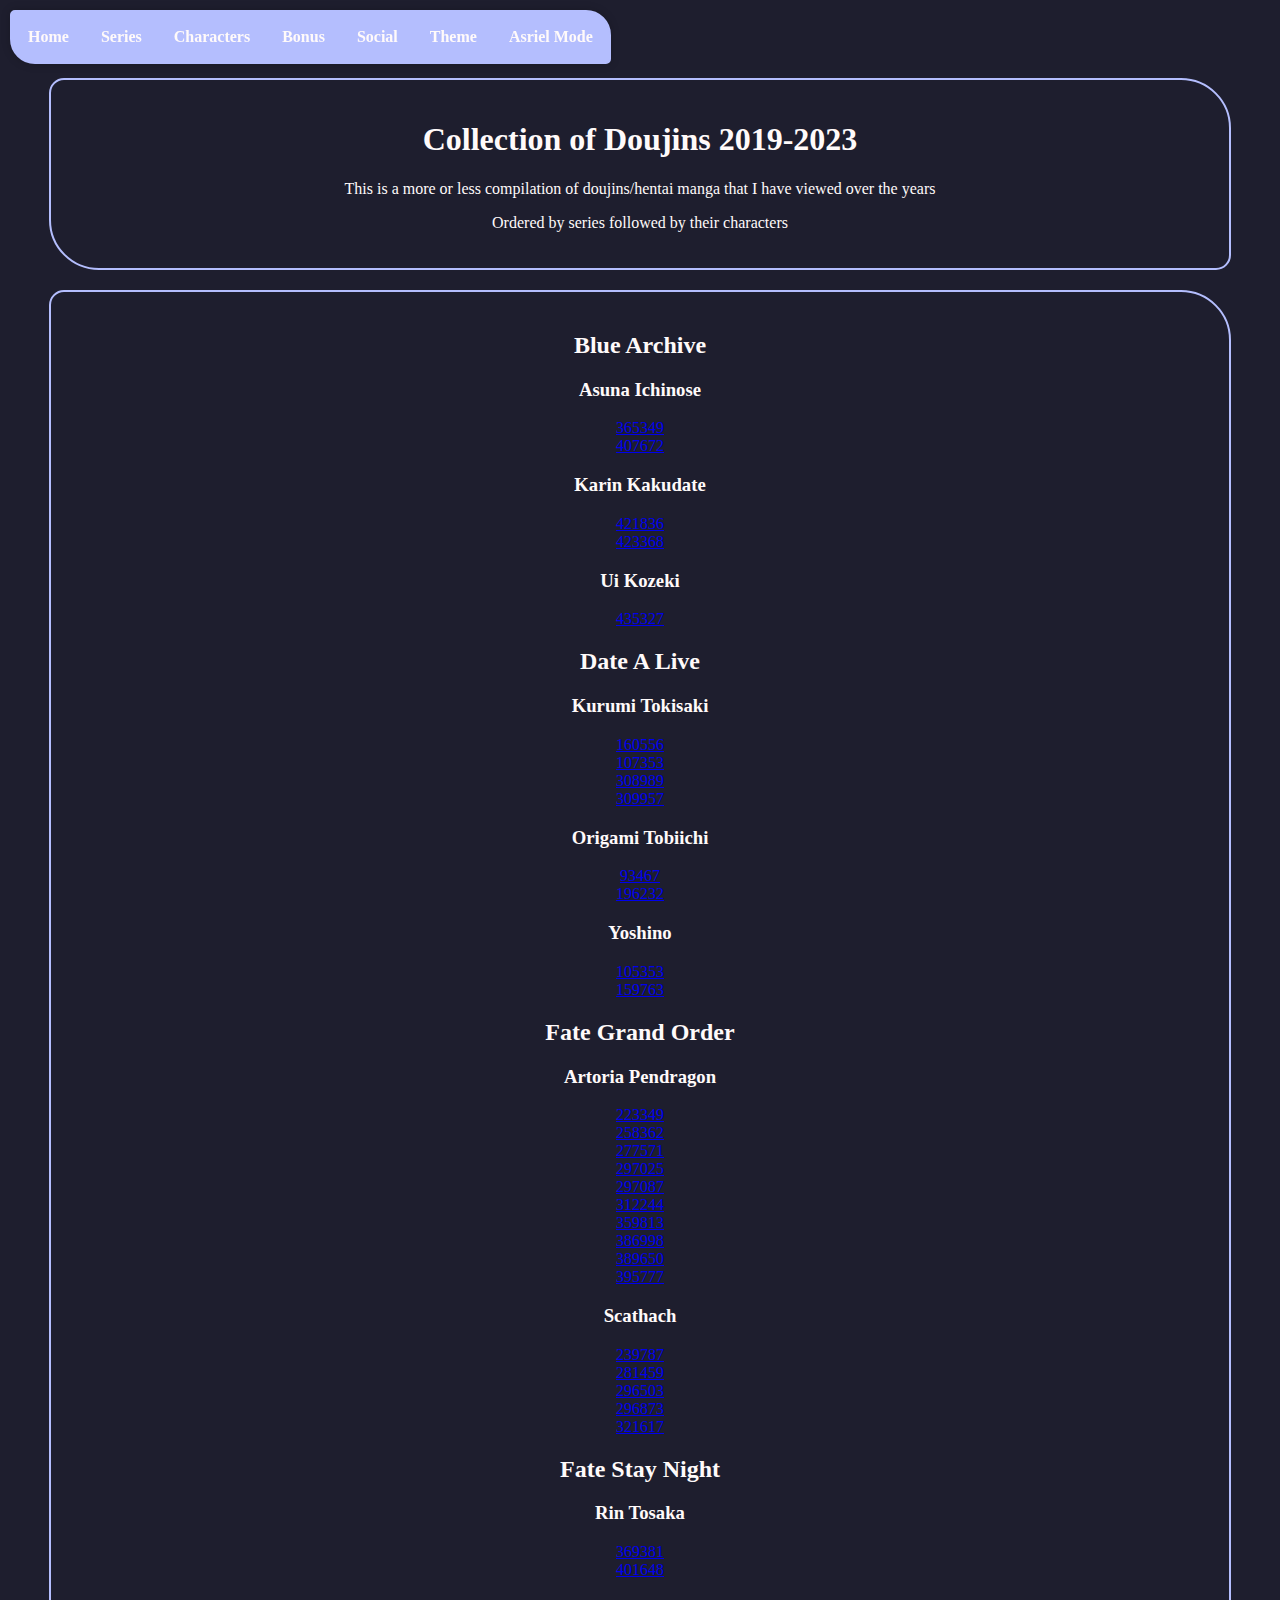
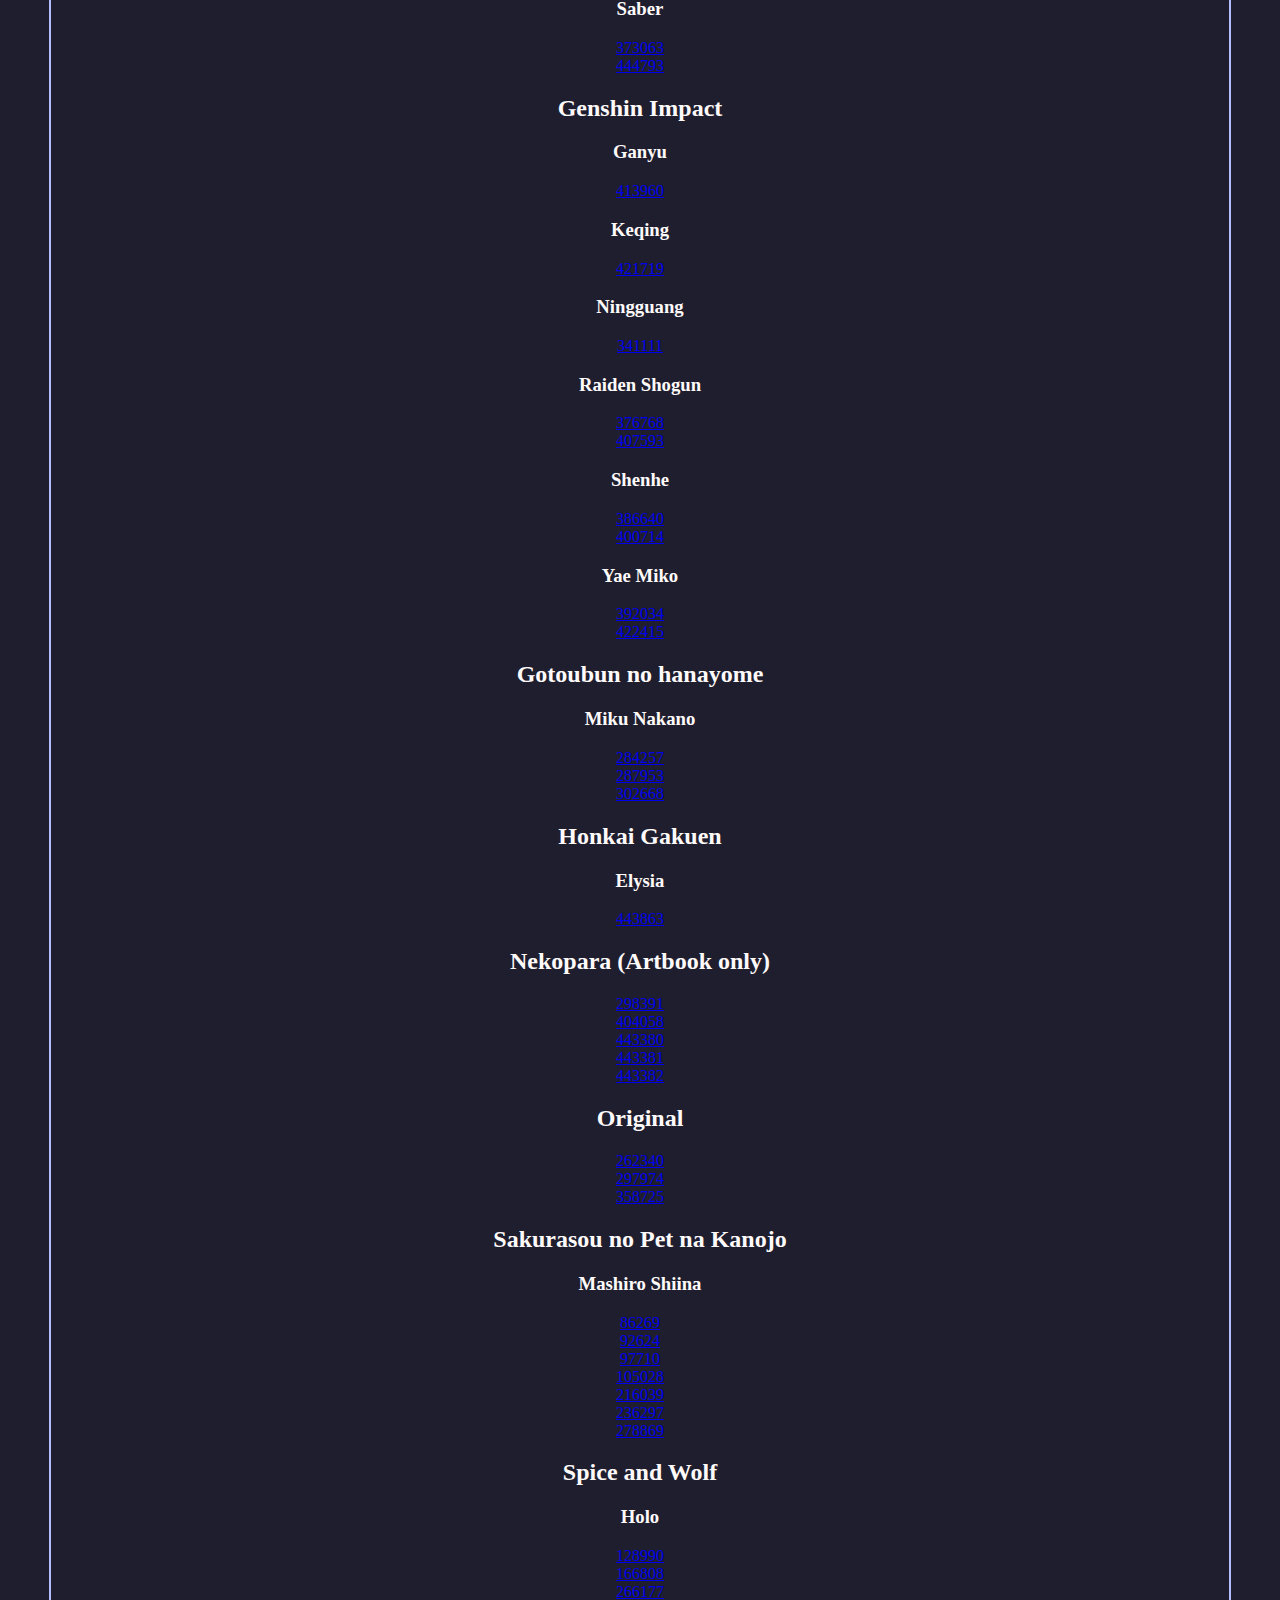
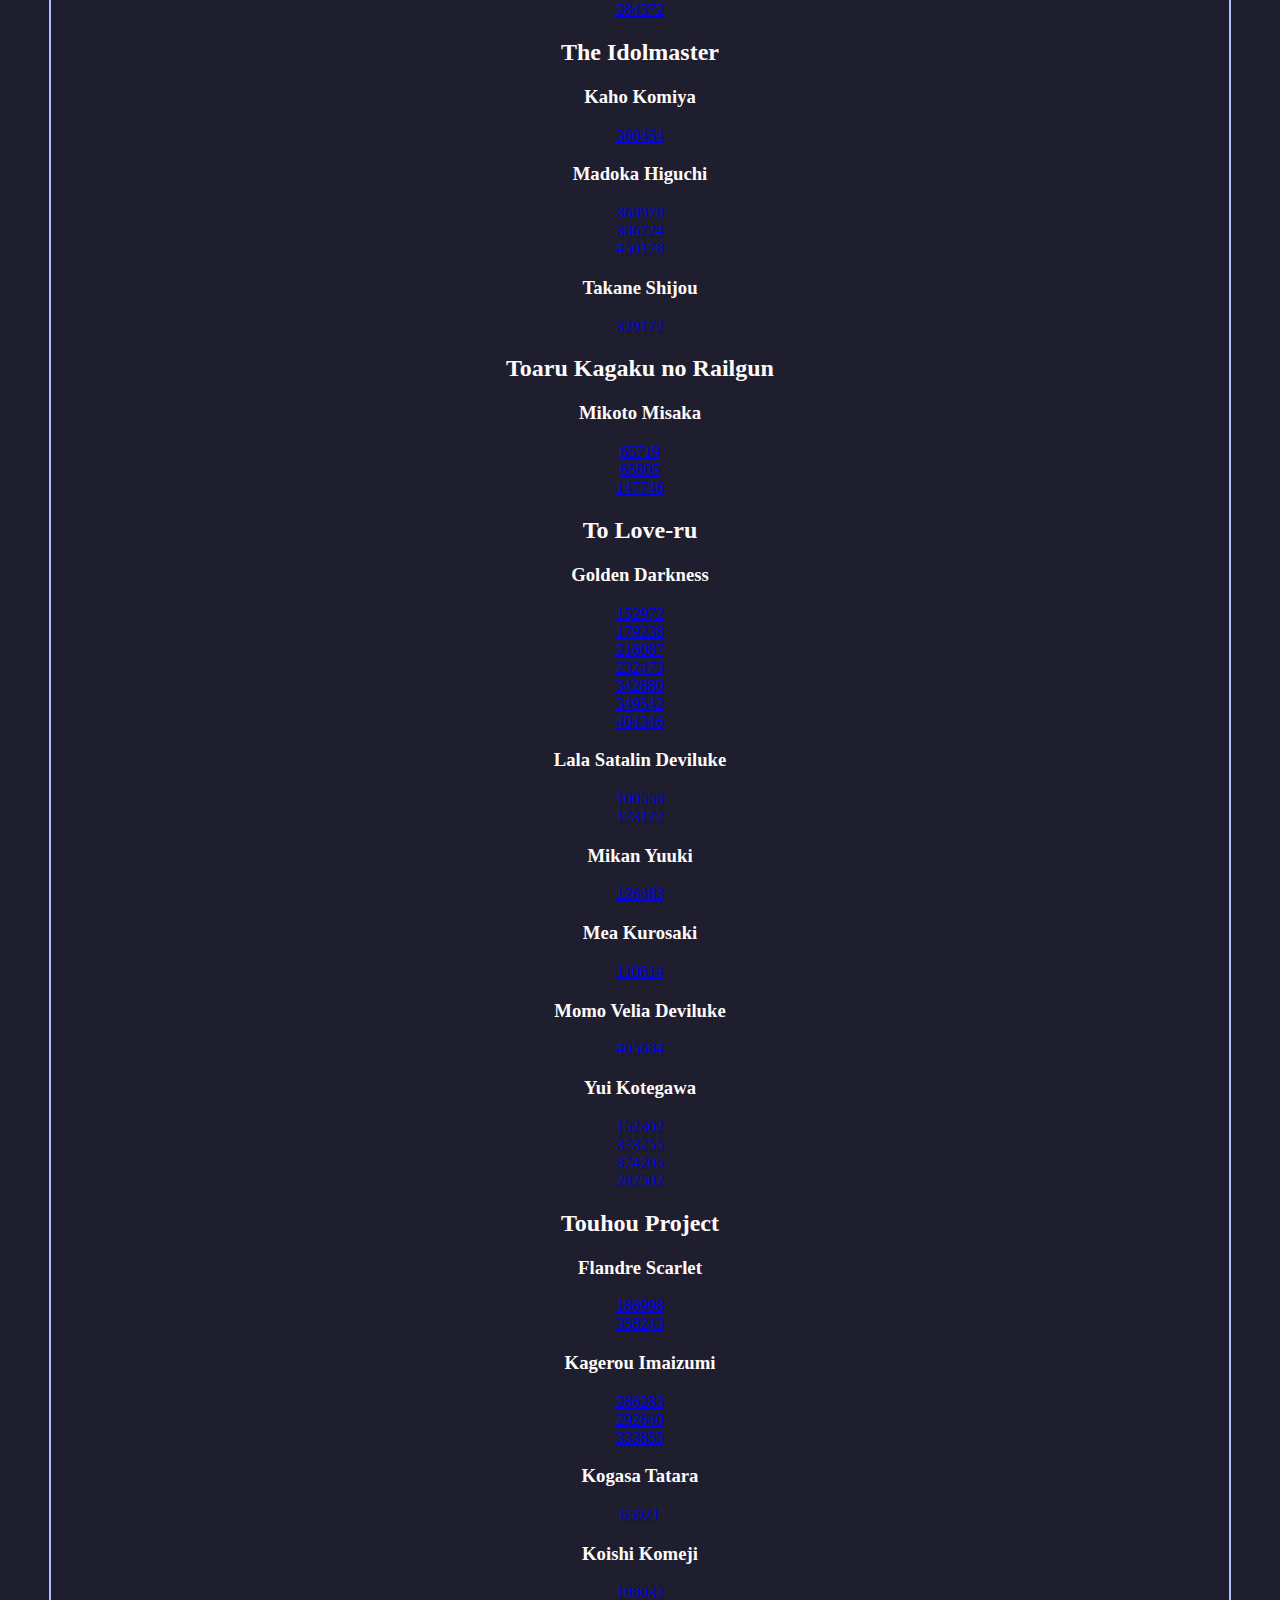
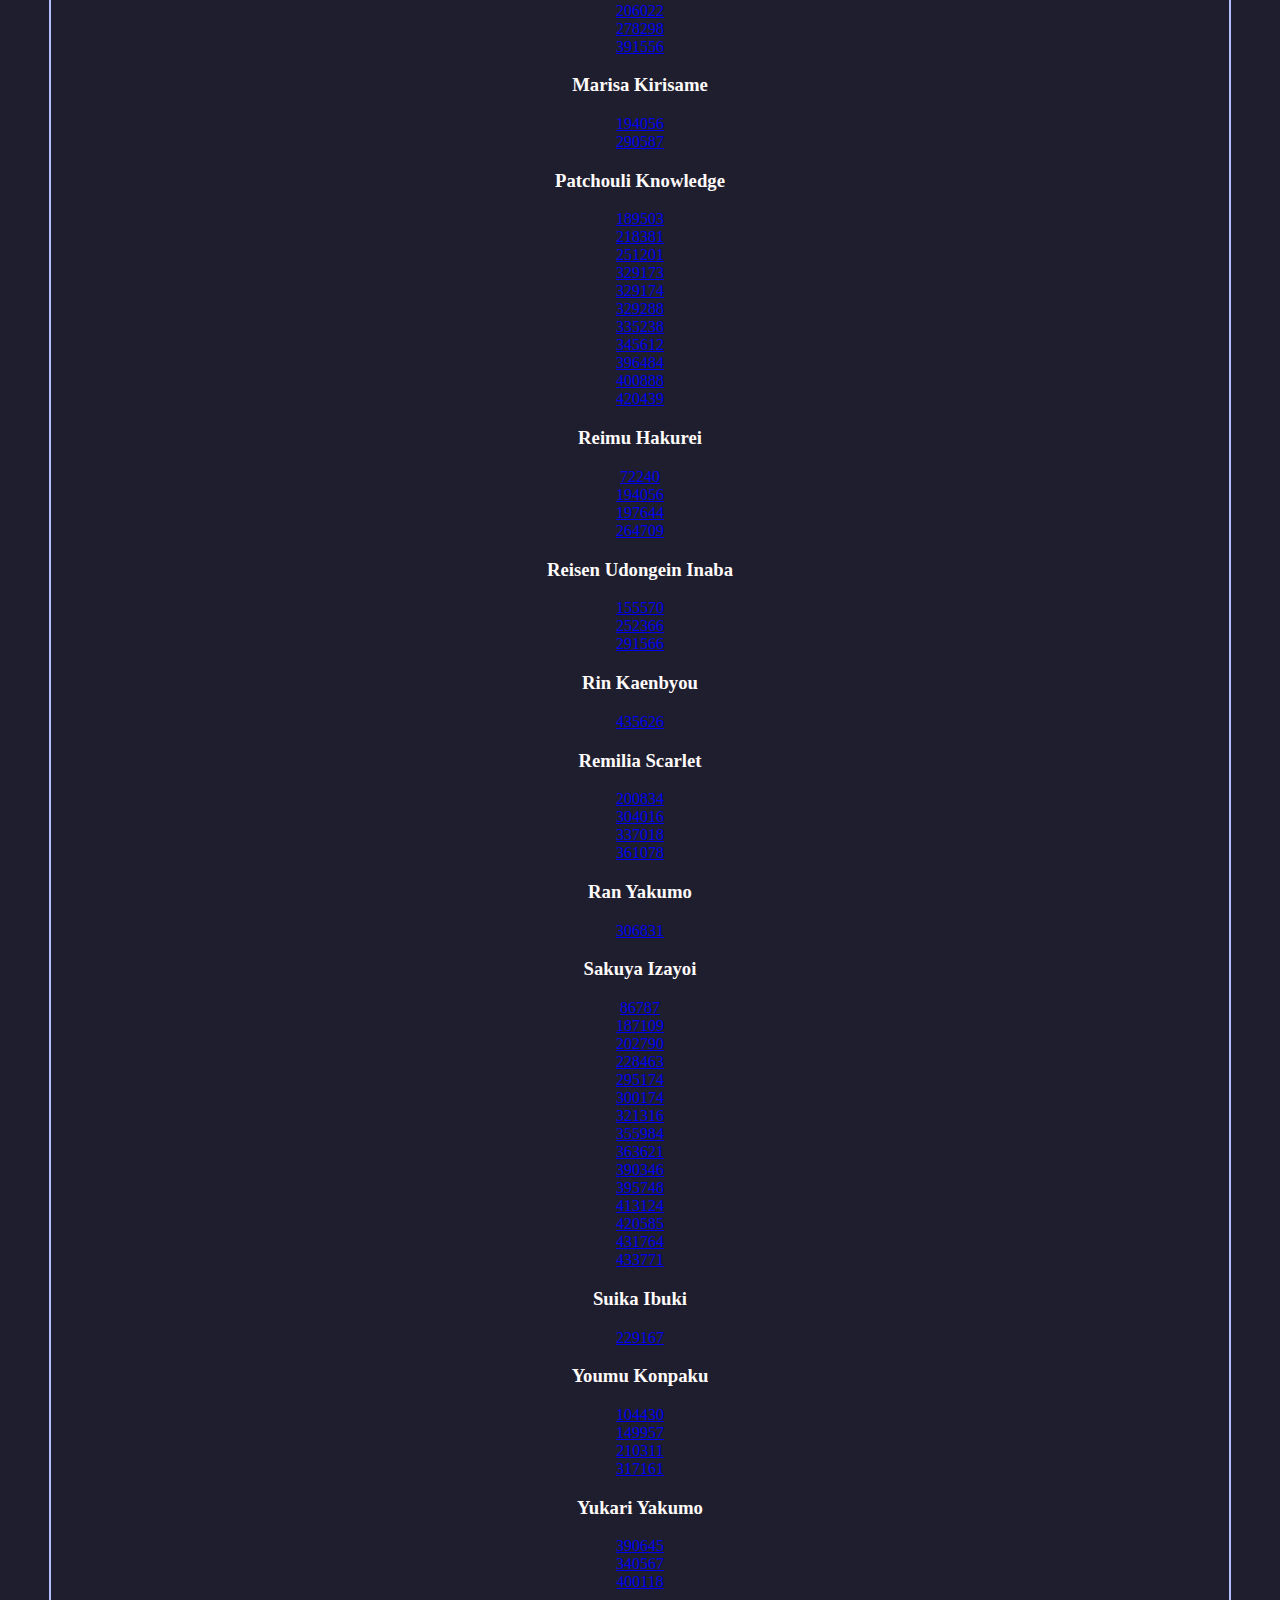
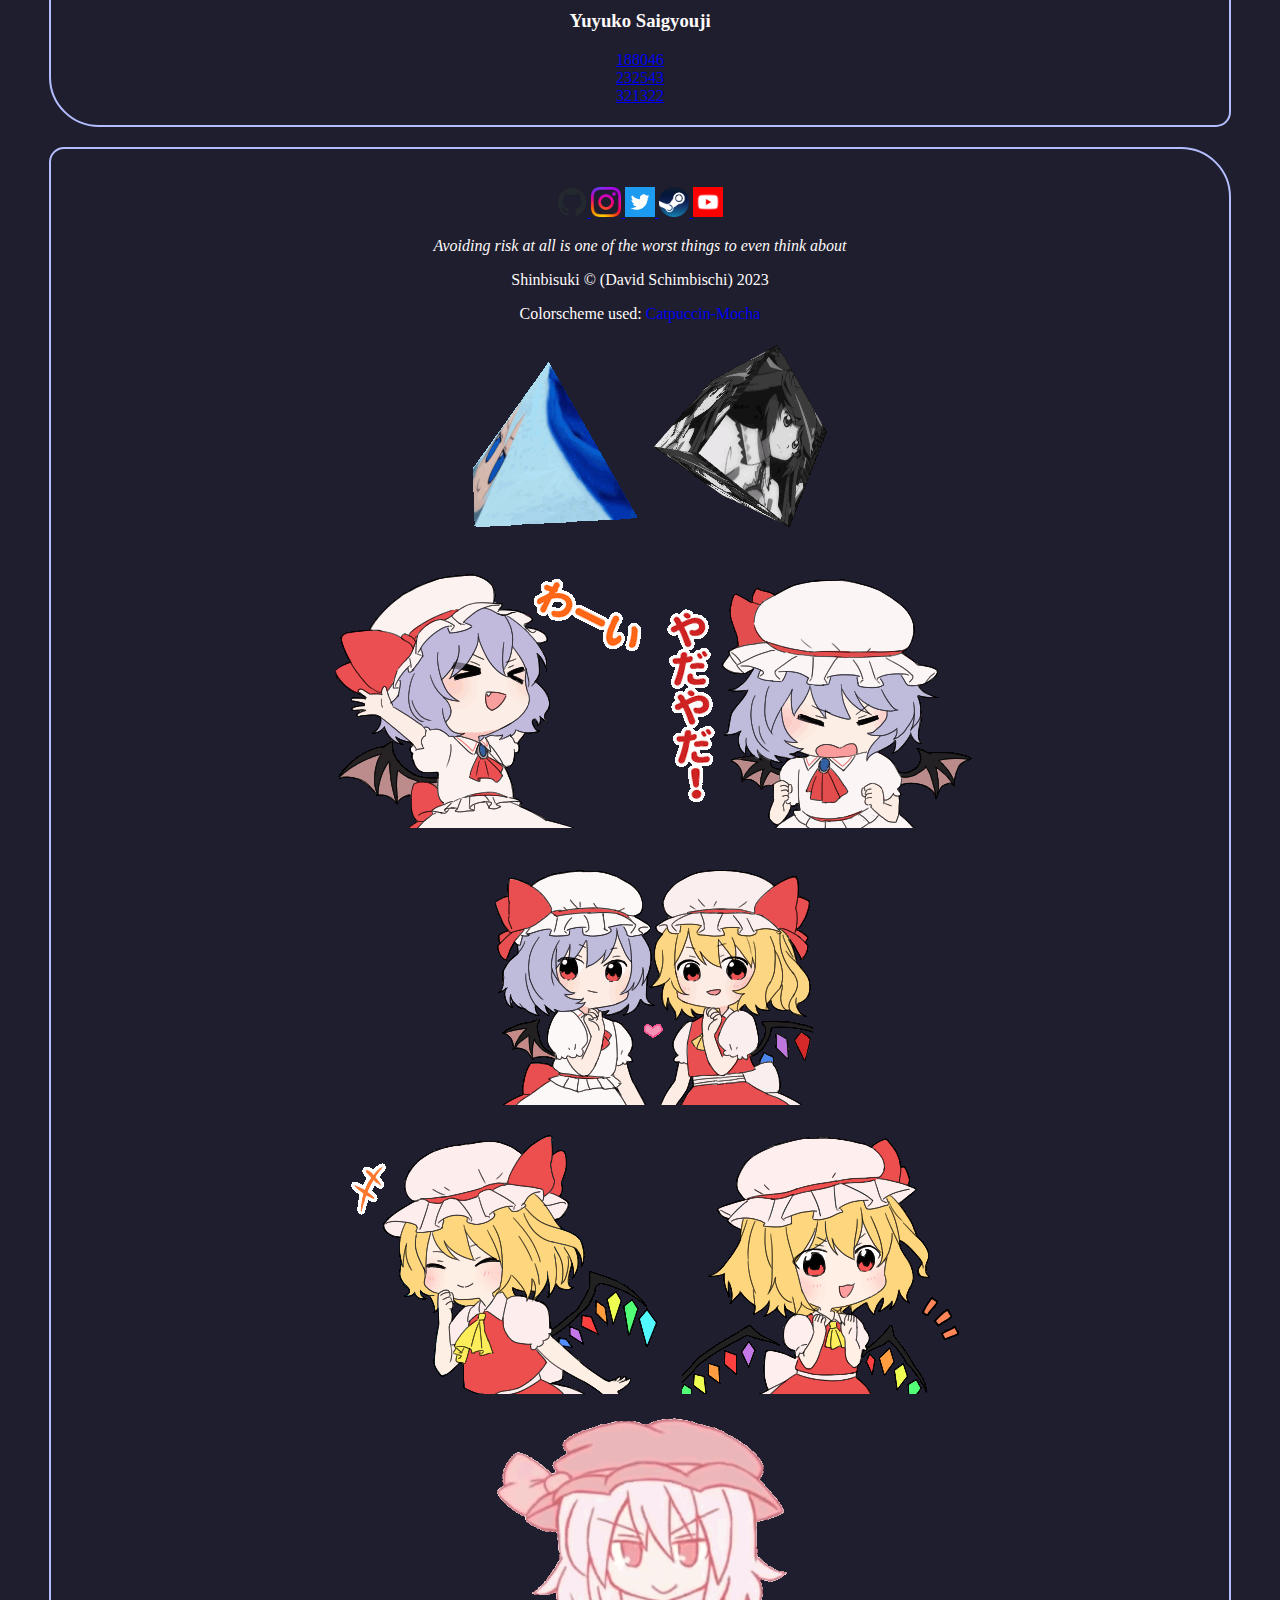
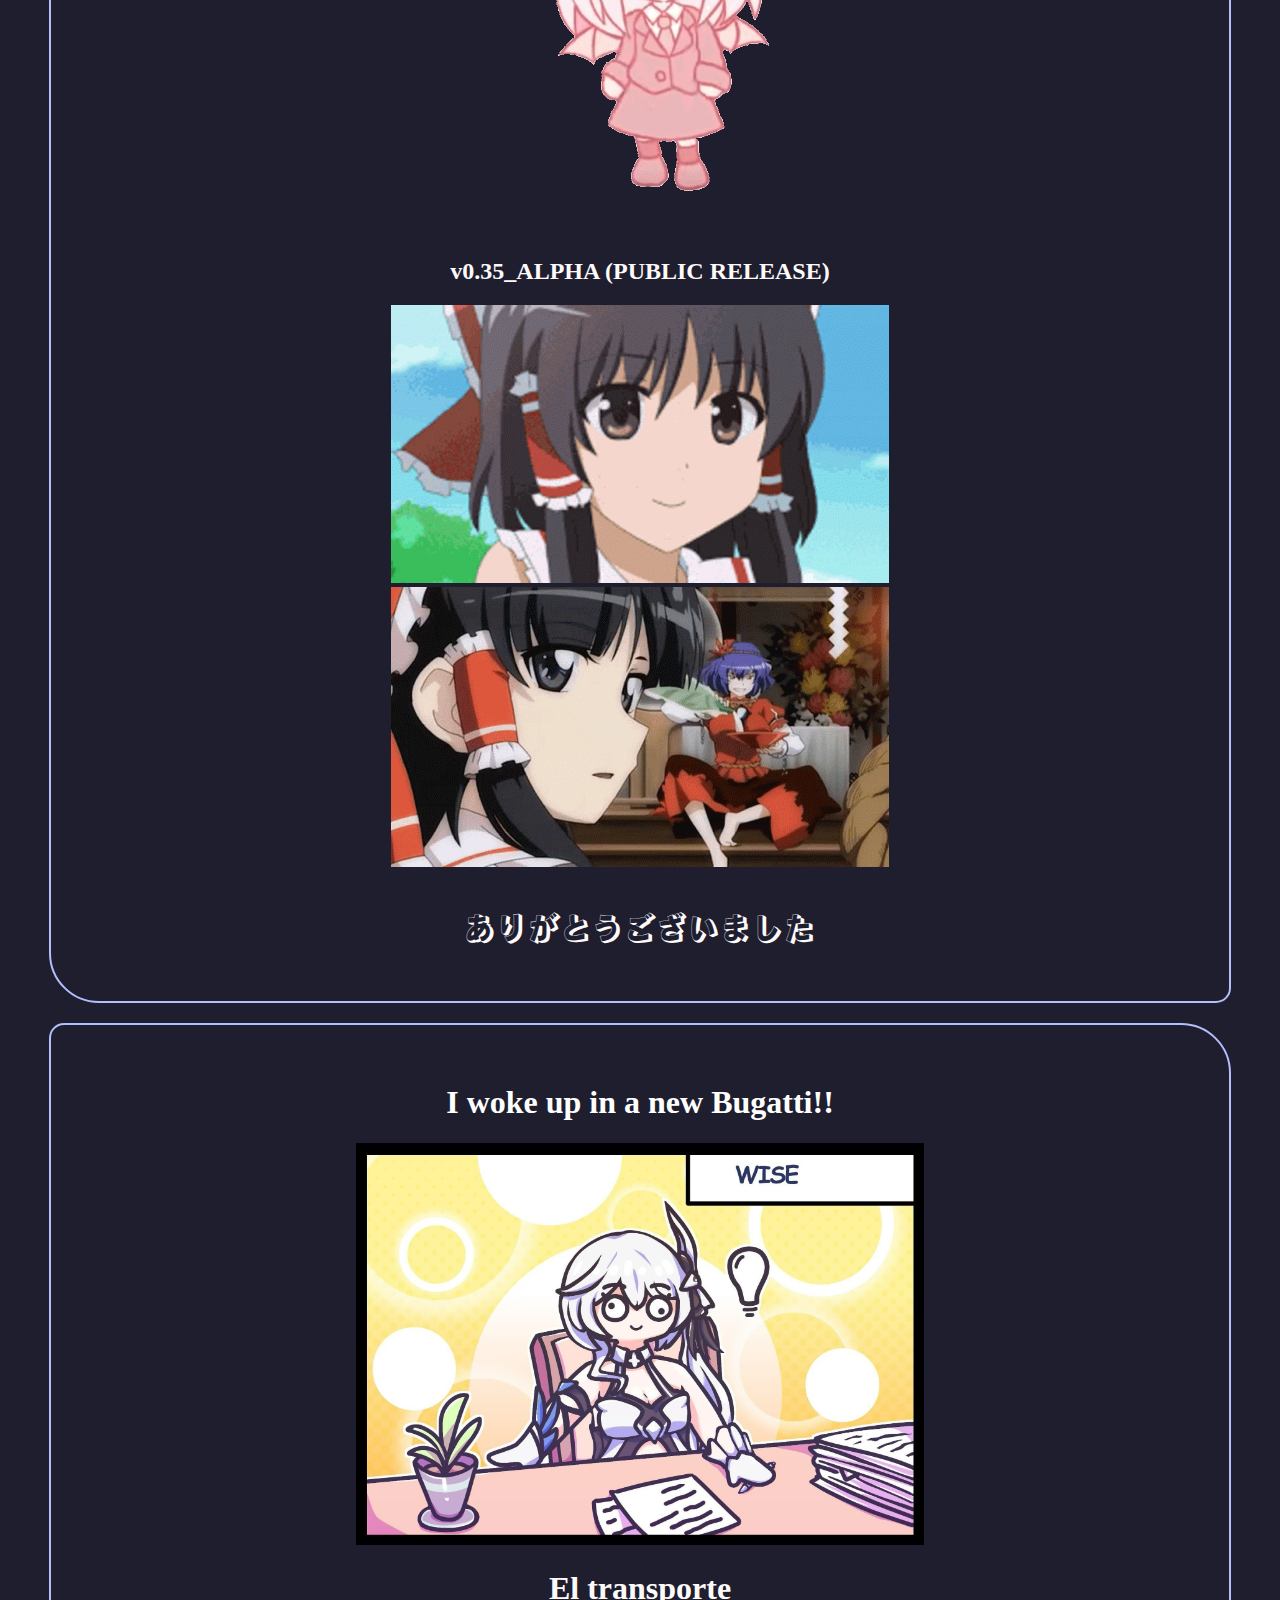
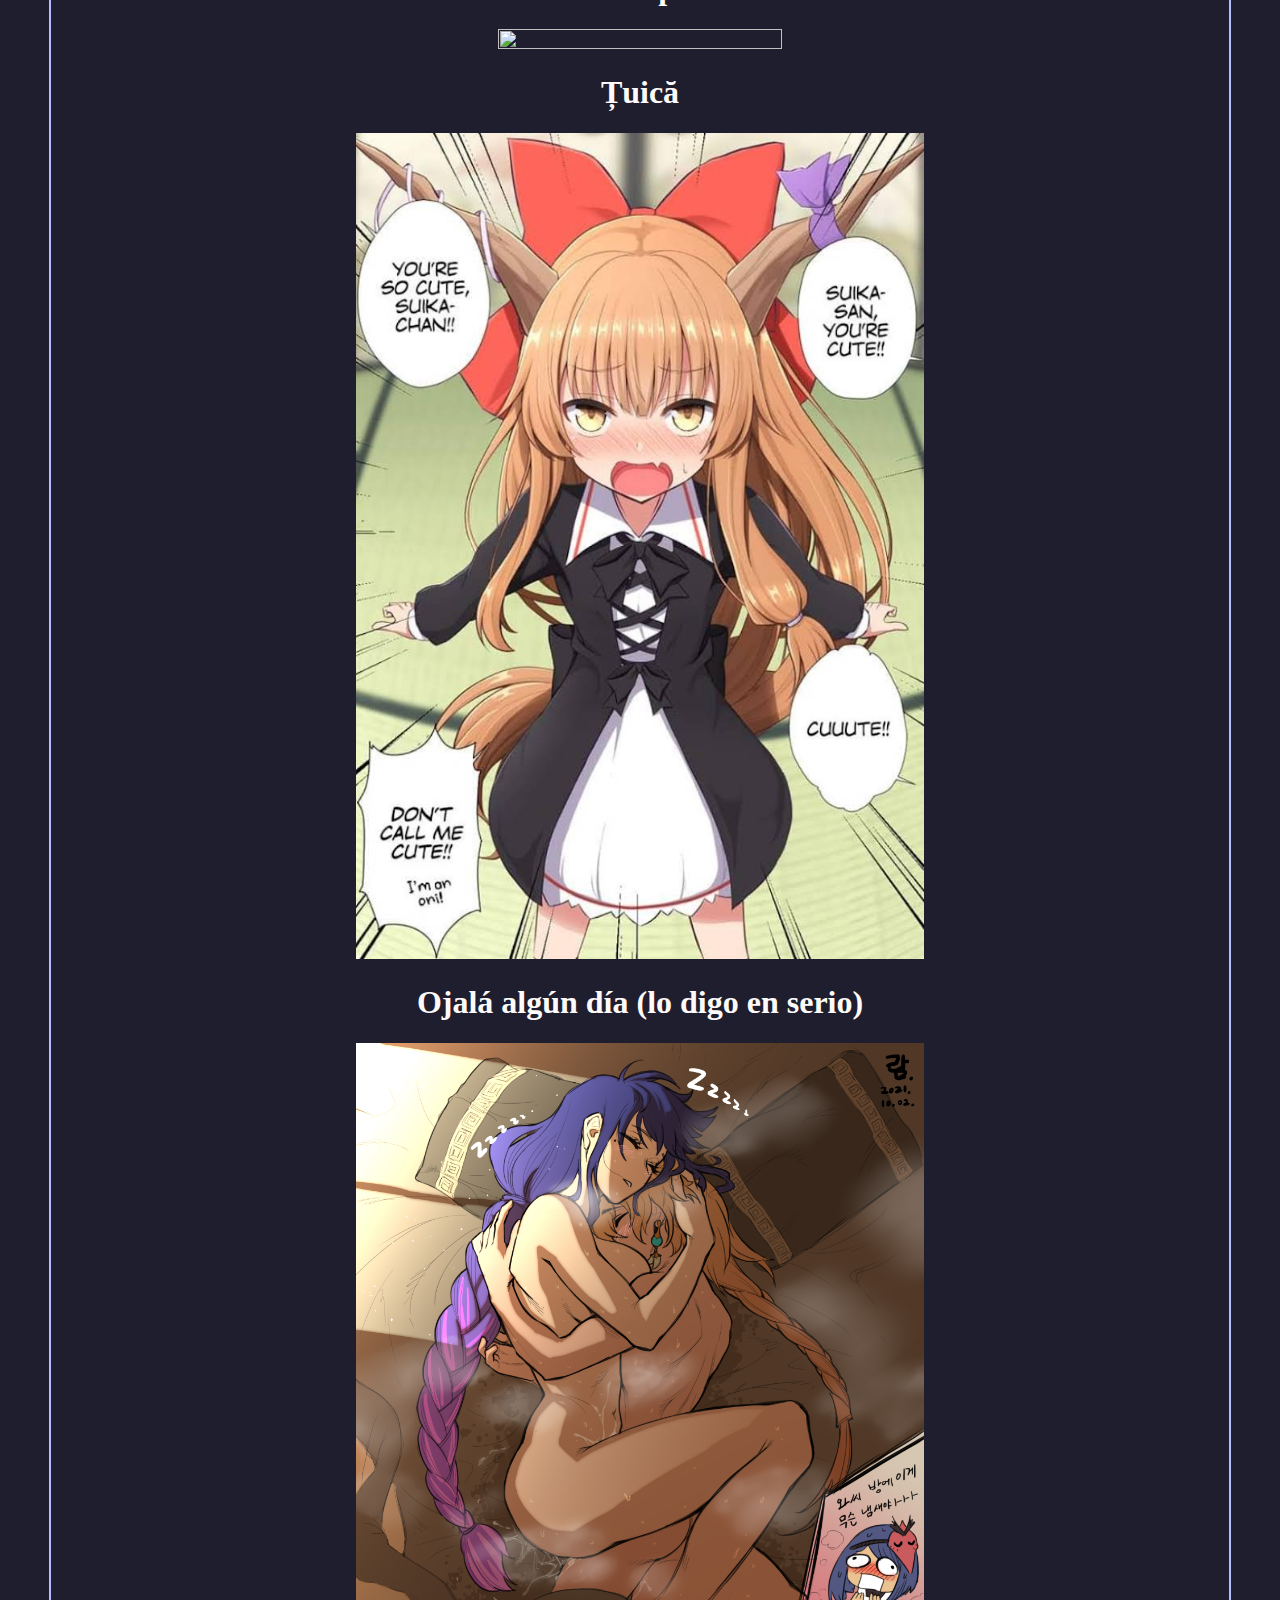
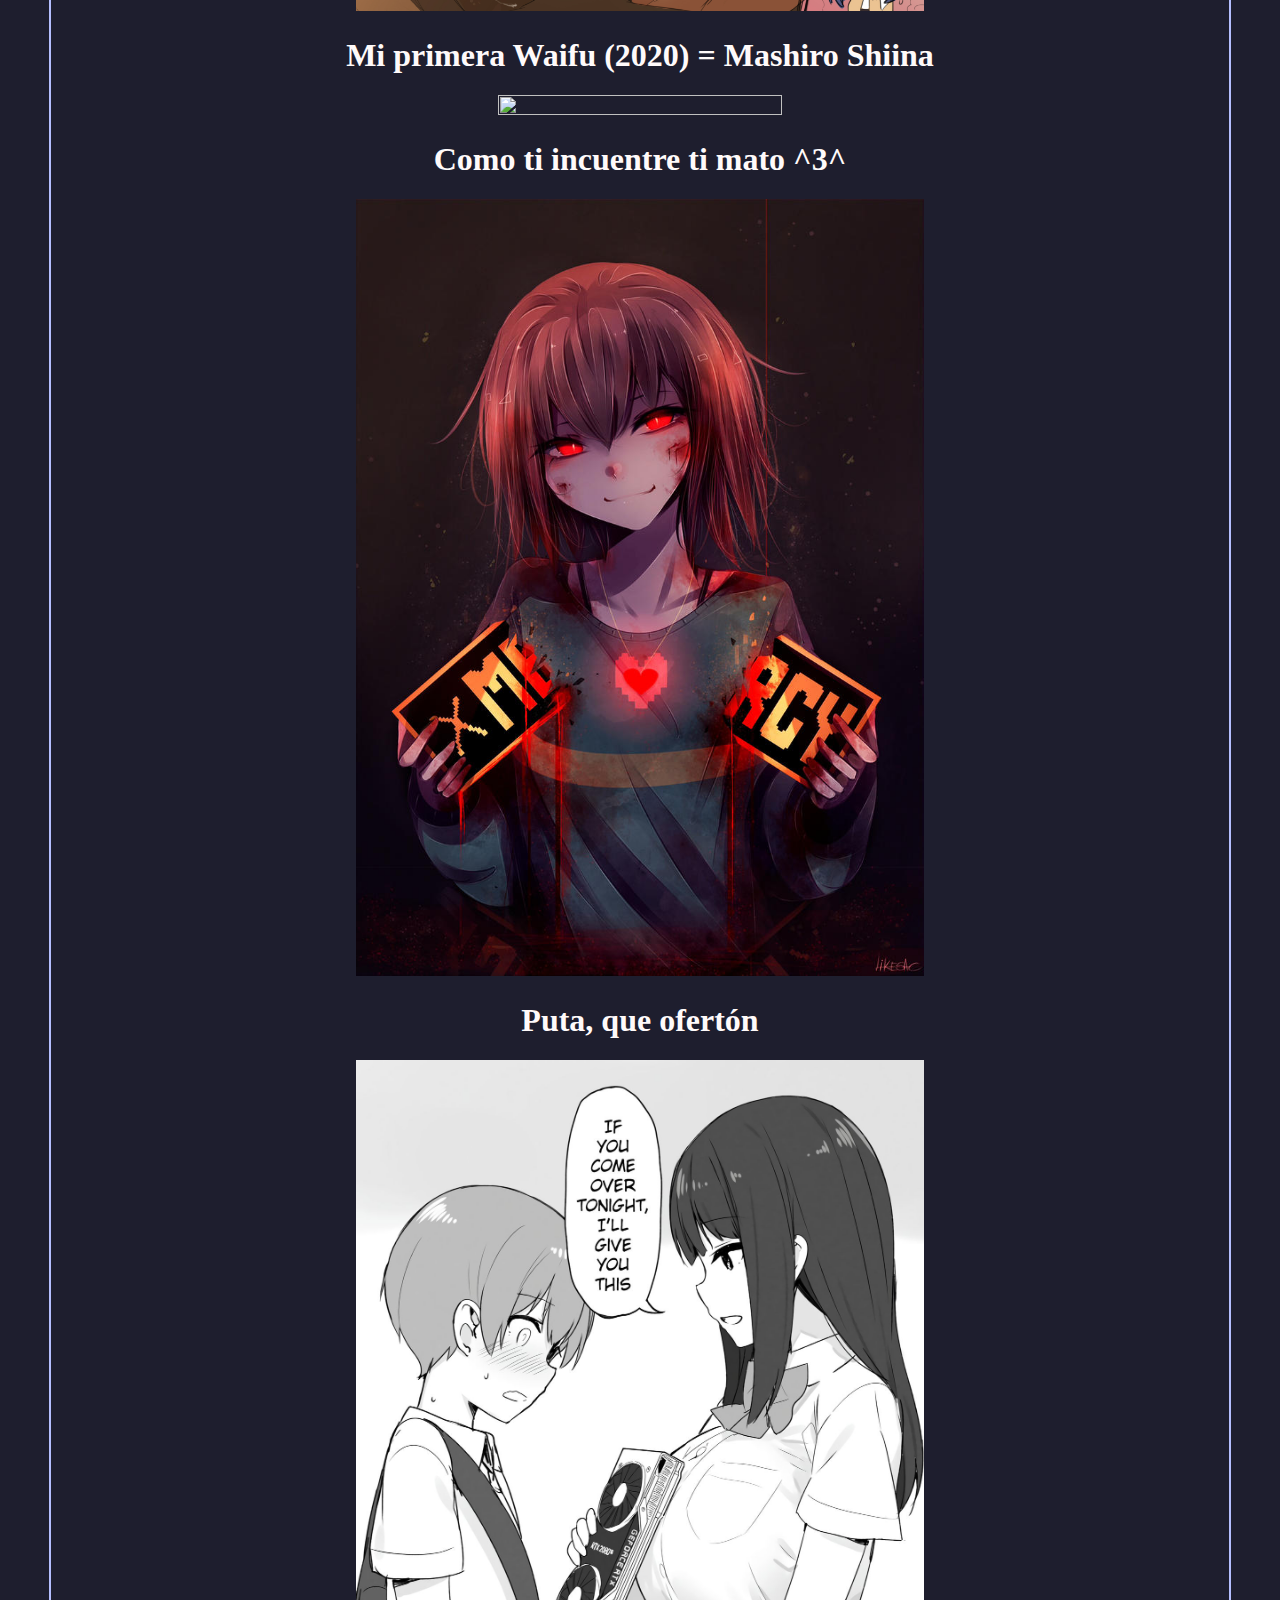
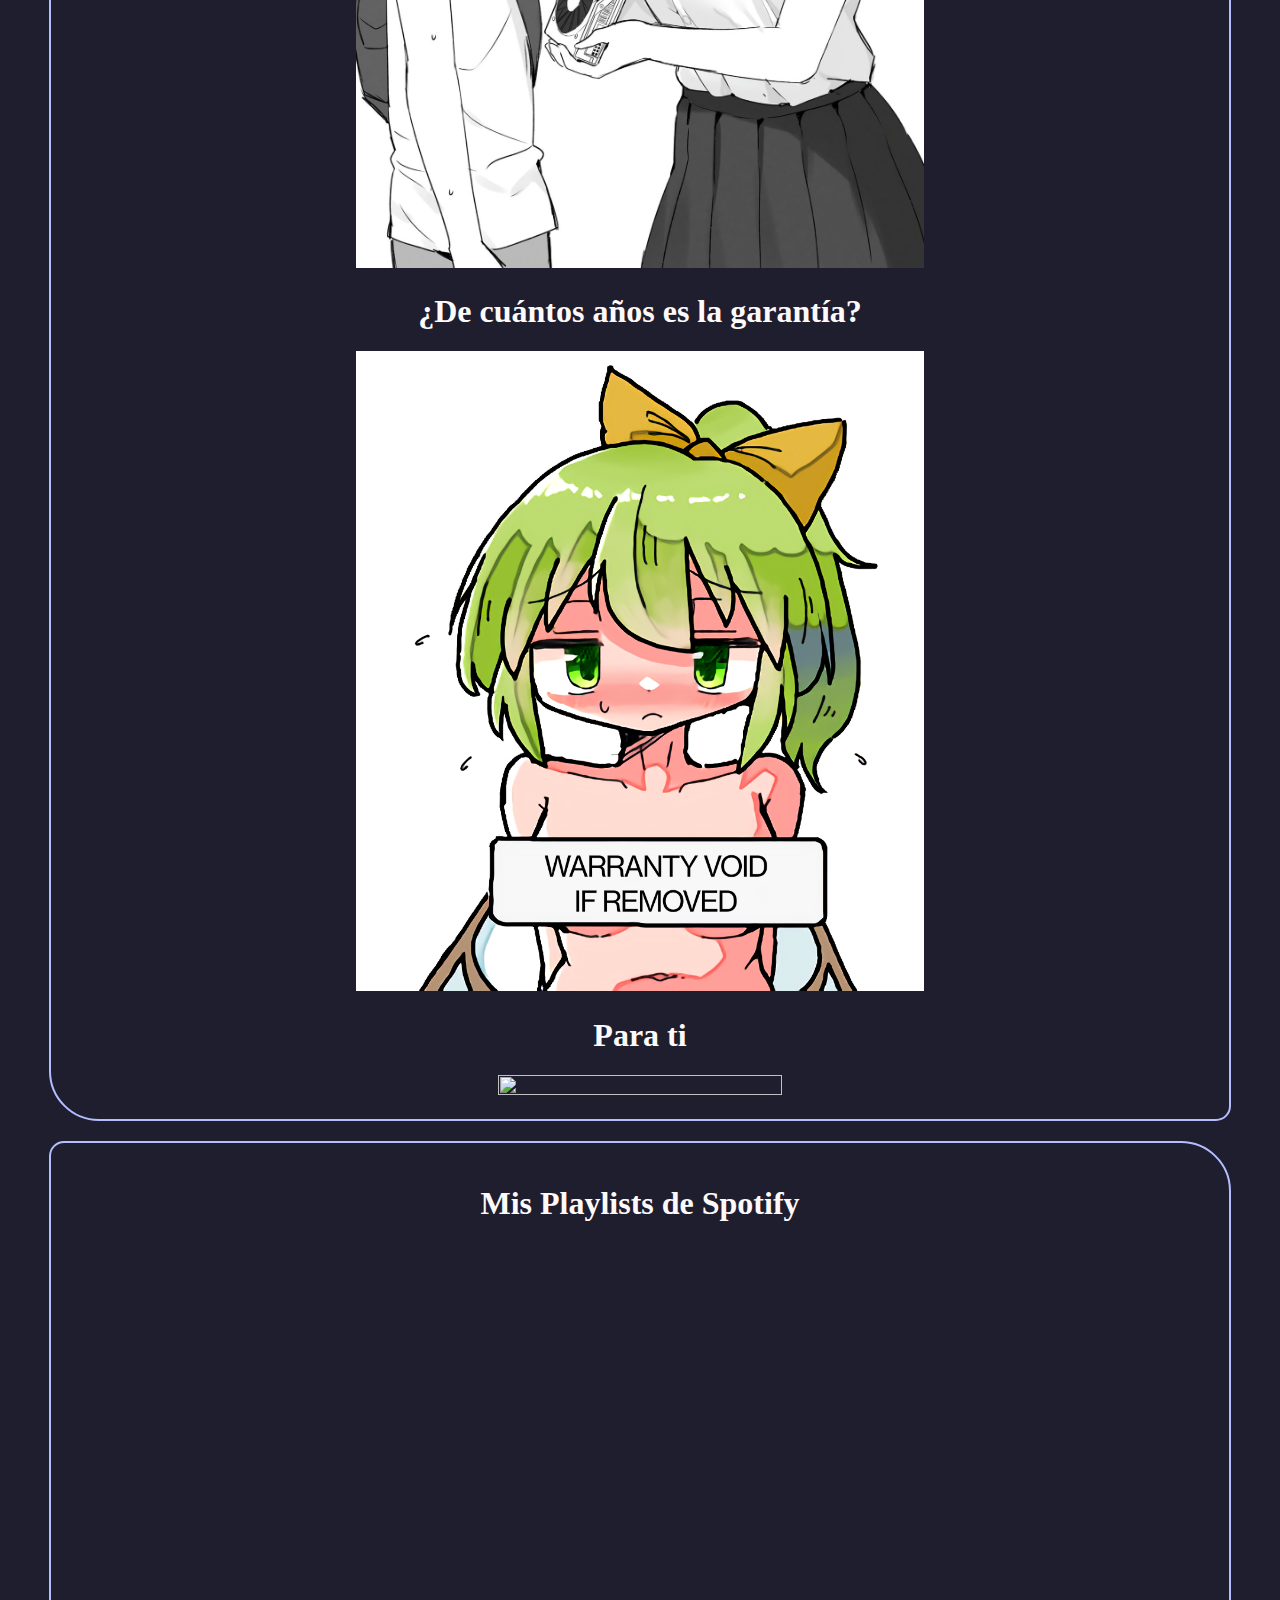
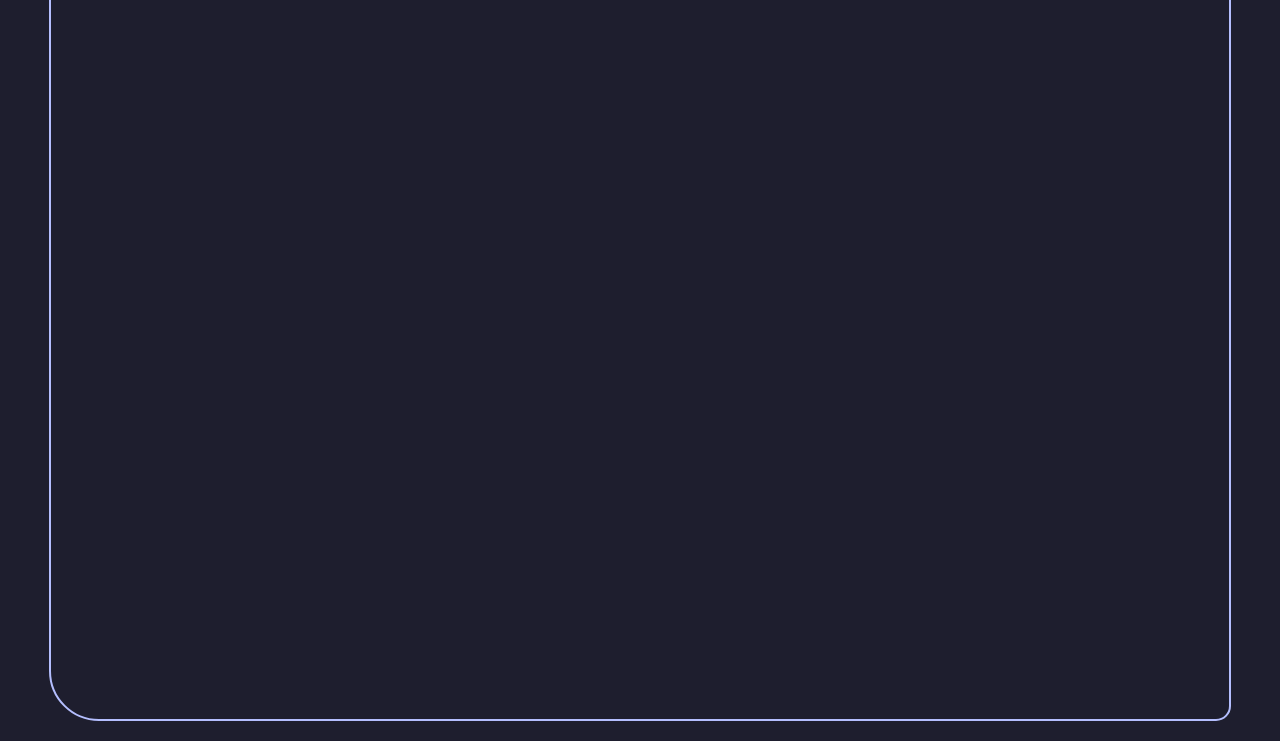
==== index.html @ 6e8ee3c4 "organized some things" ====
<!DOCTYPE html>
<html>
    <head>
        <meta charset="UTF-8">
        <meta name="description" content="Doujinshi collection">
        <meta name="keywords" content="HTML, CSS">
        <meta name="author" content="Shinbisuki (David Schimbischi)">
        <meta name="viewport" content="width=device-width, initial-scale=1.0">
        
        <base target="_blank" rel="noopener noreferrer">

        <title>Doujinshi Collection</title>
        <link rel="icon" type="image/x-icon" href="assets/icons/ico_1.png">

        <link href="https://ntk148v.github.io/iosevkawebfont/latest/iosevka.css" rel="stylesheet" />
        <link rel="stylesheet" href="scripts/style/style.css">
    </head>
    <body>
        <nav class="nav">
            <a href="#home" class="nav__link" target="_self">Home</a>
            <a href="javascript:void(0);" class="nav__link" target="_self">Series</a>
            <a href="javascript:void(0);" class="nav__link" target="_self">Characters</a>
            <a href="video.html" class="nav__link" target="_blank">Bonus</a>
            <a href="#social" class="nav__link" target="_self">Social</a>
            <a href="javascript:void(0);" onclick="normal()" class="nav__link" target="_self">Theme</a>
            <a href="javascript:void(0);" onclick="asriel()" class="nav__link" target="_self">Asriel Mode</a>
        </nav>
        
        <script src="scripts/hide_unhide_bar.js"></script>

        <script>
            function normal() {
            var element = document.body;
            element.classList.toggle("dark-mode");
            }
        </script>
        <script>
            function asriel() {
            var element = document.body;
            element.classList.toggle("asriel-mode");
            }
        </script> 
        <section id="home"></section>
        <div class="my_div" style="margin-top: 10px;">
            <h1>Collection of Doujins 2019-2023</h1>
            <p>This is a more or less compilation of doujins/hentai manga that I have viewed over the years</p> 
            <p>Ordered by series followed by their characters</p>
        </div>
        
        <div class="my_div">
            <h2>Blue Archive</h2>
                    <h3>Asuna Ichinose</h3>
                    <a href="https://nhentai.net/g/365349/">365349</a>
                    <br>
                    <a href="https://nhentai.net/g/407672/">407672</a>
                    <h3>Karin Kakudate</h3>
                    <a href="https://nhentai.net/g/421836/">421836</a>
                    <br>
                    <a href="https://nhentai.net/g/423368/">423368</a>
                    <h3>Ui Kozeki</h3>
                    <a href="https://nhentai.net/g/435327/">435327</a>
            <h2>Date A Live</h2>
                    <h3>Kurumi Tokisaki</h3>
                    <a href="https://nhentai.net/g/160556/">160556</a>
                    <br>
                    <a href="https://nhentai.net/g/107353/">107353</a>
                    <br>
                    <a href="https://nhentai.net/g/308989/">308989</a>
                    <br>
                    <a href="https://nhentai.net/g/309957/">309957</a>
                    <h3>Origami Tobiichi</h3>
                    <a href="https://nhentai.net/g/93467/">93467</a>
                    <br>
                    <a href="https://nhentai.net/g/196232/">196232</a>
                    <h3>Yoshino</h3>
                    <a href="https://nhentai.net/g/105353/">105353</a>
                    <br>
                    <a href="https://nhentai.net/g/159763/">159763</a>
            <h2>Fate Grand Order</h2>
                    <h3>Artoria Pendragon</h3>
                    <a href="https://nhentai.net/g/223349/">223349</a>
                    <br>
                    <a href="https://nhentai.net/g/258362/">258362</a>
                    <br>
                    <a href="https://nhentai.net/g/277571/">277571</a>
                    <br>
                    <a href="https://nhentai.net/g/297025/">297025</a>
                    <br>
                    <a href="https://nhentai.net/g/297087/">297087</a>
                    <br>
                    <a href="https://nhentai.net/g/312244/">312244</a>
                    <br>
                    <a href="https://nhentai.net/g/359813/">359813</a>
                    <br>
                    <a href="https://nhentai.net/g/386998/">386998</a>
                    <br>
                    <a href="https://nhentai.net/g/389650/">389650</a>
                    <br>
                    <a href="https://nhentai.net/g/395777/">395777</a>
                    <h3>Scathach</h3>
                    <a href="https://nhentai.net/g/239787/">239787</a>
                    <br>
                    <a href="https://nhentai.net/g/281459/">281459</a>
                    <br>
                    <a href="https://nhentai.net/g/296503/">296503</a>
                    <br>
                    <a href="https://nhentai.net/g/296873/">296873</a>
                    <br>
                    <a href="https://nhentai.net/g/321617/">321617</a>
            <h2>Fate Stay Night</h2>
                    <h3>Rin Tosaka</h3>
                    <a href="https://nhentai.net/g/369381/">369381</a>
                    <br>
                    <a href="https://nhentai.net/g/401648/">401648</a>
                    <br>
                    <h3>Saber</h3>
                    <a href="https://nhentai.net/g/373063/">373063</a>
                    <br>
                    <a href="https://nhentai.net/g/444793/">444793</a>
                    <br>
                    <a href=""></a>
            <h2>Genshin Impact</h2>
                    <h3>Ganyu</h3>
                    <a href="https://nhentai.net/g/413960/">413960</a>
                    <h3>Keqing</h3>
                    <a href="https://nhentai.net/g/421719/">421719</a>
                    <h3>Ningguang</h3>
                    <a href="https://nhentai.net/g/341111/">341111</a>
                    <h3>Raiden Shogun</h3>
                    <a href="https://nhentai.net/g/376768/">376768</a>
                    <br>
                    <a href="https://nhentai.net/g/407593/">407593</a>
                    <h3>Shenhe</h3>
                    <a href="https://nhentai.net/g/386640/">386640</a>
                    <br>
                    <a href="https://nhentai.net/g/400714/">400714</a>
                    <h3>Yae Miko</h3>
                    <a href="https://nhentai.net/g/392034/">392034</a>
                    <br>
                    <a href="https://nhentai.net/g/422415/">422415</a>
            <h2>Gotoubun no hanayome</h2>
                    <h3>Miku Nakano</h3>
                    <a href="https://nhentai.net/g/284257/">284257</a>
                    <br>
                    <a href="https://nhentai.net/g/287953/">287953</a>
                    <br>
                    <a href="https://nhentai.net/g/302668/">302668</a>
            <h2>Honkai Gakuen</h2>
                    <h3>Elysia</h3>
                    <a href="https://nhentai.net/g/443863/">443863</a>
                    <br>
            <h2>Nekopara (Artbook only)</h2>
                    <a href="https://nhentai.net/g/298391/">298391</a>
                    <br>
                    <a href="https://nhentai.net/g/404058/">404058</a>
                    <br>
                    <a href="https://nhentai.net/g/443380/">443380</a>
                    <br>
                    <a href="https://nhentai.net/g/443381/">443381</a>
                    <br>
                    <a href="https://nhentai.net/g/443382/">443382</a>
            <h2>Original</h2>
                    <a href="https://nhentai.net/g/262340">262340</a>
                    <br>
                    <a href="https://nhentai.net/g/297974/">297974</a>
                    <br>
                    <a href="https://nhentai.net/g/358725/">358725</a>
            <h2>Sakurasou no Pet na Kanojo</h2>
                    <h3>Mashiro Shiina</h3>
                    <a href="https://nhentai.net/g/86269/">86269</a>
                    <br>
                    <a href="https://nhentai.net/g/92624/">92624</a>
                    <br>
                    <a href="https://nhentai.net/g/97710/">97710</a>
                    <br>
                    <a href="https://nhentai.net/g/105028/">105028</a>
                    <br>
                    <a href=https://nhentai.net/g/216039/">216039</a>
                    <br>
                    <a href="https://nhentai.net/g/236297/">236297</a>
                    <br>
                    <a href=https://nhentai.net/g/278869/">278869</a>
            <h2>Spice and Wolf<h2>
                    <h3>Holo</h3>
                    <a href="https://nhentai.net/g/128990/">128990</a>
                    <br>
                    <a href="https://nhentai.net/g/166808/">166808</a>
                    <br>
                    <a href="https://nhentai.net/g/266177/">266177</a>
                    <br>
                    <a href="https://nhentai.net/g/284372/">284372</a>
            <h2>The Idolmaster</h2>
                    <h3>Kaho Komiya</h3>
                    <a href="https://nhentai.net/g/360454/">360454</a>
                    <h3>Madoka Higuchi</h3>
                    <a href="https://nhentai.net/g/368978/">368978</a>
                    <br>
                    <a href="https://nhentai.net/g/386724/">386724</a>
                    <br>
                    <a href="https://nhentai.net/g/450178/">450178</a>
                    <h3>Takane Shijou</h3>
                    <a href="https://nhentai.net/g/329172/">329172</a>
            <h2>Toaru Kagaku no Railgun</h2>
                    <h3>Mikoto Misaka</h3>
                    <a href="https://nhentai.net/g/65719/">65719</a>
                    <br>
                    <a href="https://nhentai.net/g/65805/">65805</a>
                    <br>
                    <a href="https://nhentai.net/g/147746/">147746</a>            
            <h2>To Love-ru</h2>
                    <h3>Golden Darkness</h3>
                    <a href="https://nhentai.net/g/152972/">152972</a>
                    <br>
                    <a href="https://nhentai.net/g/179238/">179238</a>
                    <br>
                    <a href="https://nhentai.net/g/216087/">216087</a>
                    <br>
                    <a href="https://nhentai.net/g/232473/">232473</a>
                    <br>
                    <a href="https://nhentai.net/g/342880/">342880</a>
                    <br>
                    <a href="https://nhentai.net/g/349542/">349542</a>
                    <br>
                    <a href="https://nhentai.net/g/404346/">404346</a>
                    <h3>Lala Satalin Deviluke</h3>
                    <a href="https://nhentai.net/g/100558/">100558</a>
                    <br>
                    <a href="https://nhentai.net/g/173172/">173172</a>
                    <h3>Mikan Yuuki</h3>
                    <a href="https://nhentai.net/g/126483/">126483</a>
                    <h3>Mea Kurosaki</h3>
                    <a href="https://nhentai.net/g/110614/">110614</a>
                    <h3>Momo Velia Deviluke</h3>
                    <a href="https://nhentai.net/g/405684/">405684</a>
                    <h3>Yui Kotegawa</h3>
                    <a href="https://nhentai.net/g/152302/">152302</a>
                    <br>
                    <a href="https://nhentai.net/g/373255/">373255</a>
                    <br>
                    <a href="https://nhentai.net/g/374205/">374205</a>
                    <br>
                    <a href="https://nhentai.net/g/282502/">282502</a>
            <h2>Touhou Project</h2>
                <h3>Flandre Scarlet</h3>
                    <a href="https://nhentai.net/g/186998/">186998</a>
                    <br>
                    <a href="https://nhentai.net/g/358243/">358243</a>
                <h3>Kagerou Imaizumi</h3>
                    <a href="https://nhentai.net/g/286283/">286283</a>
                    <br>
                    <a href="https://nhentai.net/g/292640/">292640</a>
                    <br>
                    <a href="https://nhentai.net/g/333855/">333855</a>
                <h3>Kogasa Tatara</h3>
                    <a href="https://nhentai.net/g/65921/">65921</a>
                <h3>Koishi Komeji</h3>
                    <a href="https://nhentai.net/g/198032/">198032</a>
                    <br>
                    <a href="https://nhentai.net/g/206022/">206022</a>
                    <br>
                    <a href="https://nhentai.net/g/278298/">278298</a>
                    <br>
                    <a href=https://nhentai.net/g/391556/">391556</a>
                <h3>Marisa Kirisame</h3>
                    <a href="https://nhentai.net/g/194056/">194056</a>
                    <br>
                    <a href="https://nhentai.net/g/290587/">290587</a>
                    <br>
                <h3>Patchouli Knowledge</h3>
                    <a href="https://nhentai.net/g/189503/">189503</a>
                    <br>
                    <a href="https://nhentai.net/g/218381/">218381</a>
                    <br>
                    <a href="https://nhentai.net/g/251201/">251201</a>
                    <br>
                    <a href="https://nhentai.net/g/329173/">329173</a>
                    <br>
                    <a href="https://nhentai.net/g/329174/">329174</a>
                    <br>
                    <a href="https://nhentai.net/g/329288/">329288</a>
                    <br>
                    <a href="https://nhentai.net/g/335238/">335238</a>
                    <br>
                    <a href="https://nhentai.net/g/345612/">345612</a>
                    <br>
                    <a href="https://nhentai.net/g/396484/">396484</a>
                    <br>
                    <a href="https://nhentai.net/g/400888/">400888</a>
                    <br>
                    <a href="https://nhentai.net/g/420439/">420439</a>
                <h3>Reimu Hakurei</h3>
                    <a href="https://nhentai.net/g/72240/">72240</a>
                    <br>
                    <a href="https://nhentai.net/g/194056/">194056</a>
                    <br>
                    <a href="https://nhentai.net/g/197644/">197644</a>
                    <br>
                    <a href="https://nhentai.net/g/264709/">264709</a>
                <h3>Reisen Udongein Inaba</h3>
                    <a href="https://nhentai.net/g/155570/">155570</a>
                    <br>
                    <a href="https://nhentai.net/g/252366/">252366</a>
                    <br>
                    <a href="https://nhentai.net/g/291566/">291566</a>
                <h3>Rin Kaenbyou</h3>
                    <a href="https://nhentai.net/g/435626/">435626</a>
                <h3>Remilia Scarlet</h3>
                    <a href="https://nhentai.net/g/200834/">200834</a>
                    <br>
                    <a href="https://nhentai.net/g/304016/">304016</a>
                    <br>
                    <a href="https://nhentai.net/g/337018/">337018</a>
                    <br>
                    <a href="https://nhentai.net/g/361078/">361078</a>
                <h3>Ran Yakumo</h3>
                    <a href="https://nhentai.net/g/306831/">306831</a>
                    <br>
                <h3>Sakuya Izayoi</h3>
                    <a href="https://nhentai.net/g/86787/">86787</a>
                    <br>
                    <a href="https://nhentai.net/g/187109/">187109</a>
                    <br>
                    <a href="https://nhentai.net/g/202790/">202790</a>
                    <br>
                    <a href="https://nhentai.net/g/228463/">228463</a>
                    <br>
                    <a href="https://nhentai.net/g/295174/">295174</a>
                    <br>
                    <a href="https://nhentai.net/g/300174/">300174</a>
                    <br>
                    <a href="https://nhentai.net/g/321316/">321316</a>
                    <br>
                    <a href="https://nhentai.net/g/355984/">355984</a>
                    <br>
                    <a href="https://nhentai.net/g/363621/">363621</a>
                    <br>
                    <a href="https://nhentai.net/g/390346/">390346</a>
                    <br>
                    <a href="https://nhentai.net/g/395748/">395748</a>
                    <br>
                    <a href="https://nhentai.net/g/413124/">413124</a>
                    <br>
                    <a href="https://nhentai.net/g/420585/">420585</a>
                    <br>
                    <a href="https://nhentai.net/g/431764/">431764</a>
                    <br>
                    <a href="https://nhentai.net/g/433771/">433771</a> 
                <h3>Suika Ibuki</h3>
                    <a href="https://nhentai.net/g/229167/">229167</a>
                    <br>
                <h3>Youmu Konpaku</h3>
                    <a href="https://nhentai.net/g/104430/">104430</a>
                    <br>
                    <a href="https://nhentai.net/g/149957/">149957</a>
                    <br>
                    <a href="https://nhentai.net/g/210311/">210311</a>
                    <br>
                    <a href="https://nhentai.net/g/317161/">317161</a>
                <h3>Yukari Yakumo</h3>
                    <a href="https://nhentai.net/g/390645/">390645</a>
                    <br>
                    <a href="https://nhentai.net/g/340567/">340567</a>
                    <br>
                    <a href="https://nhentai.net/g/400118/">400118</a>
                <h3>Yuyuko Saigyouji</h3>
                    <a href="https://nhentai.net/g/188046/">188046</a>
                    <br>
                    <a href="https://nhentai.net/g/232543/">232543</a>
                    <br>
                    <a href="https://nhentai.net/g/321322/">321322</a>
                    <br>
        </div>
        
        <section id="social"></section>
        <div class="my_div">
            <br>
            <a href="https://github.com/Shinbisuki">
                <img src="assets/social/Github2.png" style="width: 30px; height: 30px;">
            </a>
            <a href="https://www.instagram.com/david_schimbischi/">
                <img src="assets/social/Instagram.png" style="width: 30px; height: 30px;">
            </a>
            <a href="https://twitter.com/Shinbisuki">
                <img src="assets/social/Twitter.png" style="width: 30px; height: 30px;">
            </a>
            <a href="https://steamcommunity.com/profiles/76561199123426542/">
                <img src="assets/social/Steam.png" style="width: 30px; height: 30px;">
            </a>
            <a href="https://www.youtube.com/channel/UCZ9lodwu2UDt-2eZQ924Glw">
                <img src="assets/social/Youtube.png" style="width: 30px; height: 30px;">
            </a>
            <p style="font-style: italic;">Avoiding risk at all is one of the worst things to even think about</p>
            <p style="font-style: normal;">Shinbisuki © (David Schimbischi) 2023</p>
            <p>Colorscheme used: <a href="https://github.com/catppuccin/catppuccin" style="text-decoration: none;">Catpuccin-Mocha</a></p>

            <img src="assets/gifs/9.gif"><img src="assets/gifs/nuclear_bomb.gif">
            <br>
            <img src="assets/gifs/remremi.gif"><img src="assets/gifs/remi_yada.gif">
            <br>
            <img src="assets/gifs/remi_flan_love.gif">
            <br>
            <img src="assets/gifs/flan_approve.gif"><img src="assets/gifs/flan_appl.gif">
            <br>
            <img src="assets/gifs/remi_dansu.gif">
            <br>
            
            <br>
            <h2>v0.35_ALPHA (PUBLIC RELEASE)</h2>
            <img src="assets/gifs/reimu_amo.gif">
            <br>
            <img src="assets/gifs/reimu_kaka_drip.gif">
            <p style="font-family: 'Rampart One', cursive;font-size: 32px;">ありがとうございました</p>
        </div>
        <div class="my_div">
            <br>
            <a href="assets/iwokeupinanewbugatti/bagatitti.png" style="text-decoration: none; color: #ffffff;">
                <h1>I woke up in a new Bugatti!!</h1> 
            </a>
            <a href="https://open.spotify.com/track/08ljt6NCNAgewQaMya1URa?si=fc1755699117417e">
            <img src="assets/iwokeupinanewbugatti/ae.jpeg" style="width: 50%; height: 50%;">
            </a>
            <br>
            <h1>El transporte</h1>
            <img src="https://media.tenor.com/9KO2hR8C93UAAAAd/hakurei-reimu-fumo.gif" style="width: 50%;height: 50%;">
            <h1>Țuică</h1>
            <a href="assets/w/tuica_falsa.jpg">
                <img src="assets/w/tuica_adevarata.jpg" style="width: 50%; height: 50%;">
            </a>
            <h1>Ojalá algún día (lo digo en serio)</h1>
            <a href="https://media.tenor.com/a9fkQuaXdKQAAAAC/follar-follar-es-follar.gif">
                <img src="assets/ojala/sexo_ojala.jpg" style="width: 50%; height: 50%;">
            </a>
            <h1>Mi primera Waifu (2020) = Mashiro Shiina</h1>
            <a href="https://www.deviantart.com/ric9designs/art/Mashiro-Shiina-Do-not-look-my-desire-363980888">
                <img src="assets/w/mashiro.png" style="width: 50%;height: 50%;">
            </a>
            <h1>Como ti incuentre ti mato ^3^</h1>
            <a href="https://www.deviantart.com/likesac/art/Chara-774957329">
                <img src="assets/w/chara.jpg" style="width: 50%;height: 50%;">
            </a>
            <h1>Puta, que ofertón</h1>
            <img src="assets/w/rtx_neuron_activation.jpeg" style="width: 50%; height: 50%;">
            <h1>¿De cuántos años es la garantía?</h1>
            <a href="https://media.tenor.com/cAH6Qx9bu5IAAAAC/locket-heart.gif">
                <img src="assets/w/garantia.png" style="width: 50%; height: 50%;">
            </a>
            <h1>Para ti</h1>
            <img src="https://media.tenor.com/oONR7GN1sVcAAAAC/arely-august.gif" style="width: 50%; height: 50%;">
        </div>
        <div class="my_div">
            <h1>Mis Playlists de Spotify</h1>
            <iframe style="border-radius:12px" src="https://open.spotify.com/embed/playlist/3GNVrxYp6sNLbOfOUEDojz?utm_source=generator&theme=0" width="100%" height="352" frameBorder="0" allowfullscreen="" allow="autoplay; clipboard-write; encrypted-media; fullscreen; picture-in-picture" loading="lazy"></iframe><iframe style="border-radius:12px" src="https://open.spotify.com/embed/playlist/790XHhDLeaFigPANn2txfx?utm_source=generator" width="100%" height="352" frameBorder="0" allowfullscreen="" allow="autoplay; clipboard-write; encrypted-media; fullscreen; picture-in-picture" loading="lazy"></iframe><iframe style="border-radius:12px" src="https://open.spotify.com/embed/playlist/3UyzmaJsiGRJIC9TQ7PkID?utm_source=generator" width="100%" height="352" frameBorder="0" allowfullscreen="" allow="autoplay; clipboard-write; encrypted-media; fullscreen; picture-in-picture" loading="lazy"></iframe>
        </div>
    </body>       
</html>
---- scripts/style/style.css ----
@import url('https://fonts.googleapis.com/css2?family=Rampart+One&display=swap');

:root {
  --main-color: #1e1e2e;
  --main-text: snow;
}

body {
  background-color: var(--main-color);
  color: var(--main-text);
  font-family: 'Iosevka Web';
  text-align: center;
  --nav-height: 50px;
  padding-top: 60px;
  transition: 1s cubic-bezier(0.39, 0.575, 0.565, 1);
}

img {
  display: -moz-stack;
  margin-left: auto;
  margin-right: auto;
}

.dark-mode {
  background-color: var(--main-text);
  color: var(--main-color);
  transition: 1s cubic-bezier(0.39, 0.575, 0.565, 1);
}

.asriel-mode {
  background: linear-gradient(
    124deg,
    #ff2400,
    #e81d1d,
    #e8b71d,
    #e3e81d,
    #1de840,
    #1ddde8,
    #2b1de8,
    #dd00f3,
    #dd00f3
  );
  background-size: 1800% 1800%;

  -webkit-animation: rainbow 18s ease infinite;
  -z-animation: rainbow 18s ease infinite;
  -o-animation: rainbow 18s ease infinite;
  animation: rainbow 18s ease infinite;
}

@-webkit-keyframes rainbow {
  0% {
    background-position: 0% 82%;
  }
  50% {
    background-position: 100% 19%;
  }
  100% {
    background-position: 0% 82%;
  }
}
@-moz-keyframes rainbow {
  0% {
    background-position: 0% 82%;
  }
  50% {
    background-position: 100% 19%;
  }
  100% {
    background-position: 0% 82%;
  }
}
@-o-keyframes rainbow {
  0% {
    background-position: 0% 82%;
  }
  50% {
    background-position: 100% 19%;
  }
  100% {
    background-position: 0% 82%;
  }
}
@keyframes rainbow {
  0% {
    background-position: 0% 82%;
  }
  50% {
    background-position: 100% 19%;
  }
  100% {
    background-position: 0% 82%;
  }
}

.my_div {
  width: 90%;
  padding: 20px;
  text-align: center;
  align-items: center;
  border-radius: 15px 50px;
  border: 2px solid #b4befe;
  margin: auto;
  margin-bottom: 20px;
}

.my_other_div {
  padding: 10px;
  width: 50%;
  margin: auto;
  text-align: center;
  align-items: center;
  border-radius: 15px 50px;
  border: 2px solid #b4befe;
}

img {
  display: -moz-stack;
  margin-left: auto;
  margin-right: auto;
}

.nav {
  width: 1 0em;
  margin-top: 20px;
  background-color: #b4befe;
  border-radius: 5px 25px;
  border: 2px solid #b4befe;
  height: var(--nav-height);
  position: fixed;
  top: 0;
  left: 0;
  margin-top: 10px;
  margin-left: 10px;
  display: flex;
  align-items: center;
  box-shadow: 0 0 10px rgba(0, 0, 0, 0.2);
  transition: transform 0.2s;
  z-index: 9999;
}

.nav--hidden {
  transform: translateY(calc(-2 * var(--nav-height)));
  box-shadow: none;
}

.nav__link {
  color: var(--main-text);
  text-decoration: none;
  margin: 0 1em;
  font-weight: bold;
}

video {
  width: 100%;
  height: 100%;
  object-fit: cover;
  display: inline-block;
  vertical-align: middle;
}

iframe {
  display:block;
  width:100%;
}
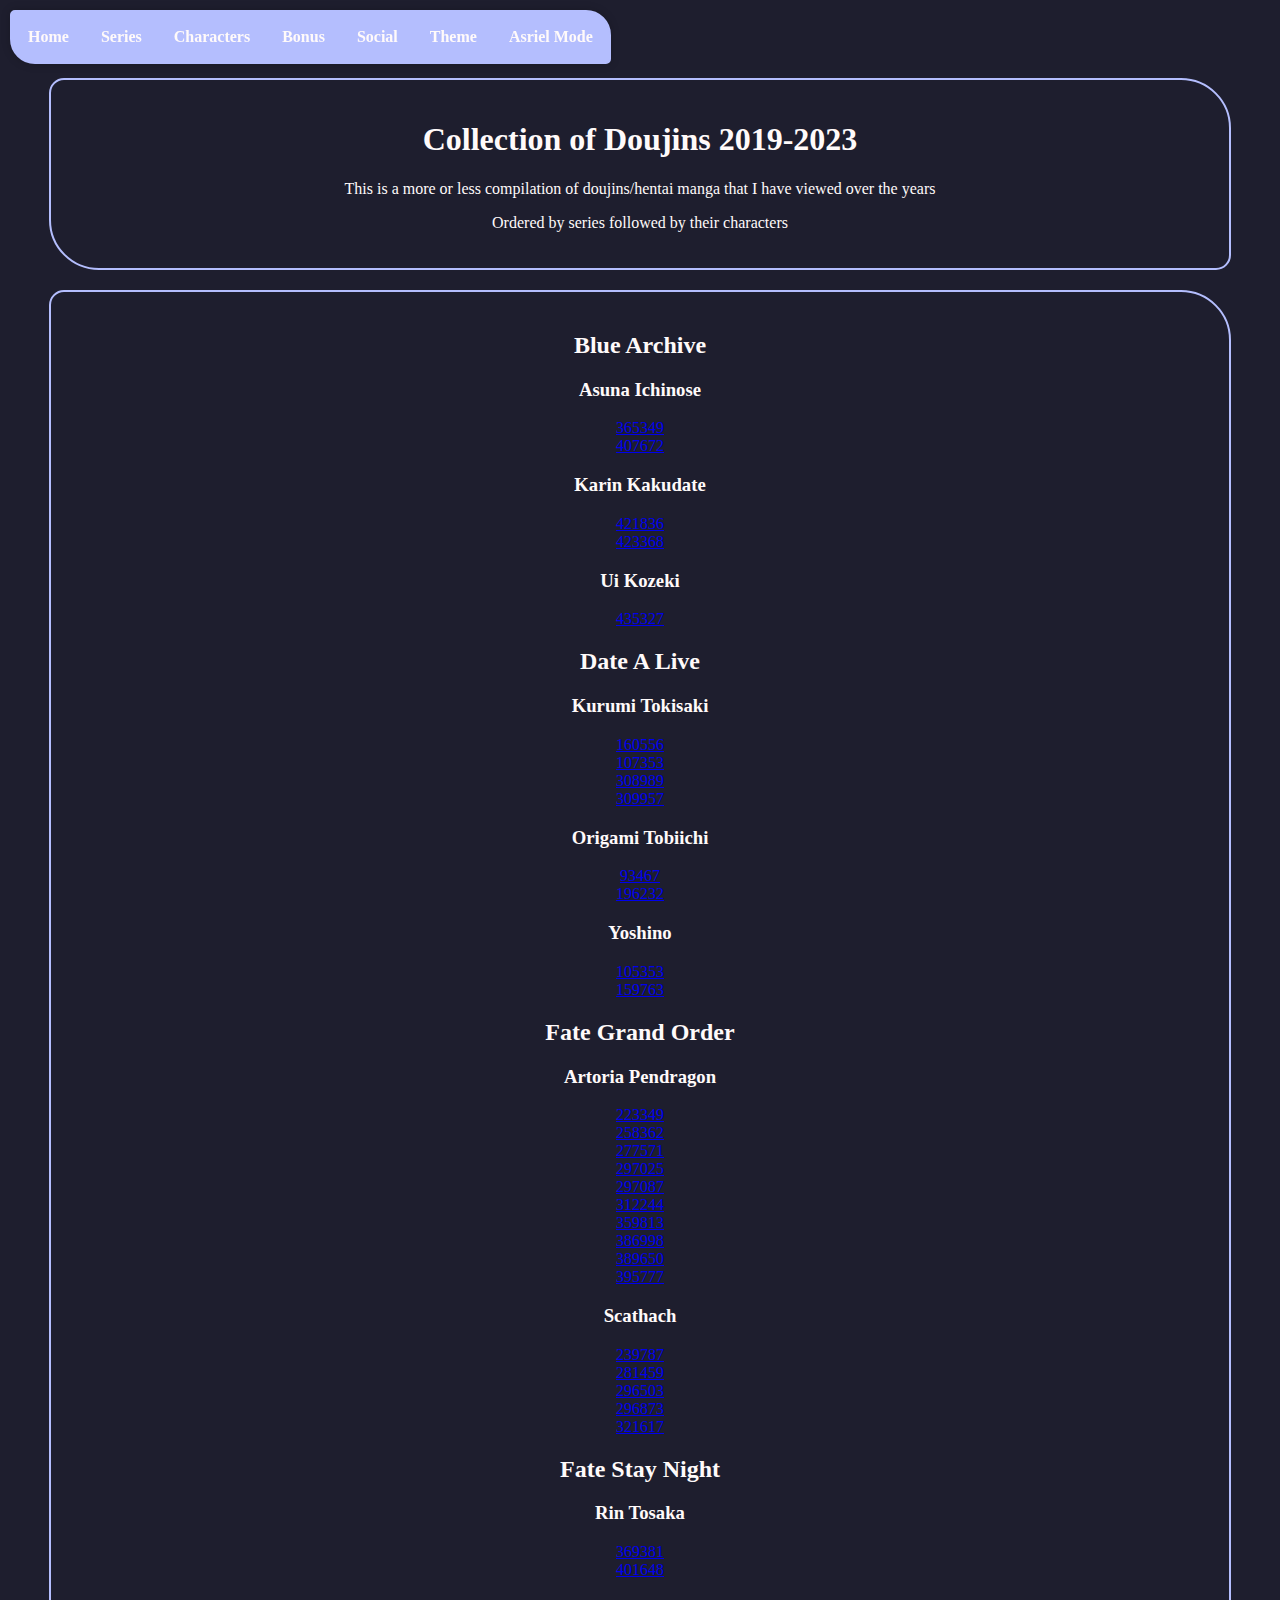
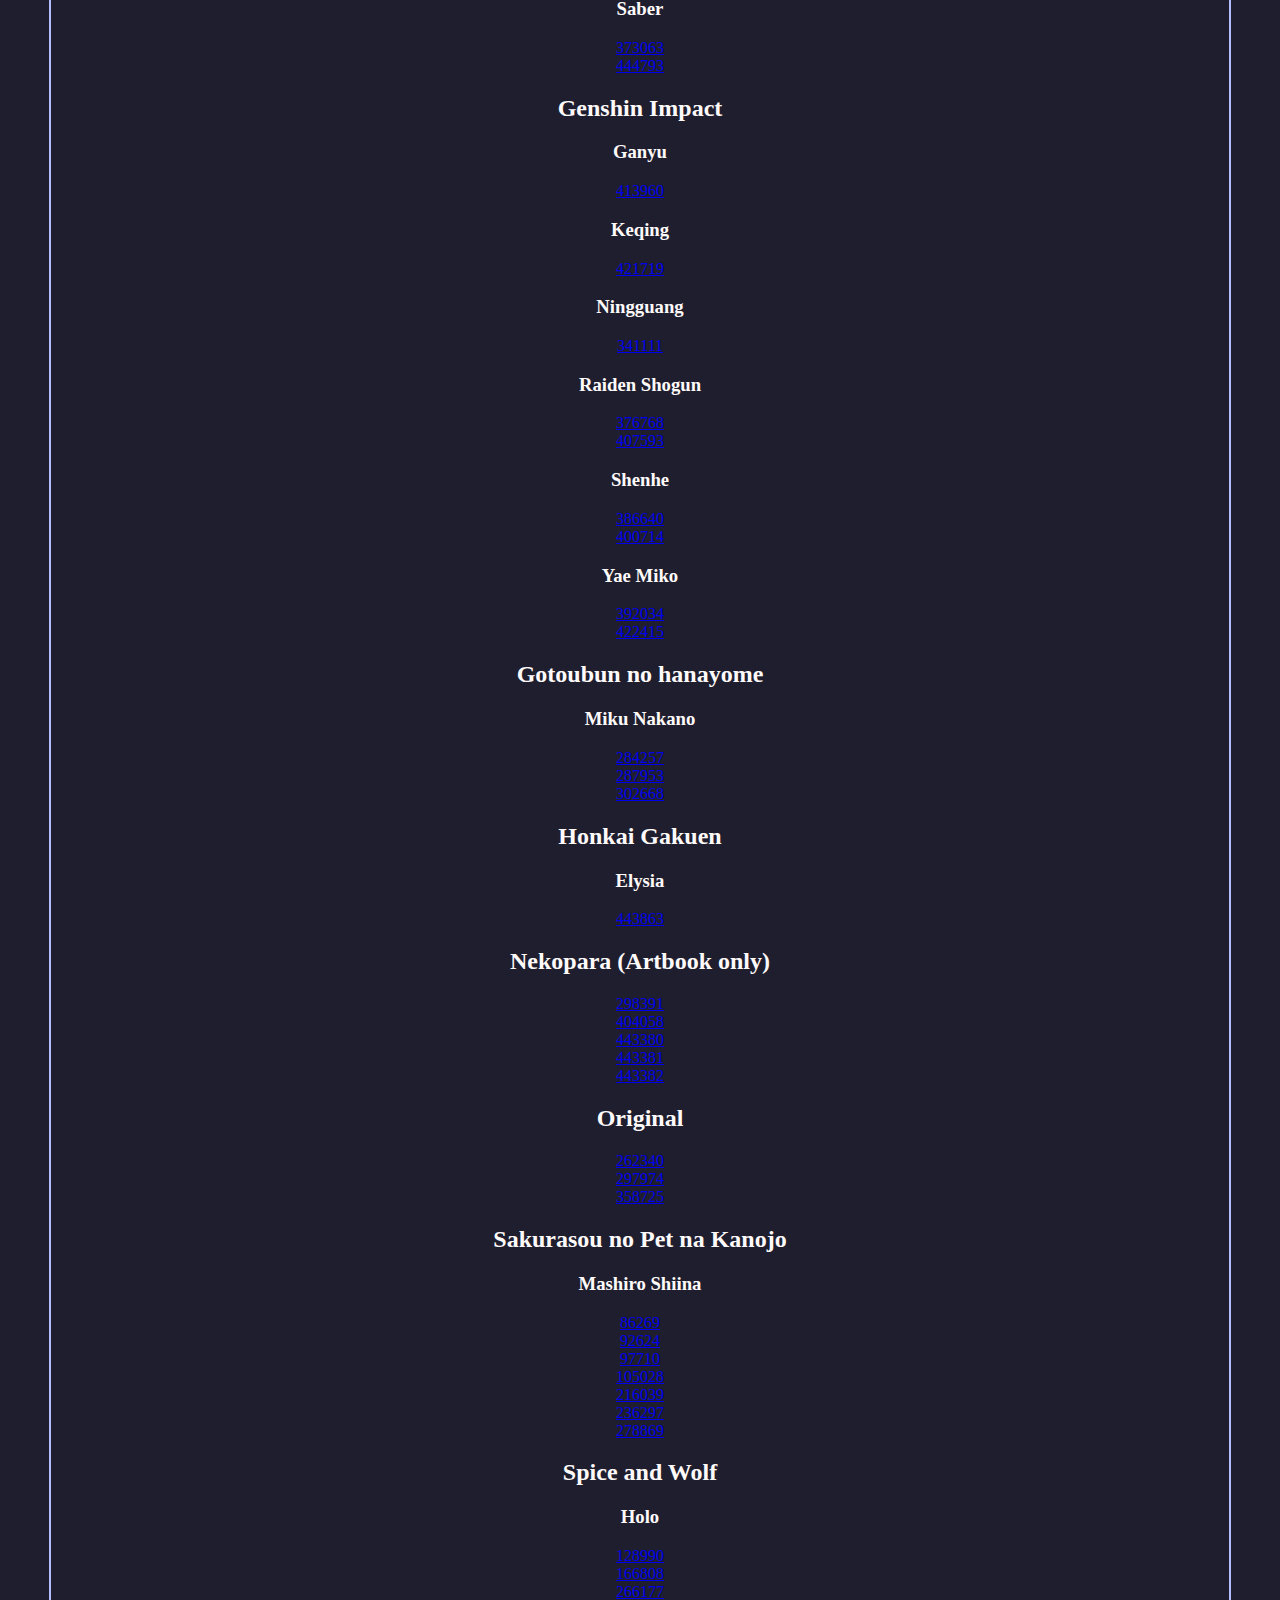
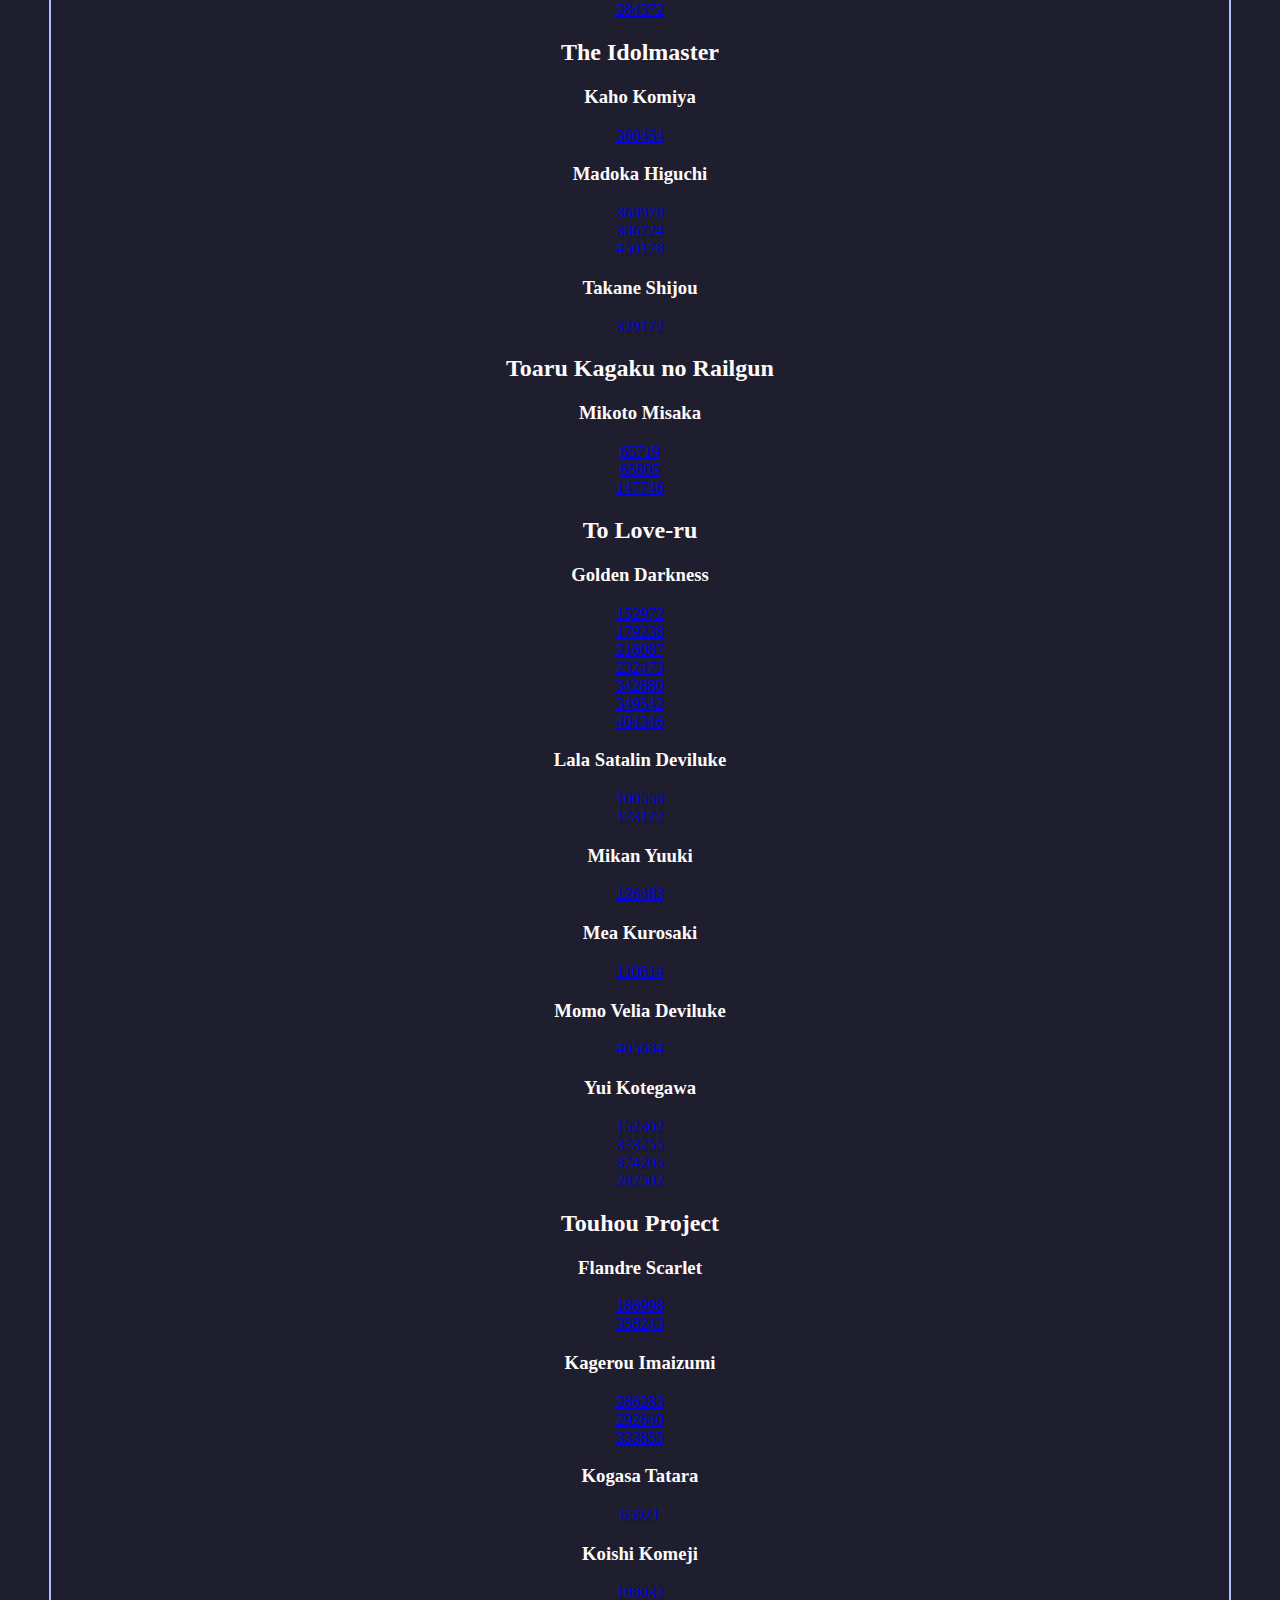
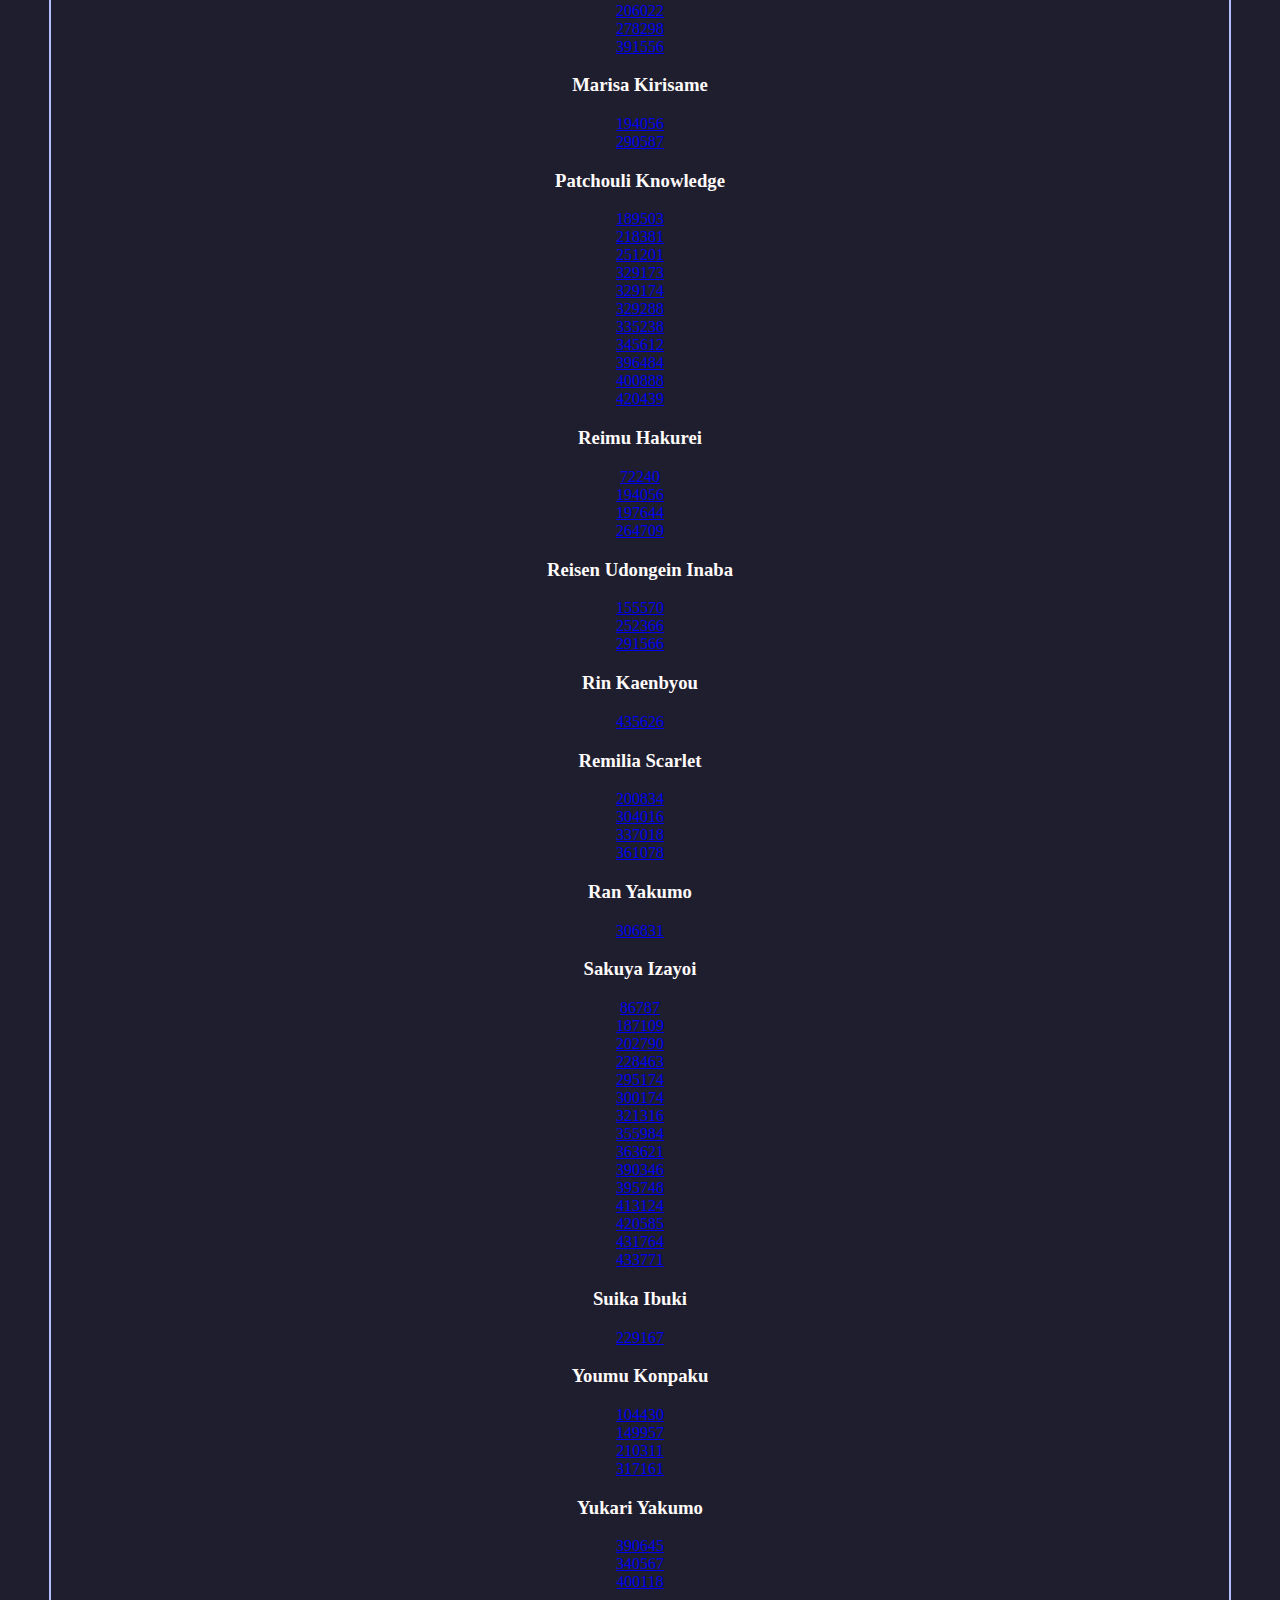
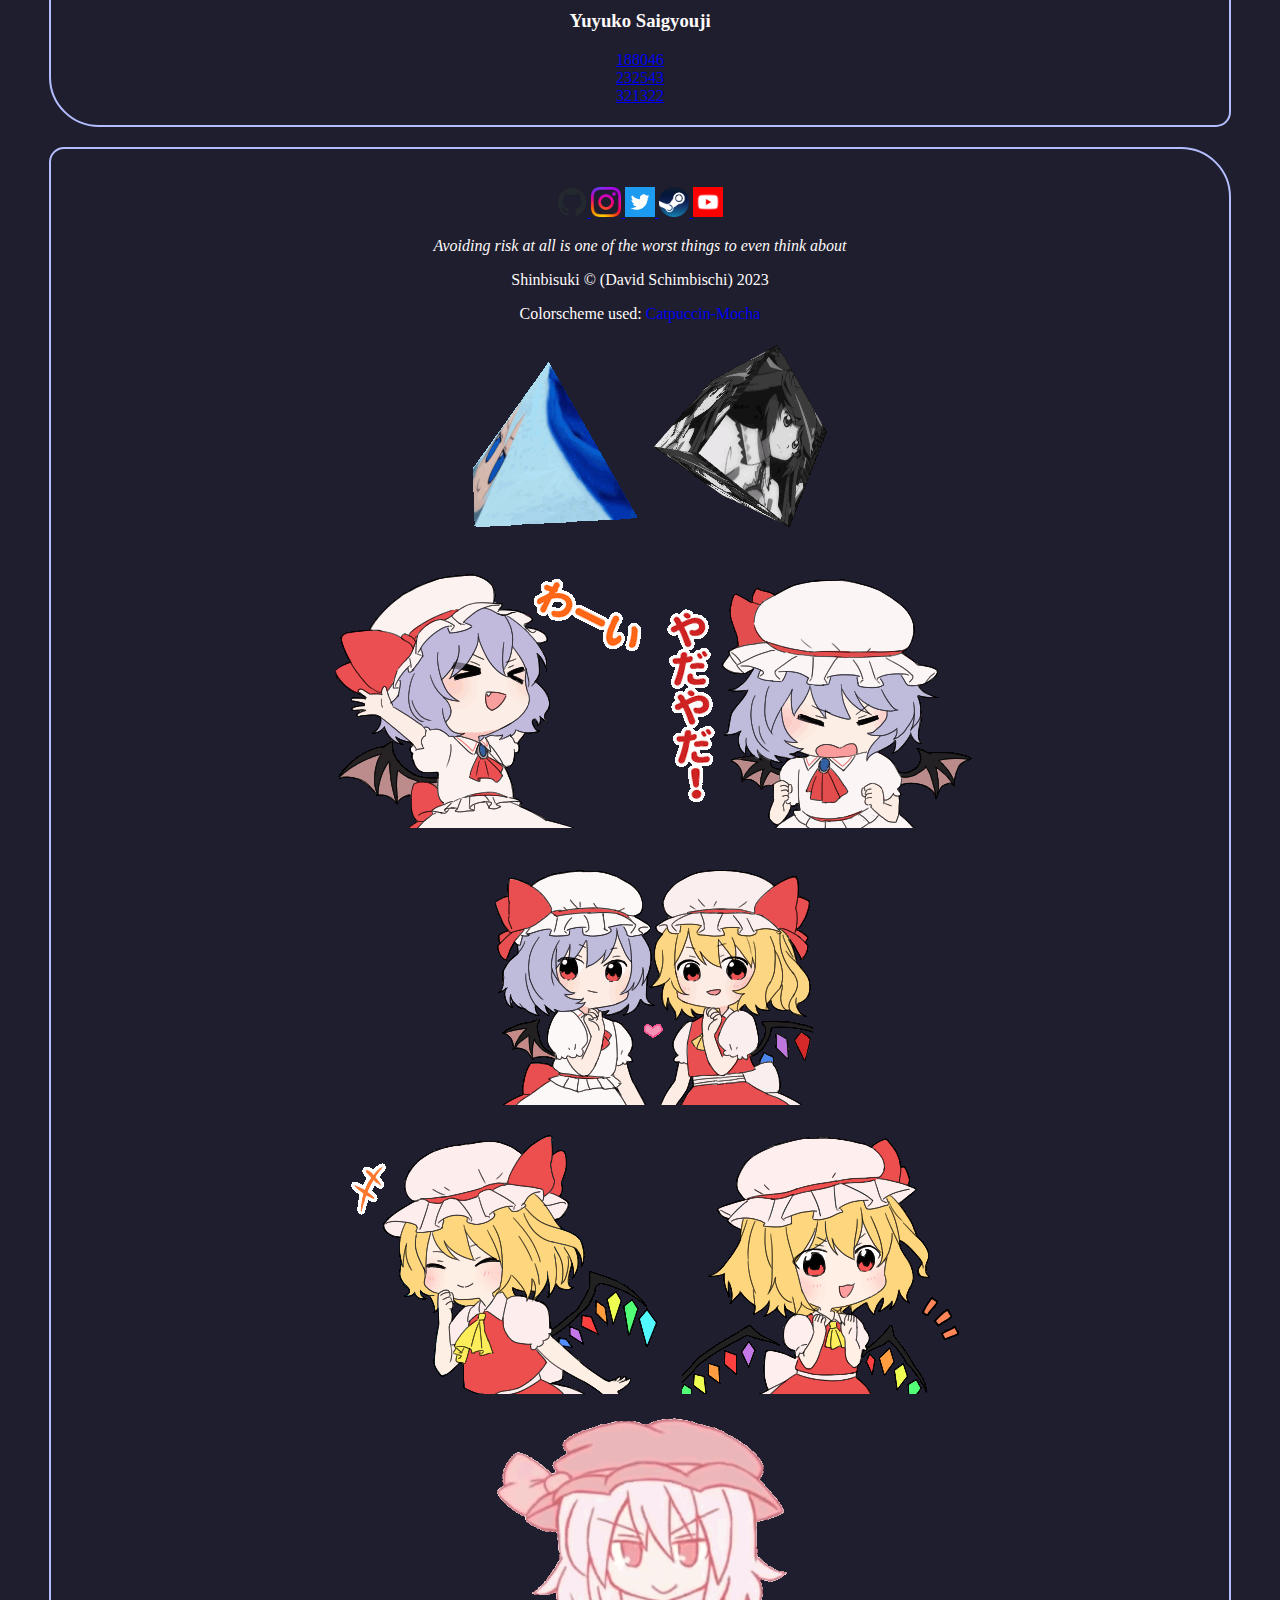
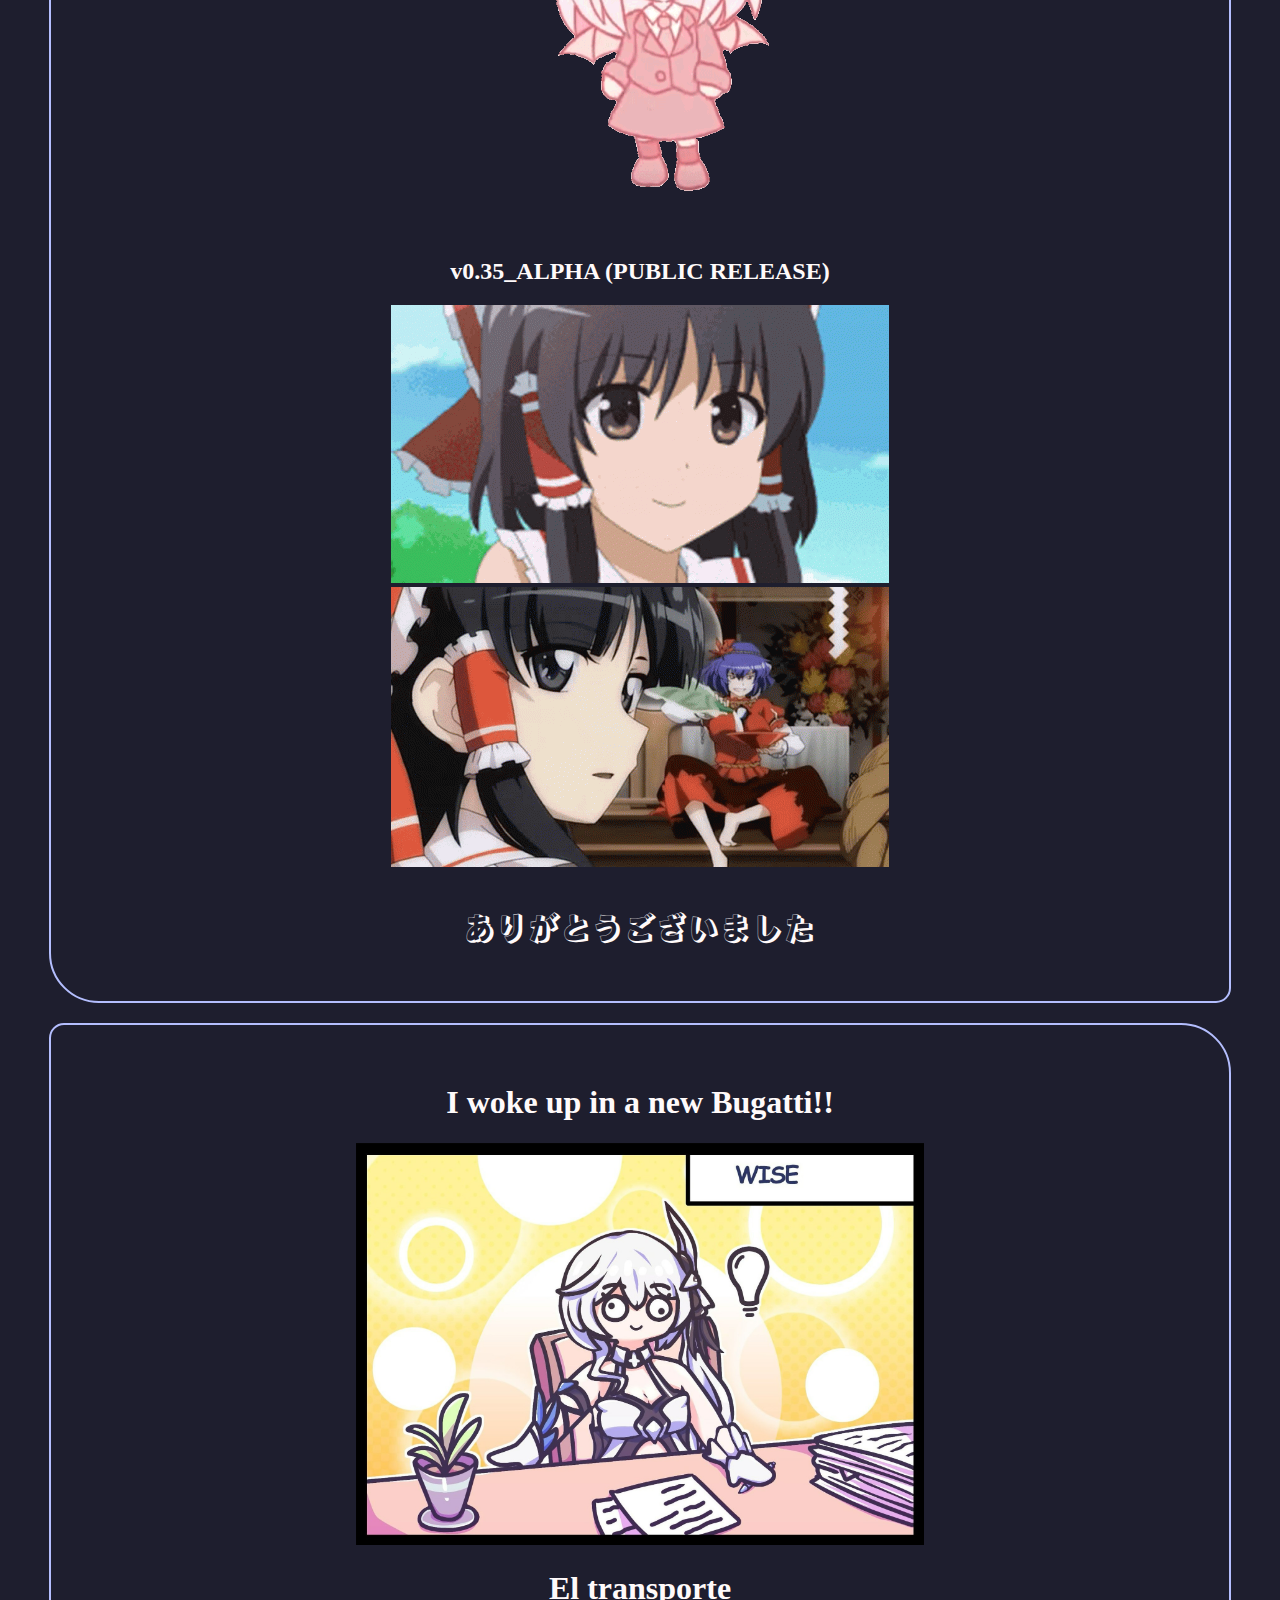
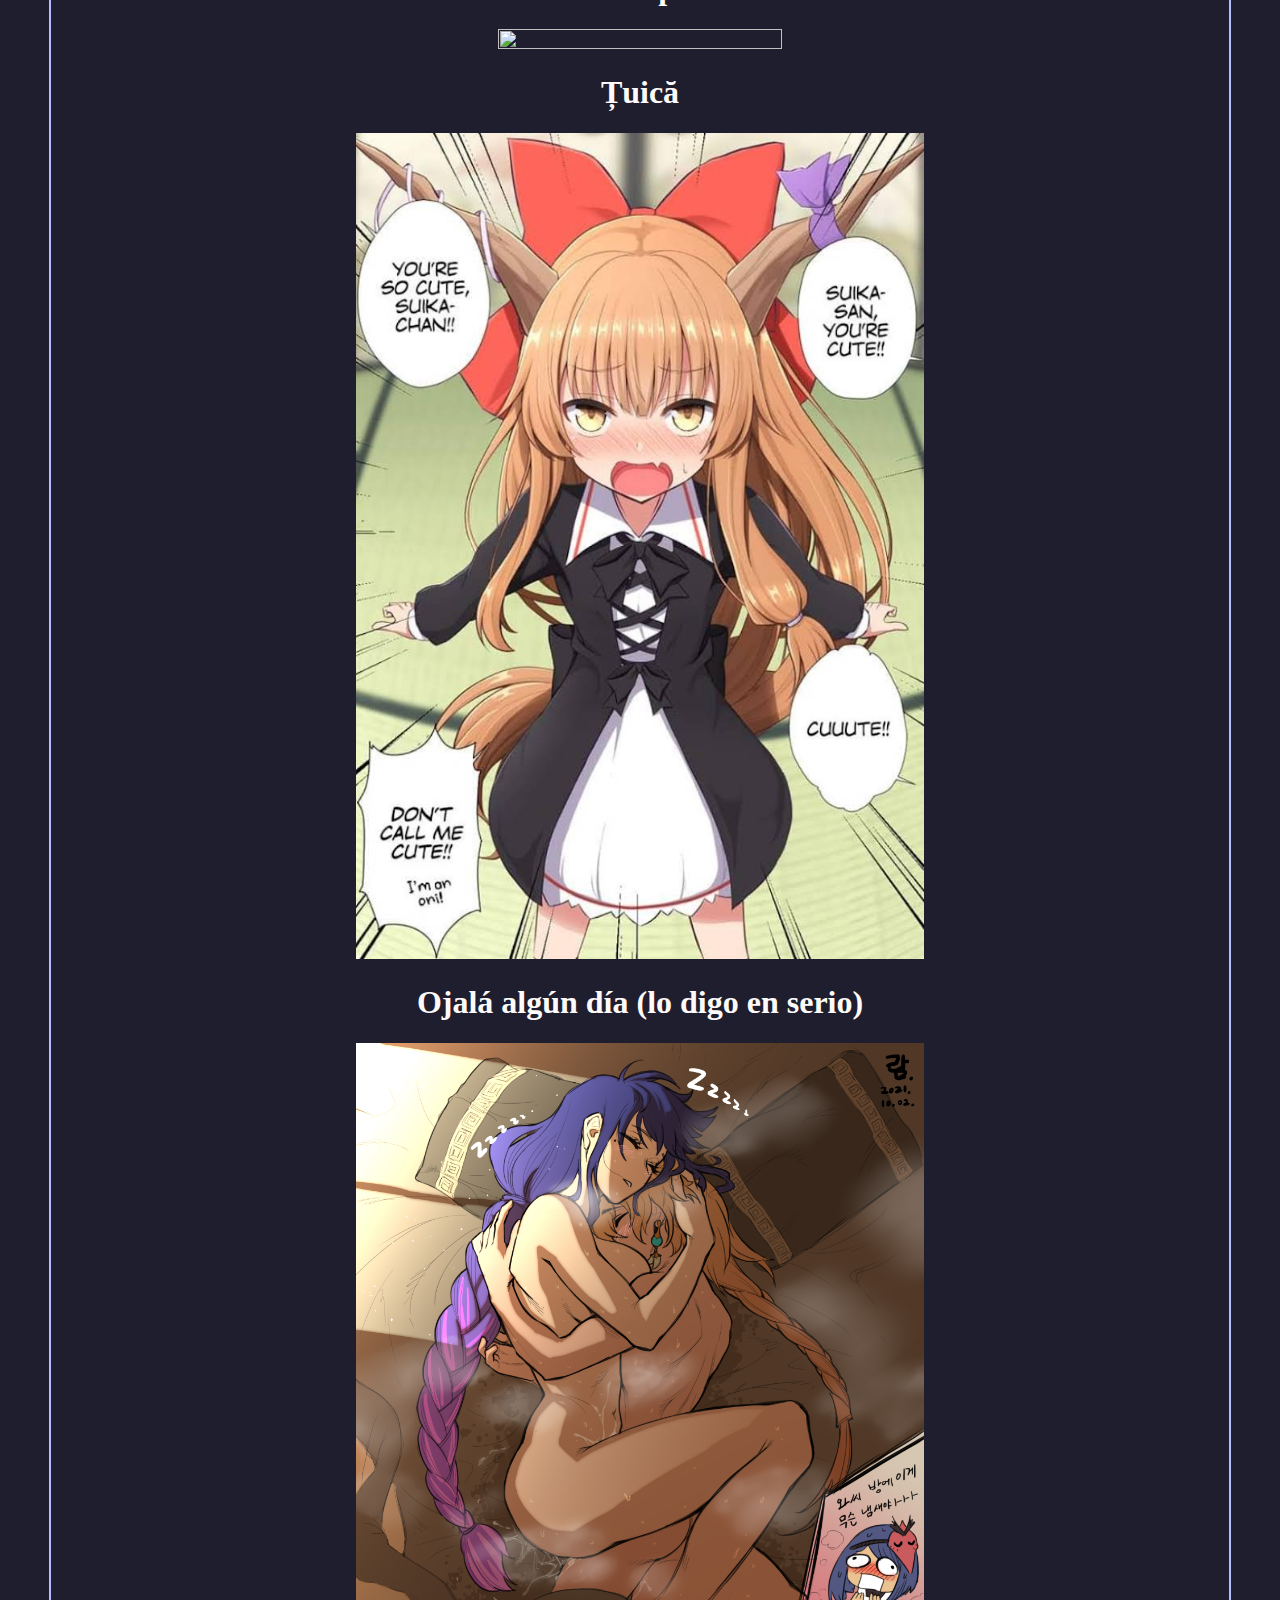
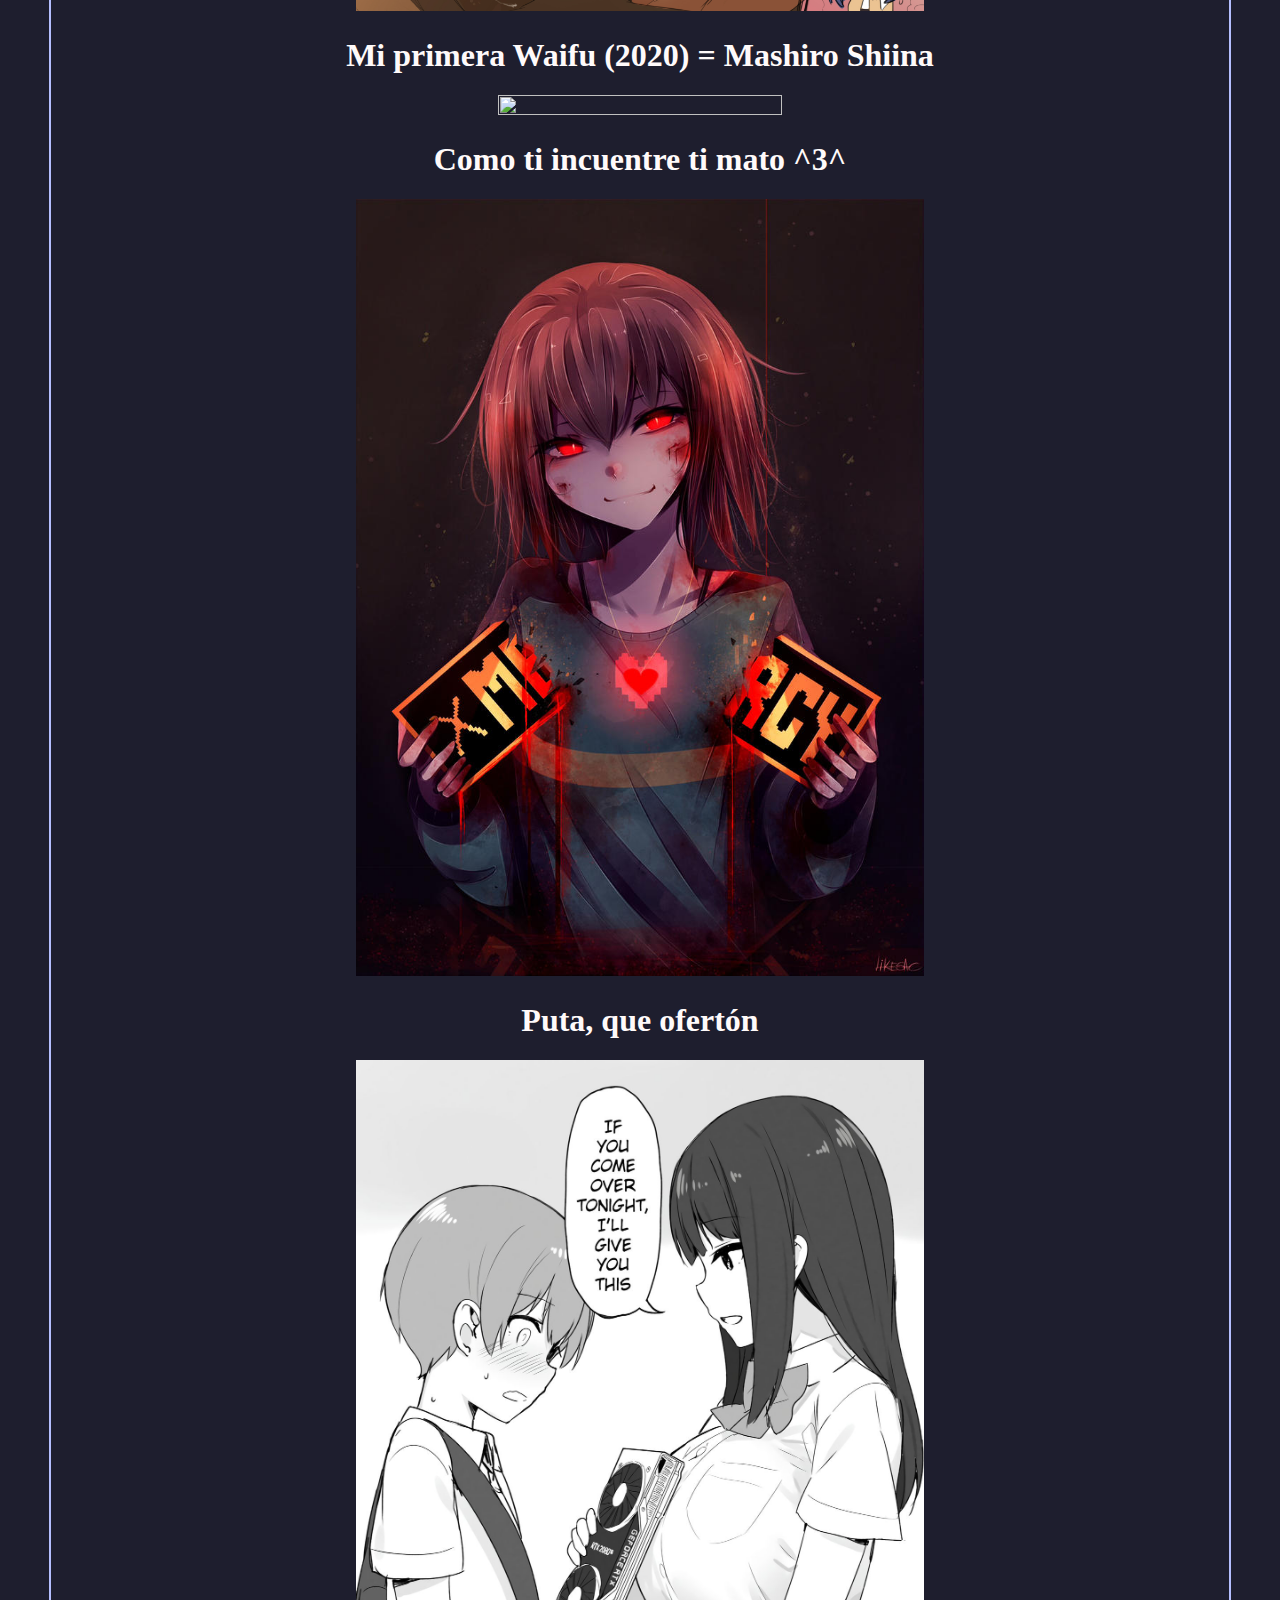
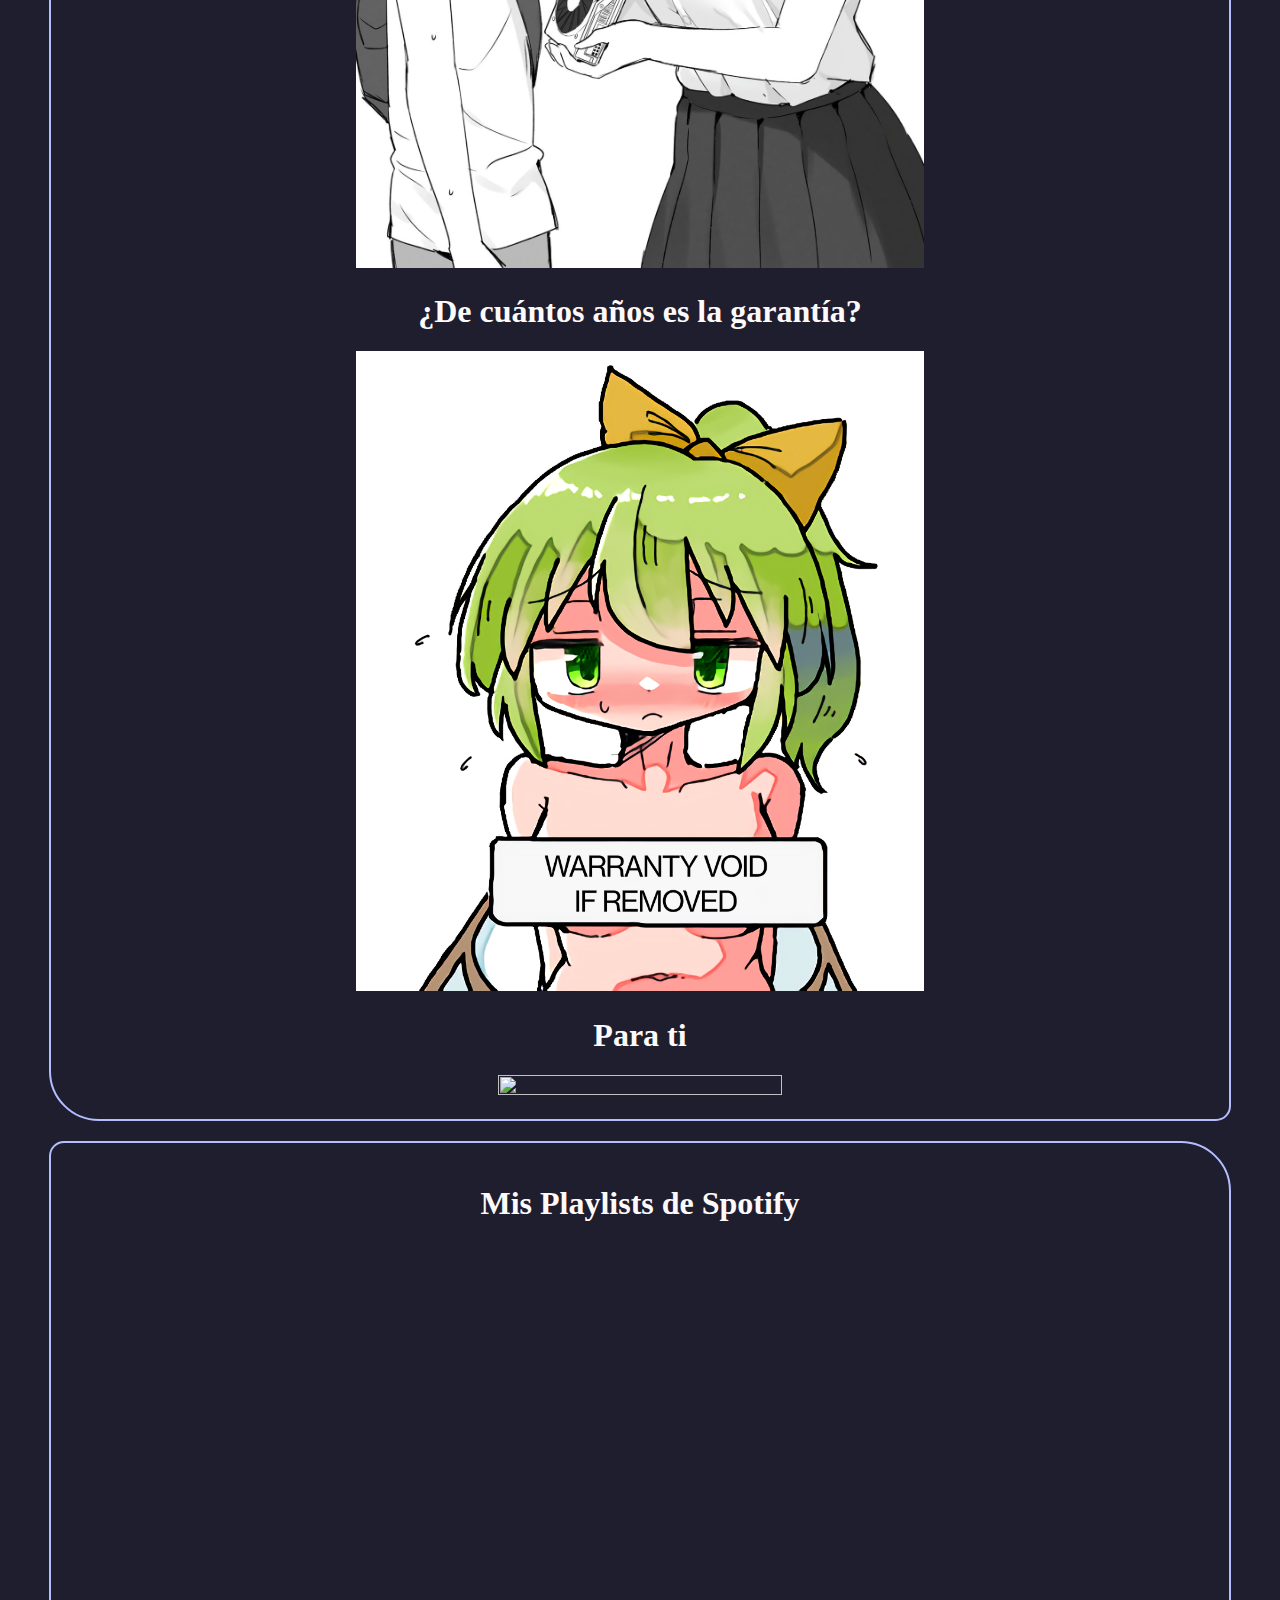
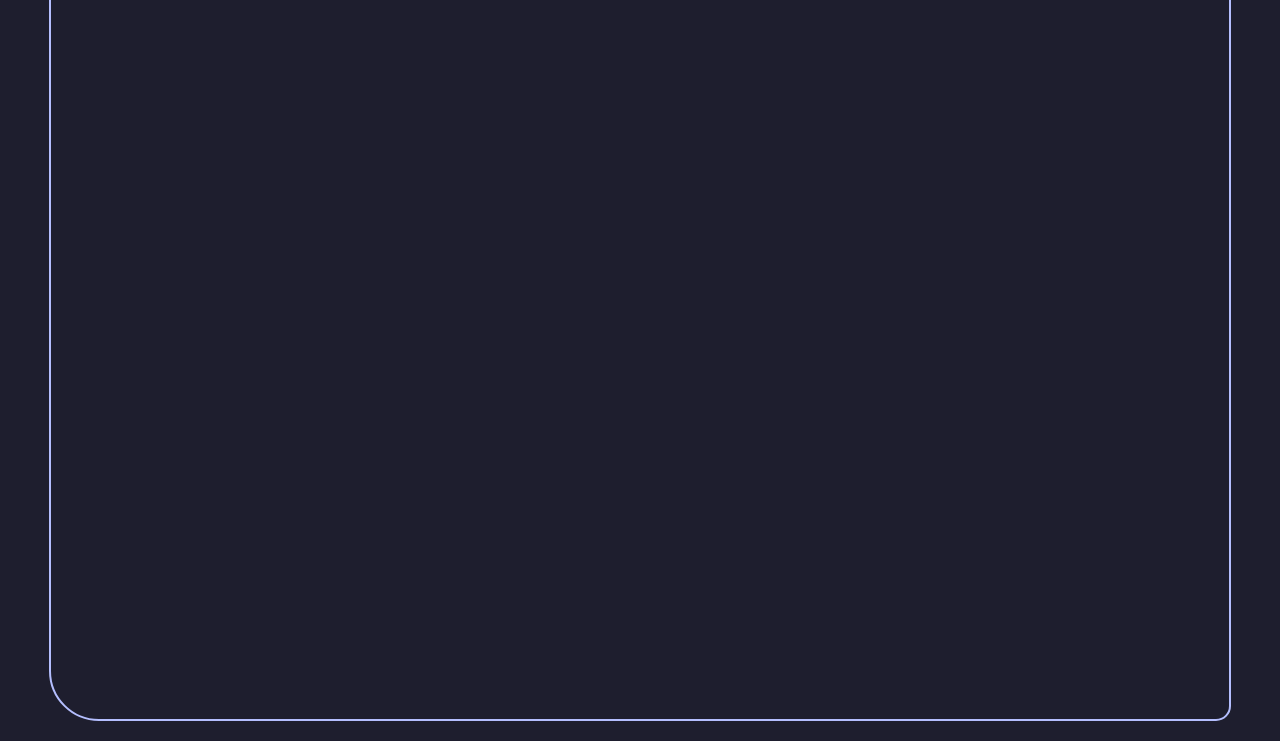
==== commit 11334662: "link on title removed" ====
--- a/index.html
+++ b/index.html
@@ -413,11 +413,9 @@
         </div>
         <div class="my_div">
             <br>
-            <a href="assets/iwokeupinanewbugatti/bagatitti.png" style="text-decoration: none; color: #ffffff;">
-                <h1>I woke up in a new Bugatti!!</h1> 
-            </a>
+            <h1>I woke up in a new Bugatti!!</h1> 
             <a href="https://open.spotify.com/track/08ljt6NCNAgewQaMya1URa?si=fc1755699117417e">
-            <img src="assets/iwokeupinanewbugatti/ae.jpeg" style="width: 50%; height: 50%;">
+                <img src="assets/iwokeupinanewbugatti/ae.jpeg" style="width: 50%; height: 50%;">
             </a>
             <br>
             <h1>El transporte</h1>
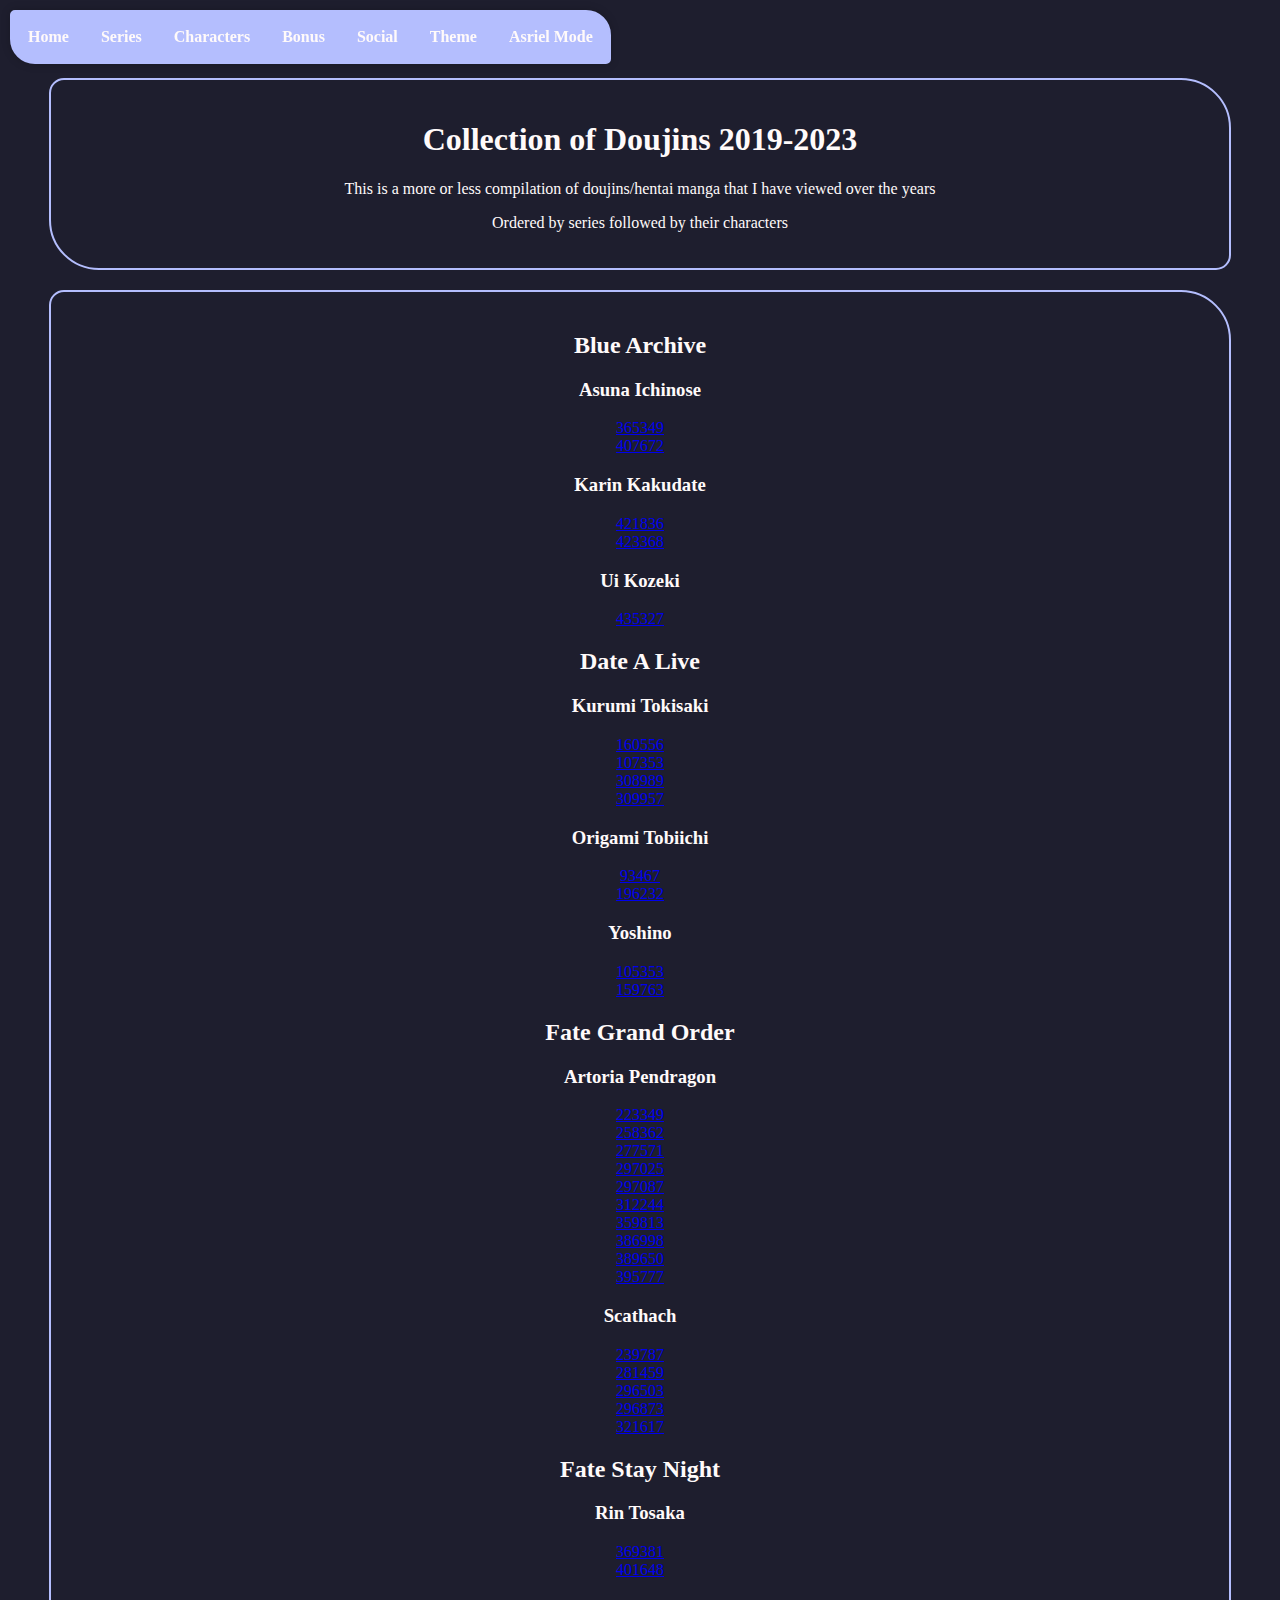
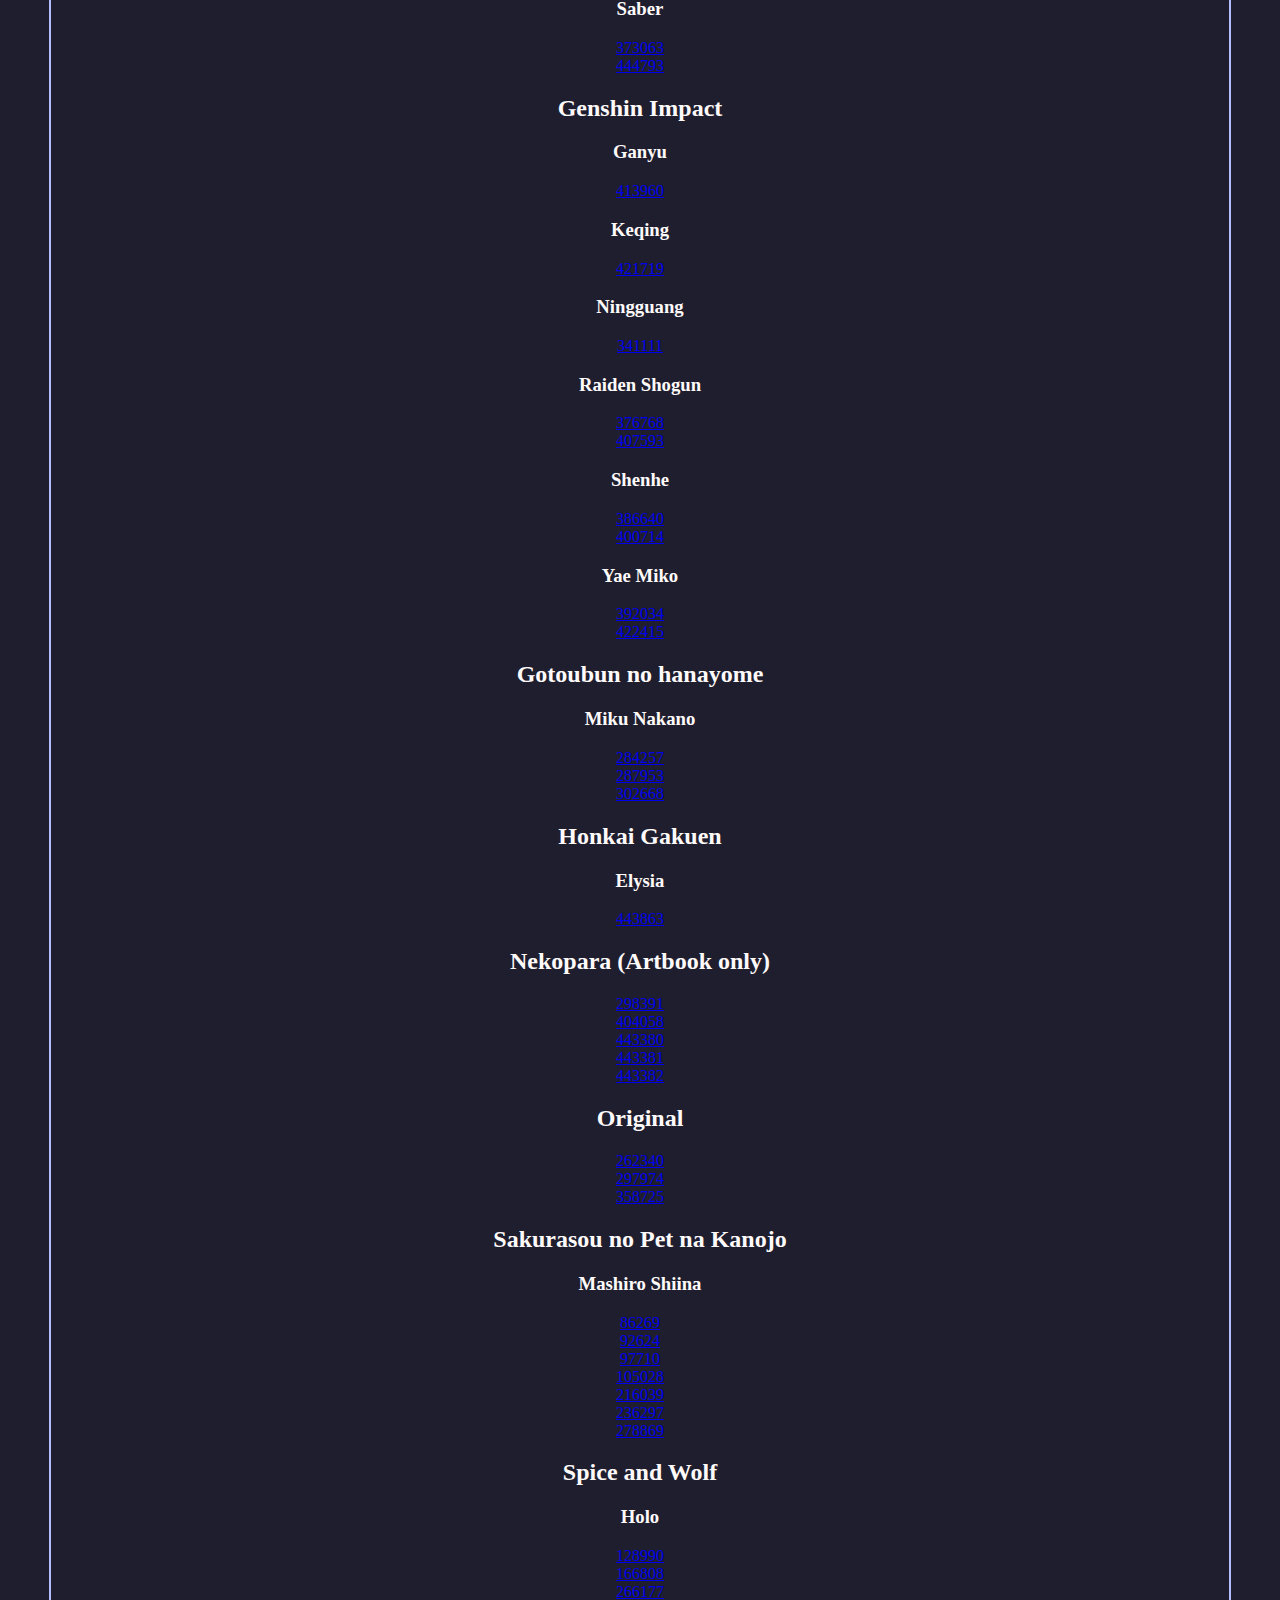
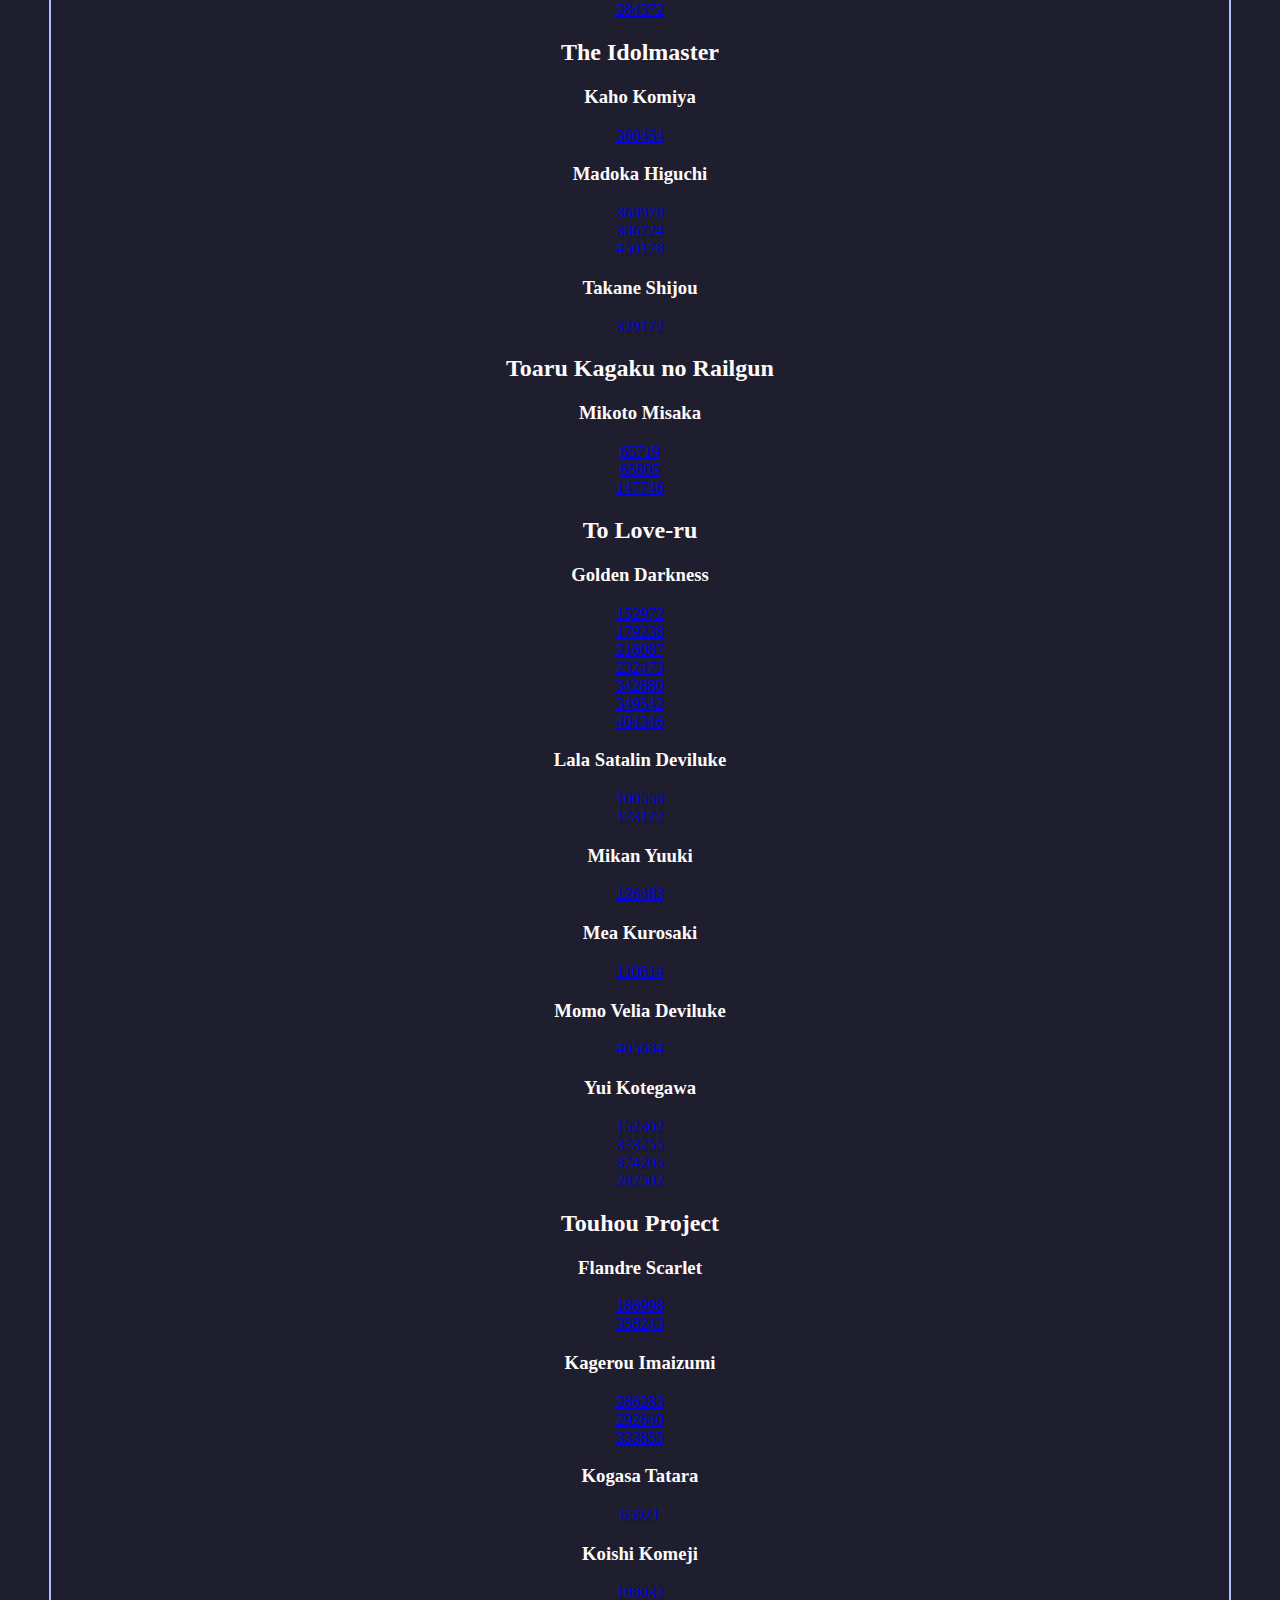
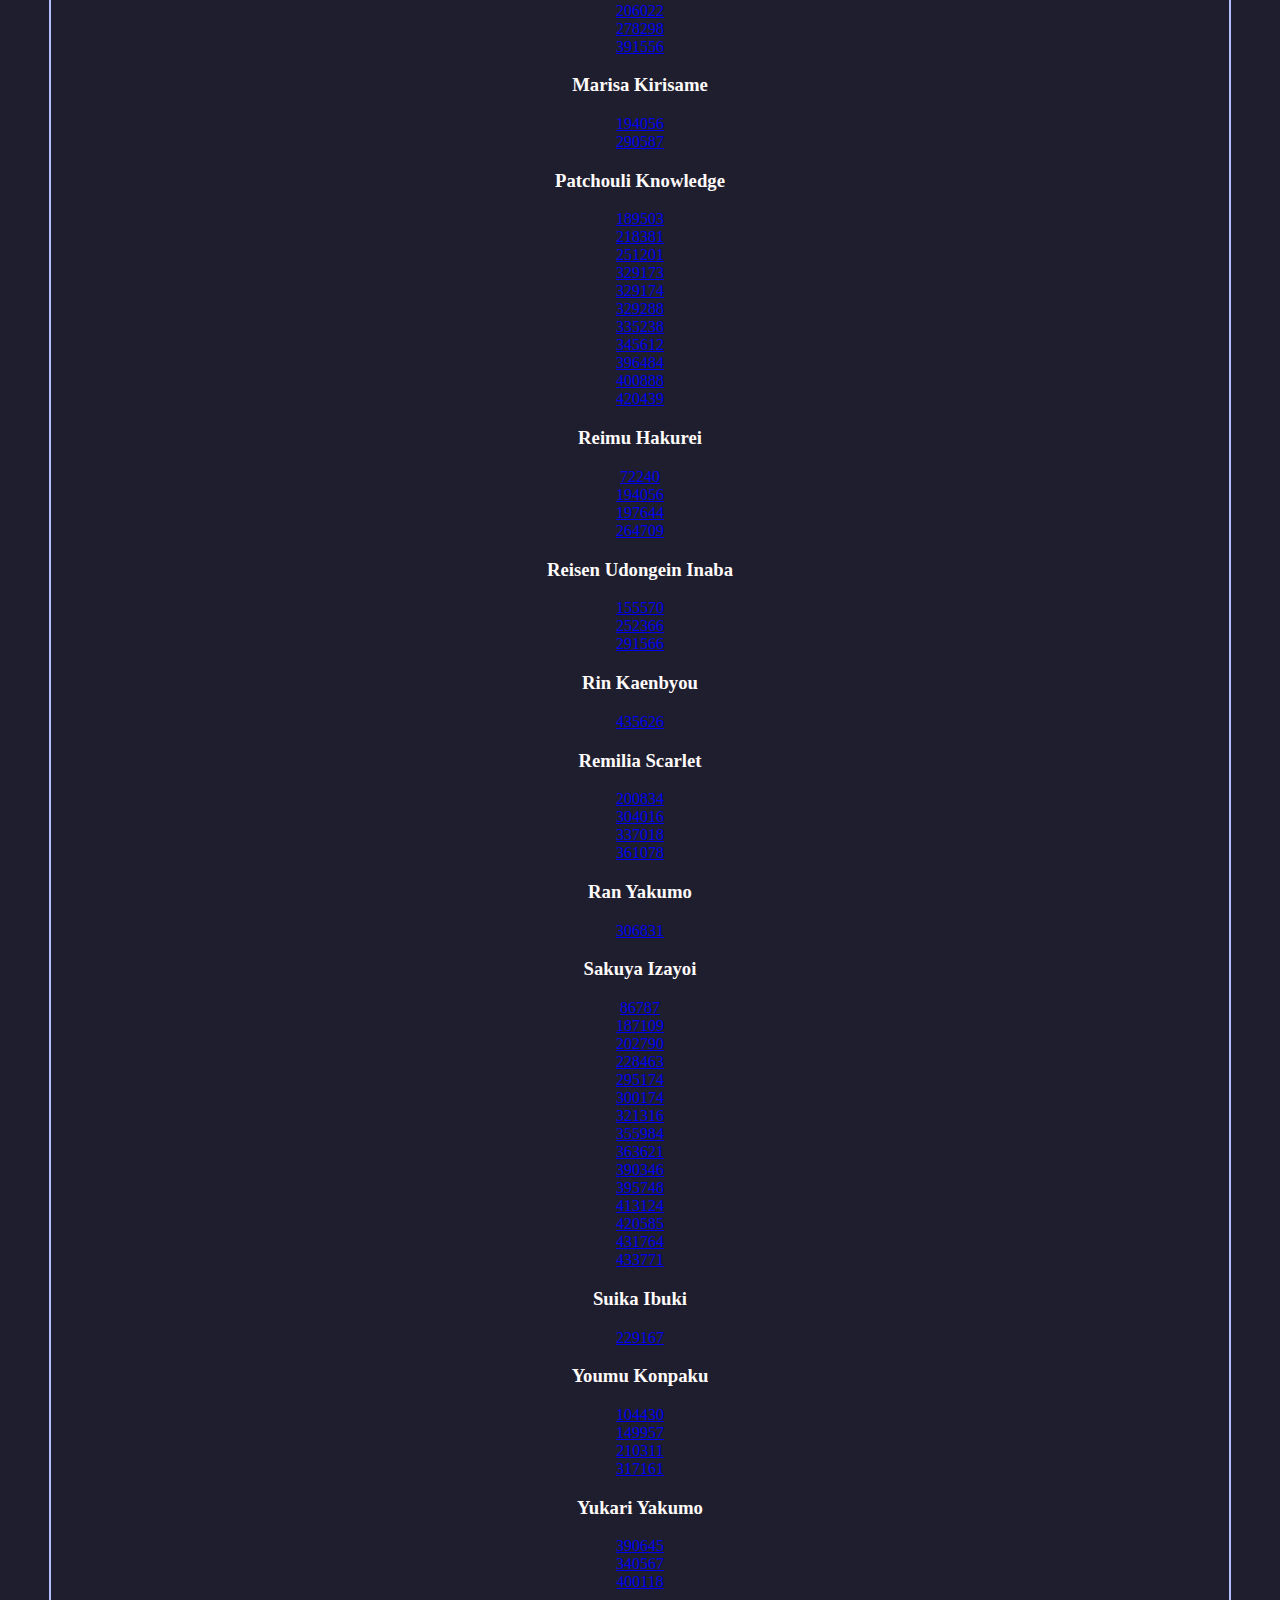
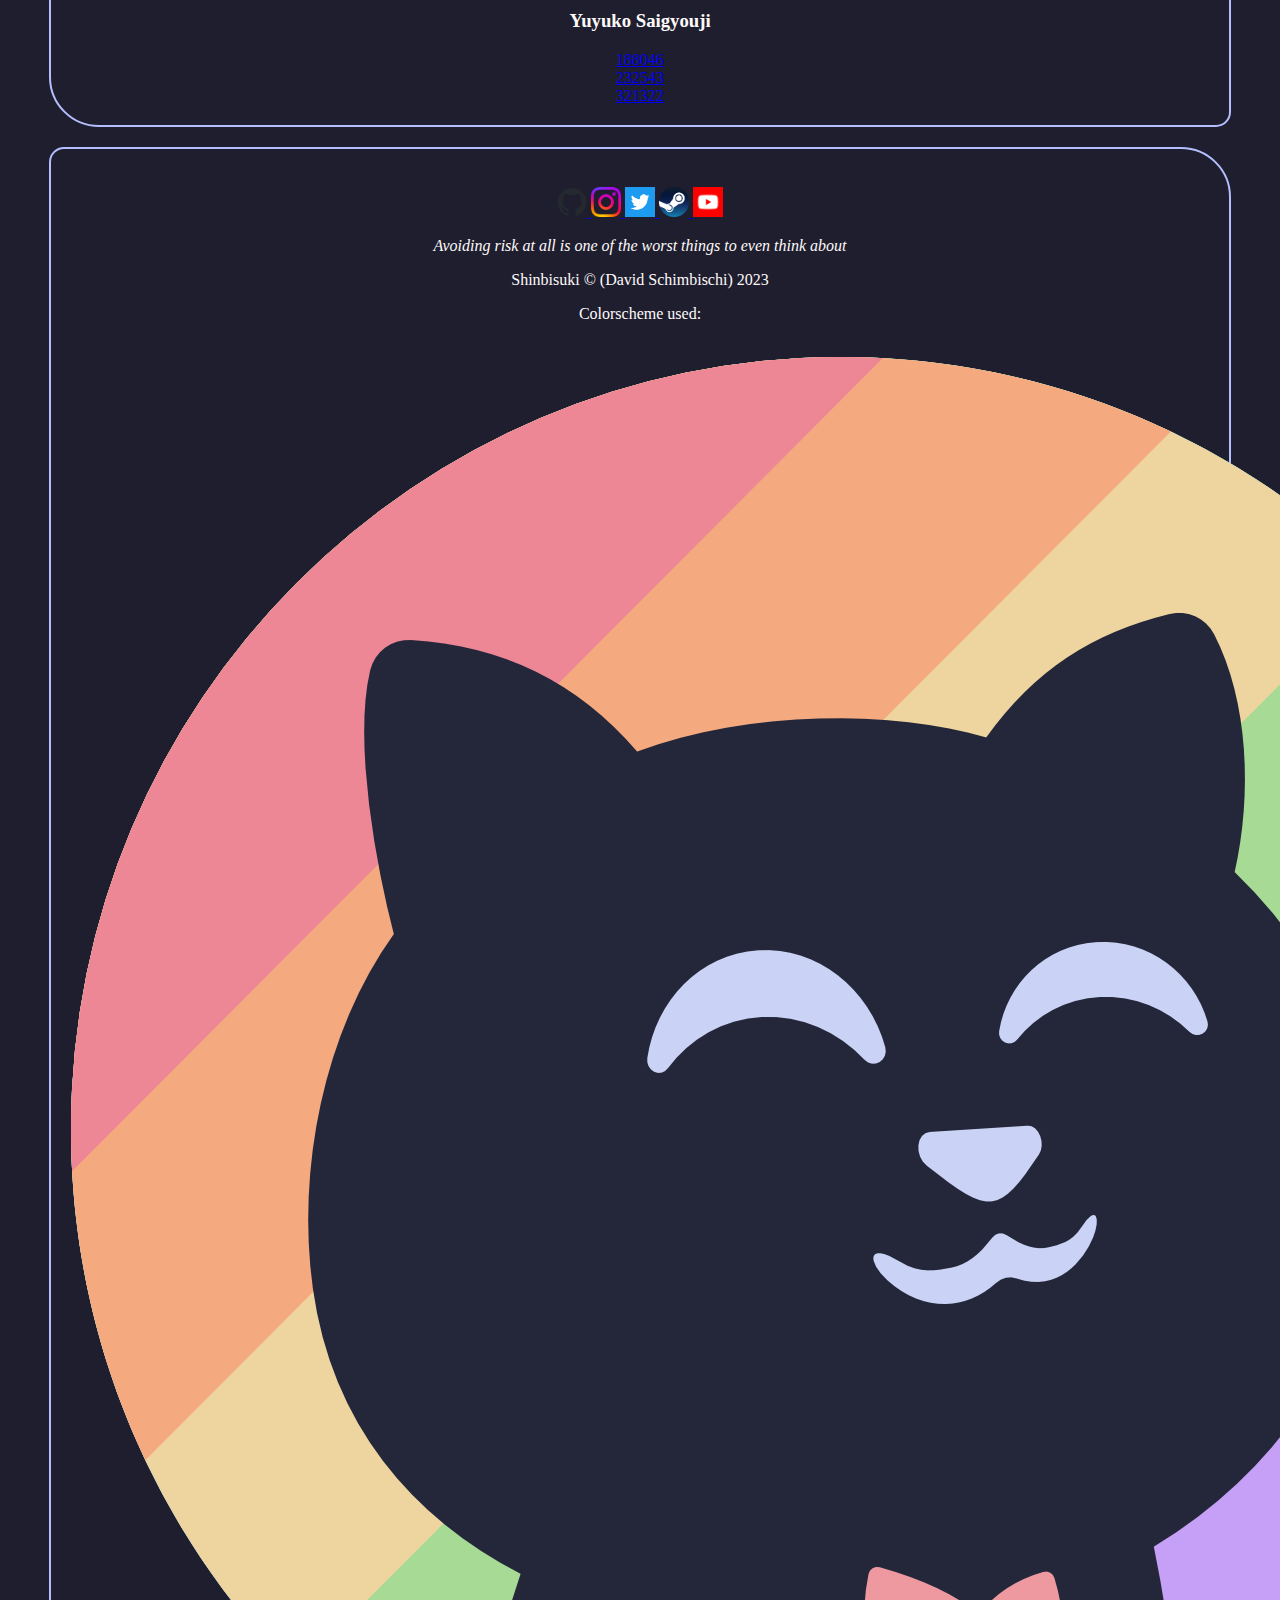
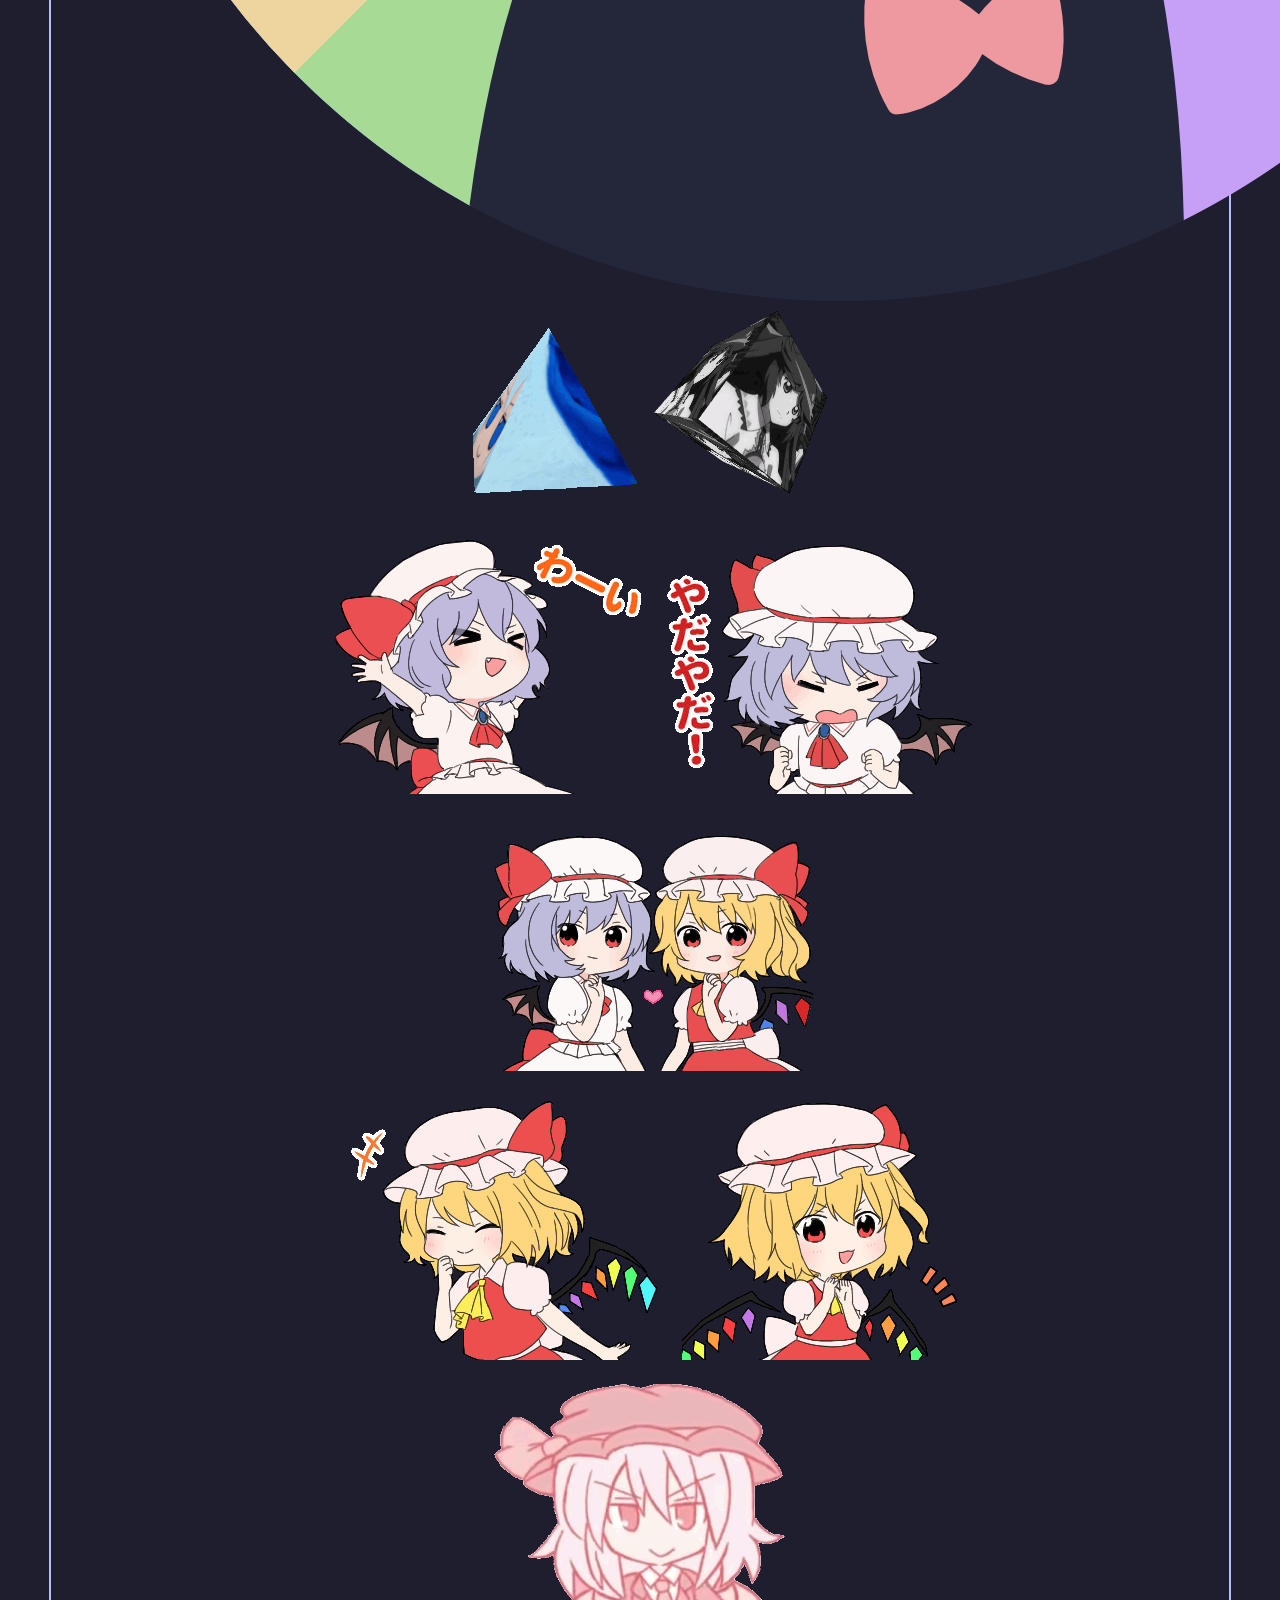
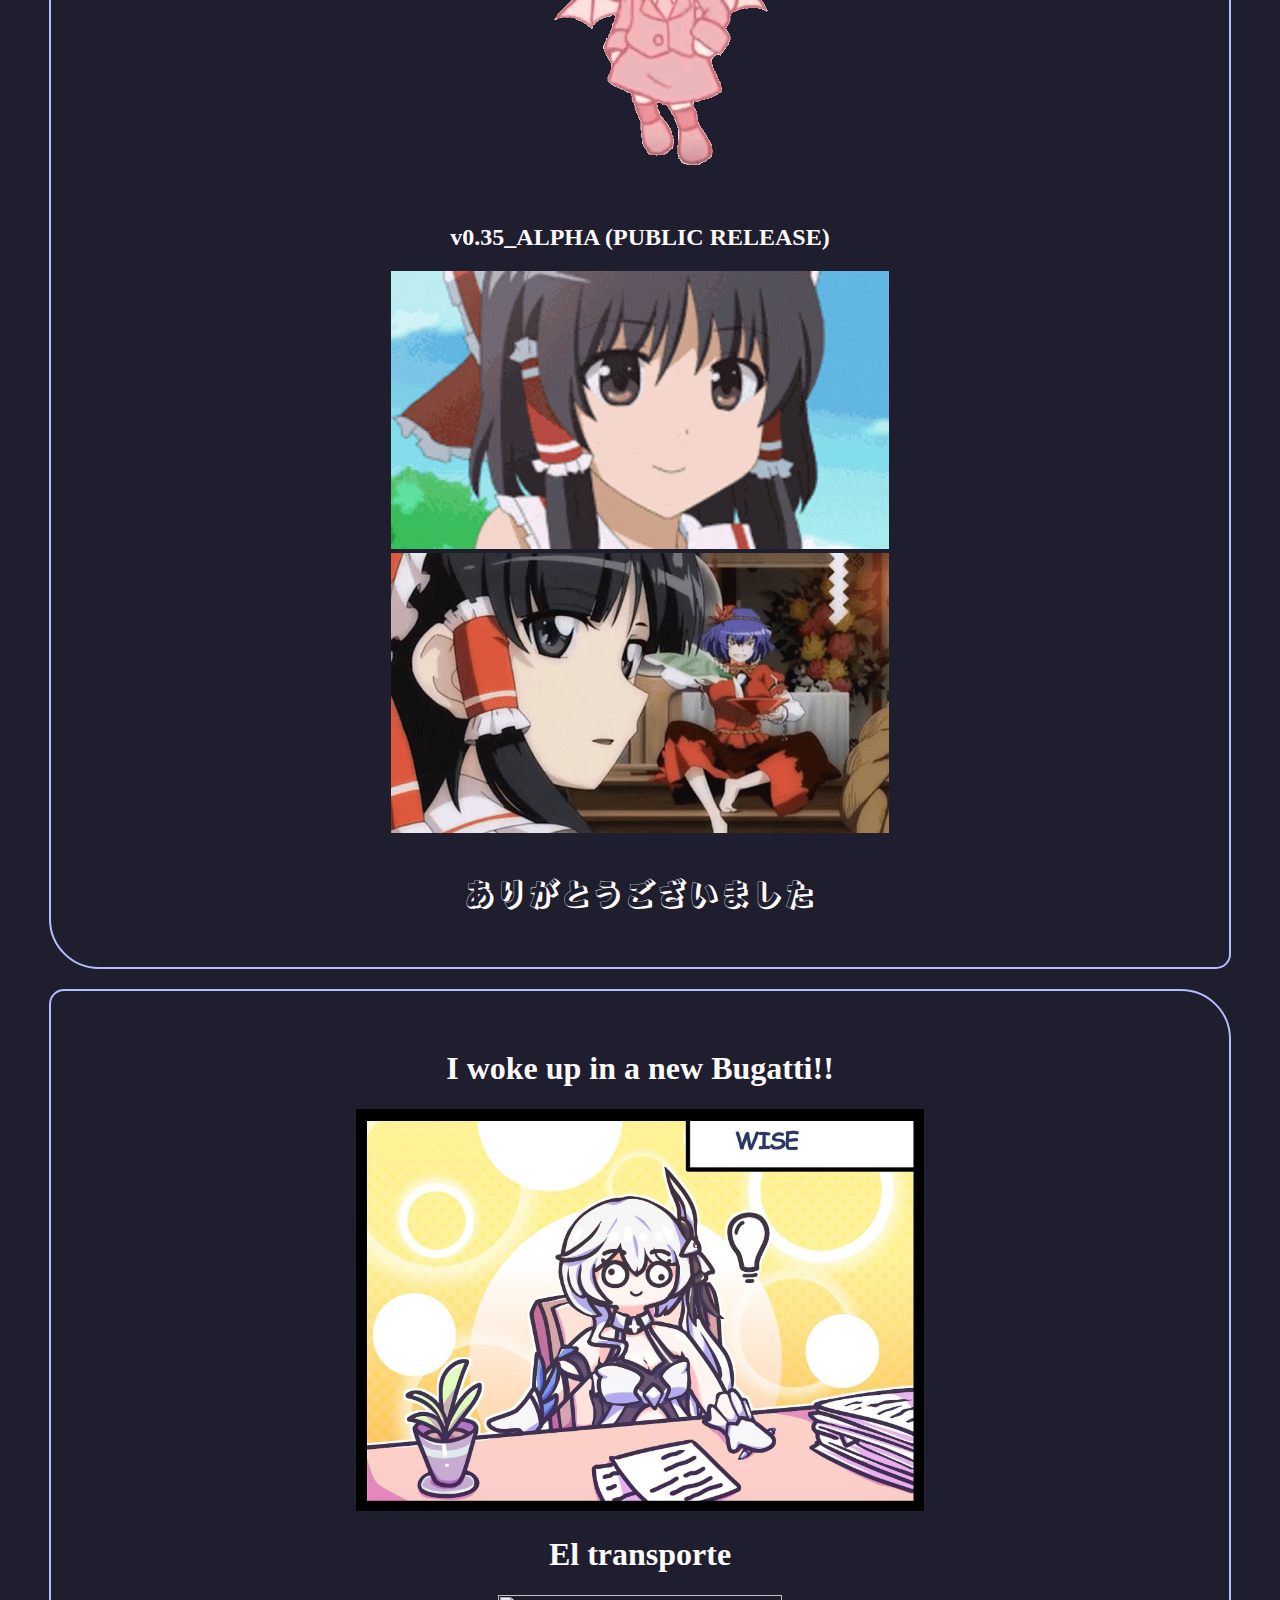
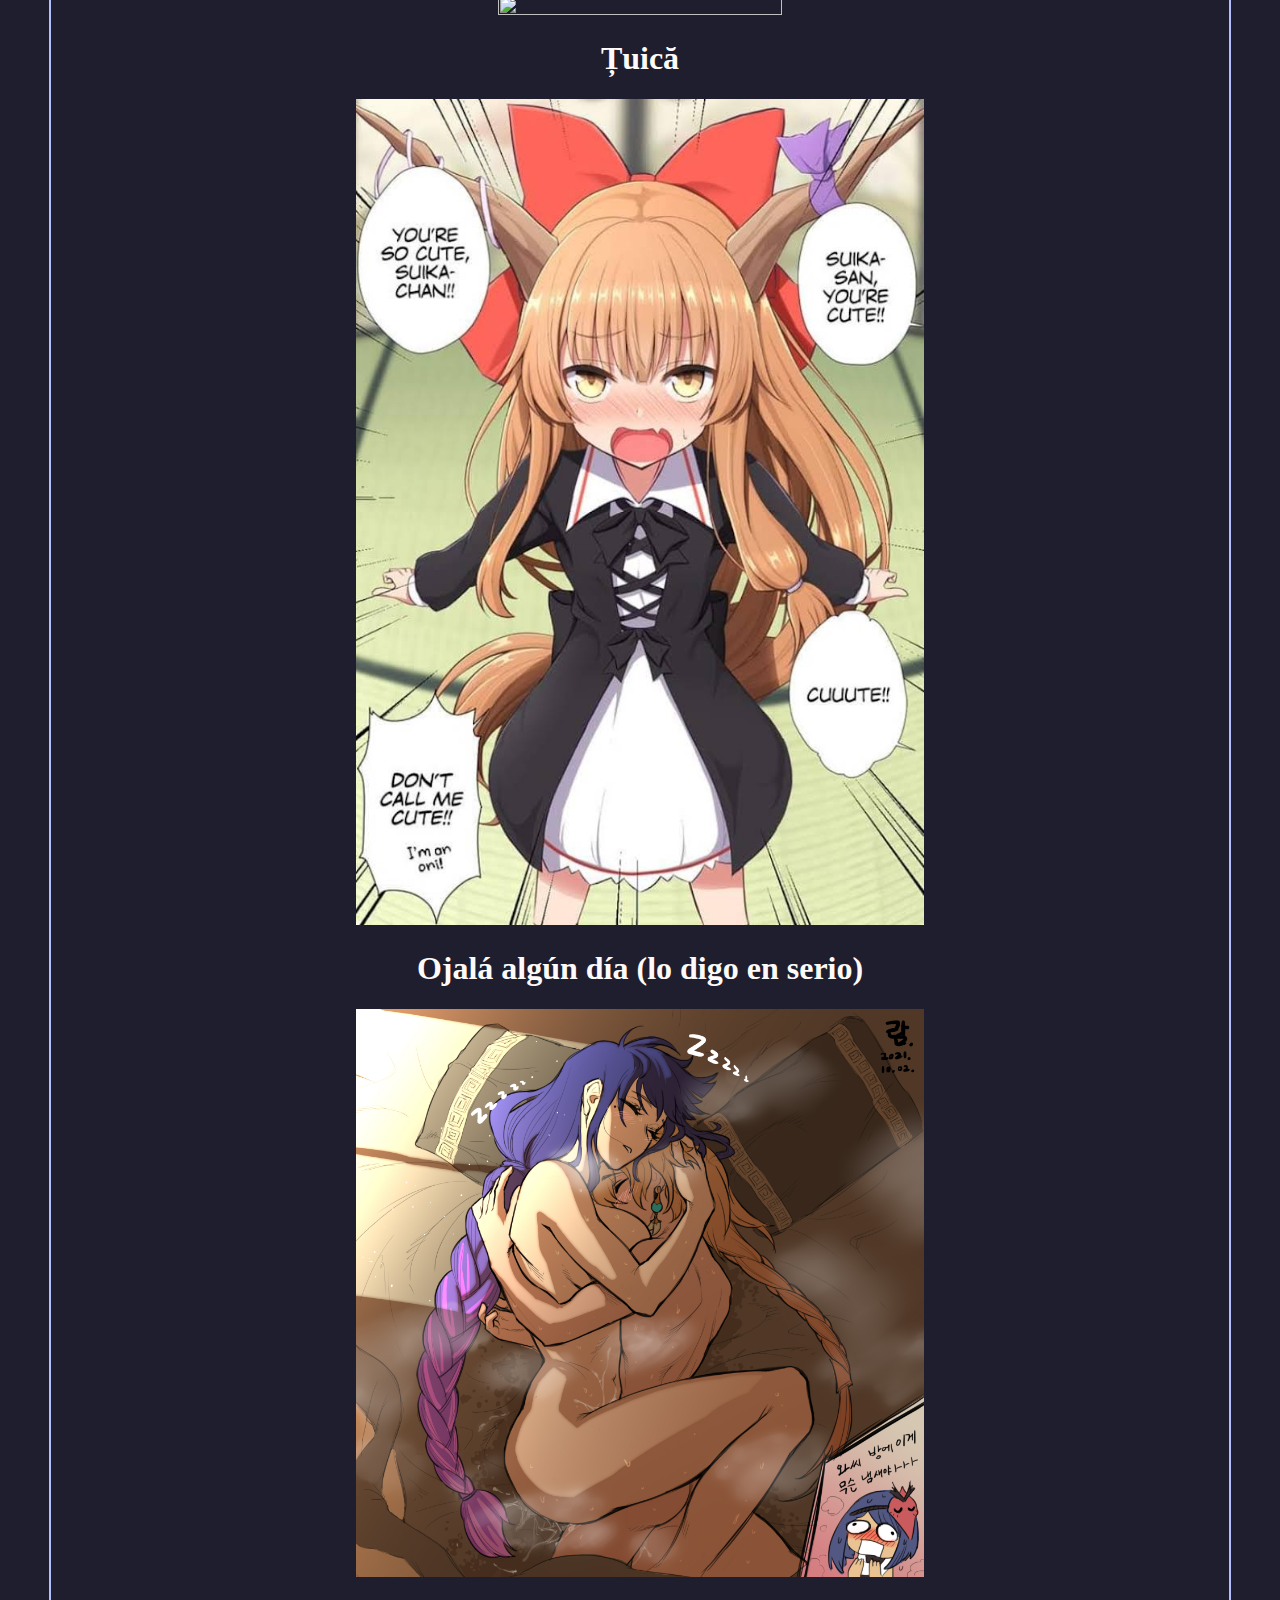
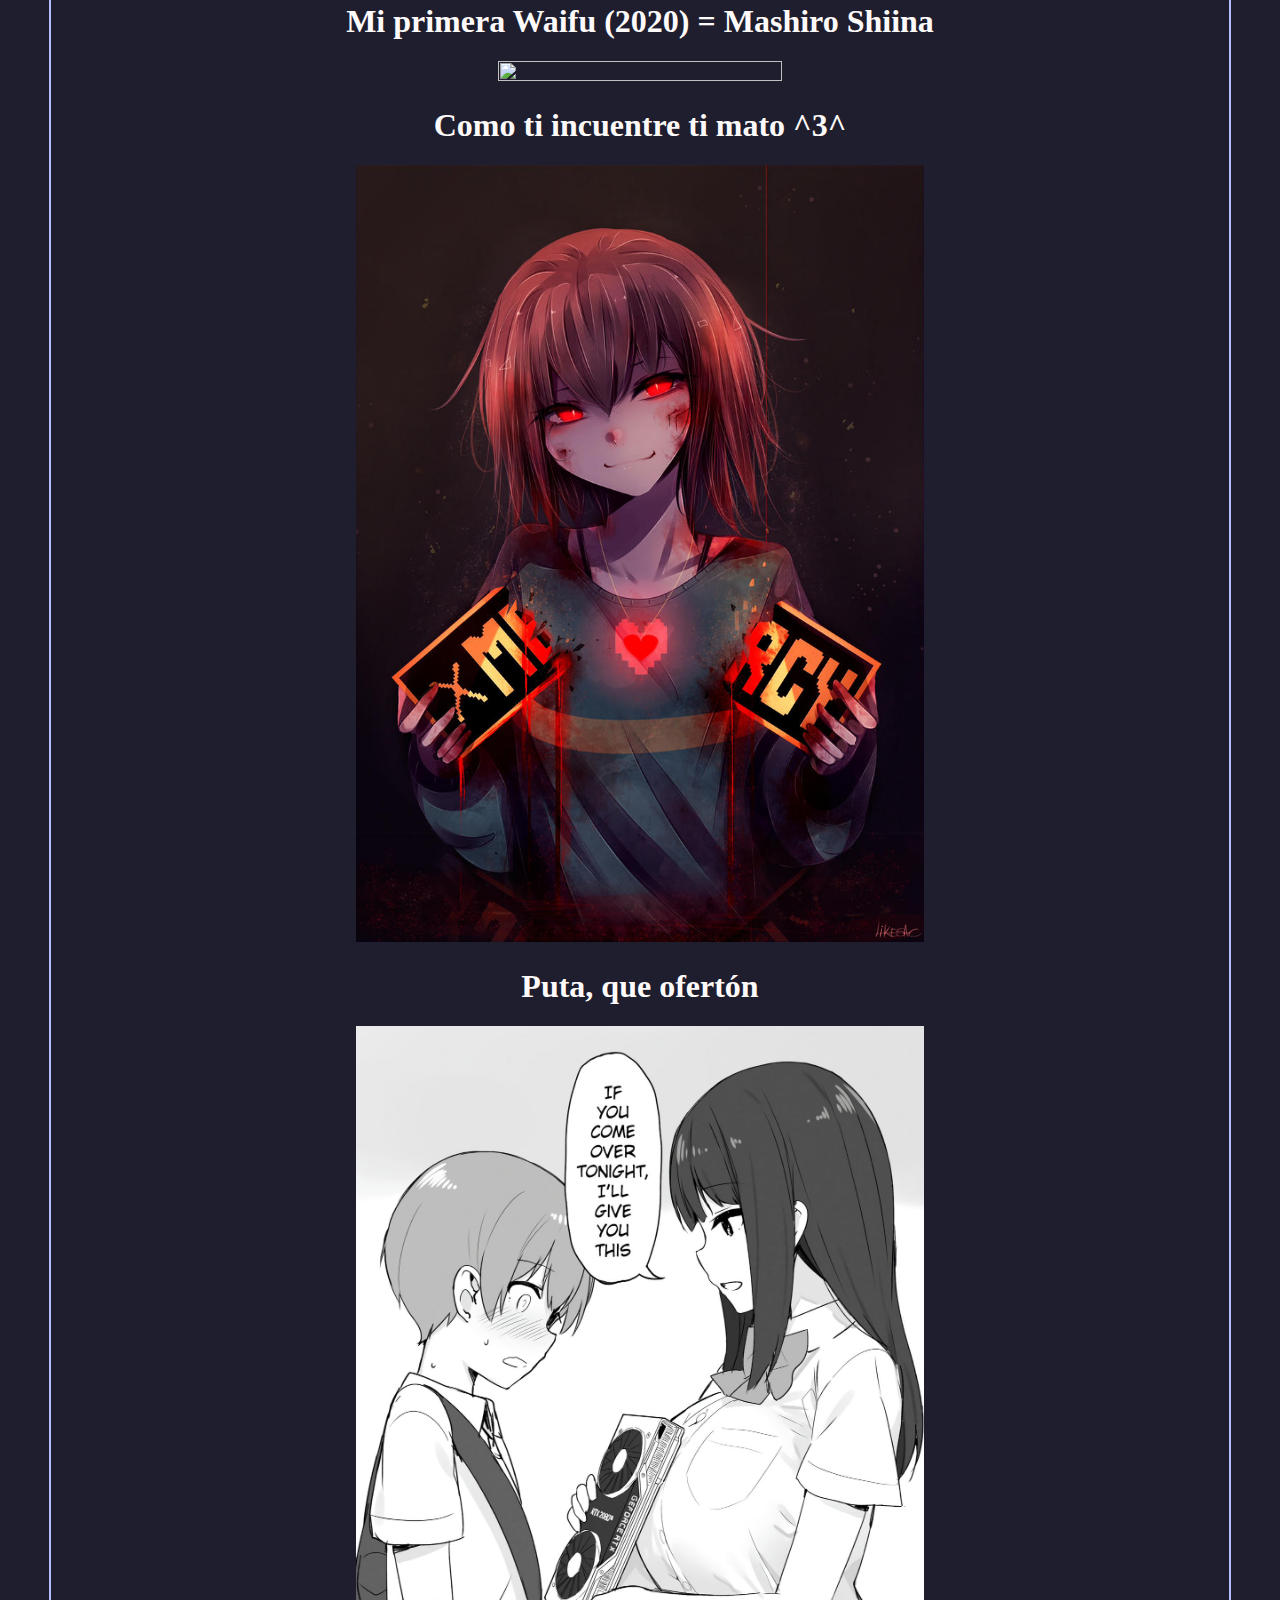
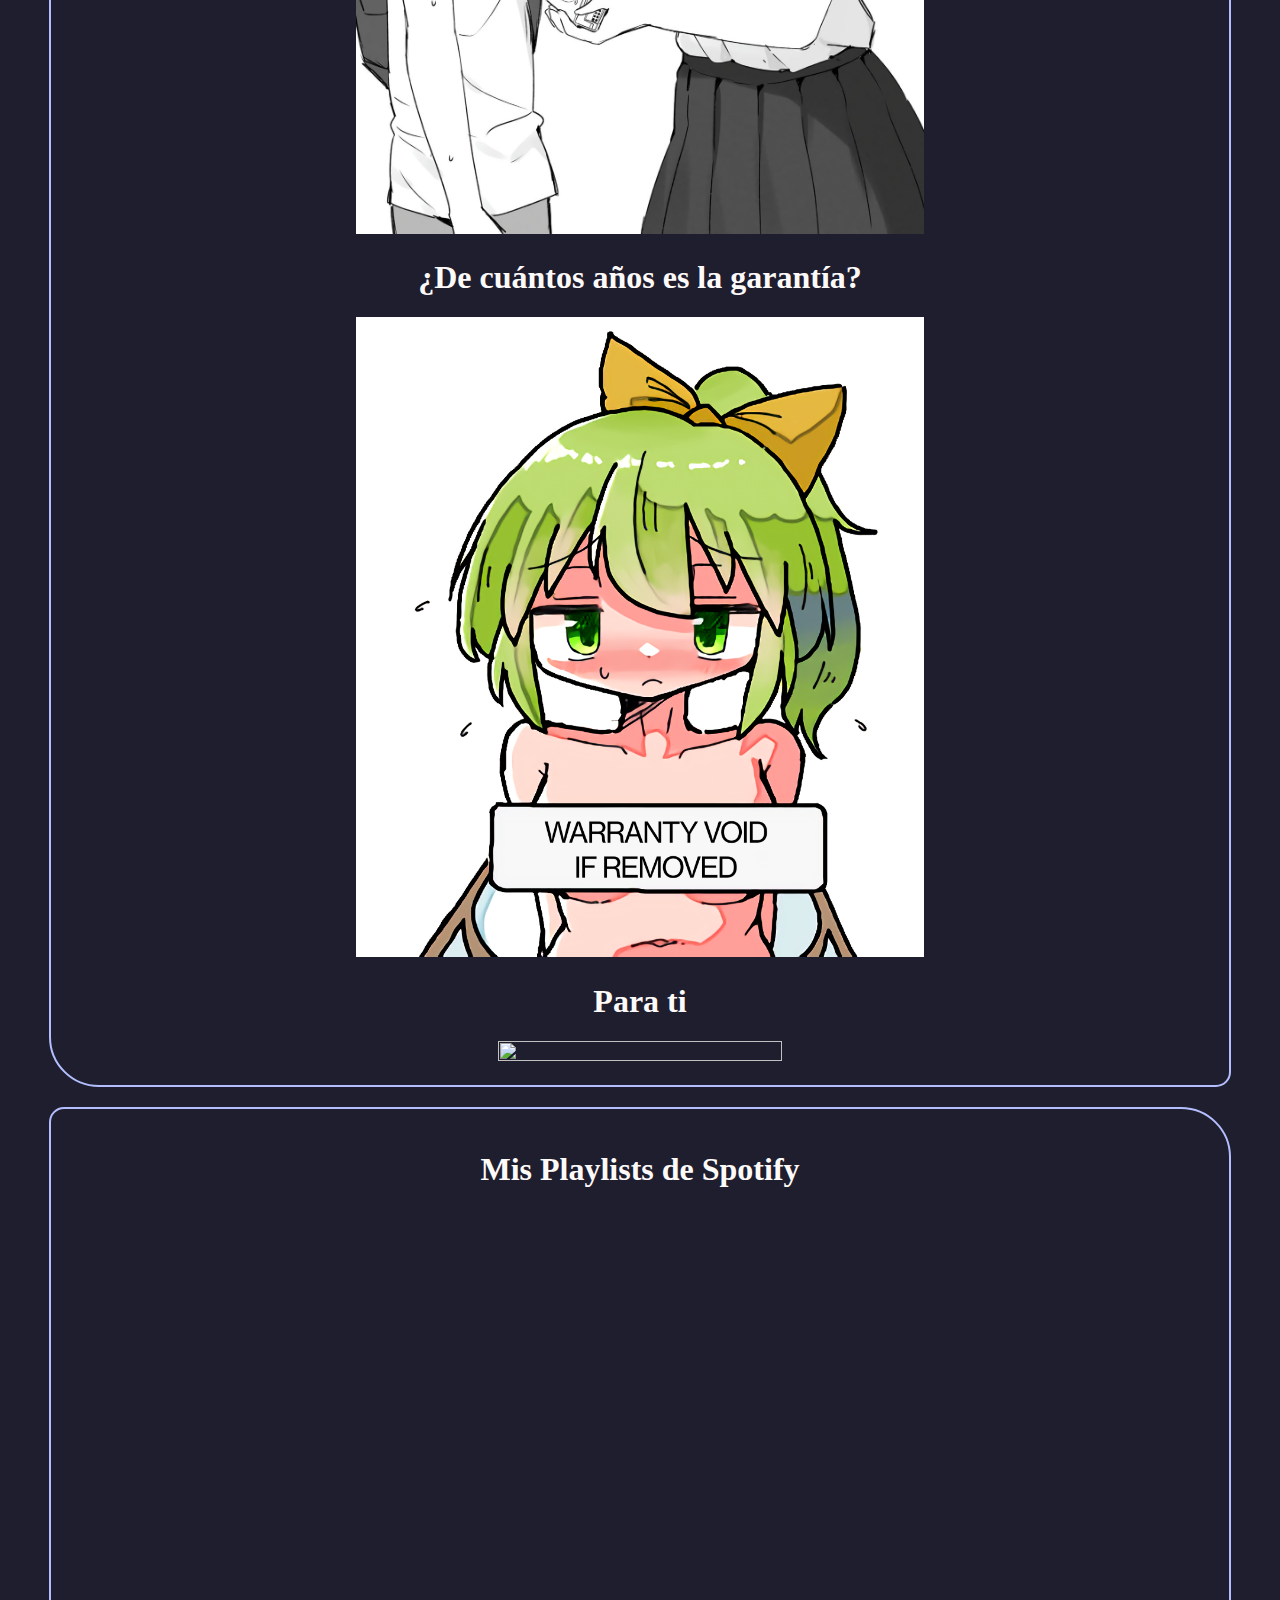
==== commit c33e1f9d: "added catppuccin_logo" ====
--- a/index.html
+++ b/index.html
@@ -391,8 +391,11 @@
             </a>
             <p style="font-style: italic;">Avoiding risk at all is one of the worst things to even think about</p>
             <p style="font-style: normal;">Shinbisuki © (David Schimbischi) 2023</p>
-            <p>Colorscheme used: <a href="https://github.com/catppuccin/catppuccin" style="text-decoration: none;">Catpuccin-Mocha</a></p>
-
+            <p>Colorscheme used:</p>
+            <br>
+            <a href="https://github.com/catppuccin/catppuccin" style="text-decoration: none;">
+                <img src="assets/social/catppuccin_logo.png" alt="Catppuccin-Mocha">
+            </a>
             <img src="assets/gifs/9.gif"><img src="assets/gifs/nuclear_bomb.gif">
             <br>
             <img src="assets/gifs/remremi.gif"><img src="assets/gifs/remi_yada.gif">
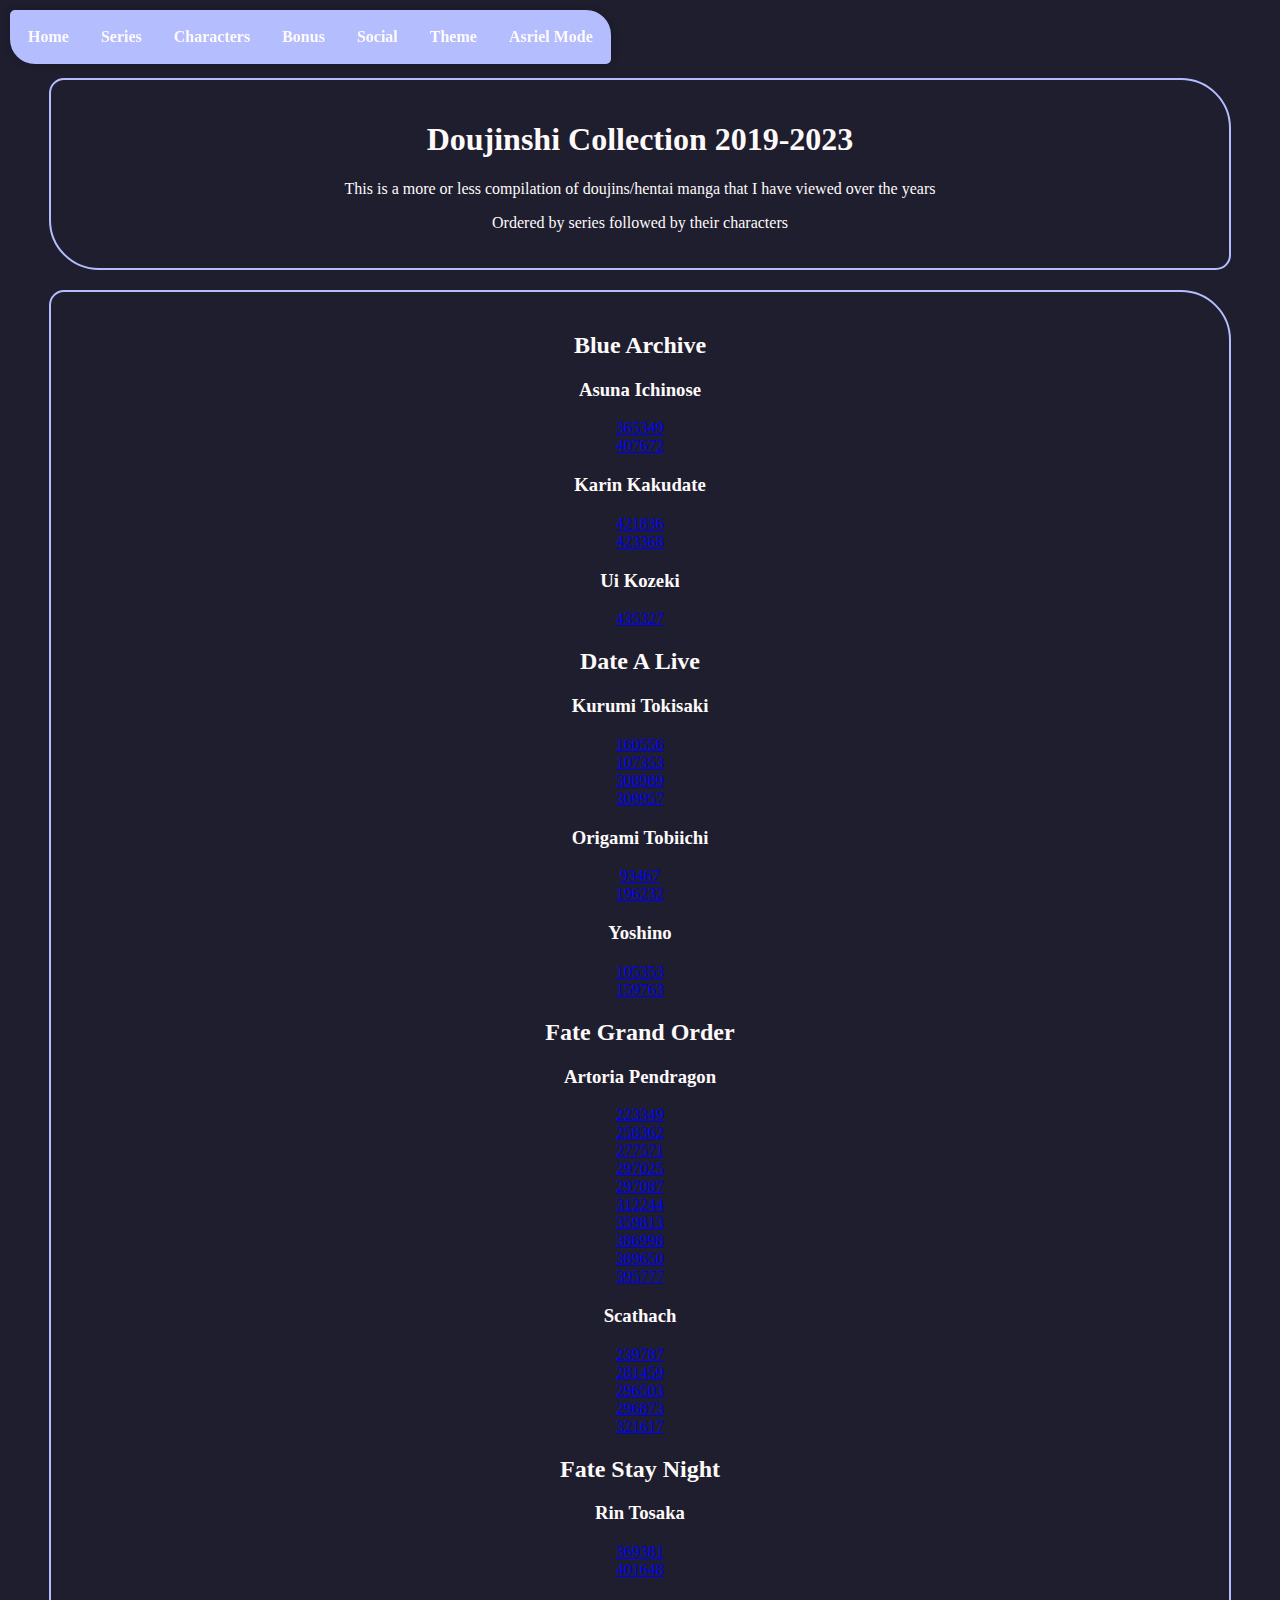
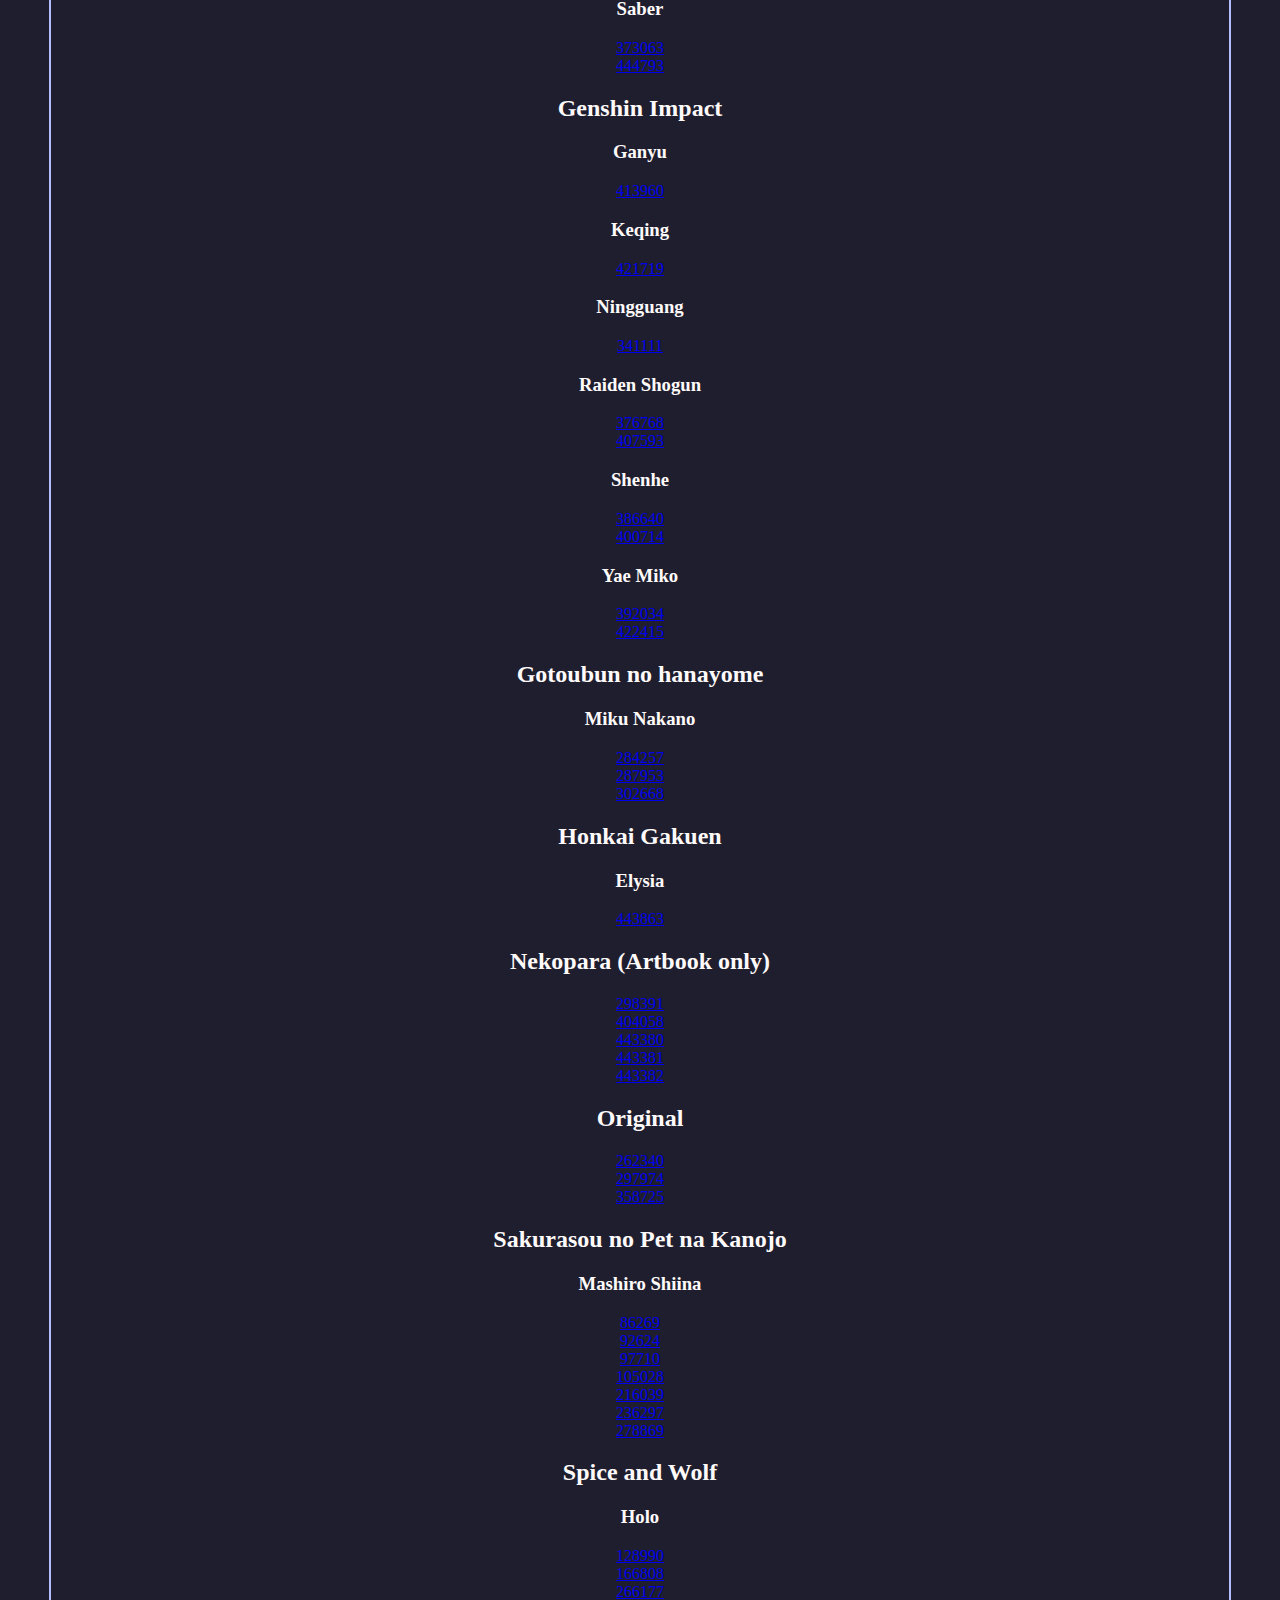
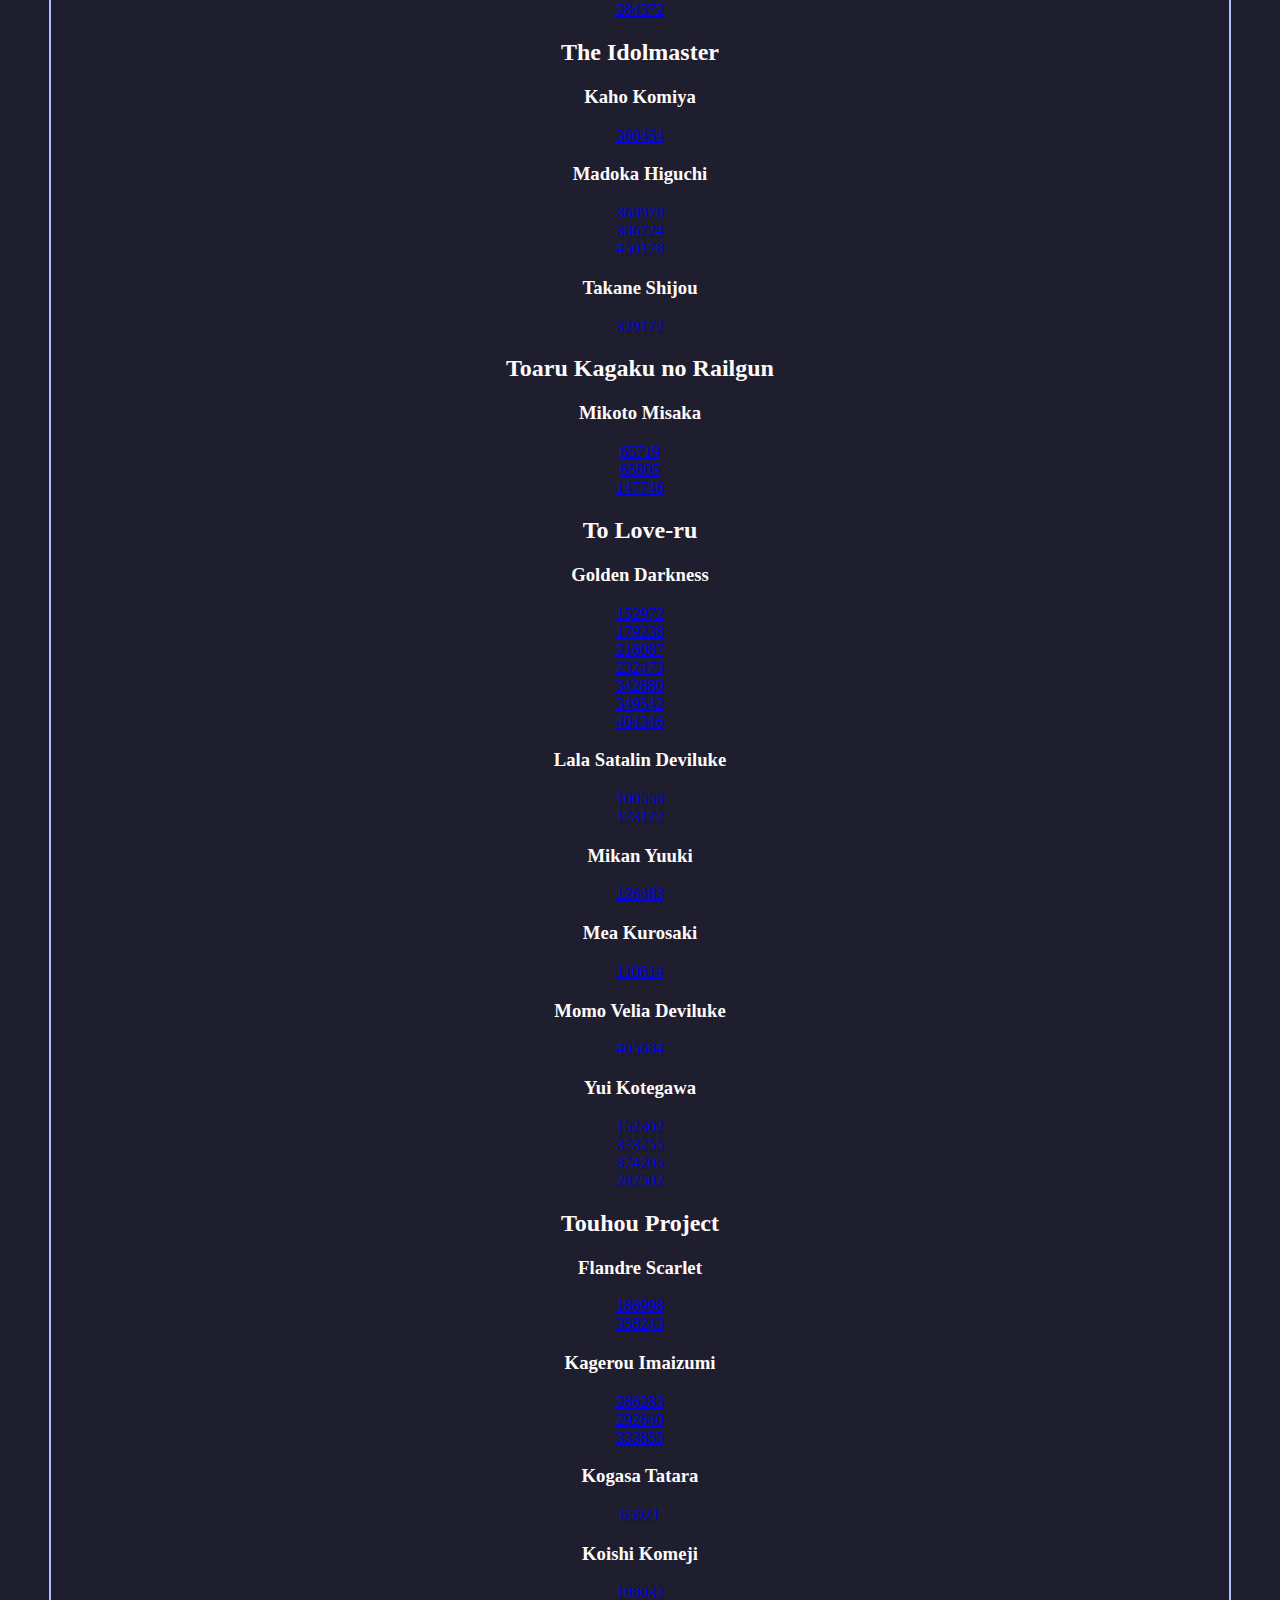
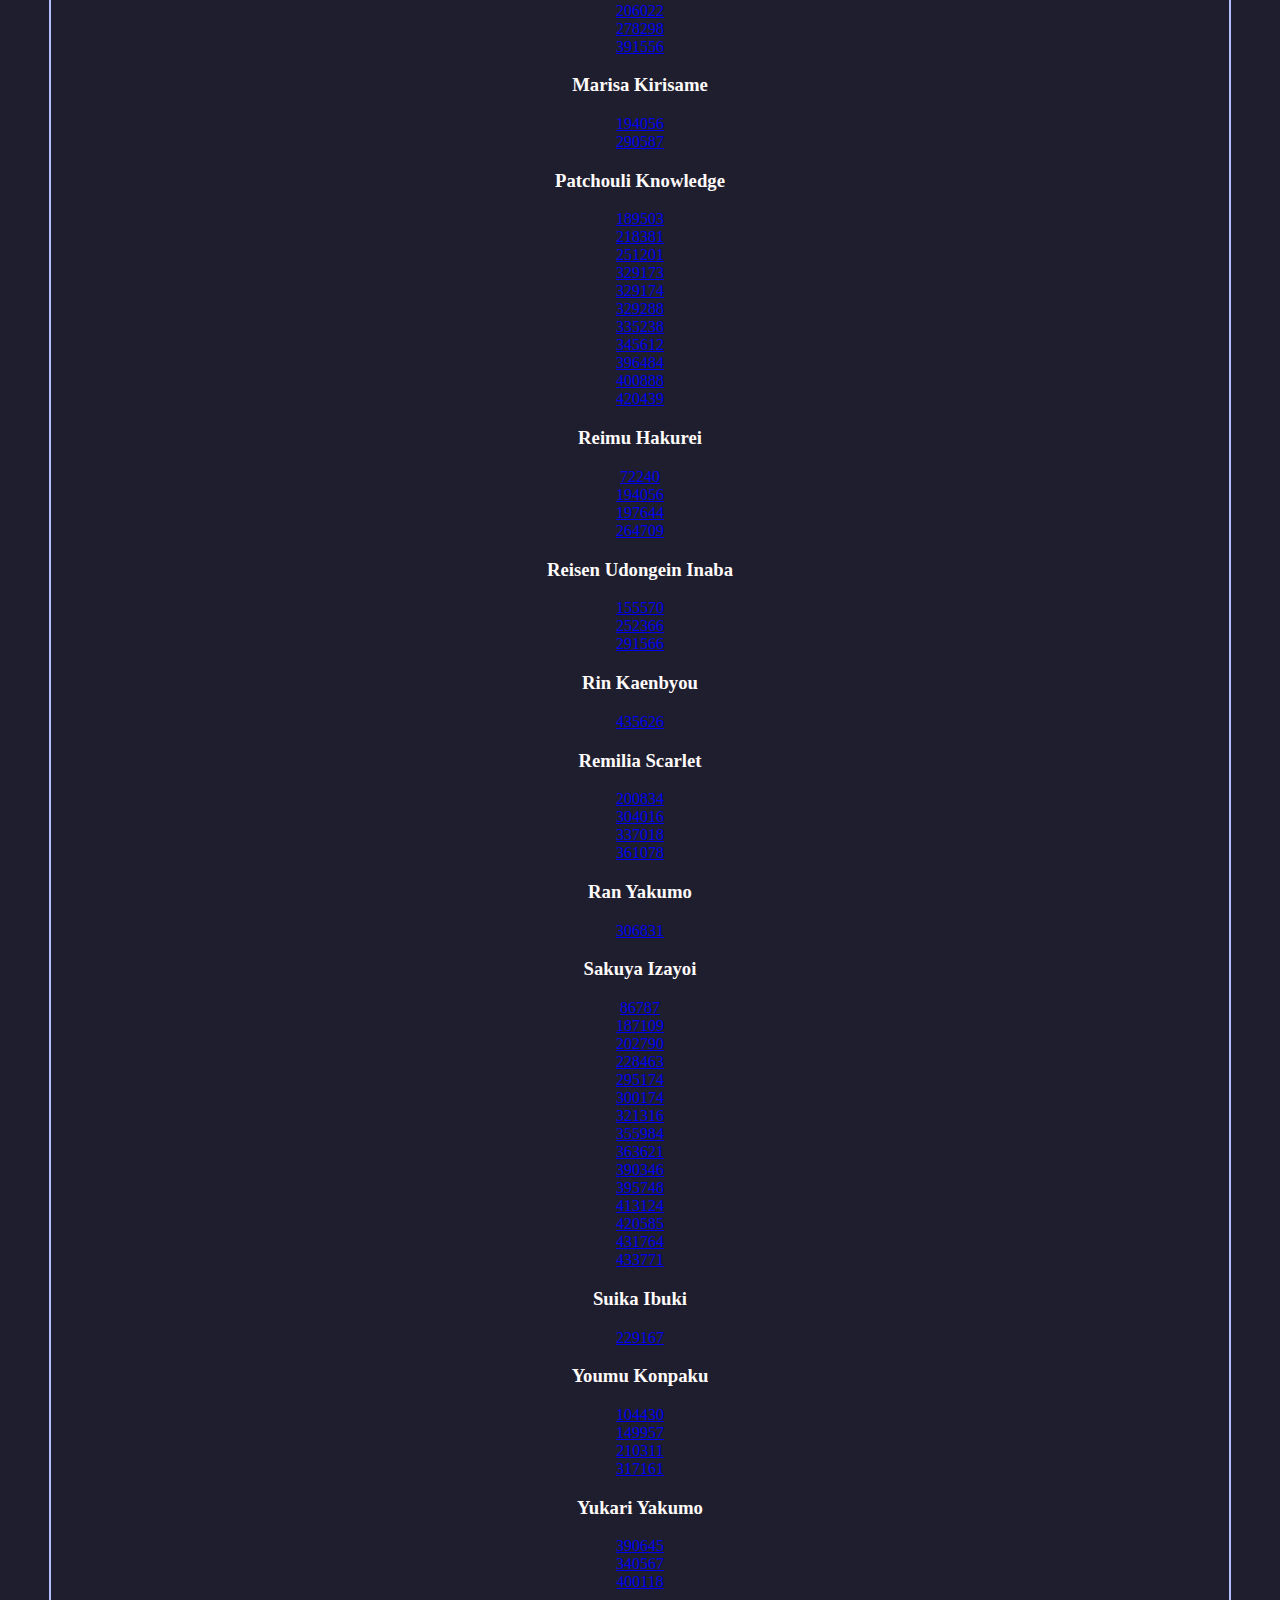
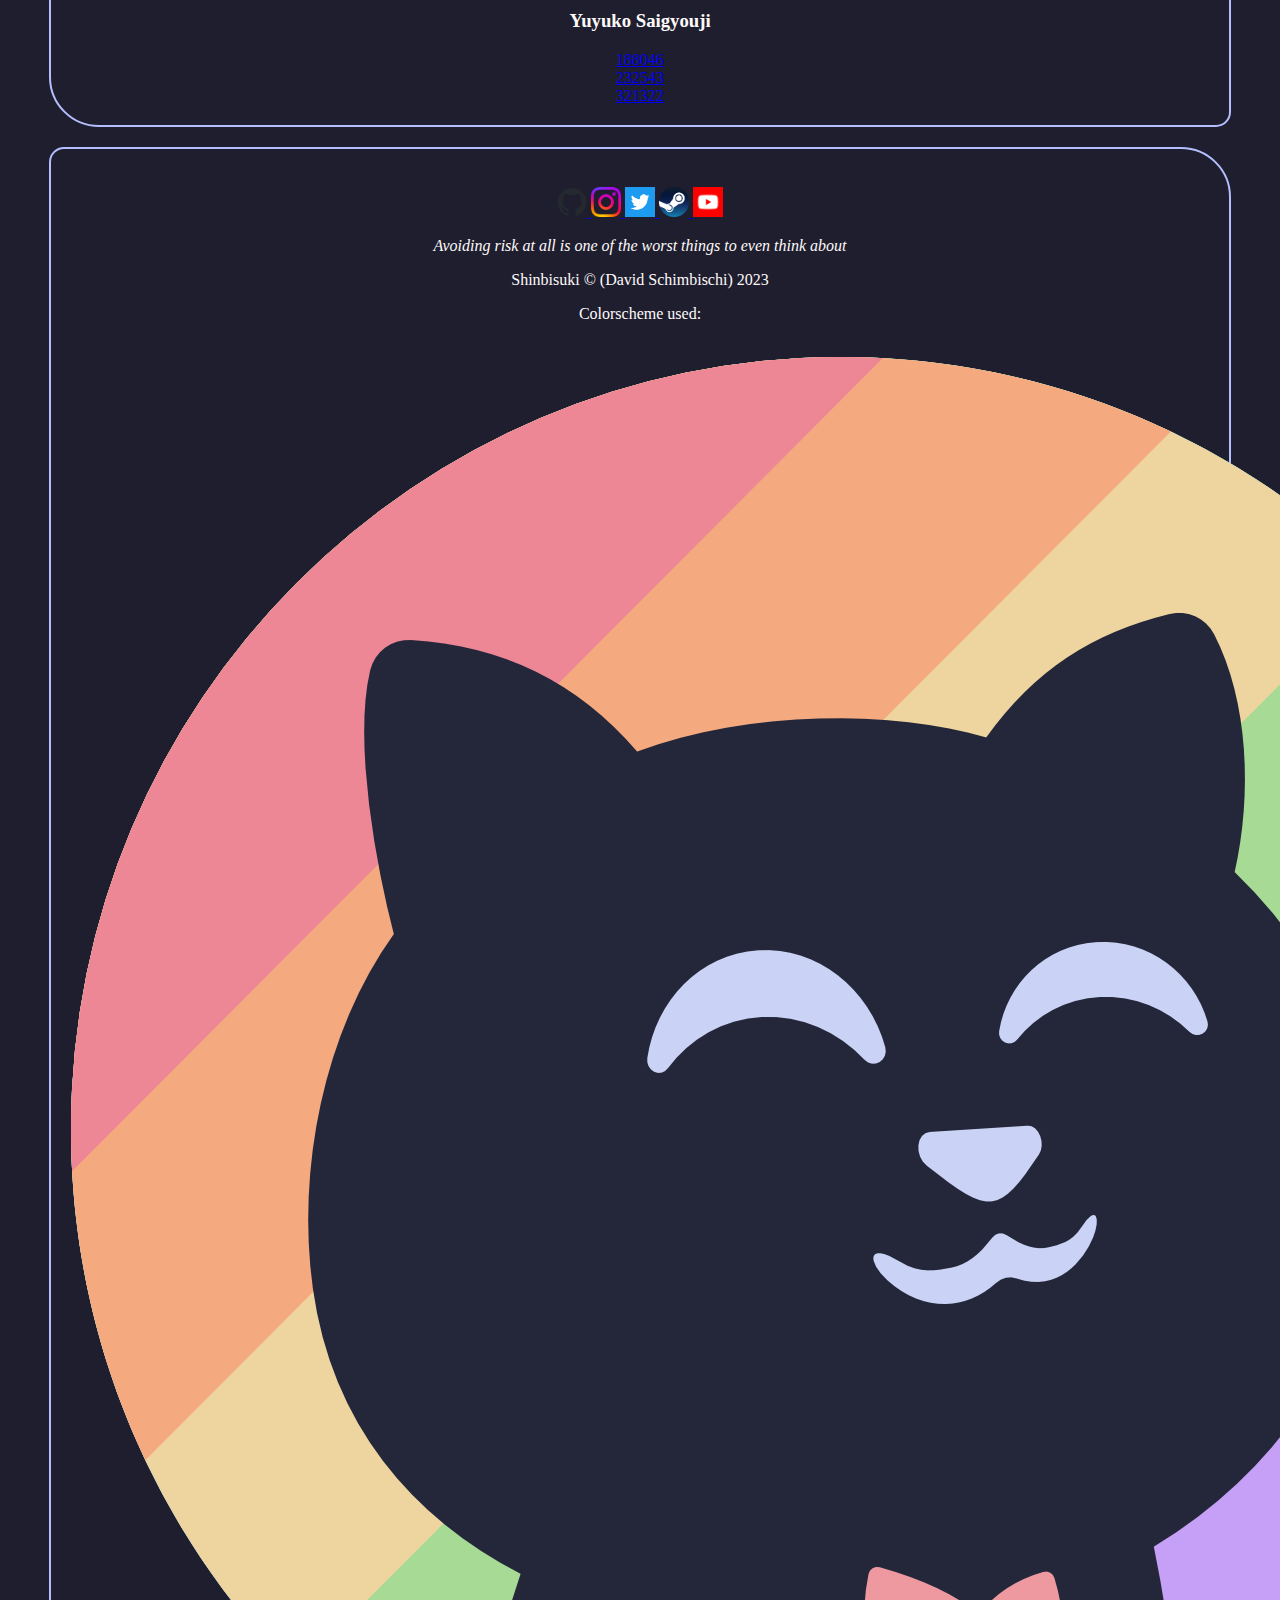
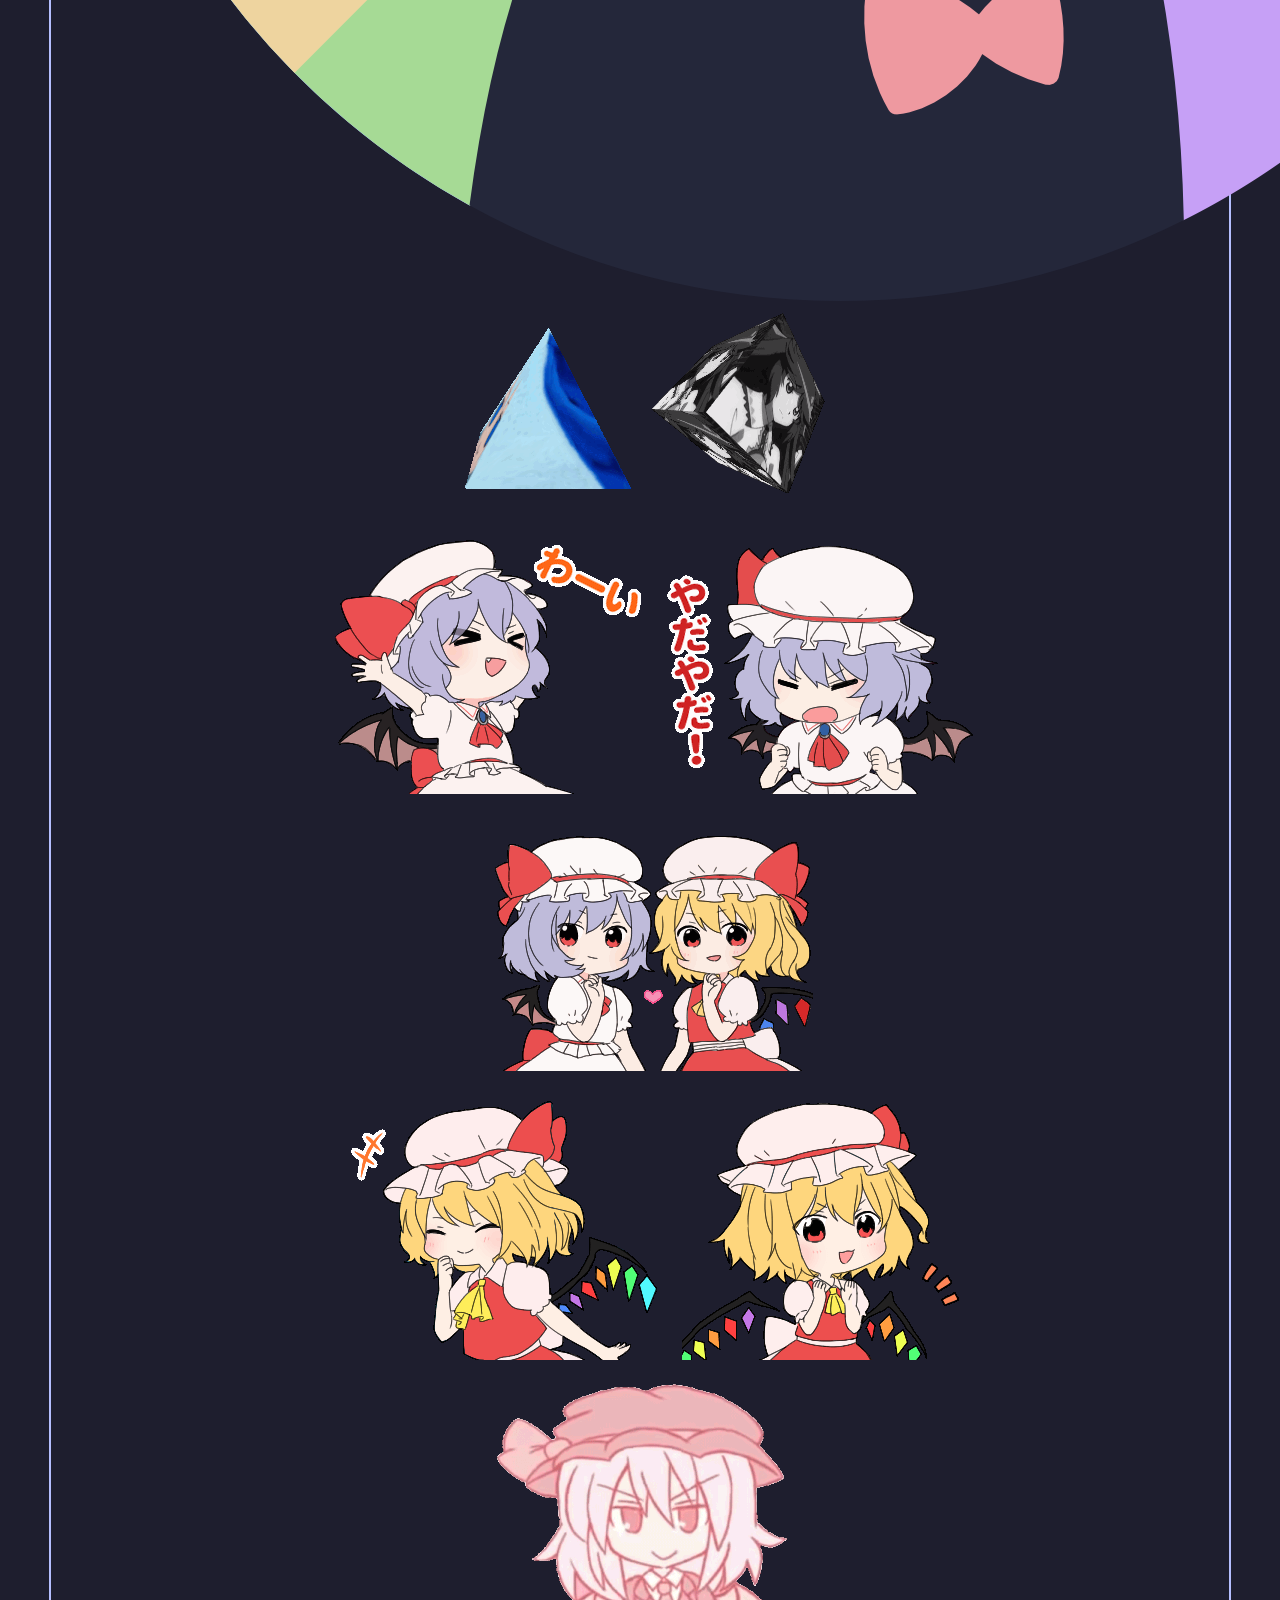
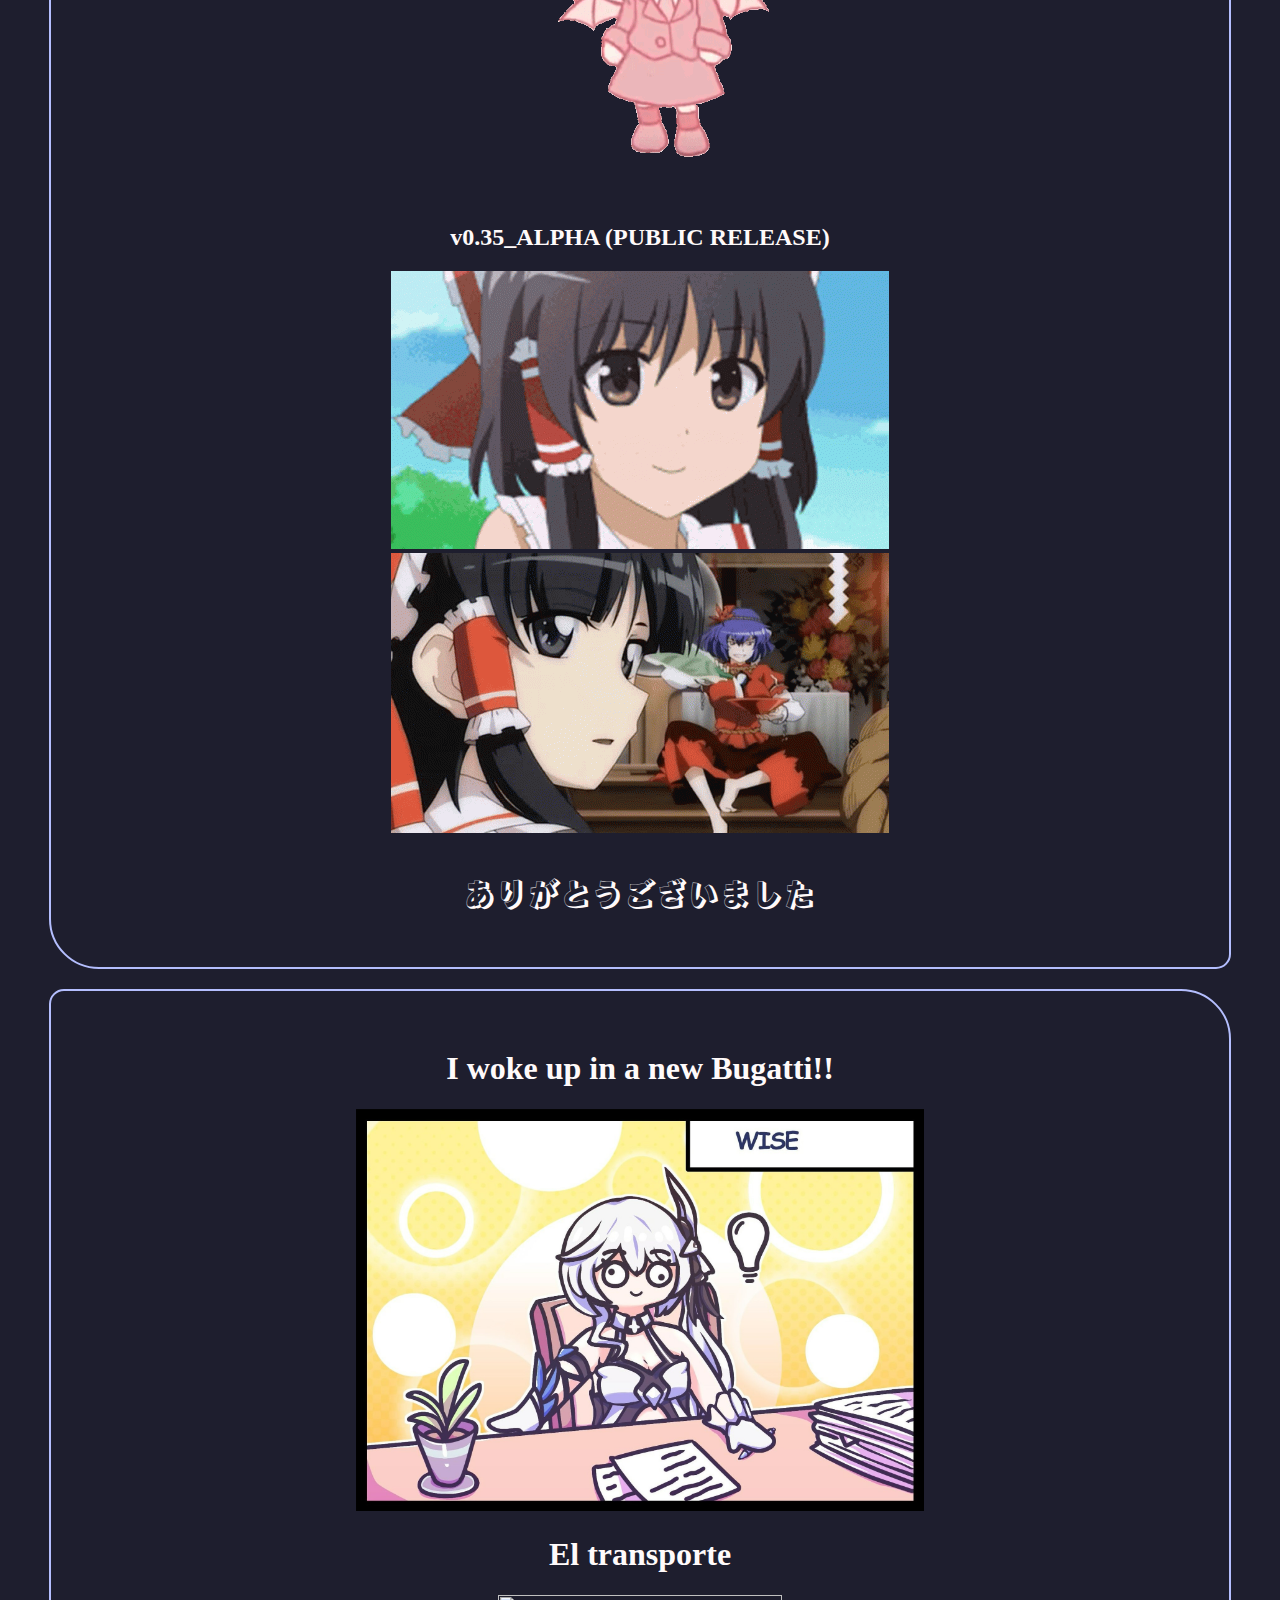
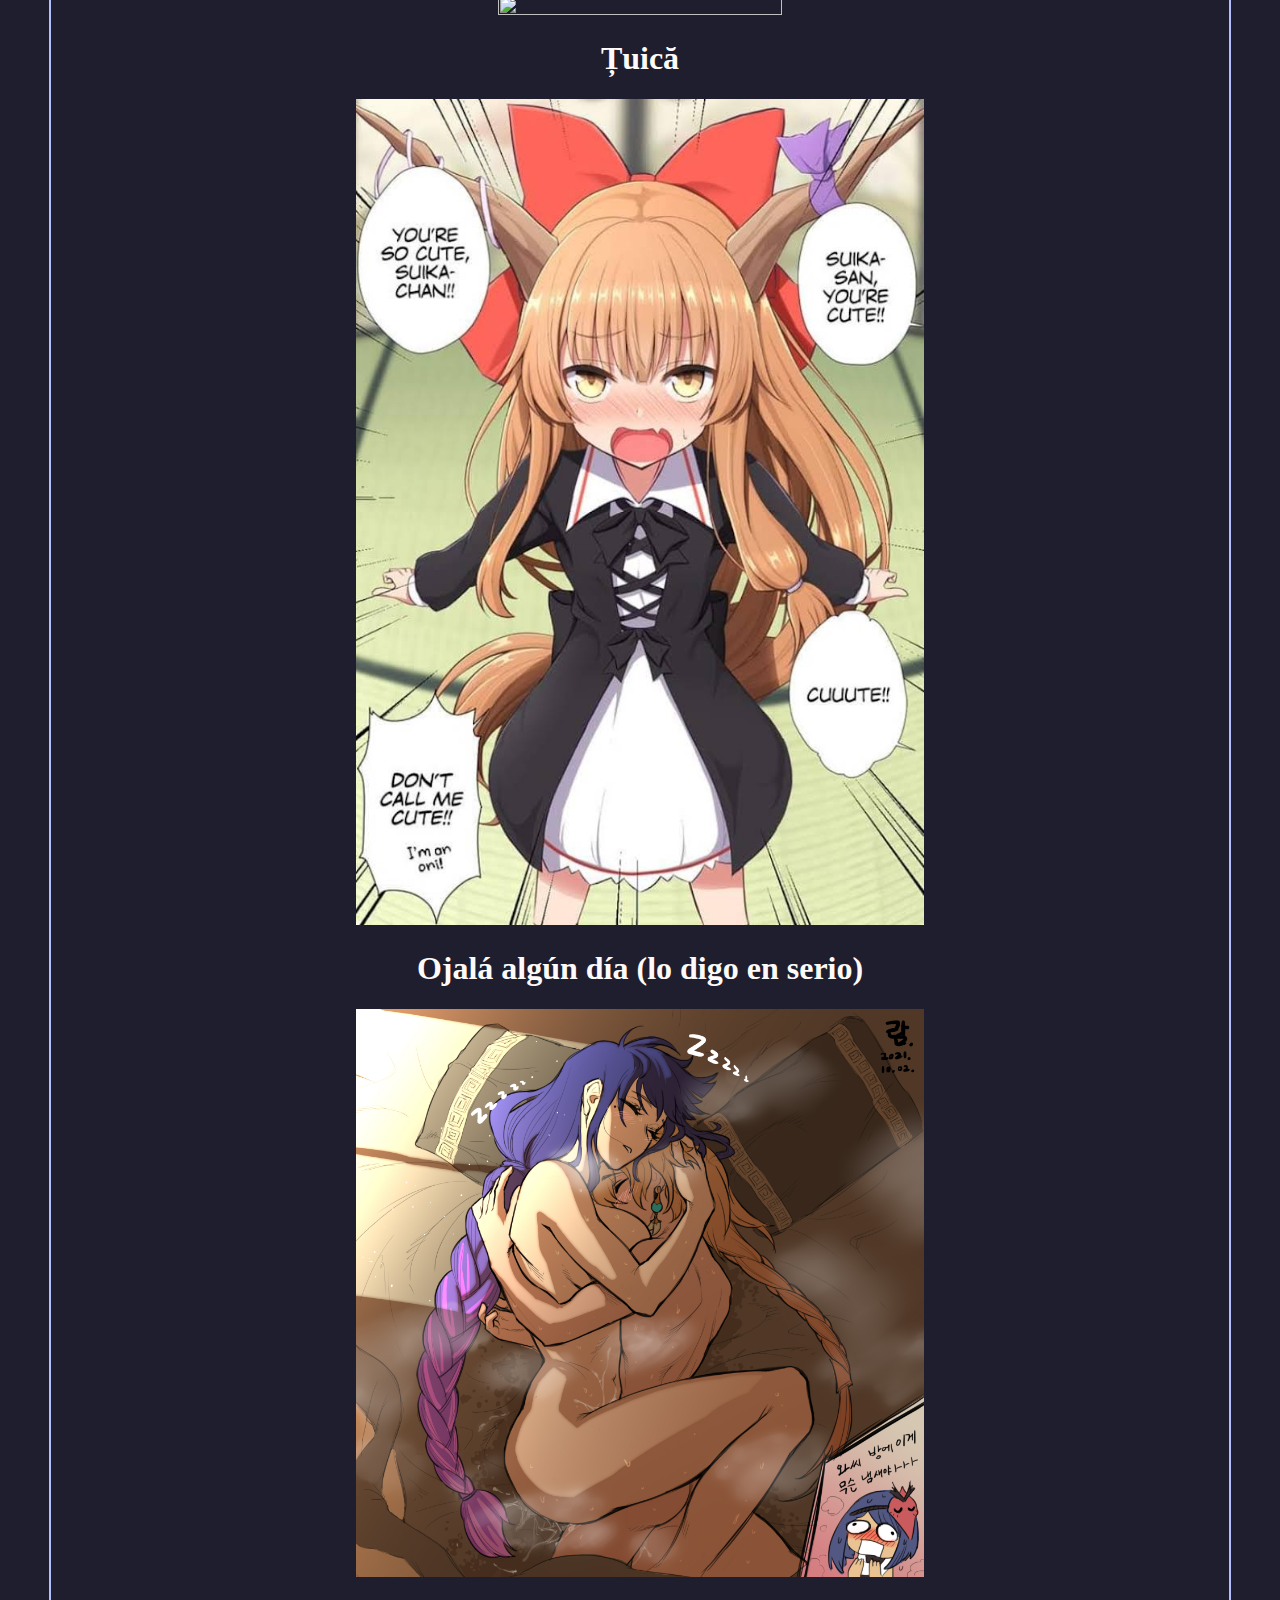
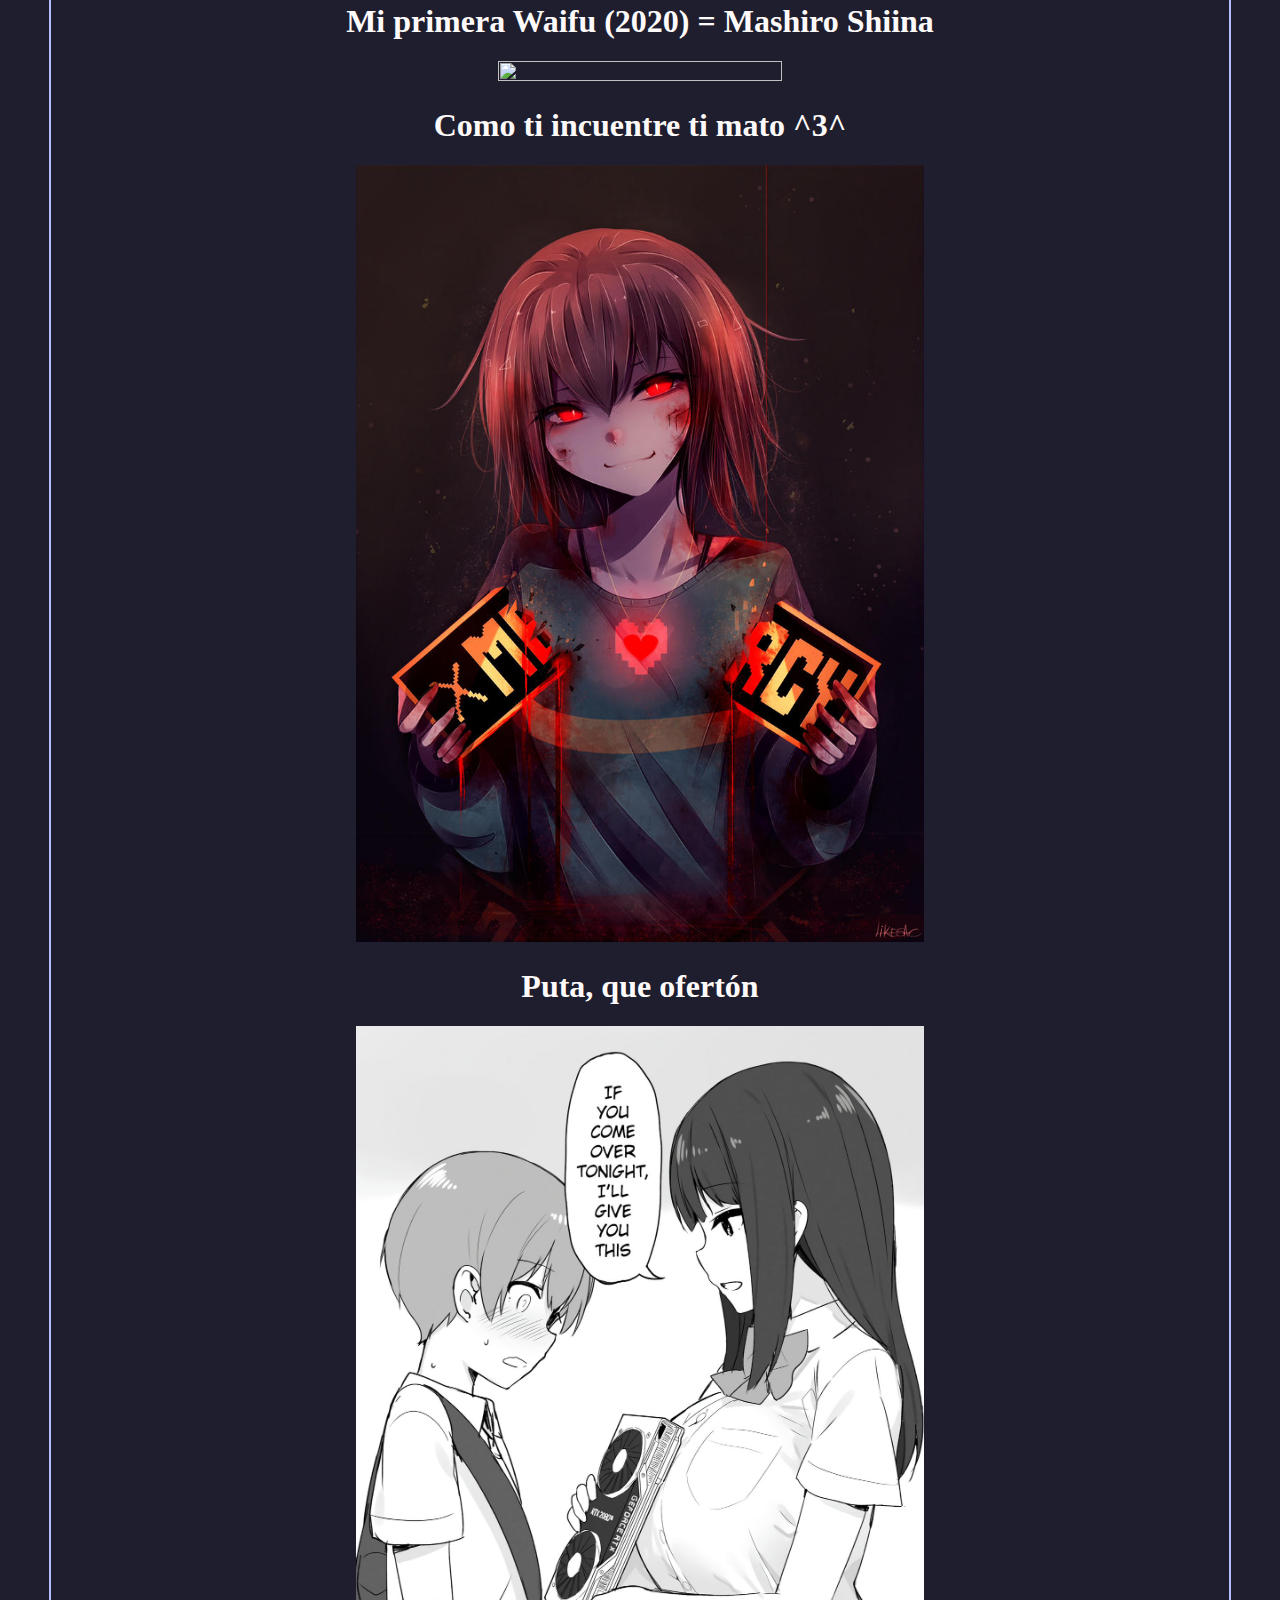
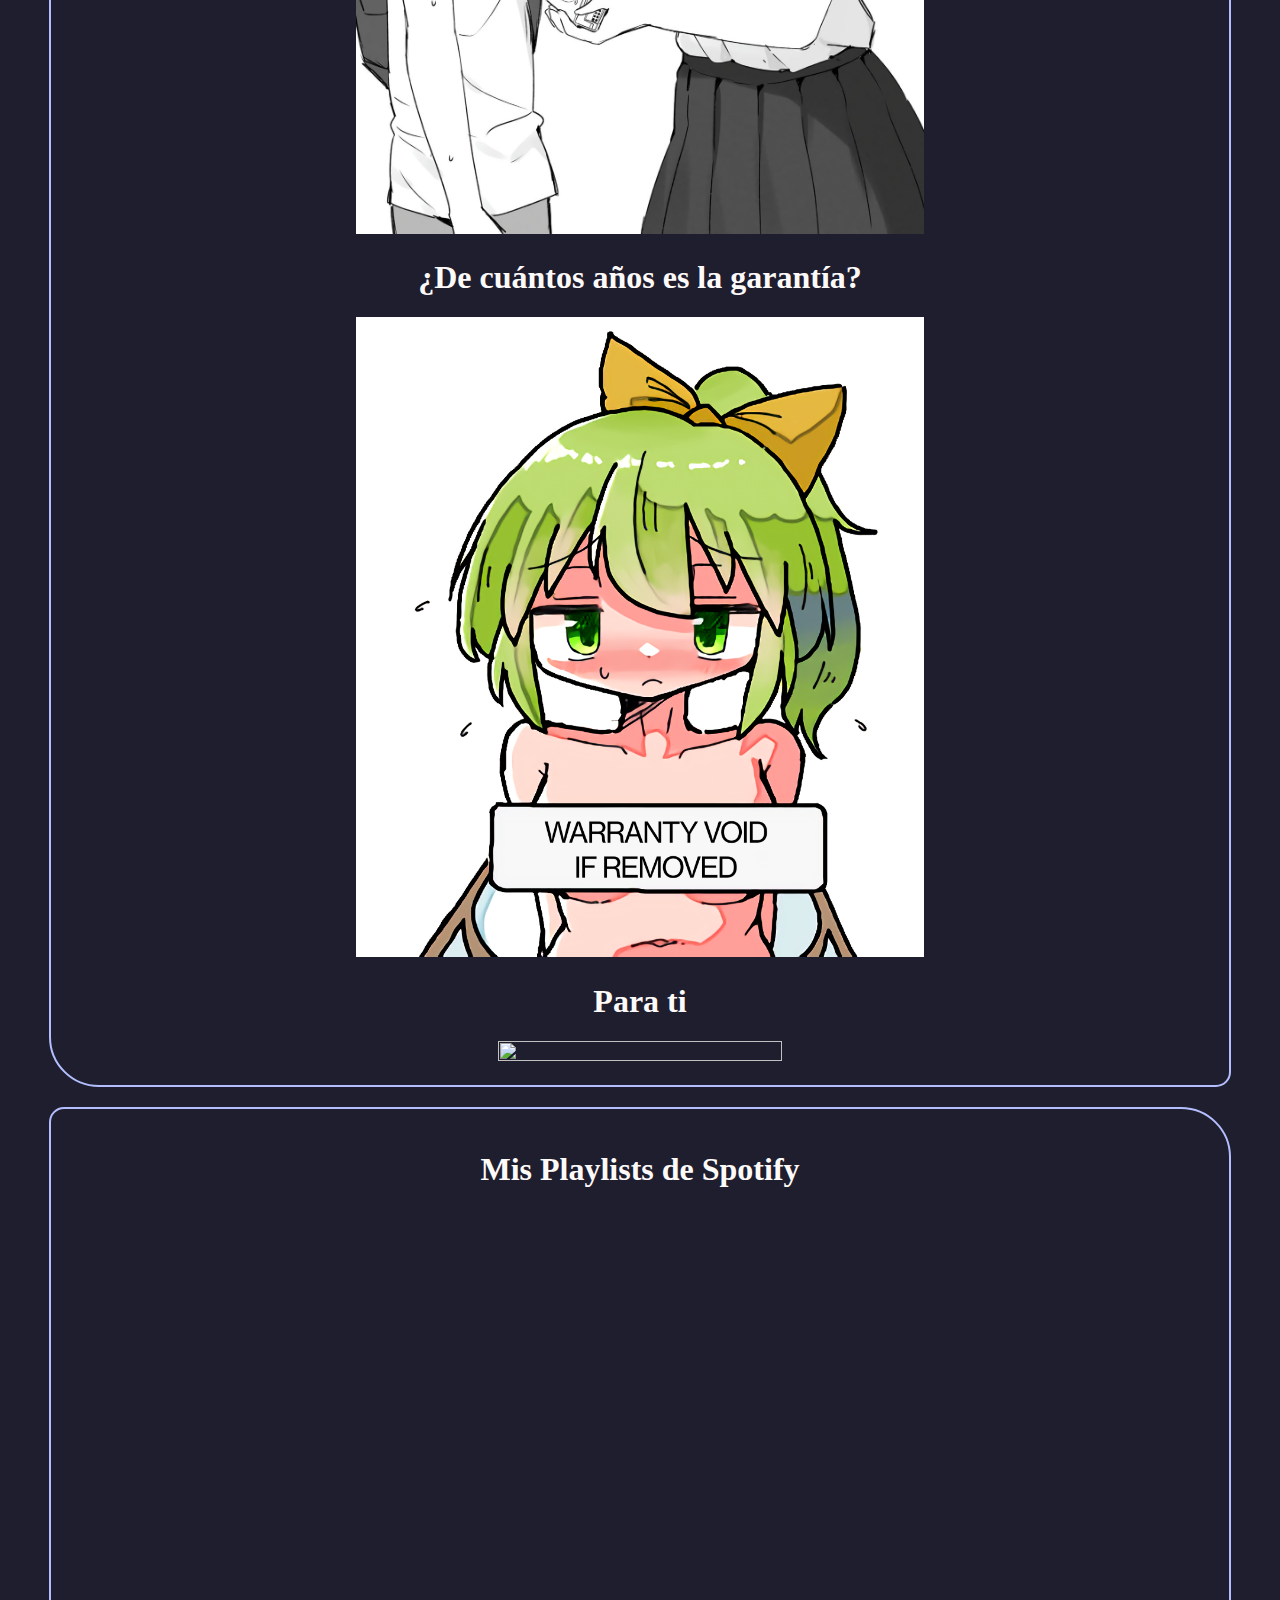
==== commit 851357a0: "Changed description title" ====
--- a/index.html
+++ b/index.html
@@ -42,7 +42,7 @@
         </script> 
         <section id="home"></section>
         <div class="my_div" style="margin-top: 10px;">
-            <h1>Collection of Doujins 2019-2023</h1>
+            <h1>Doujinshi Collection 2019-2023</h1>
             <p>This is a more or less compilation of doujins/hentai manga that I have viewed over the years</p> 
             <p>Ordered by series followed by their characters</p>
         </div>
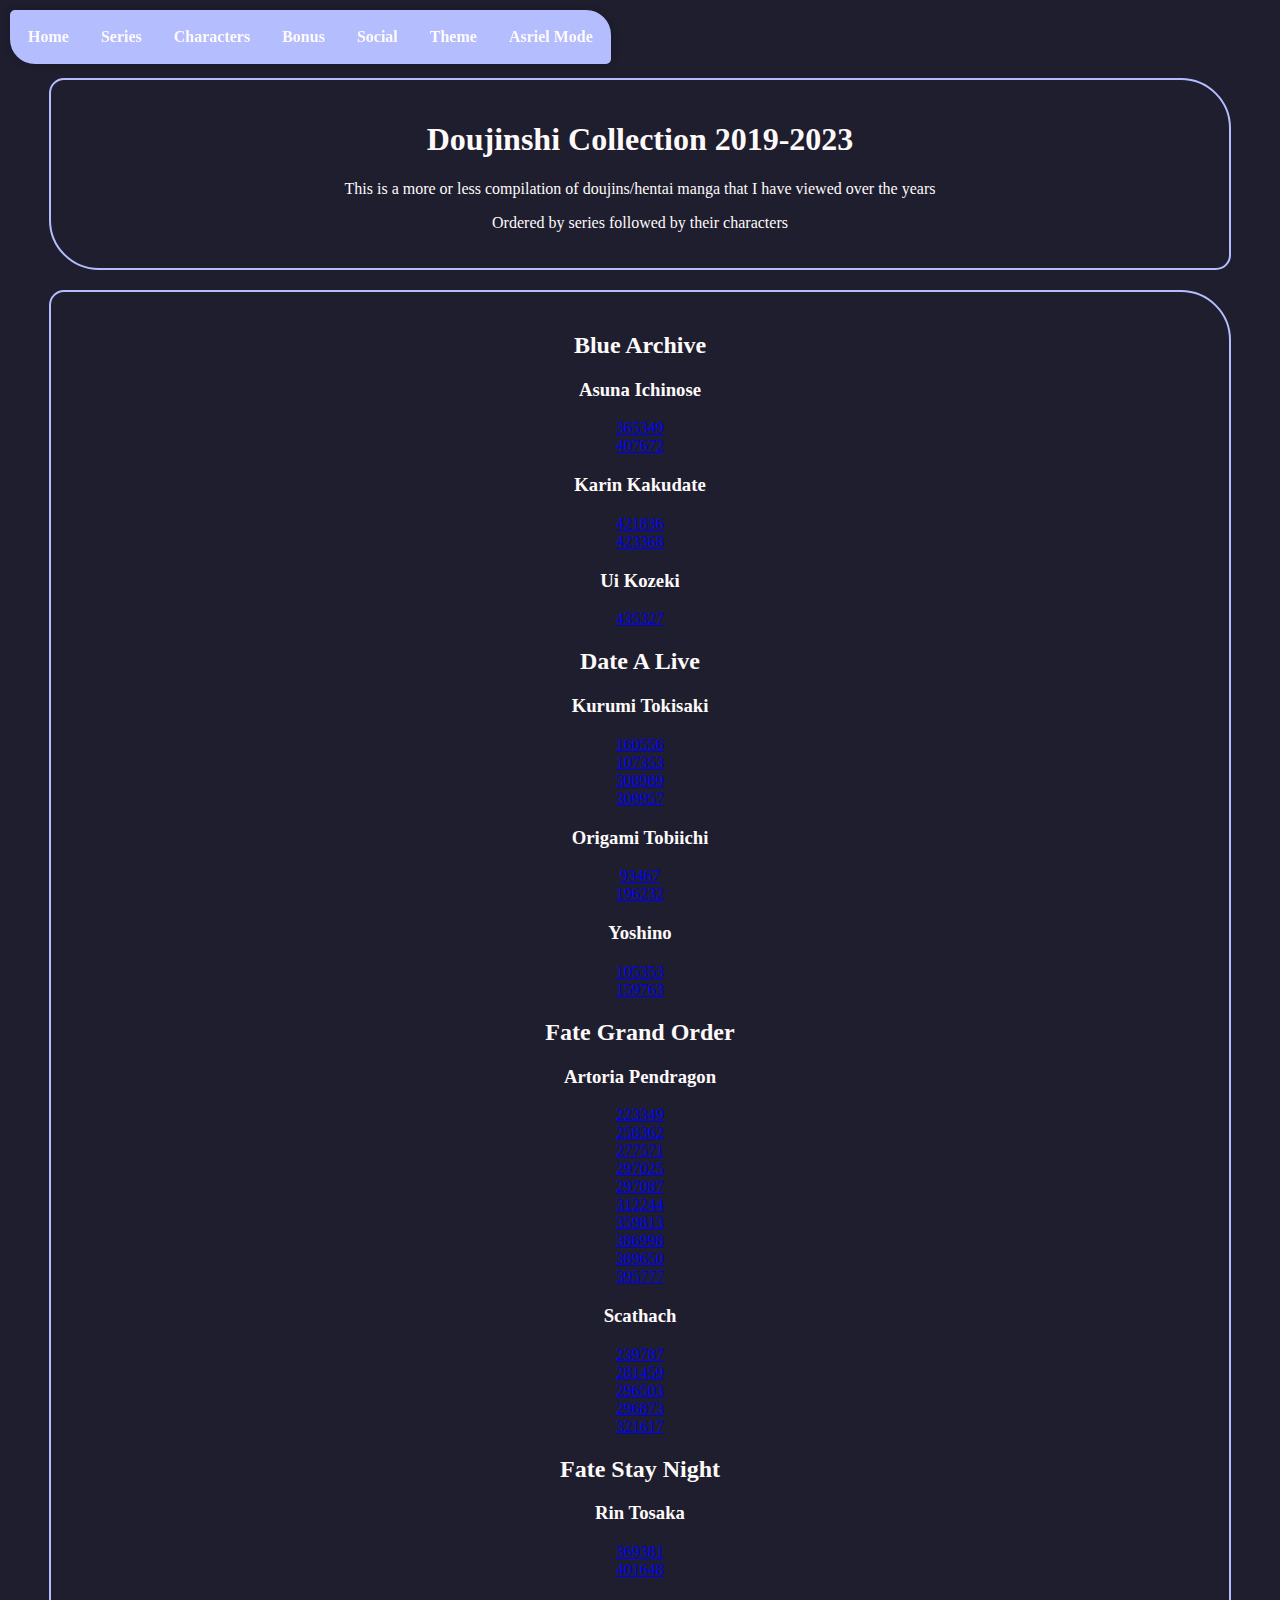
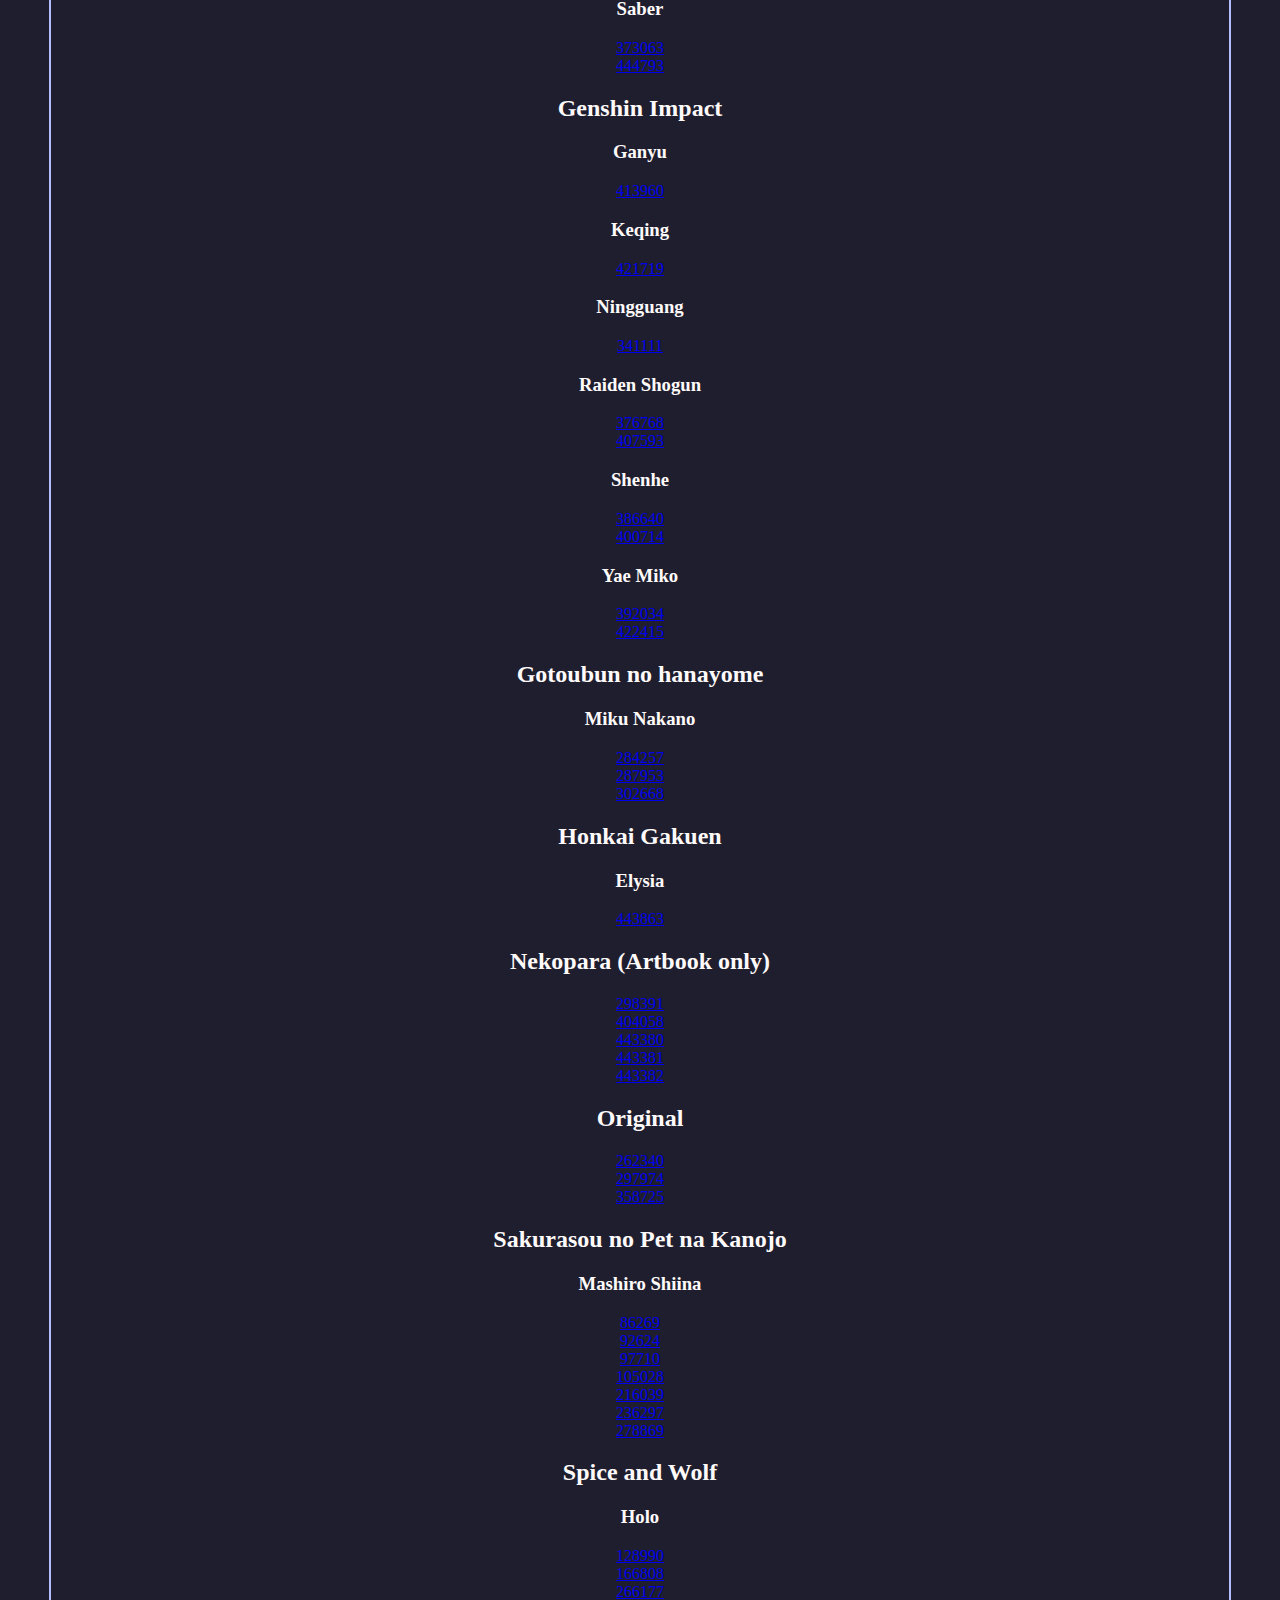
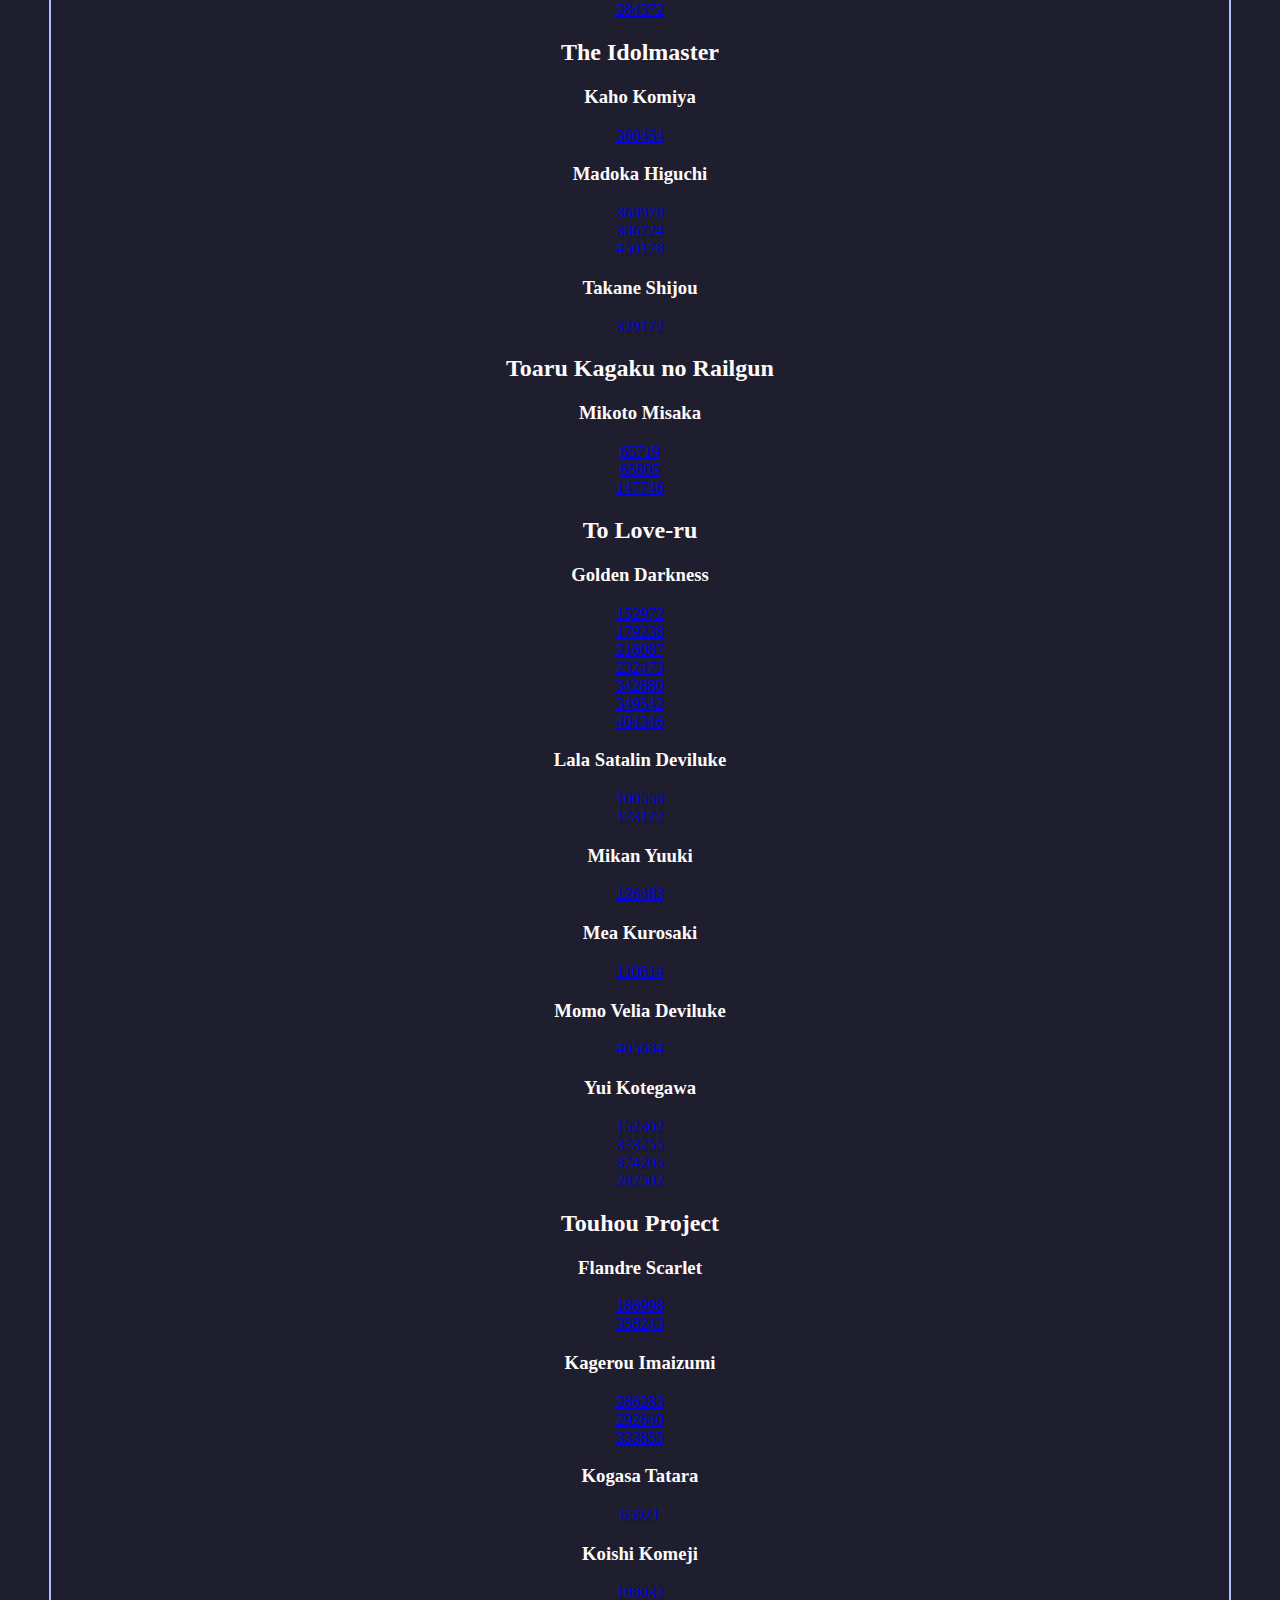
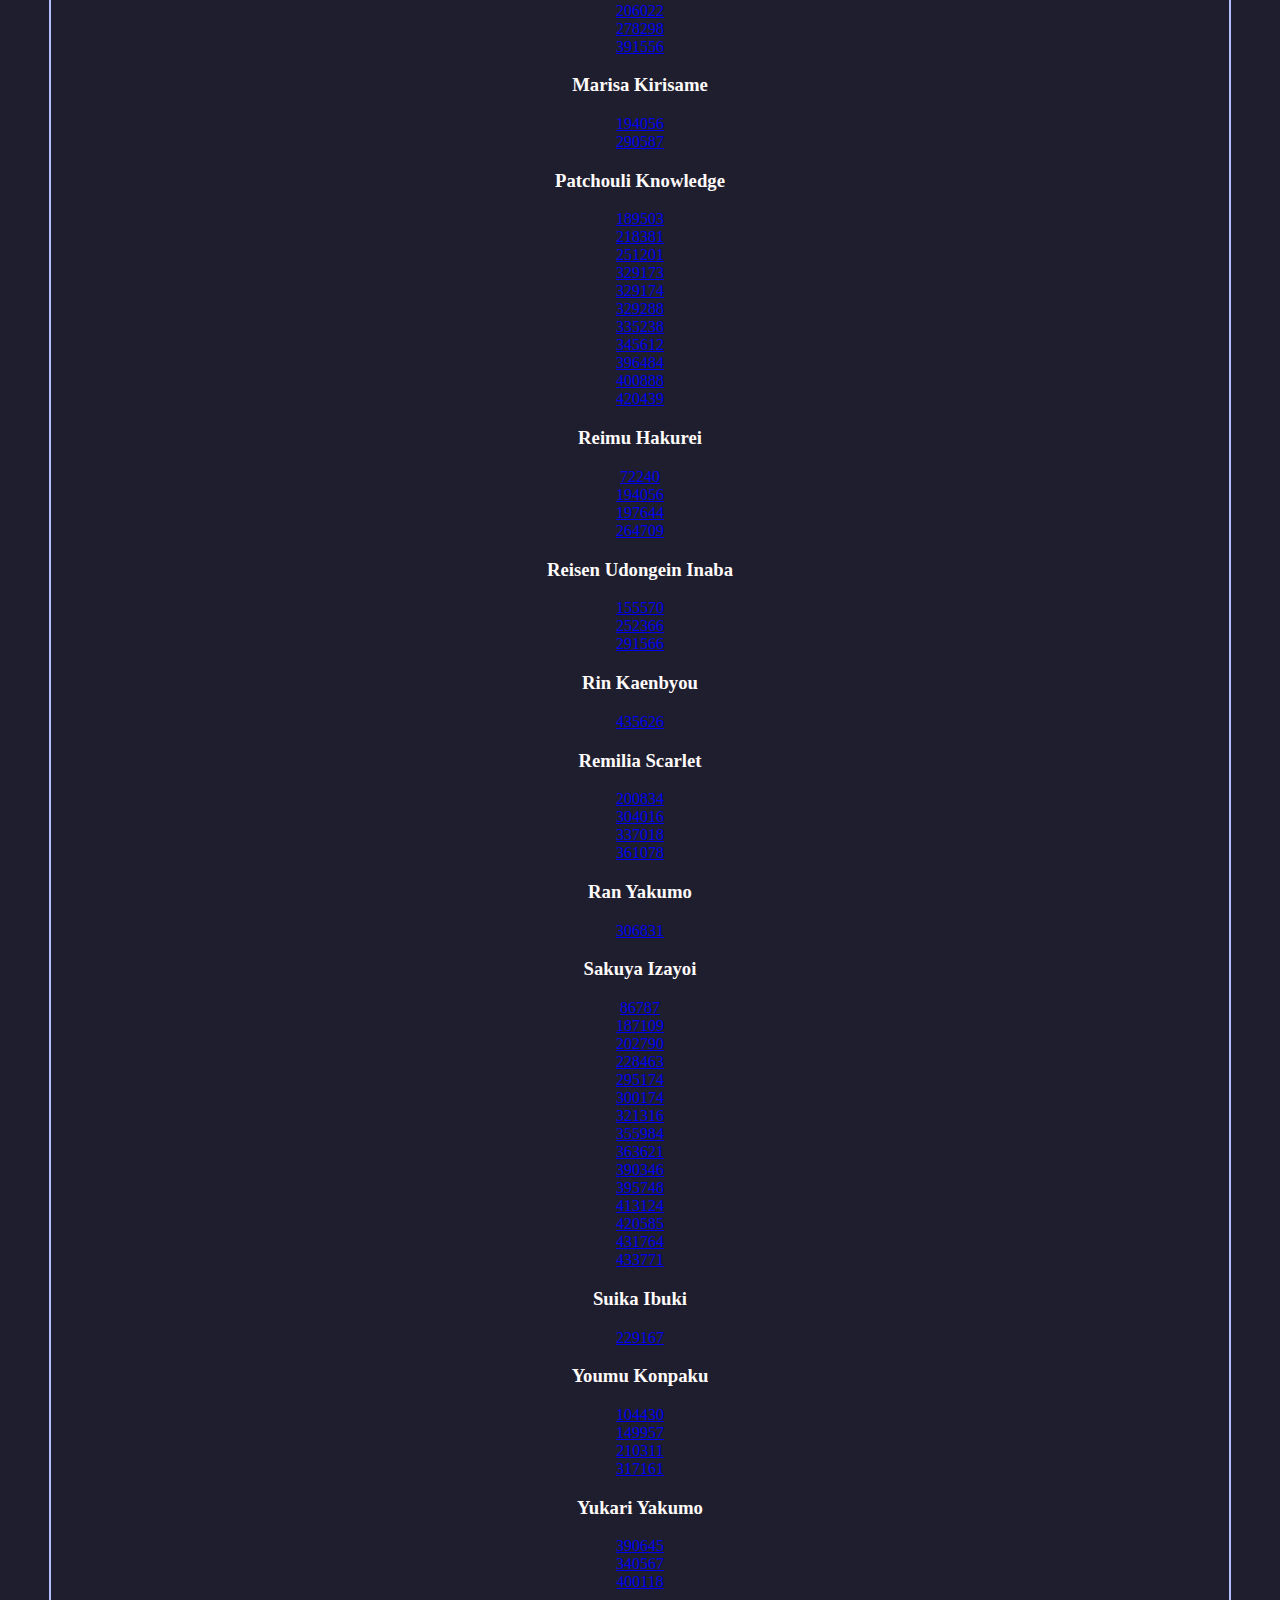
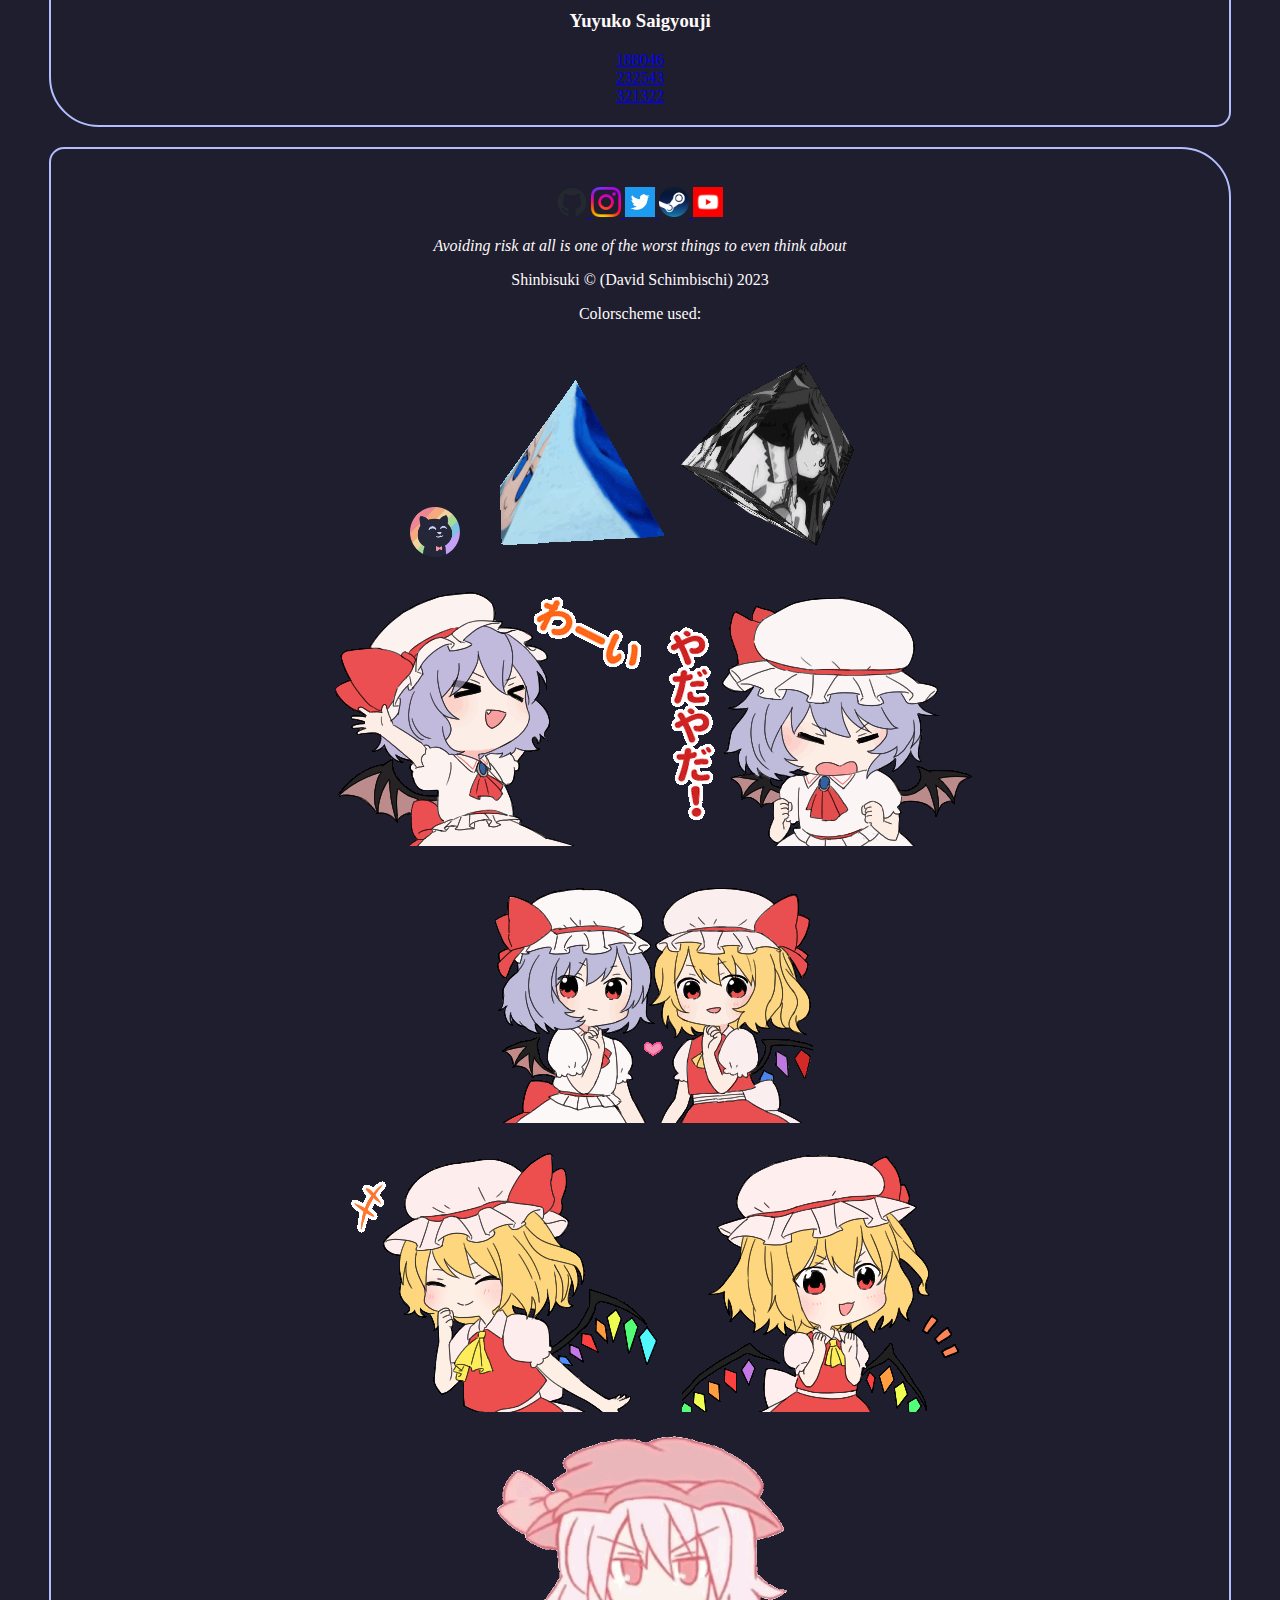
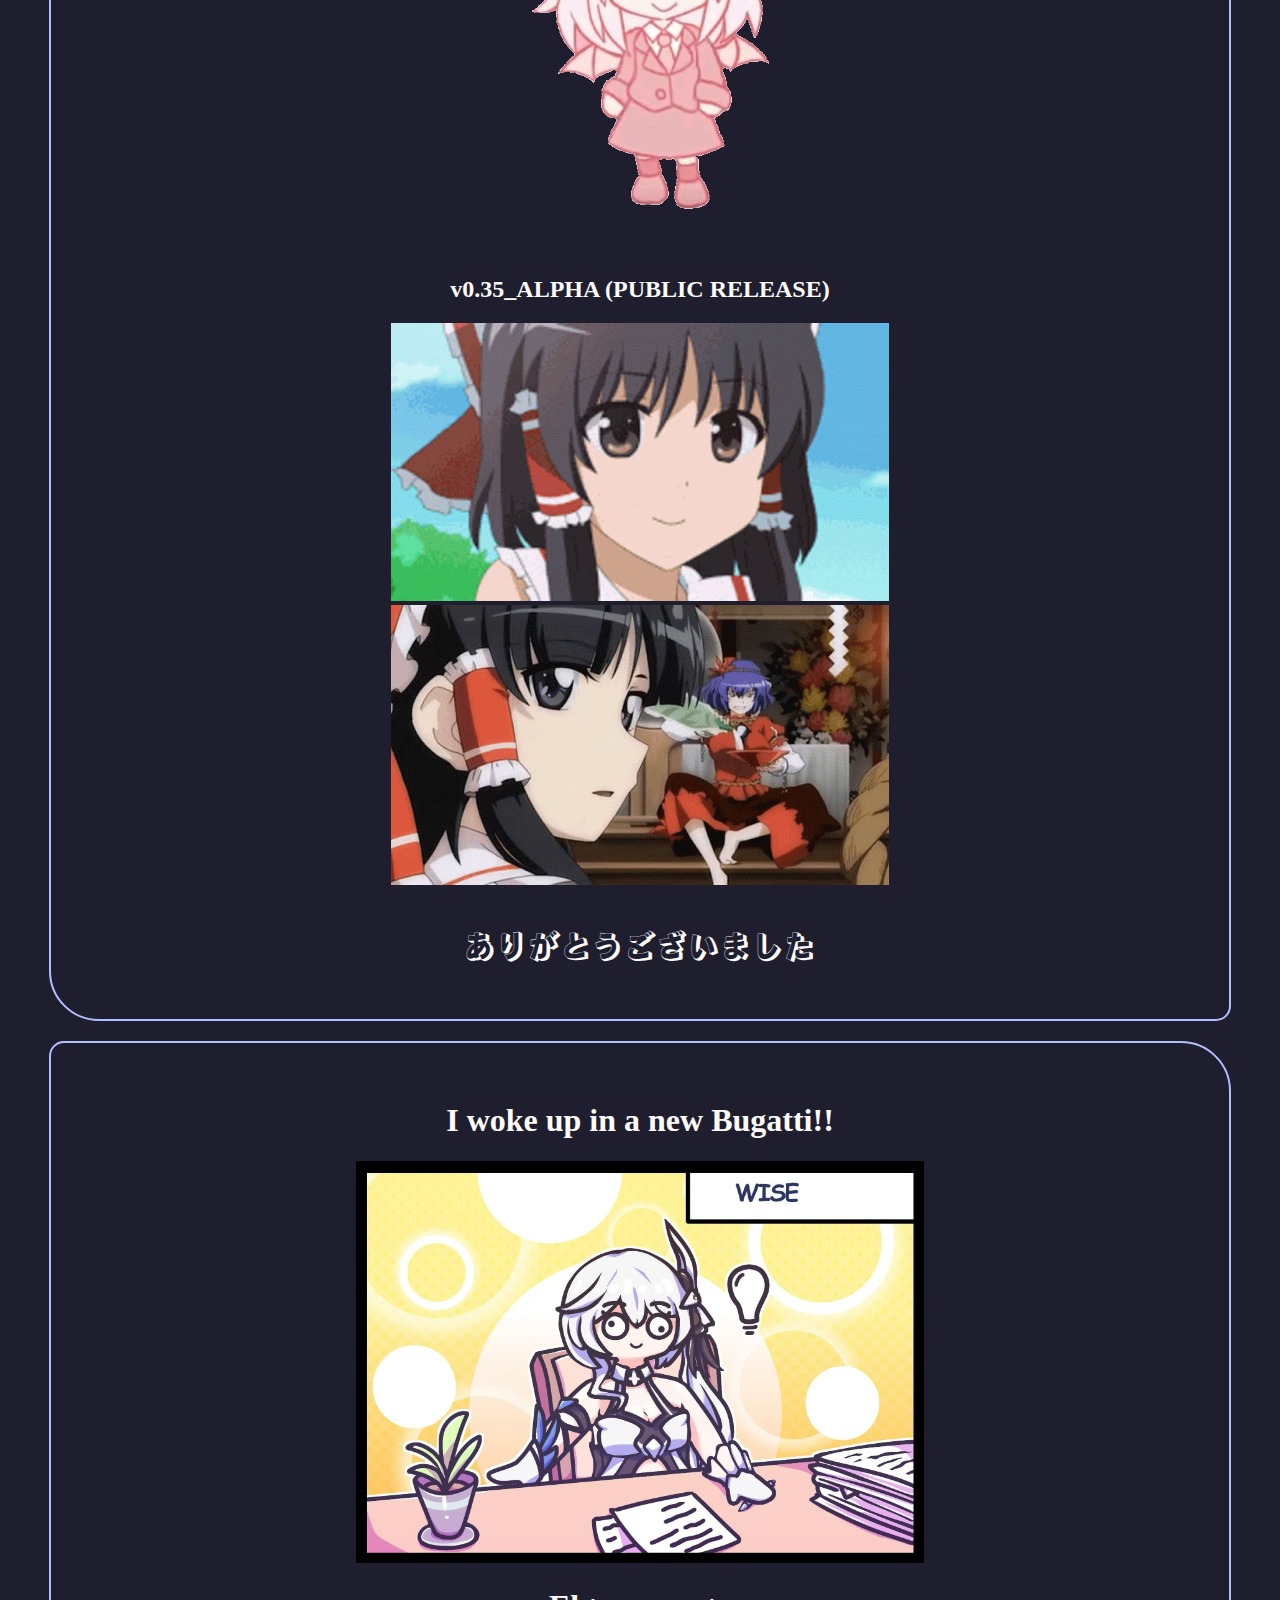
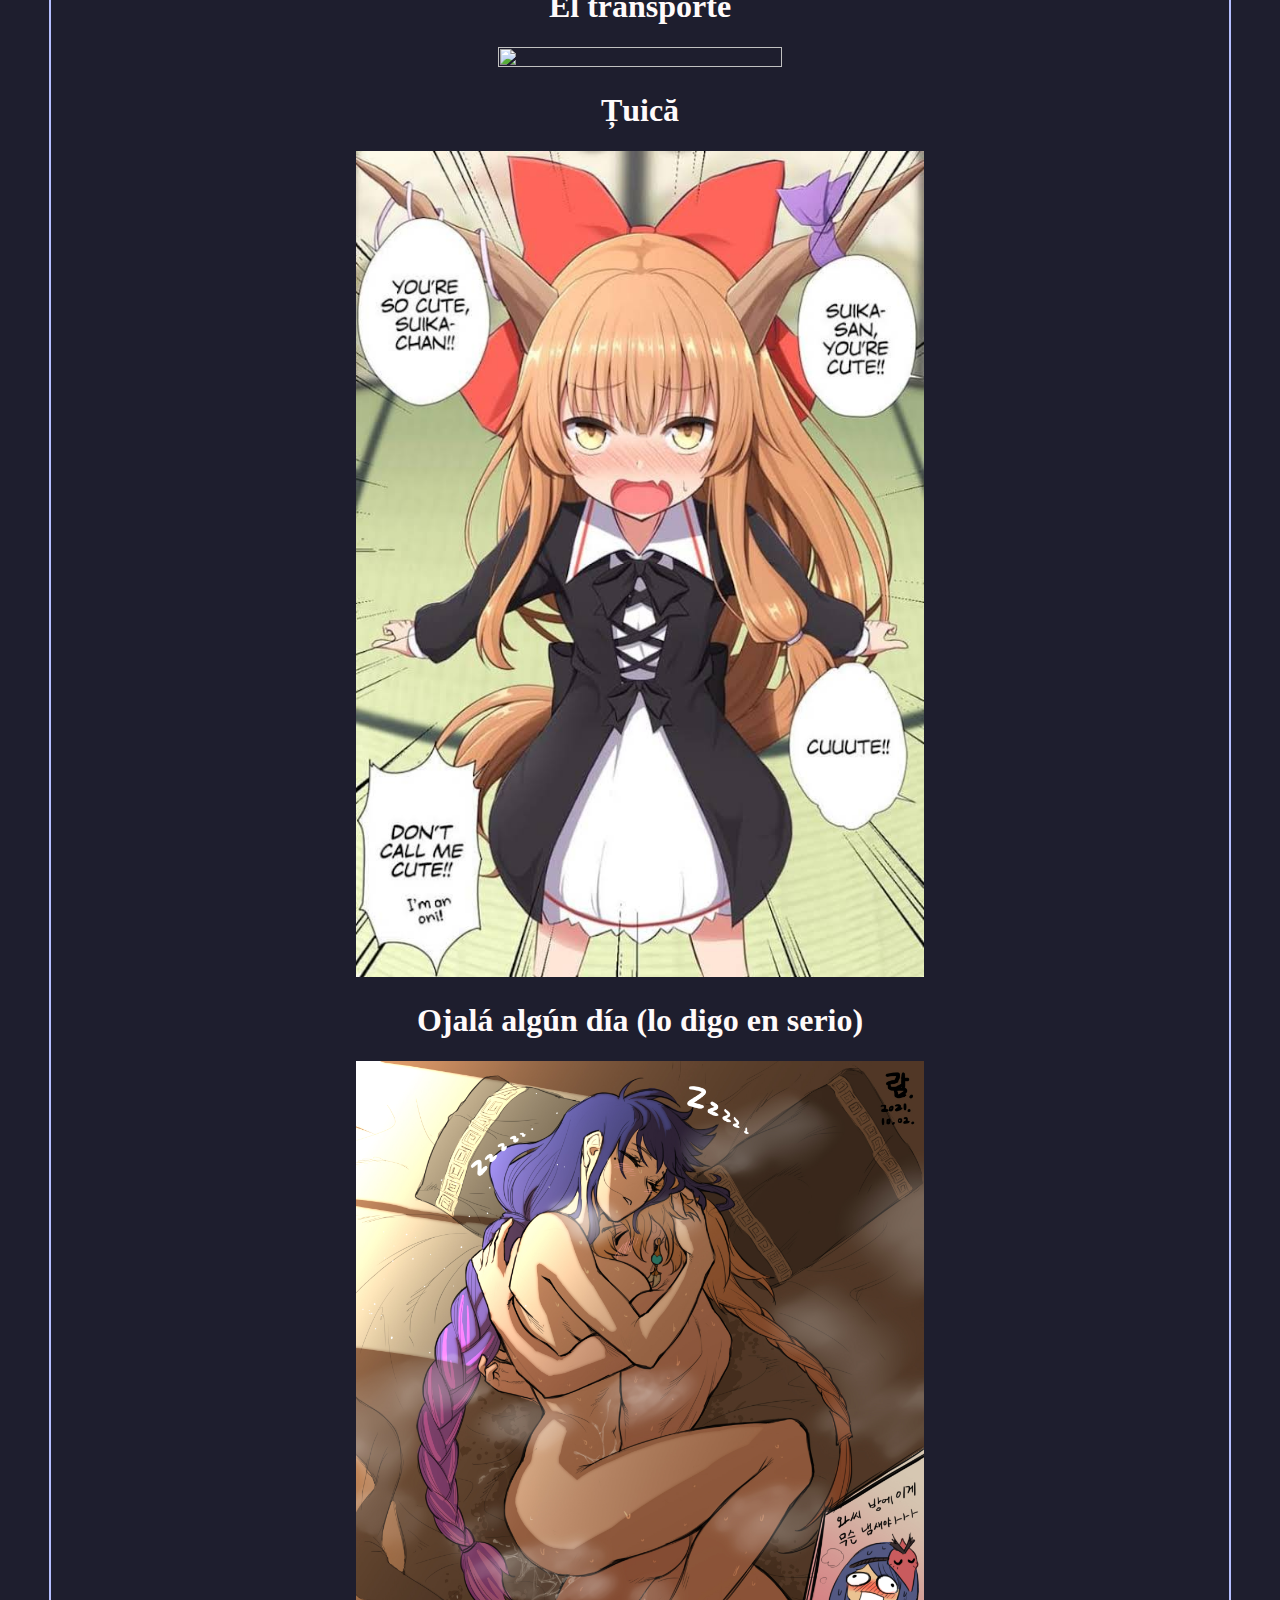
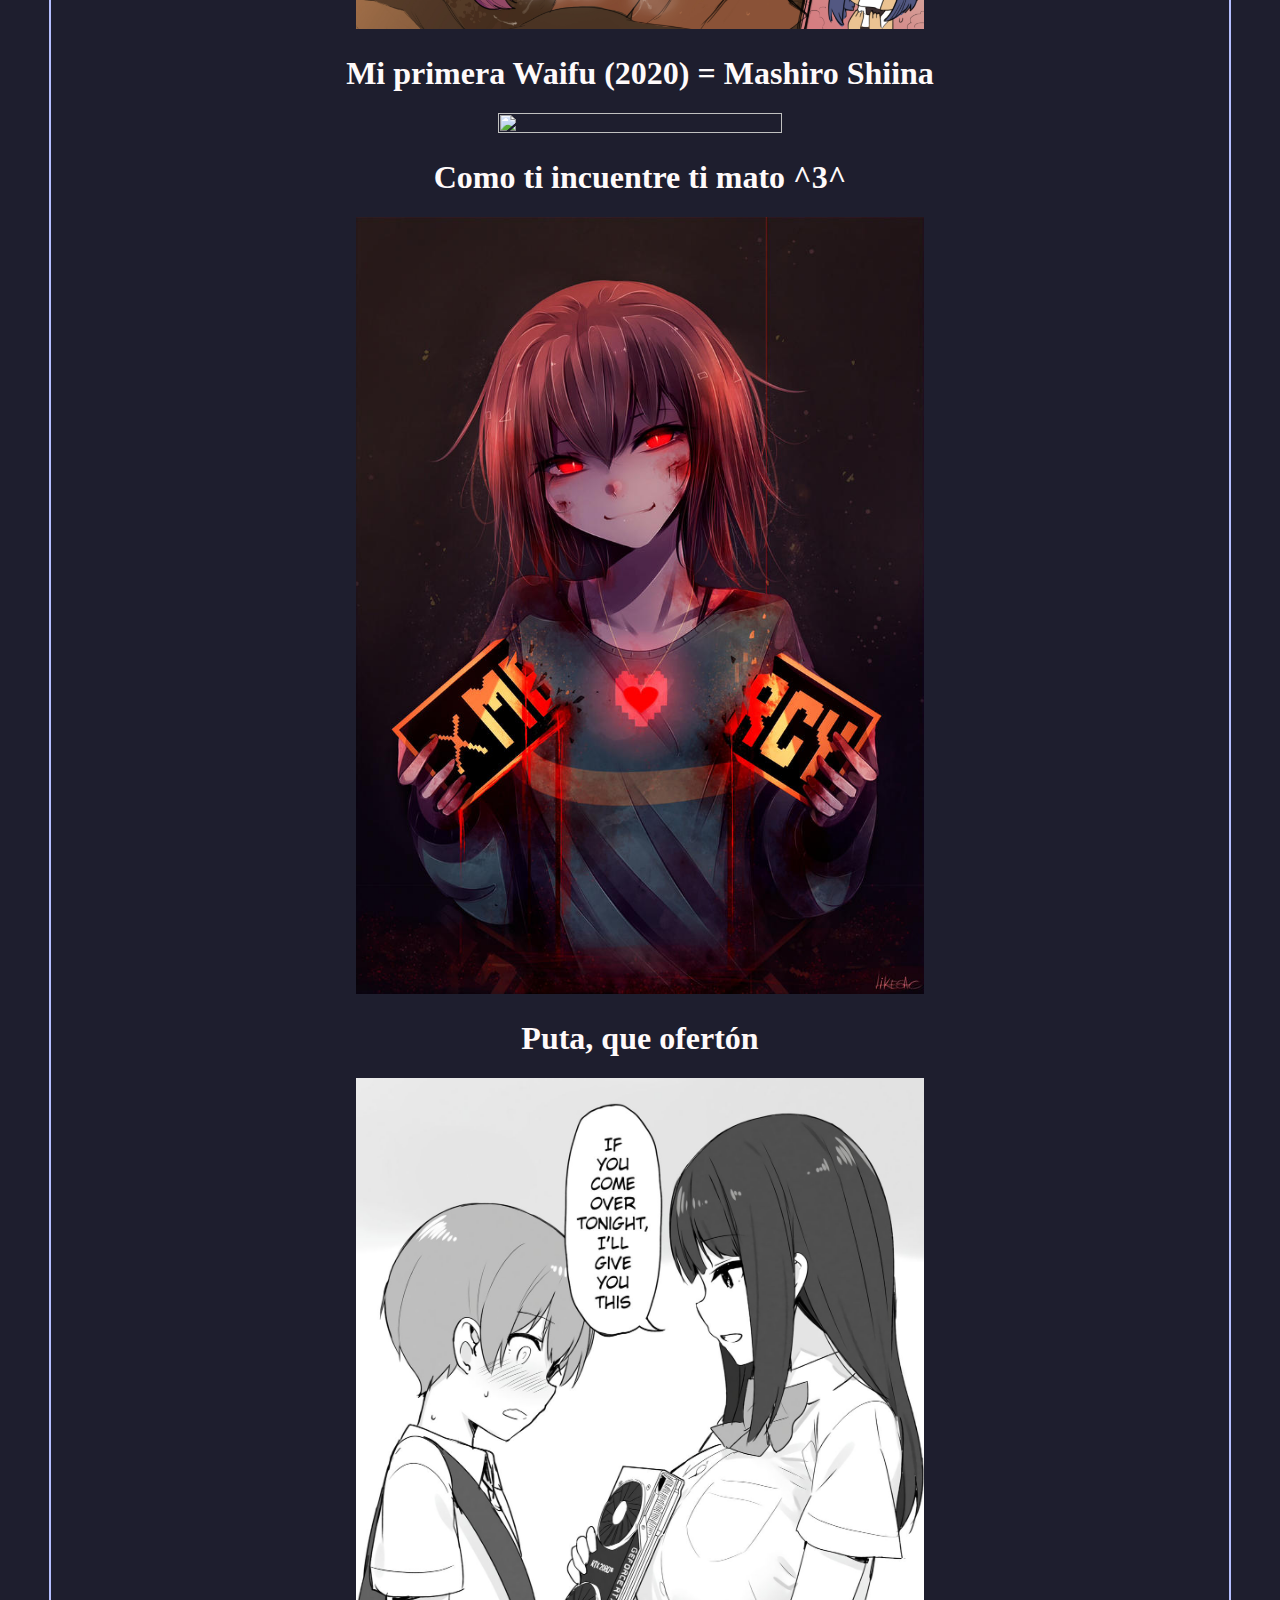
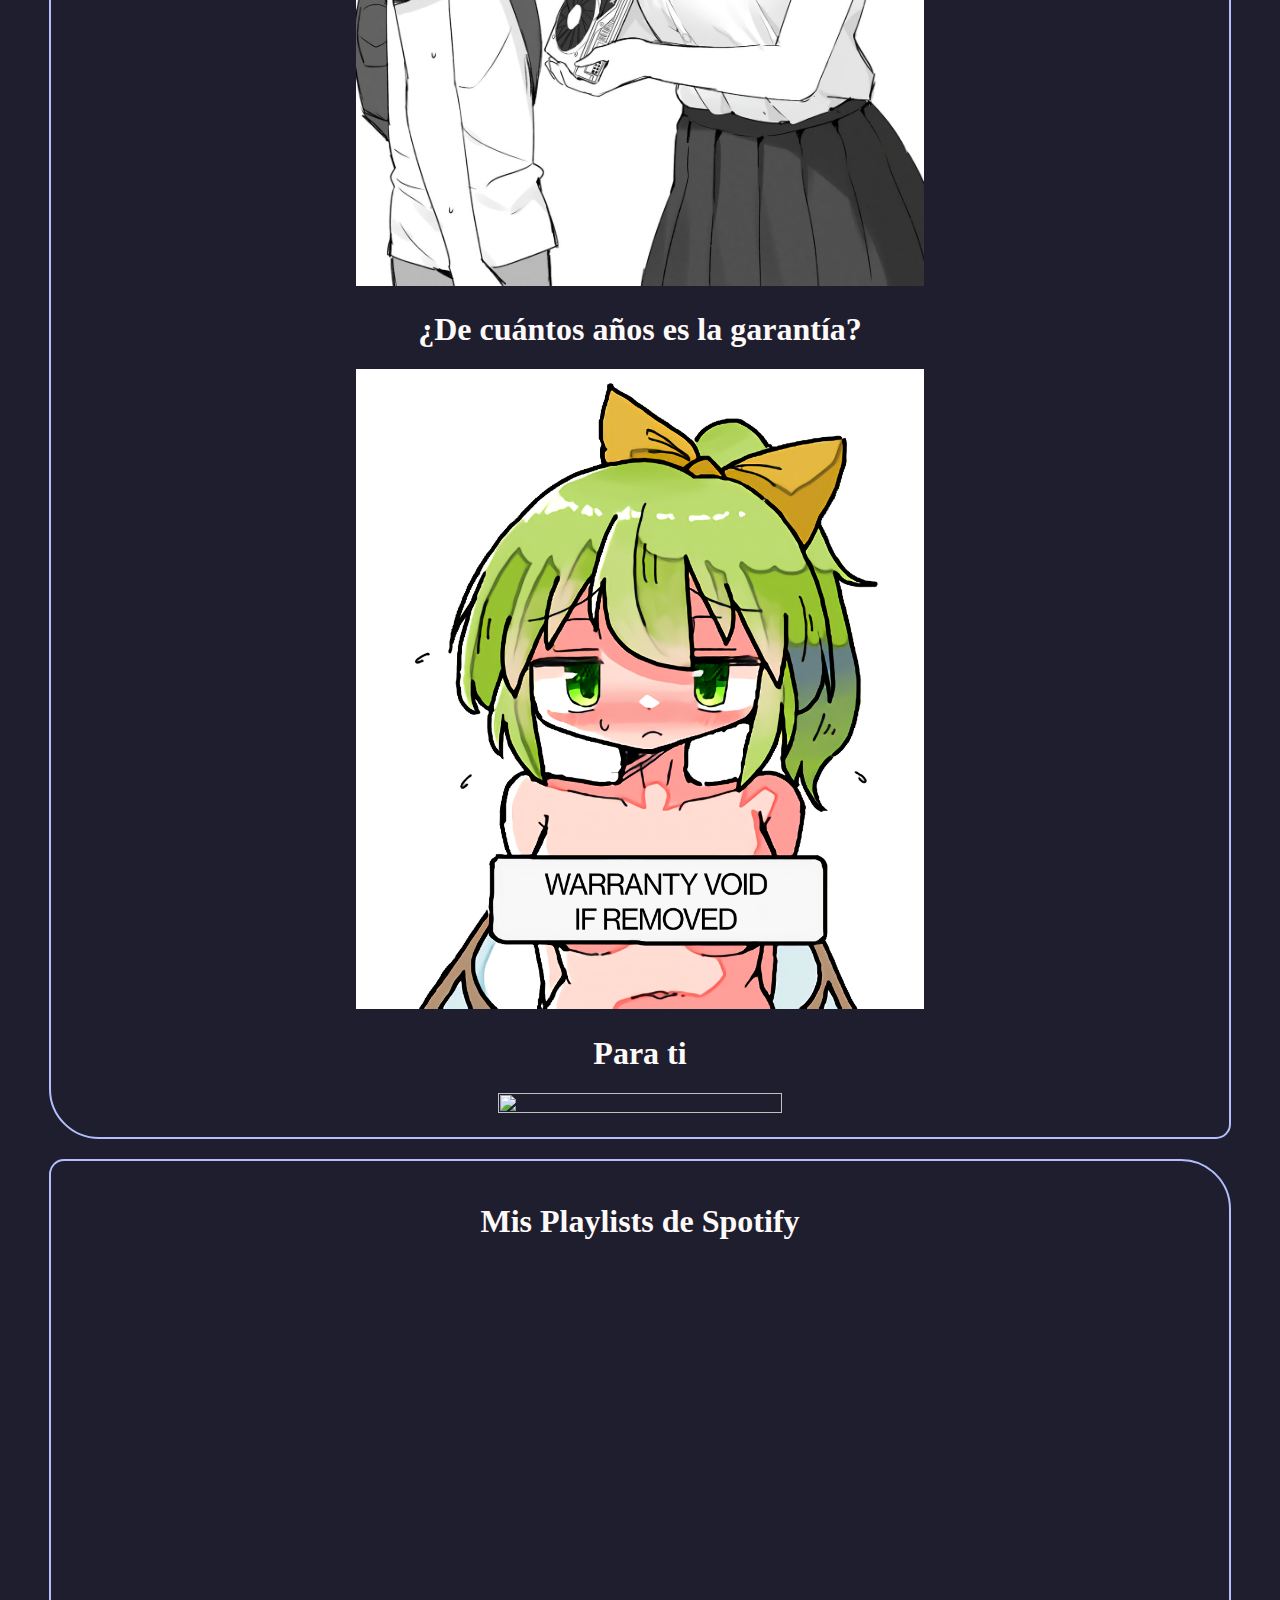
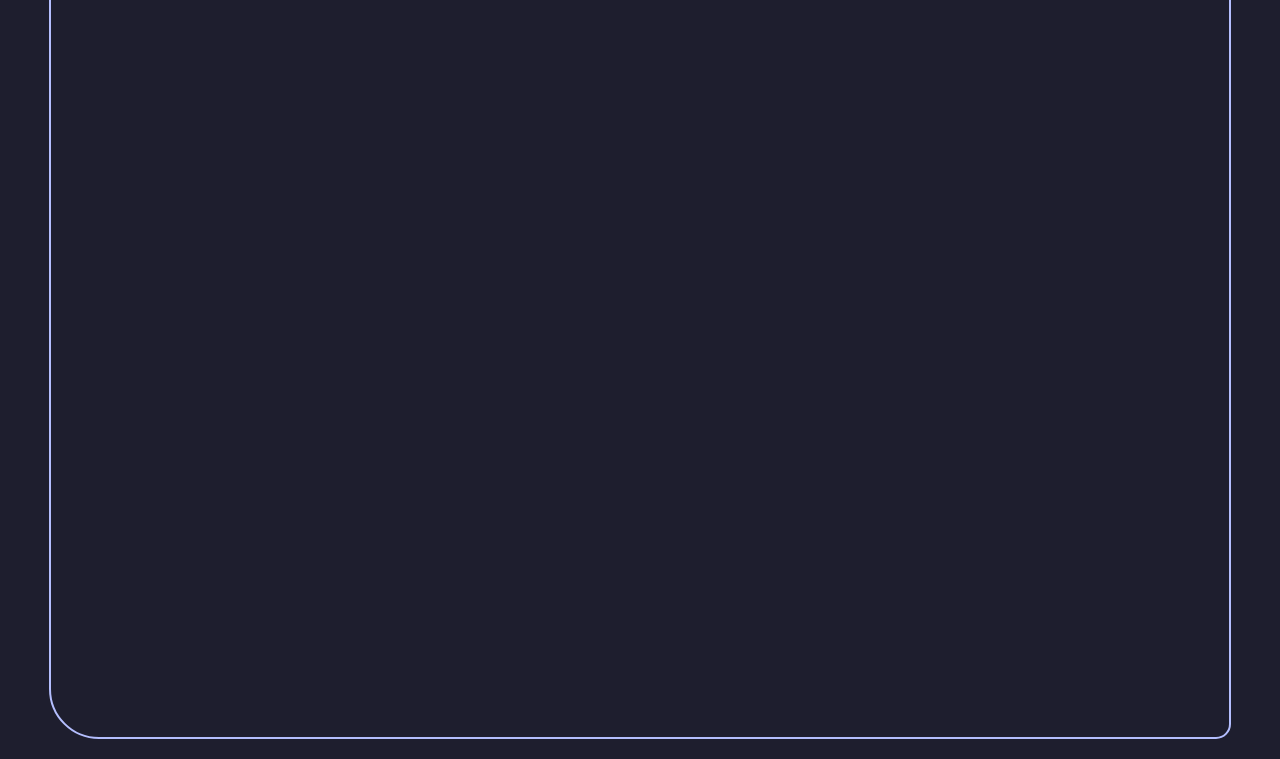
==== commit 63e7cb32: "corrected image size of catppuccin_logo" ====
--- a/index.html
+++ b/index.html
@@ -394,7 +394,7 @@
             <p>Colorscheme used:</p>
             <br>
             <a href="https://github.com/catppuccin/catppuccin" style="text-decoration: none;">
-                <img src="assets/social/catppuccin_logo.png" alt="Catppuccin-Mocha">
+                <img src="assets/social/catppuccin_logo.png" style="width: 50px; height: 50px;" alt="Catppuccin-Mocha">
             </a>
             <img src="assets/gifs/9.gif"><img src="assets/gifs/nuclear_bomb.gif">
             <br>
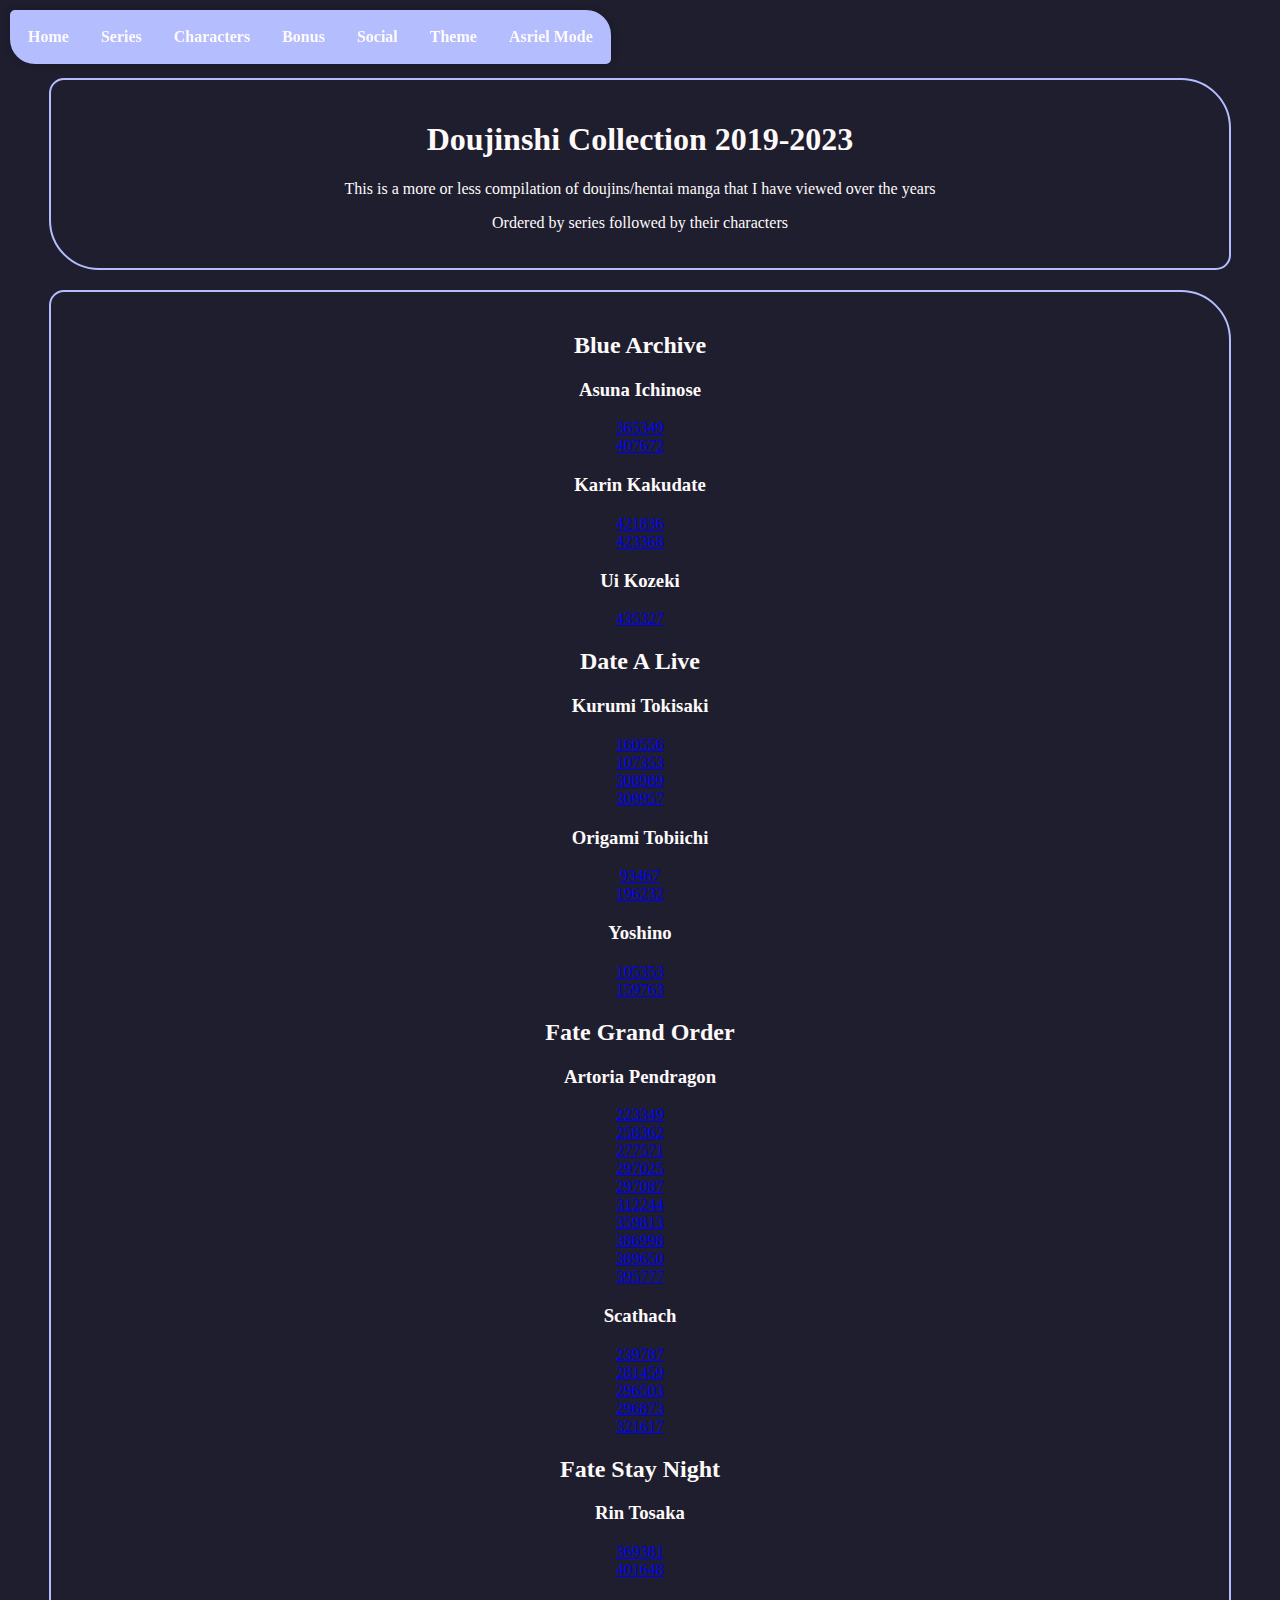
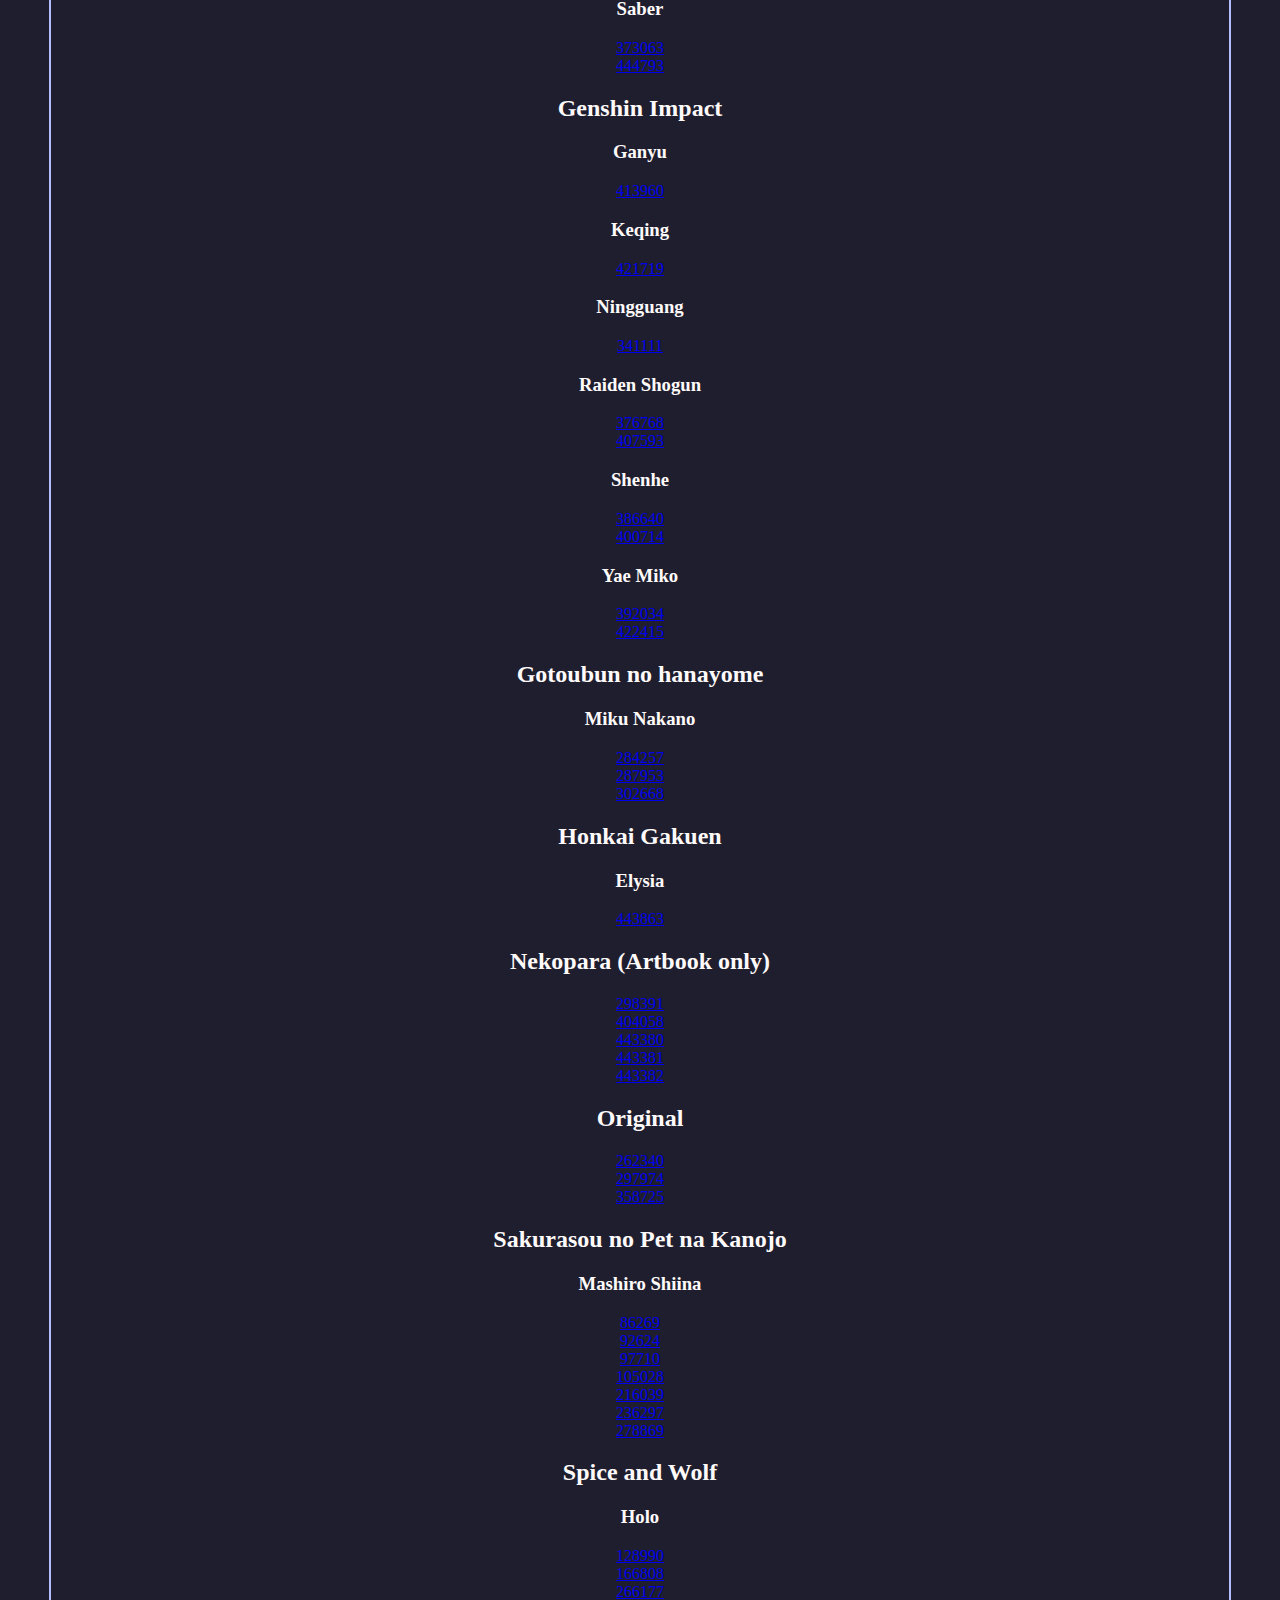
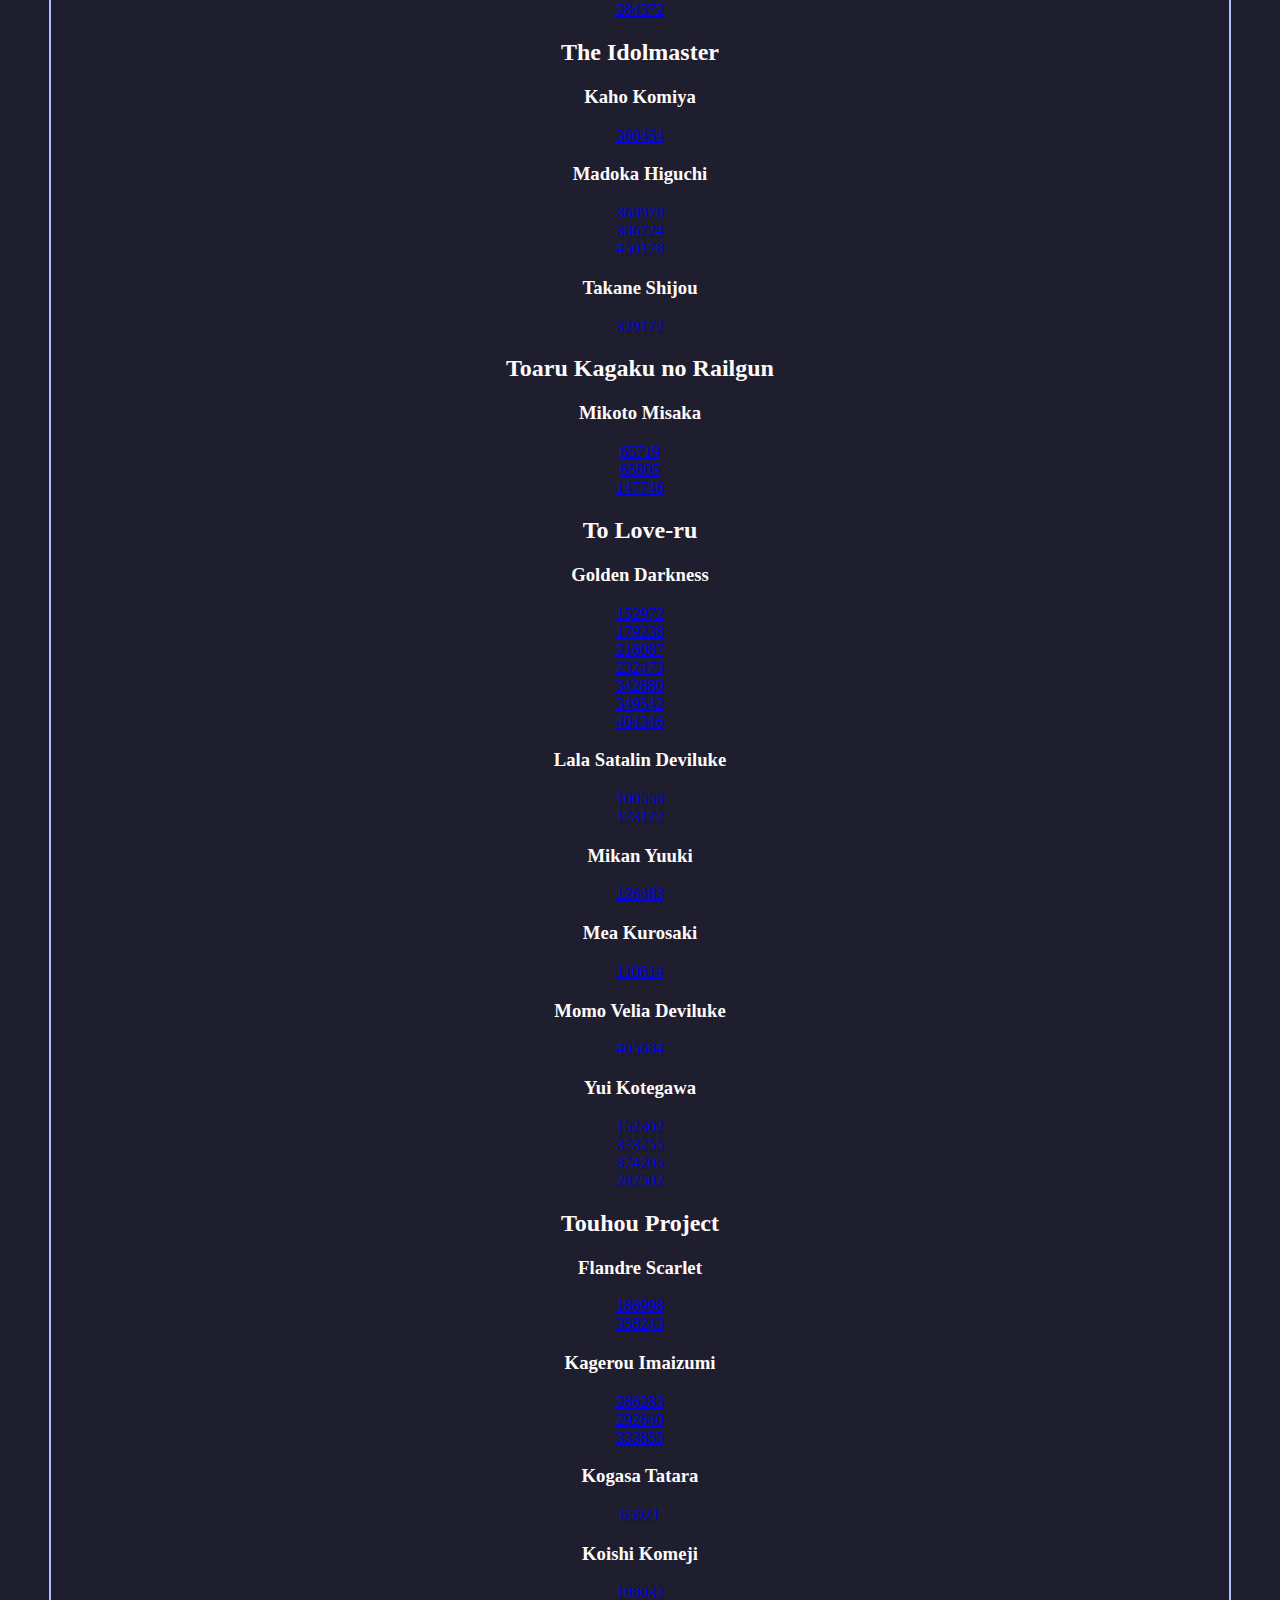
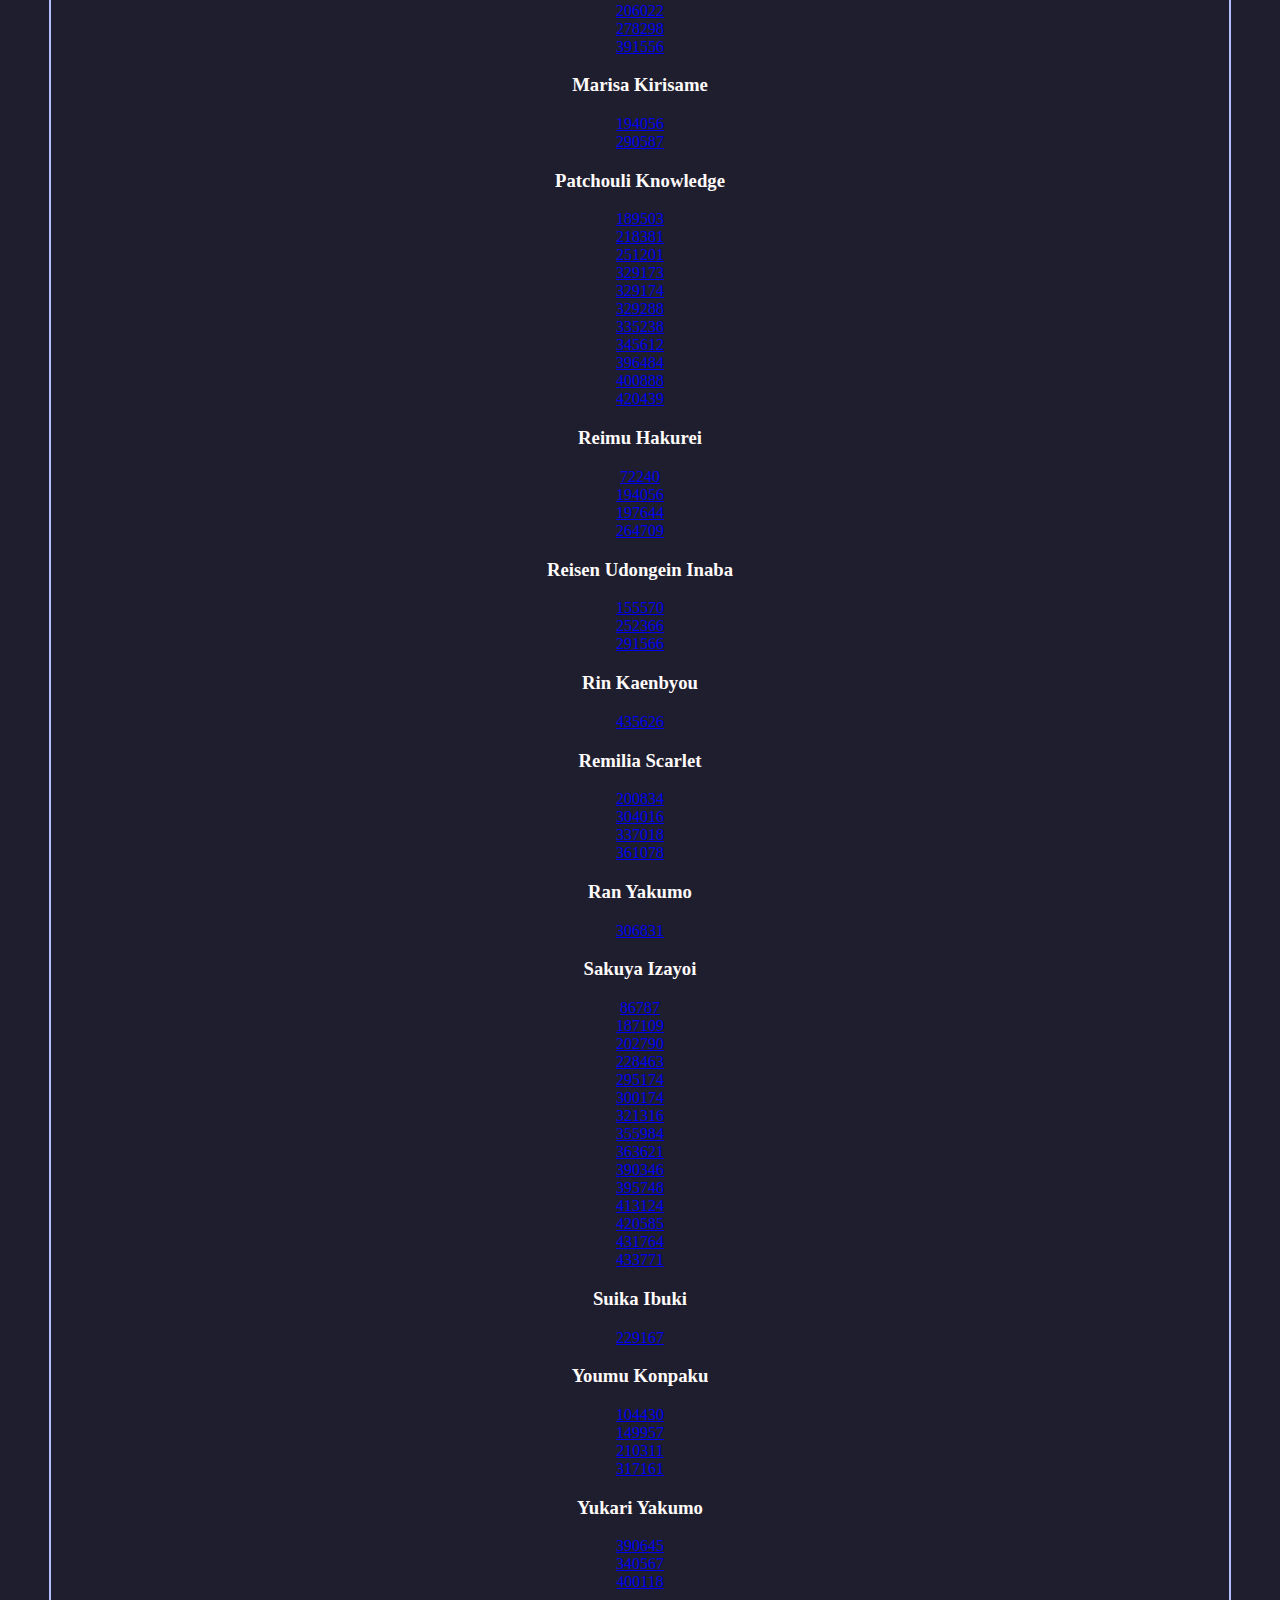
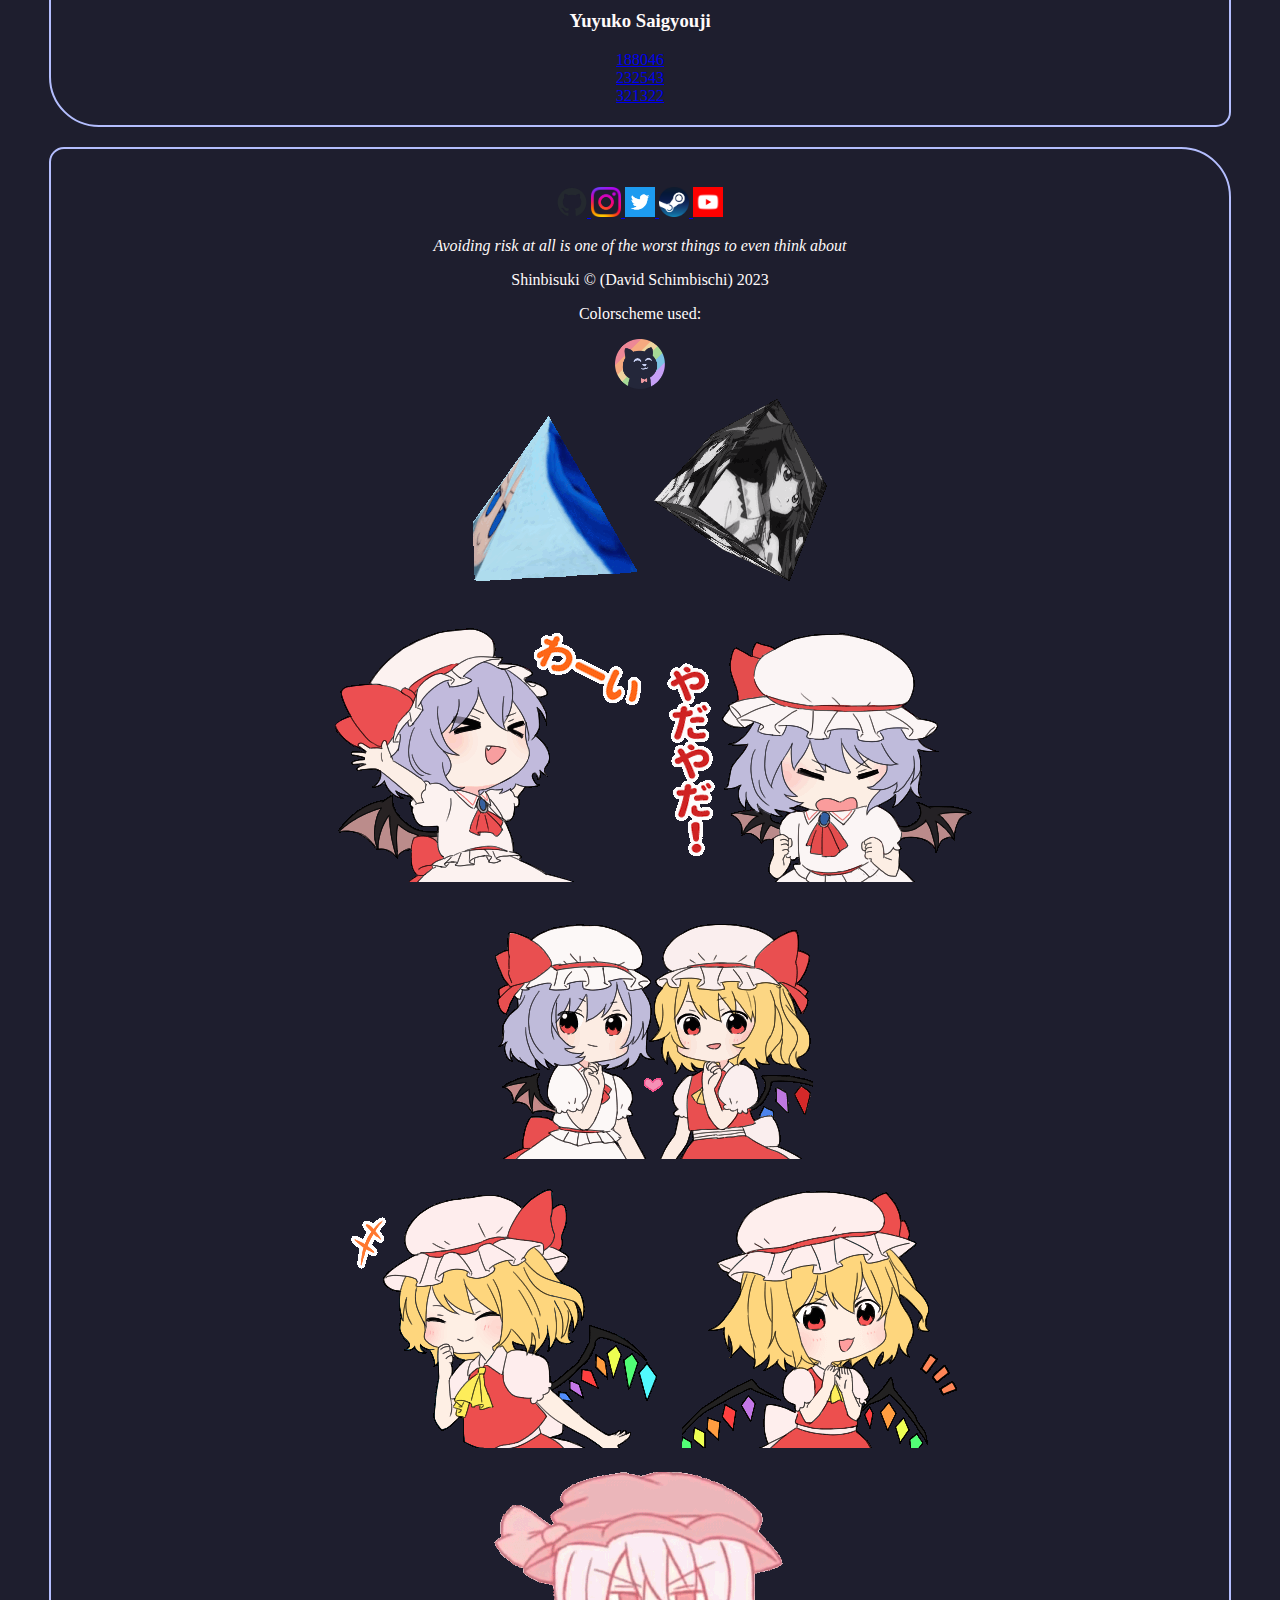
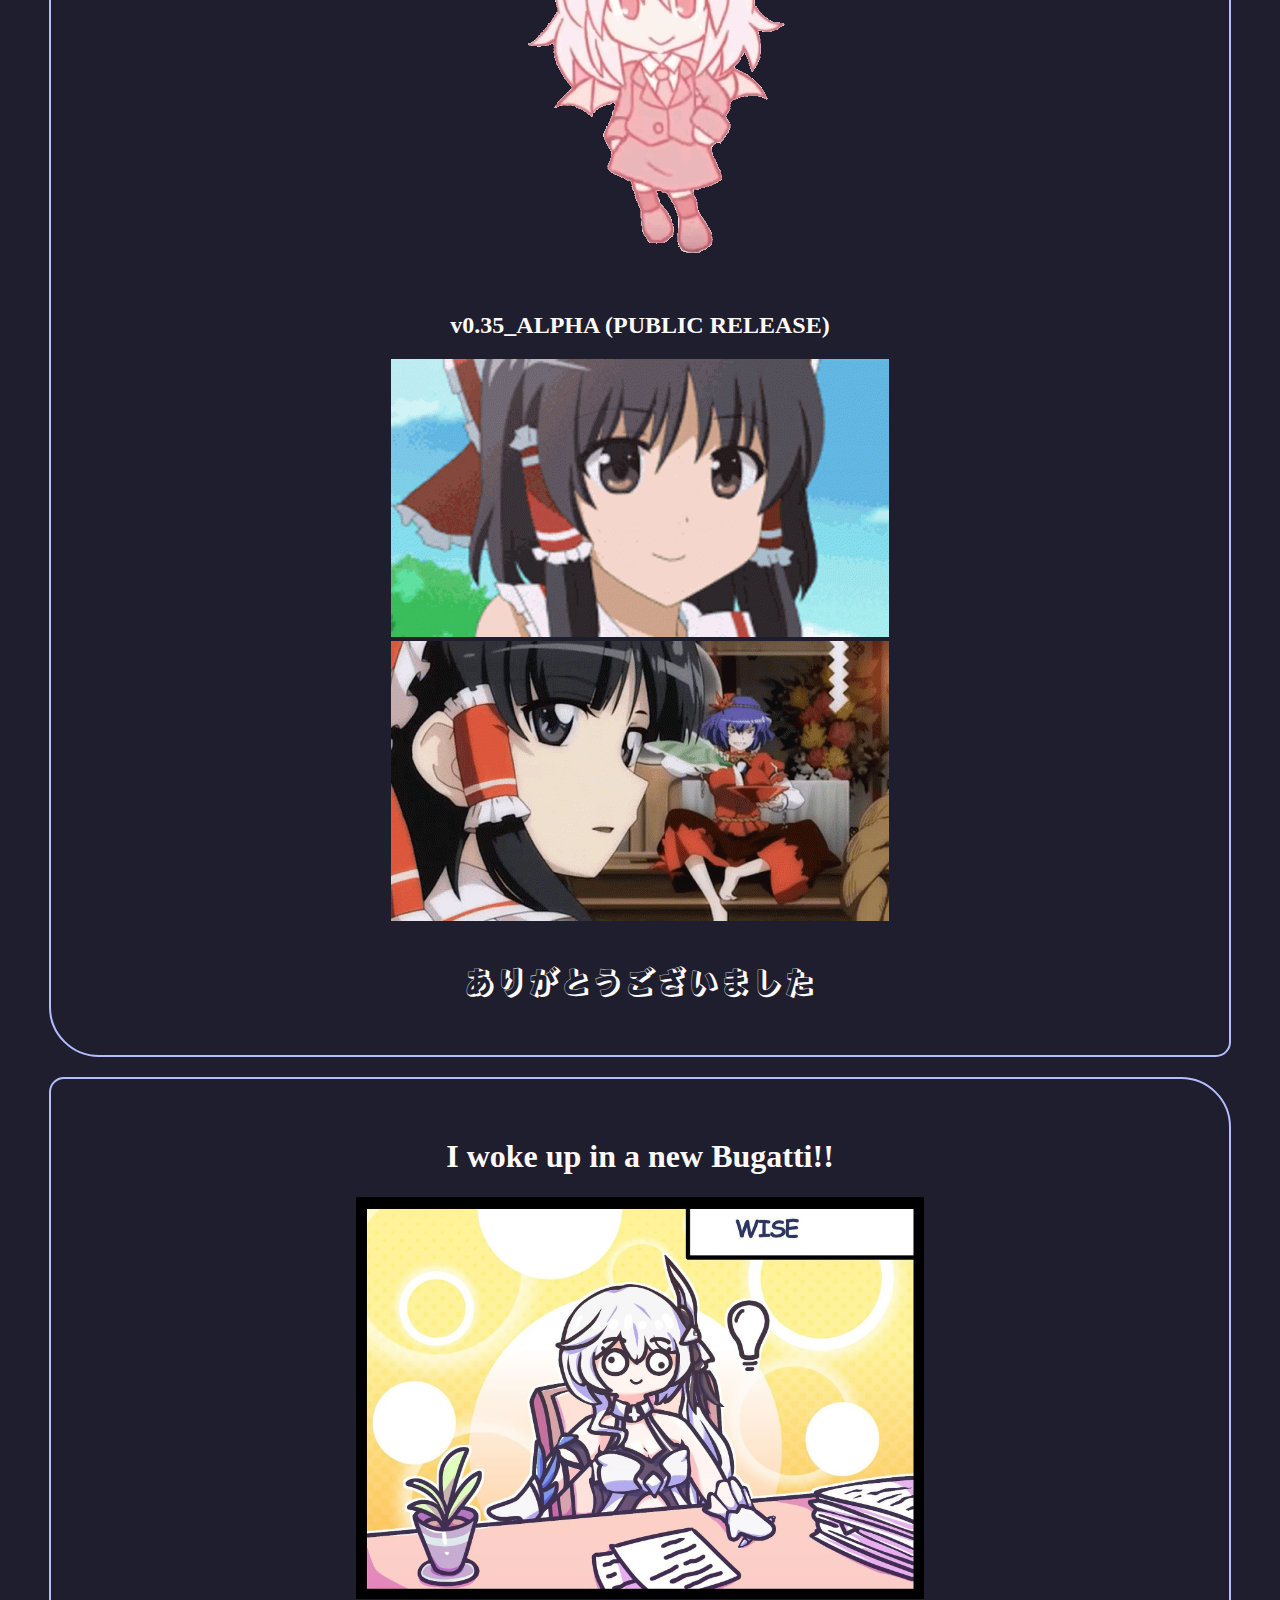
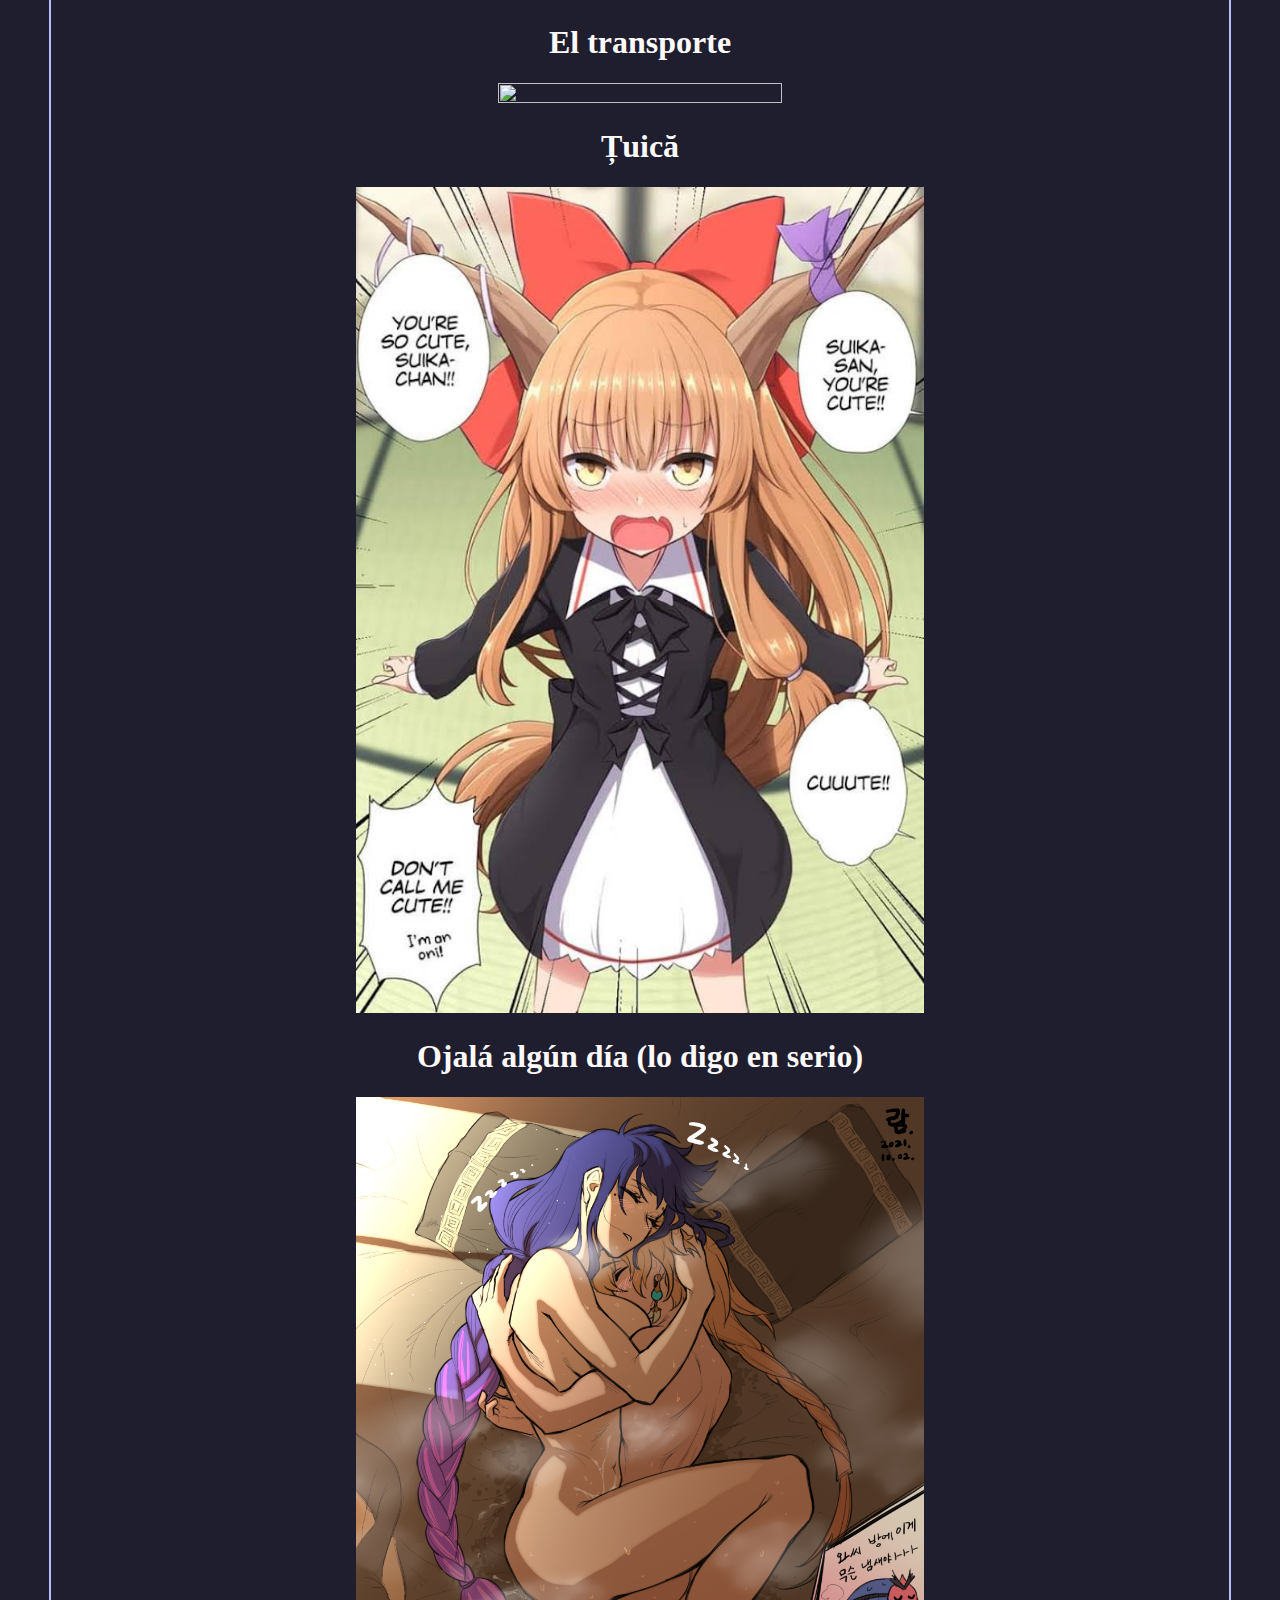
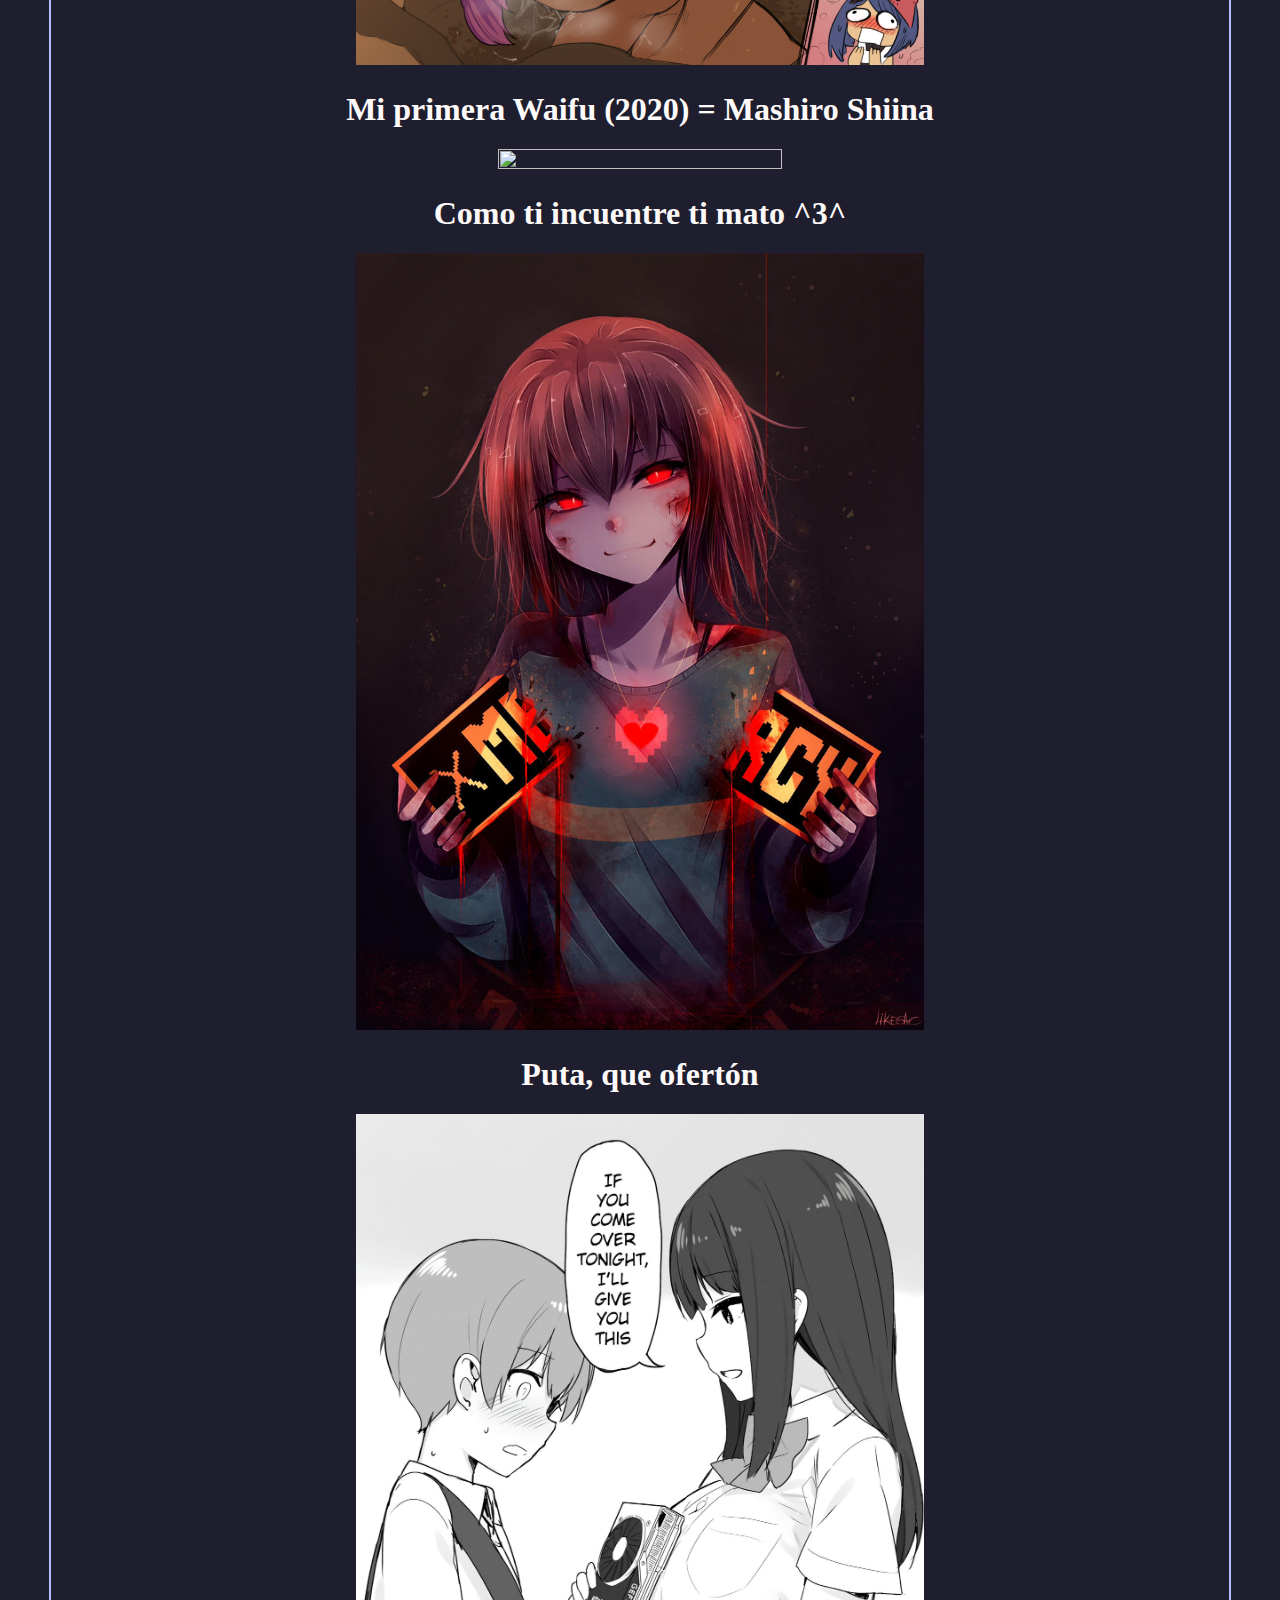
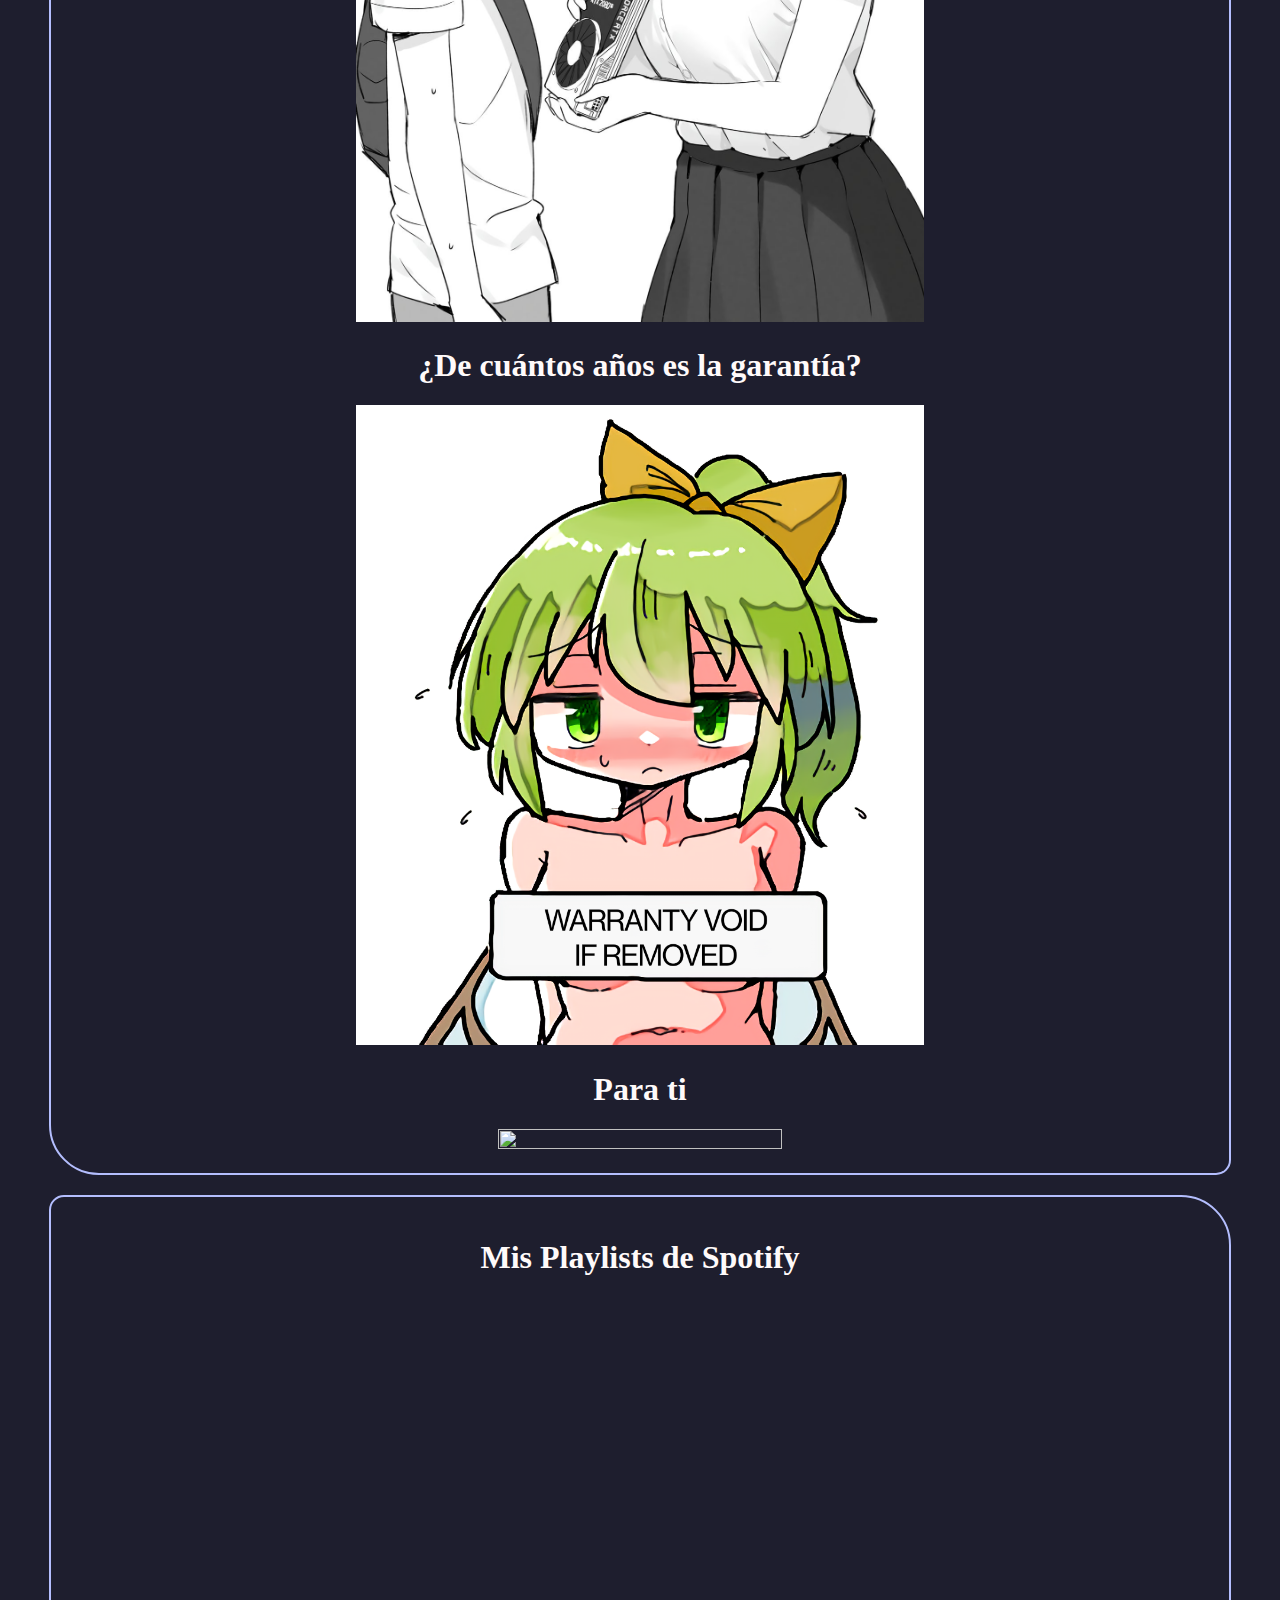
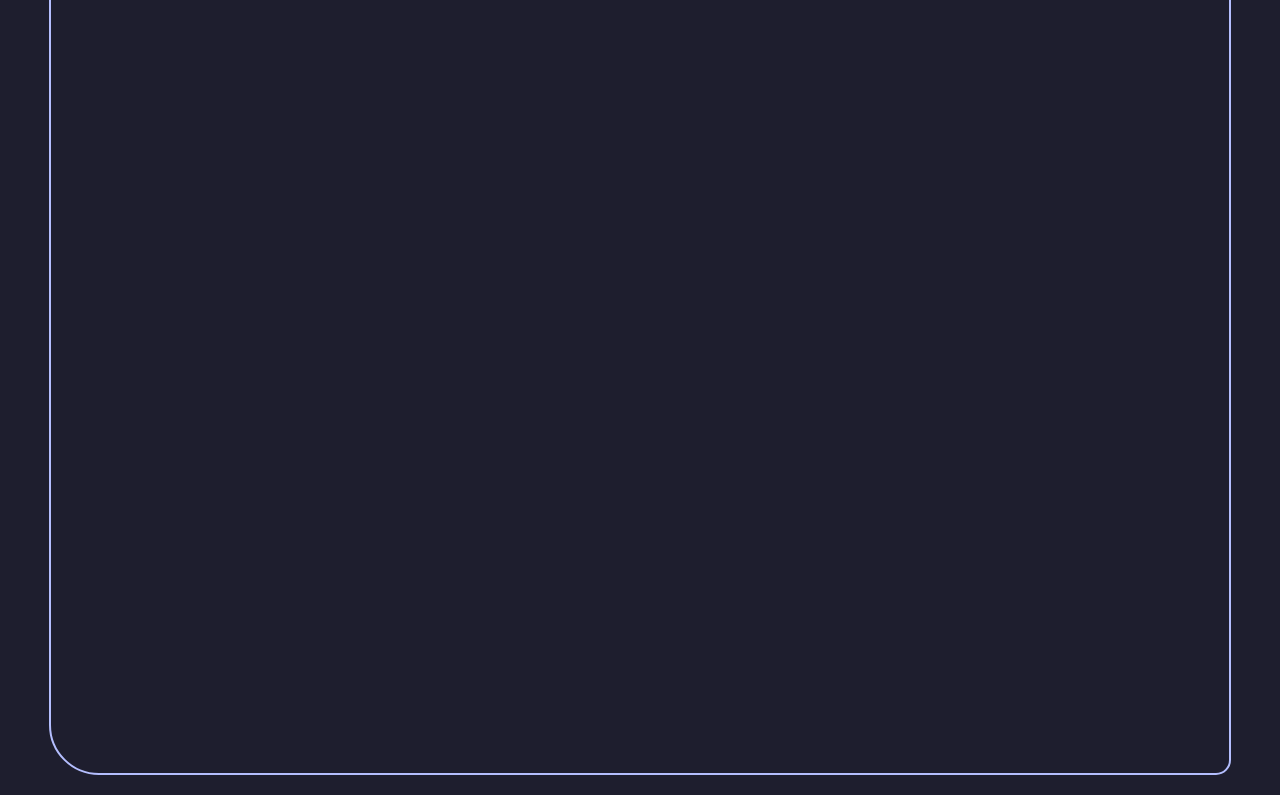
==== commit 68f4f8fc: "corrected image display" ====
--- a/index.html
+++ b/index.html
@@ -392,10 +392,10 @@
             <p style="font-style: italic;">Avoiding risk at all is one of the worst things to even think about</p>
             <p style="font-style: normal;">Shinbisuki © (David Schimbischi) 2023</p>
             <p>Colorscheme used:</p>
-            <br>
             <a href="https://github.com/catppuccin/catppuccin" style="text-decoration: none;">
                 <img src="assets/social/catppuccin_logo.png" style="width: 50px; height: 50px;" alt="Catppuccin-Mocha">
             </a>
+            <br>
             <img src="assets/gifs/9.gif"><img src="assets/gifs/nuclear_bomb.gif">
             <br>
             <img src="assets/gifs/remremi.gif"><img src="assets/gifs/remi_yada.gif">
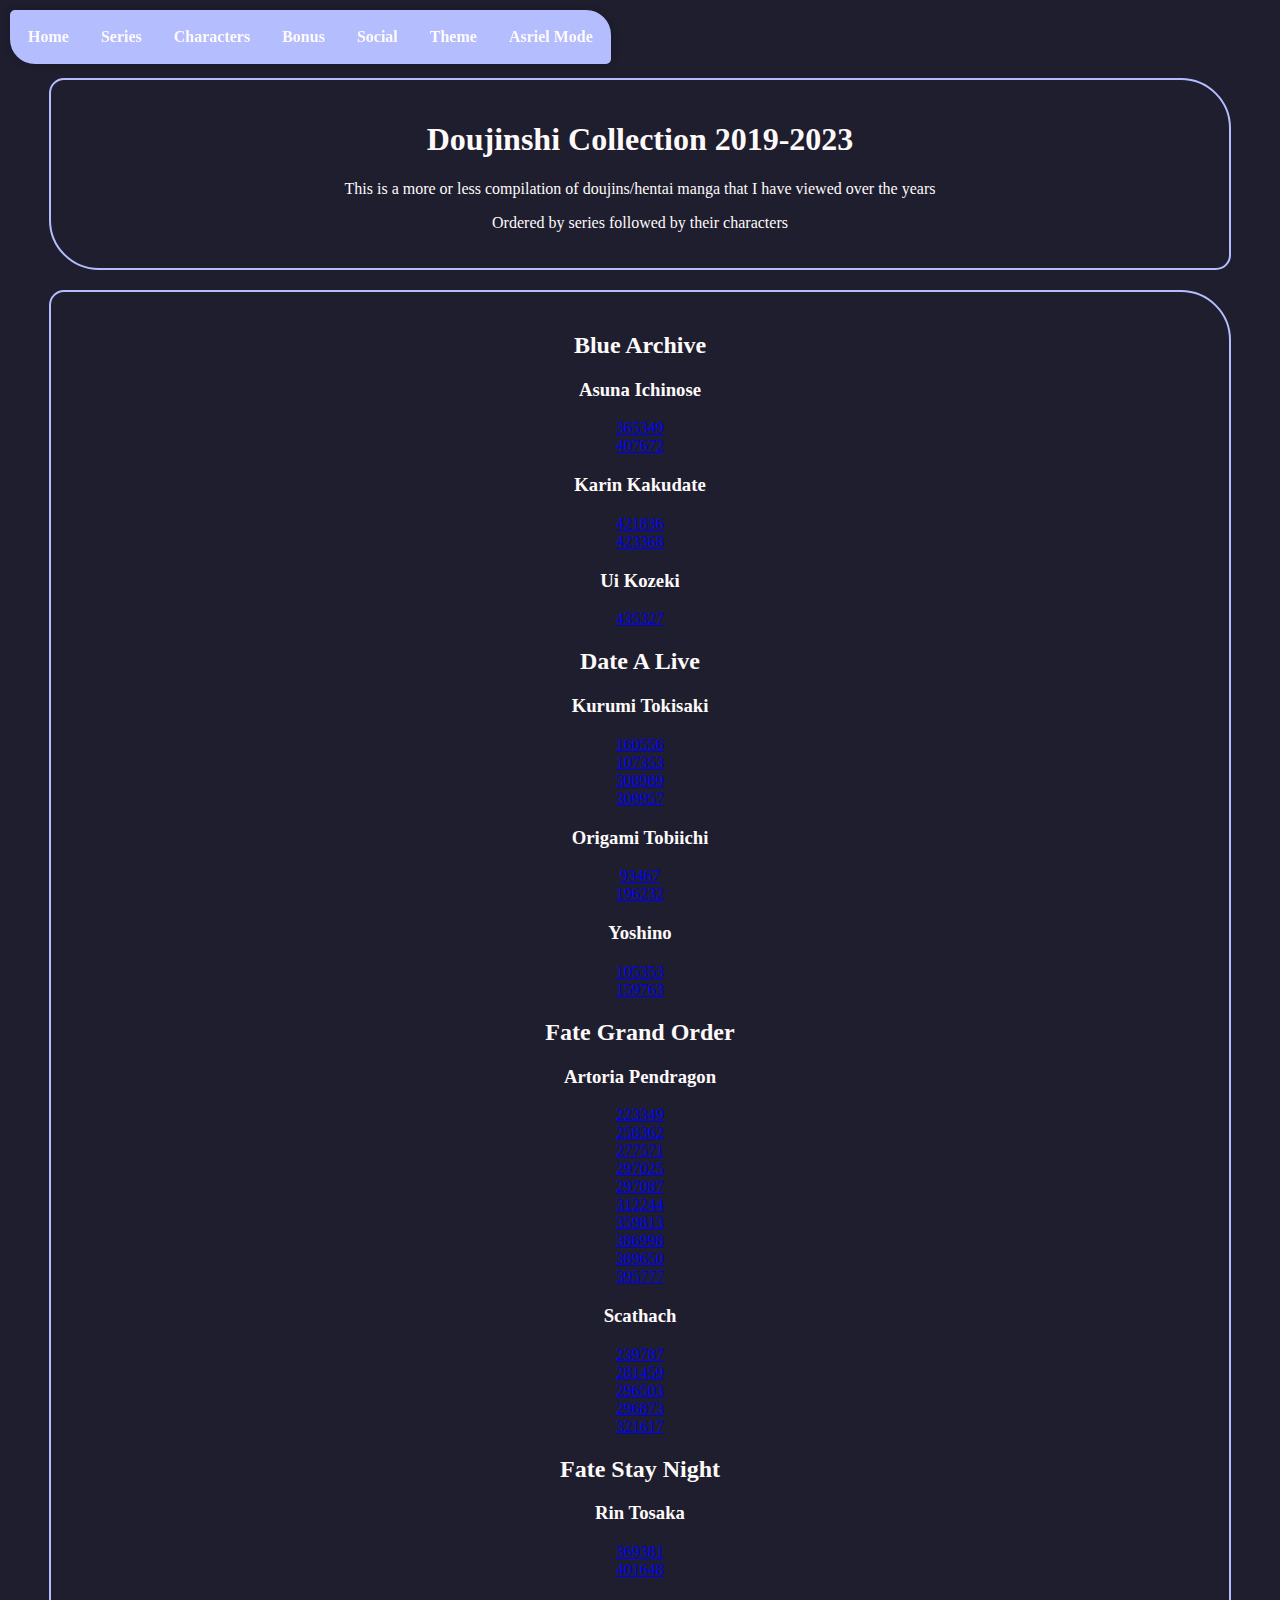
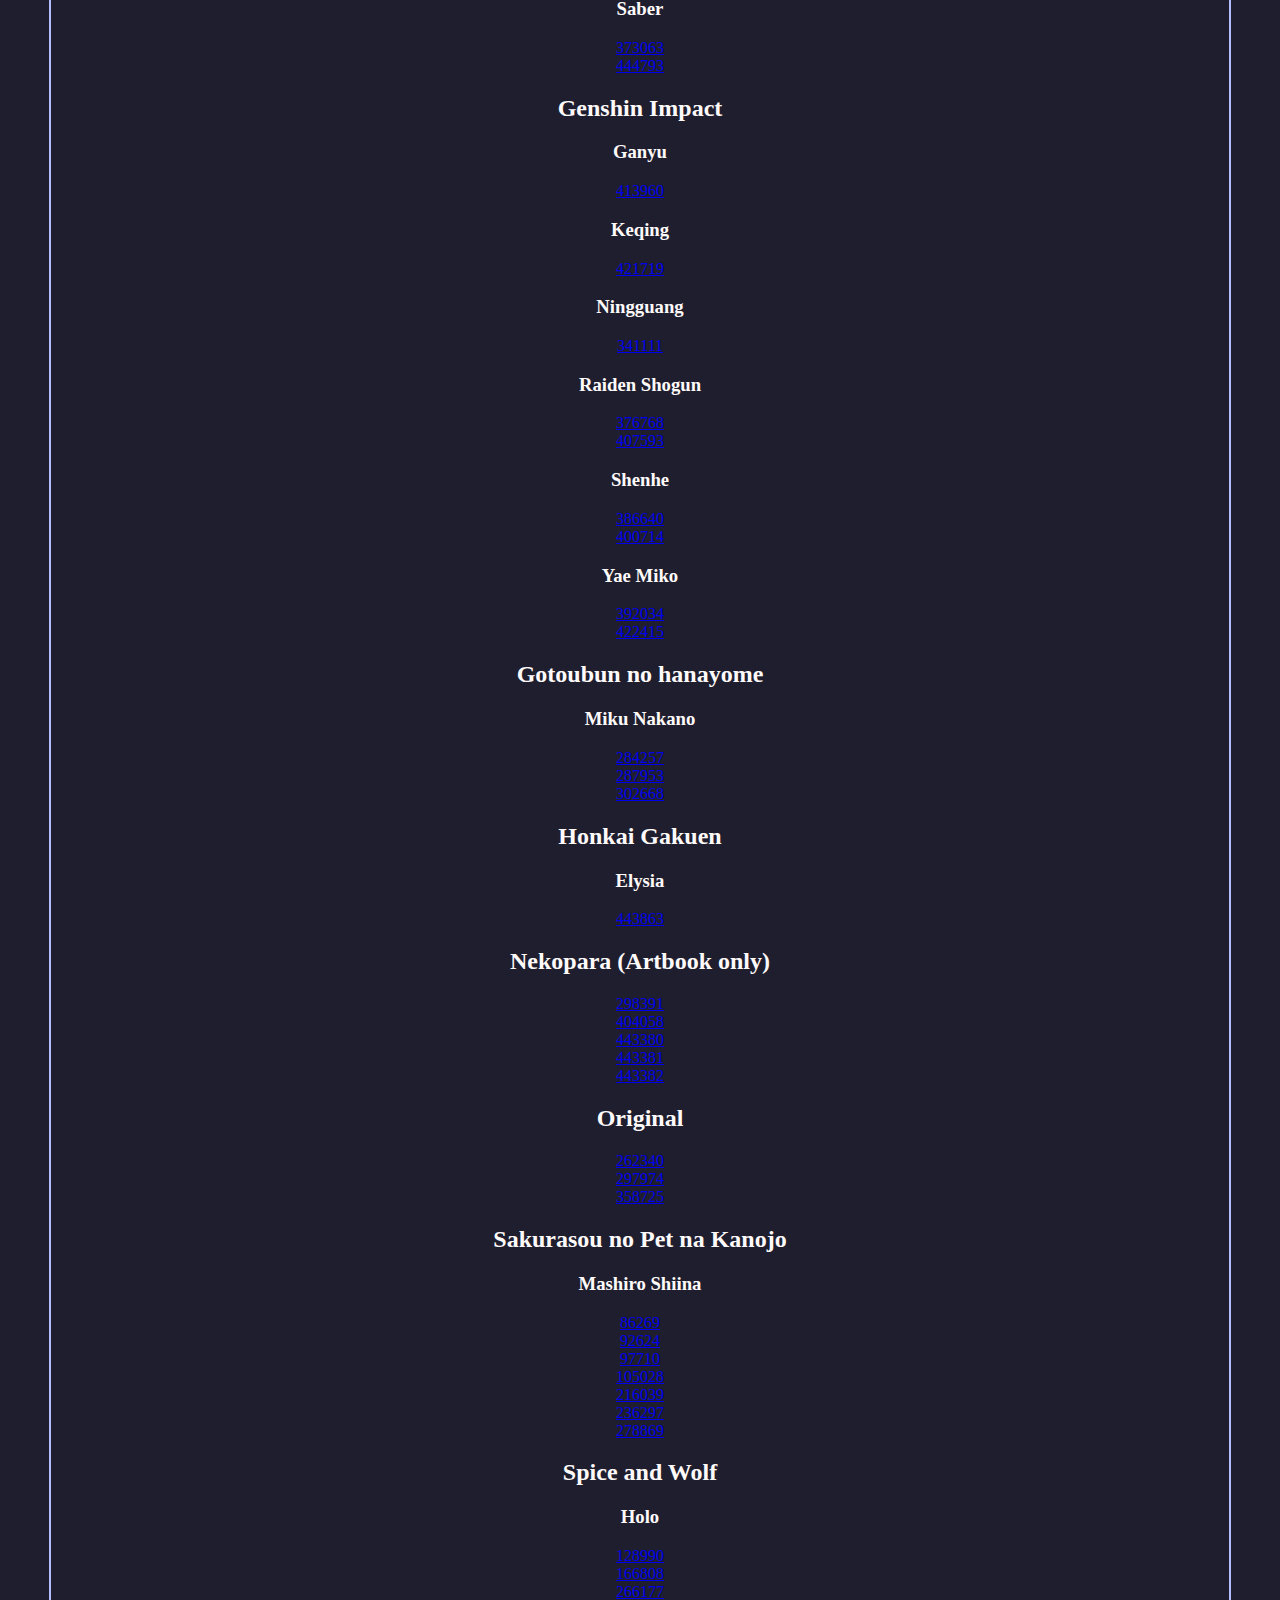
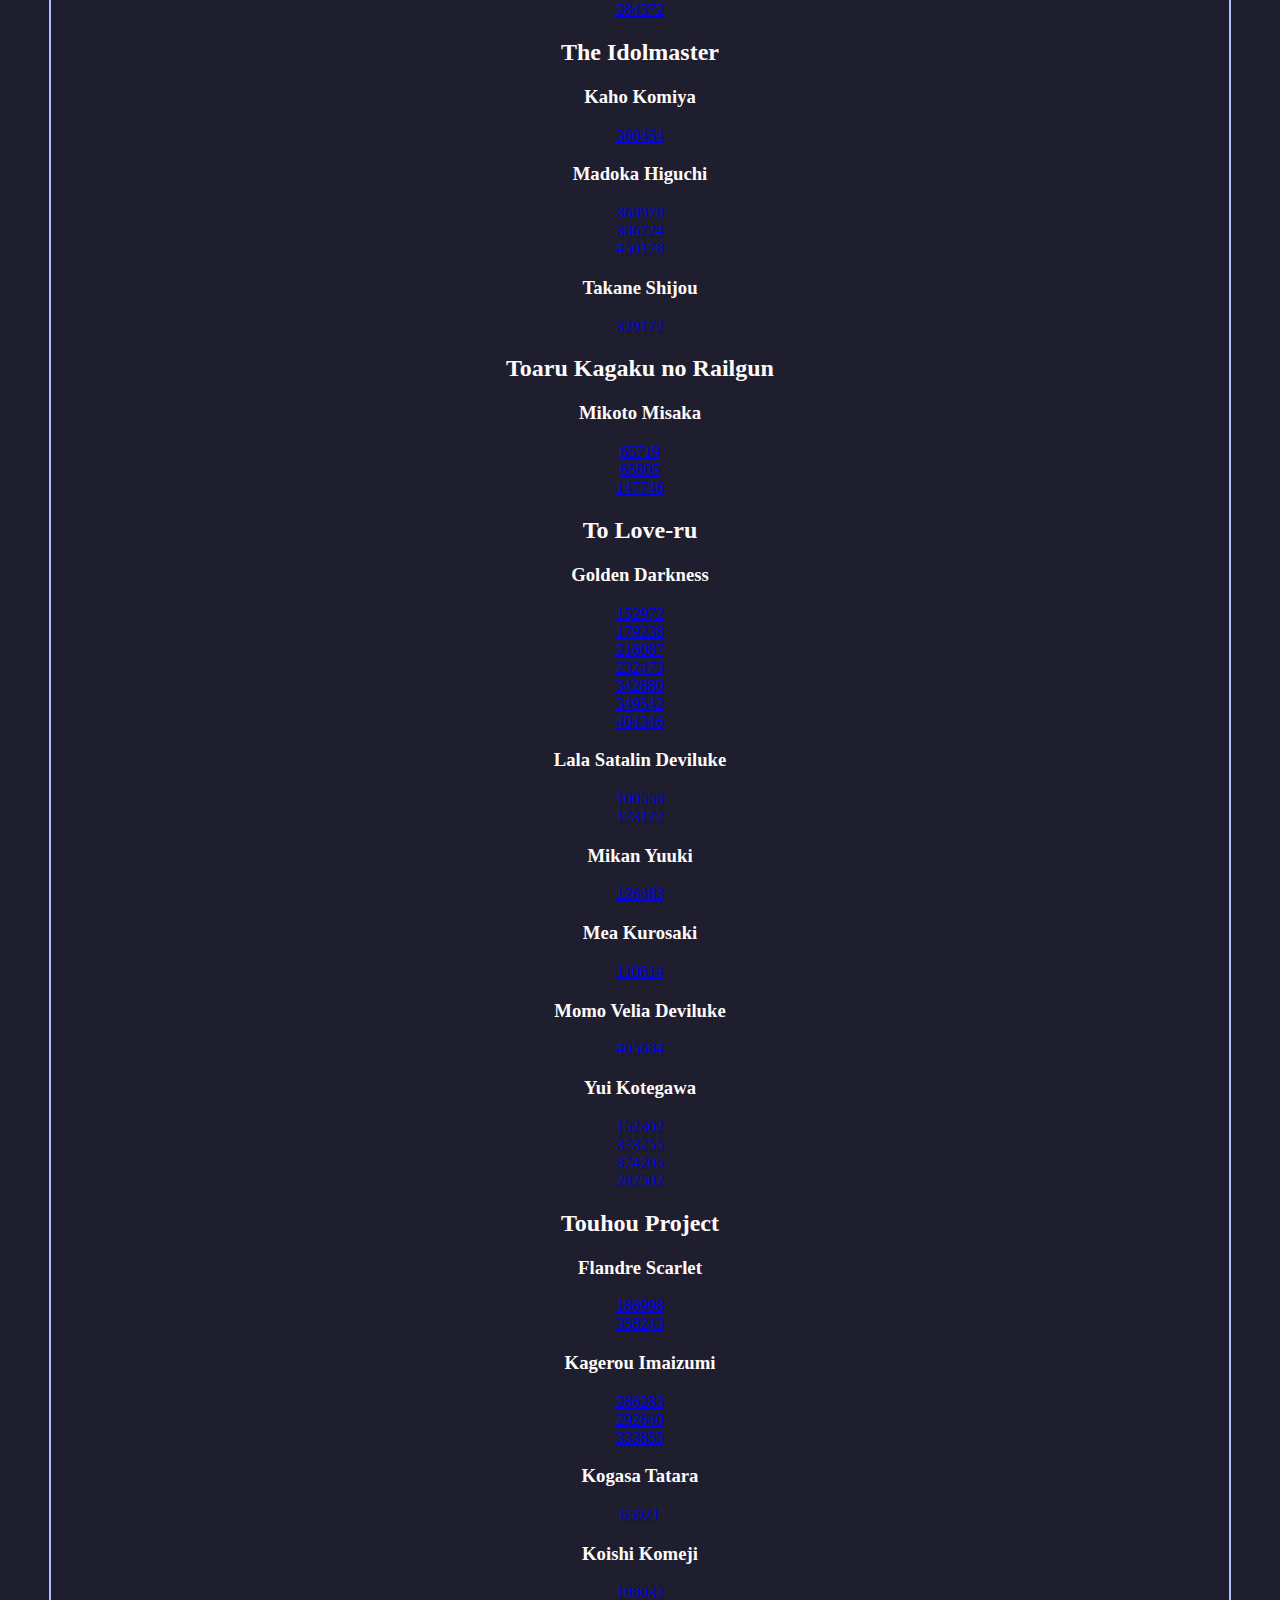
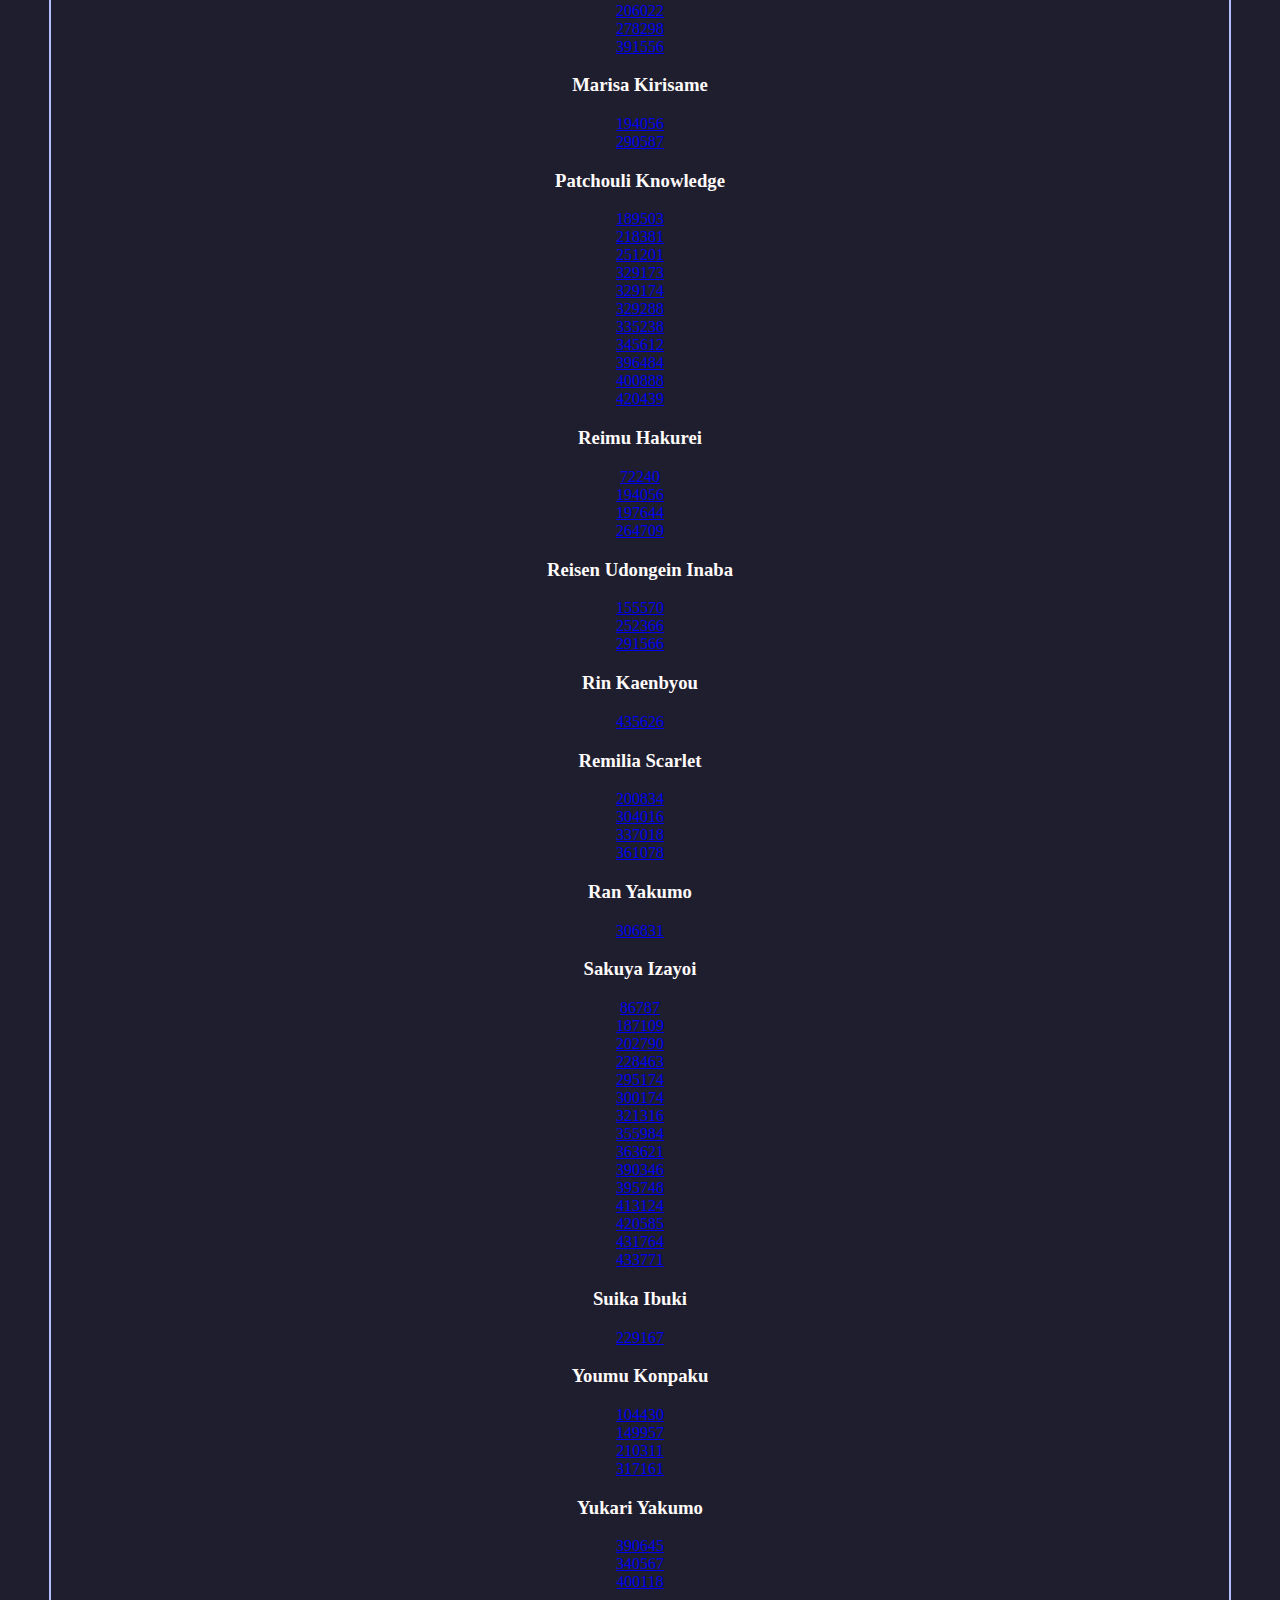
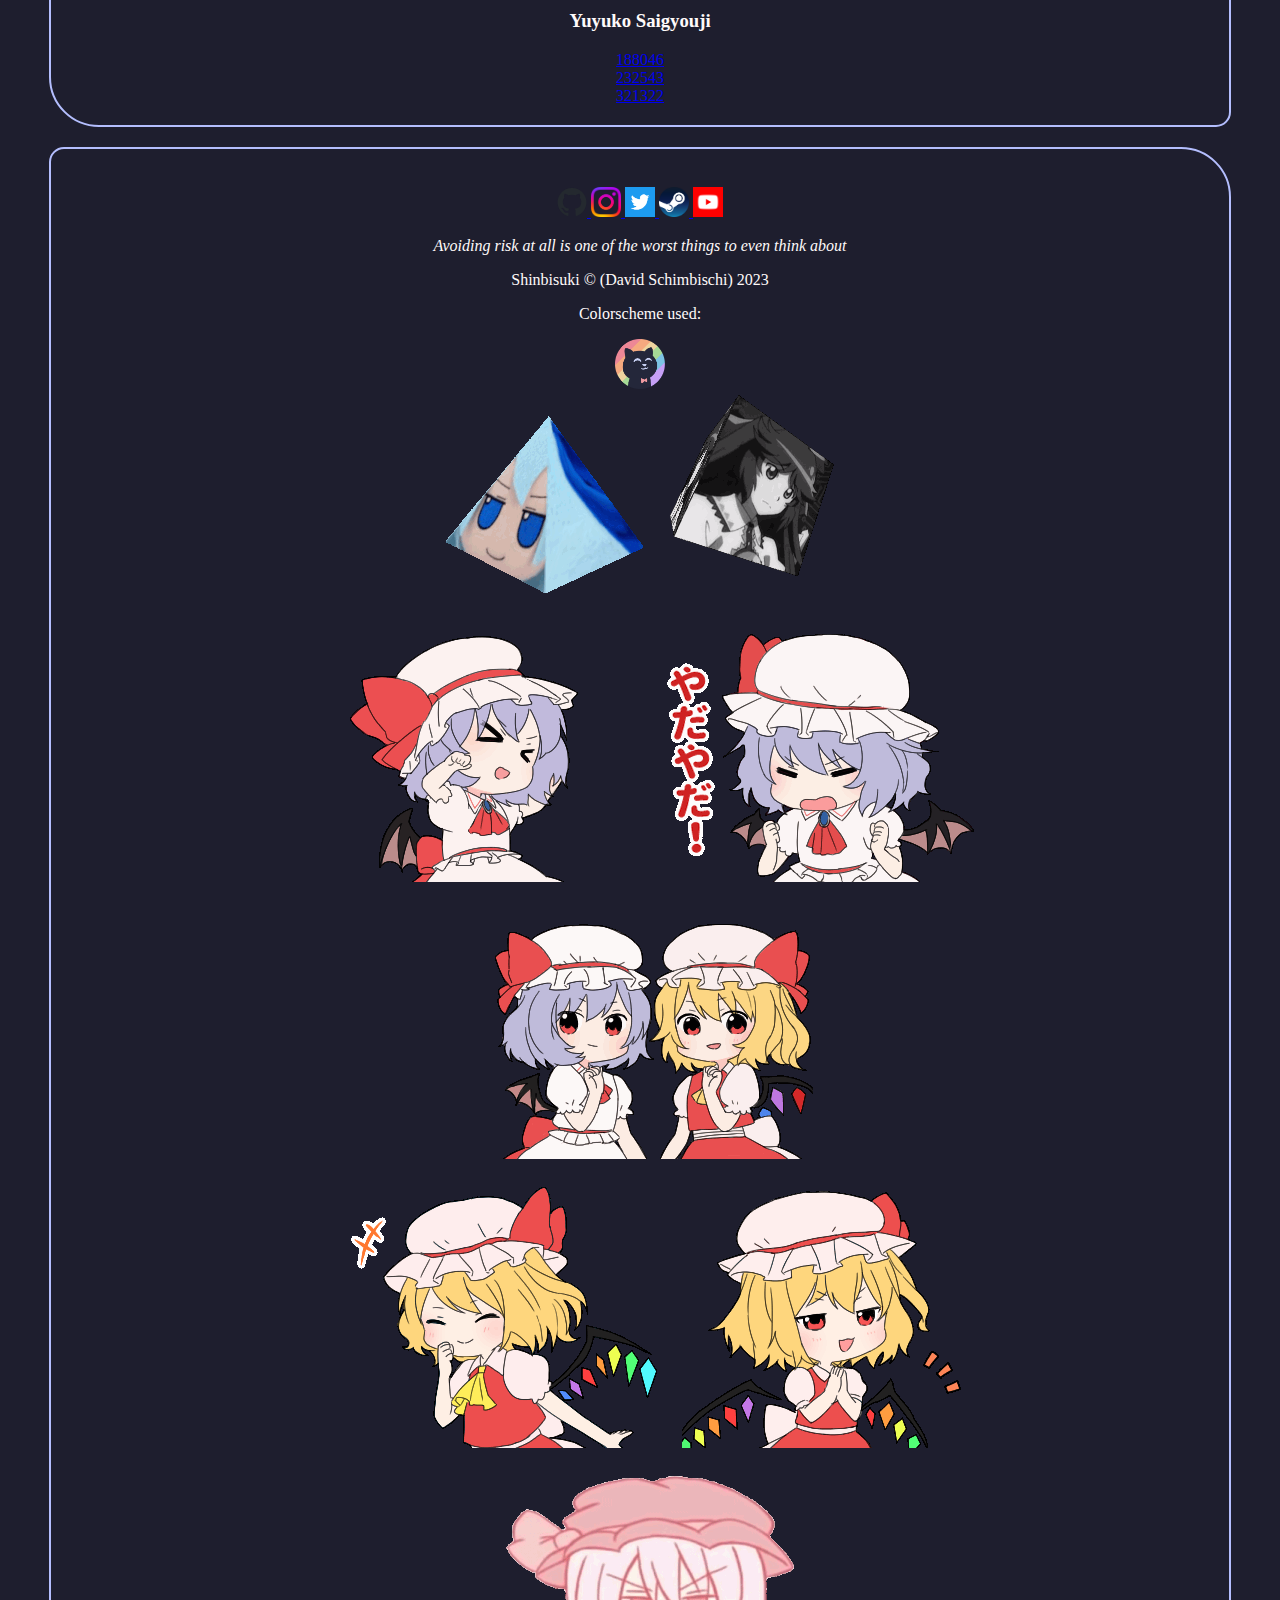
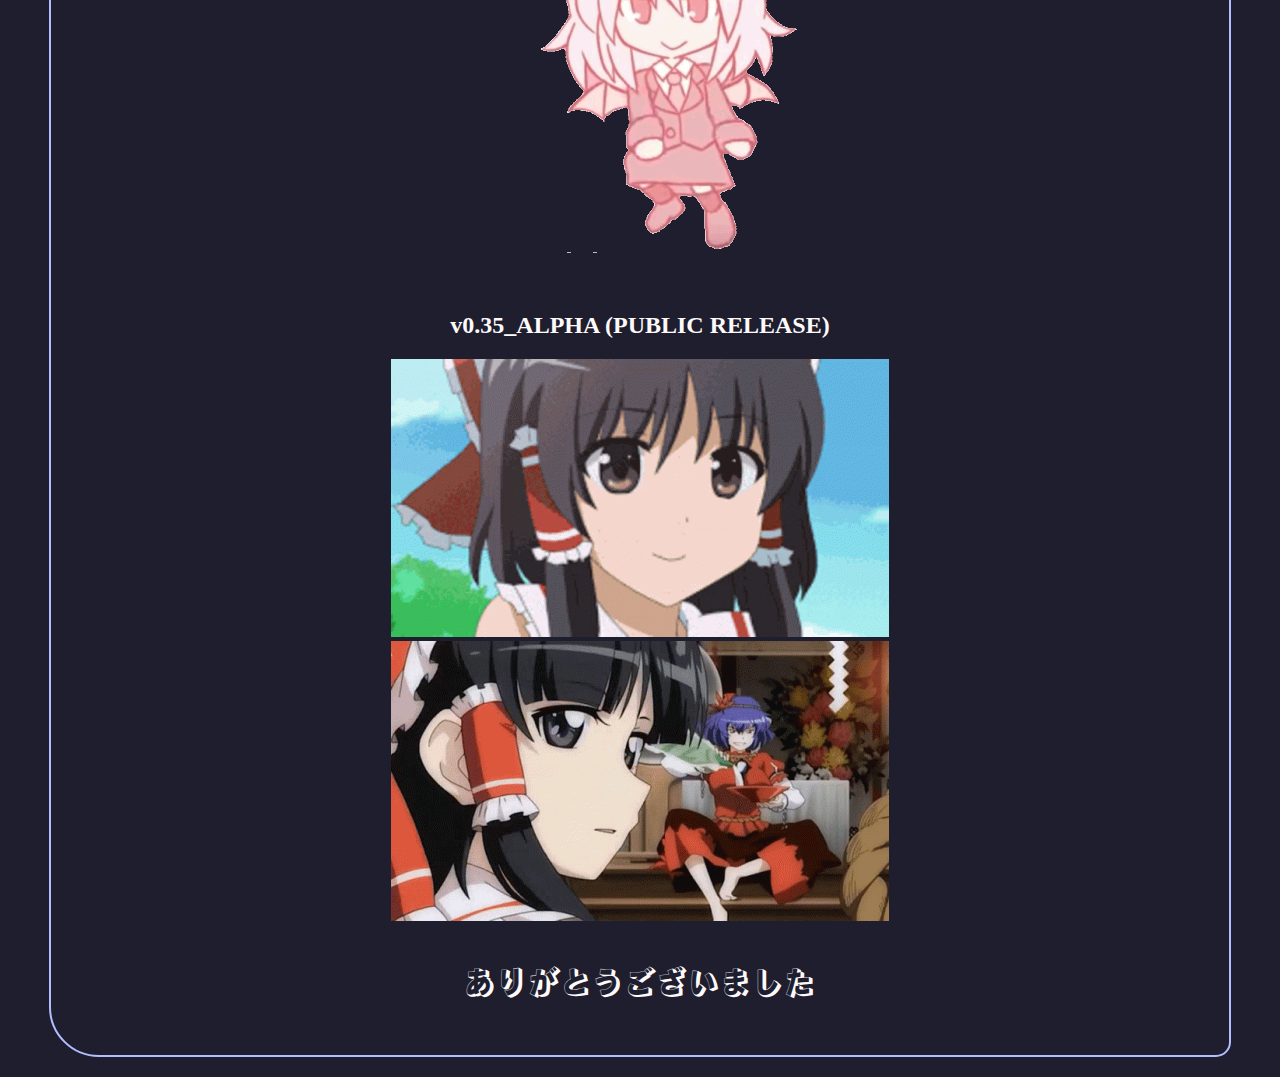
==== commit 96c2317f: "moved index.html bonus content" ====
--- a/index.html
+++ b/index.html
@@ -20,7 +20,7 @@
             <a href="#home" class="nav__link" target="_self">Home</a>
             <a href="javascript:void(0);" class="nav__link" target="_self">Series</a>
             <a href="javascript:void(0);" class="nav__link" target="_self">Characters</a>
-            <a href="video.html" class="nav__link" target="_blank">Bonus</a>
+            <a href="bonus.html" class="nav__link" target="_blank">Bonus</a>
             <a href="#social" class="nav__link" target="_self">Social</a>
             <a href="javascript:void(0);" onclick="normal()" class="nav__link" target="_self">Theme</a>
             <a href="javascript:void(0);" onclick="asriel()" class="nav__link" target="_self">Asriel Mode</a>
@@ -389,7 +389,7 @@
             <a href="https://www.youtube.com/channel/UCZ9lodwu2UDt-2eZQ924Glw">
                 <img src="assets/social/Youtube.png" style="width: 30px; height: 30px;">
             </a>
-            <p style="font-style: italic;">Avoiding risk at all is one of the worst things to even think about</p>
+            <p style="font-style: italic;">Avoiding risk at all is one of the worst things to even think about<p>
             <p style="font-style: normal;">Shinbisuki © (David Schimbischi) 2023</p>
             <p>Colorscheme used:</p>
             <a href="https://github.com/catppuccin/catppuccin" style="text-decoration: none;">
@@ -414,43 +414,5 @@
             <img src="assets/gifs/reimu_kaka_drip.gif">
             <p style="font-family: 'Rampart One', cursive;font-size: 32px;">ありがとうございました</p>
         </div>
-        <div class="my_div">
-            <br>
-            <h1>I woke up in a new Bugatti!!</h1> 
-            <a href="https://open.spotify.com/track/08ljt6NCNAgewQaMya1URa?si=fc1755699117417e">
-                <img src="assets/iwokeupinanewbugatti/ae.jpeg" style="width: 50%; height: 50%;">
-            </a>
-            <br>
-            <h1>El transporte</h1>
-            <img src="https://media.tenor.com/9KO2hR8C93UAAAAd/hakurei-reimu-fumo.gif" style="width: 50%;height: 50%;">
-            <h1>Țuică</h1>
-            <a href="assets/w/tuica_falsa.jpg">
-                <img src="assets/w/tuica_adevarata.jpg" style="width: 50%; height: 50%;">
-            </a>
-            <h1>Ojalá algún día (lo digo en serio)</h1>
-            <a href="https://media.tenor.com/a9fkQuaXdKQAAAAC/follar-follar-es-follar.gif">
-                <img src="assets/ojala/sexo_ojala.jpg" style="width: 50%; height: 50%;">
-            </a>
-            <h1>Mi primera Waifu (2020) = Mashiro Shiina</h1>
-            <a href="https://www.deviantart.com/ric9designs/art/Mashiro-Shiina-Do-not-look-my-desire-363980888">
-                <img src="assets/w/mashiro.png" style="width: 50%;height: 50%;">
-            </a>
-            <h1>Como ti incuentre ti mato ^3^</h1>
-            <a href="https://www.deviantart.com/likesac/art/Chara-774957329">
-                <img src="assets/w/chara.jpg" style="width: 50%;height: 50%;">
-            </a>
-            <h1>Puta, que ofertón</h1>
-            <img src="assets/w/rtx_neuron_activation.jpeg" style="width: 50%; height: 50%;">
-            <h1>¿De cuántos años es la garantía?</h1>
-            <a href="https://media.tenor.com/cAH6Qx9bu5IAAAAC/locket-heart.gif">
-                <img src="assets/w/garantia.png" style="width: 50%; height: 50%;">
-            </a>
-            <h1>Para ti</h1>
-            <img src="https://media.tenor.com/oONR7GN1sVcAAAAC/arely-august.gif" style="width: 50%; height: 50%;">
-        </div>
-        <div class="my_div">
-            <h1>Mis Playlists de Spotify</h1>
-            <iframe style="border-radius:12px" src="https://open.spotify.com/embed/playlist/3GNVrxYp6sNLbOfOUEDojz?utm_source=generator&theme=0" width="100%" height="352" frameBorder="0" allowfullscreen="" allow="autoplay; clipboard-write; encrypted-media; fullscreen; picture-in-picture" loading="lazy"></iframe><iframe style="border-radius:12px" src="https://open.spotify.com/embed/playlist/790XHhDLeaFigPANn2txfx?utm_source=generator" width="100%" height="352" frameBorder="0" allowfullscreen="" allow="autoplay; clipboard-write; encrypted-media; fullscreen; picture-in-picture" loading="lazy"></iframe><iframe style="border-radius:12px" src="https://open.spotify.com/embed/playlist/3UyzmaJsiGRJIC9TQ7PkID?utm_source=generator" width="100%" height="352" frameBorder="0" allowfullscreen="" allow="autoplay; clipboard-write; encrypted-media; fullscreen; picture-in-picture" loading="lazy"></iframe>
-        </div>
     </body>       
 </html>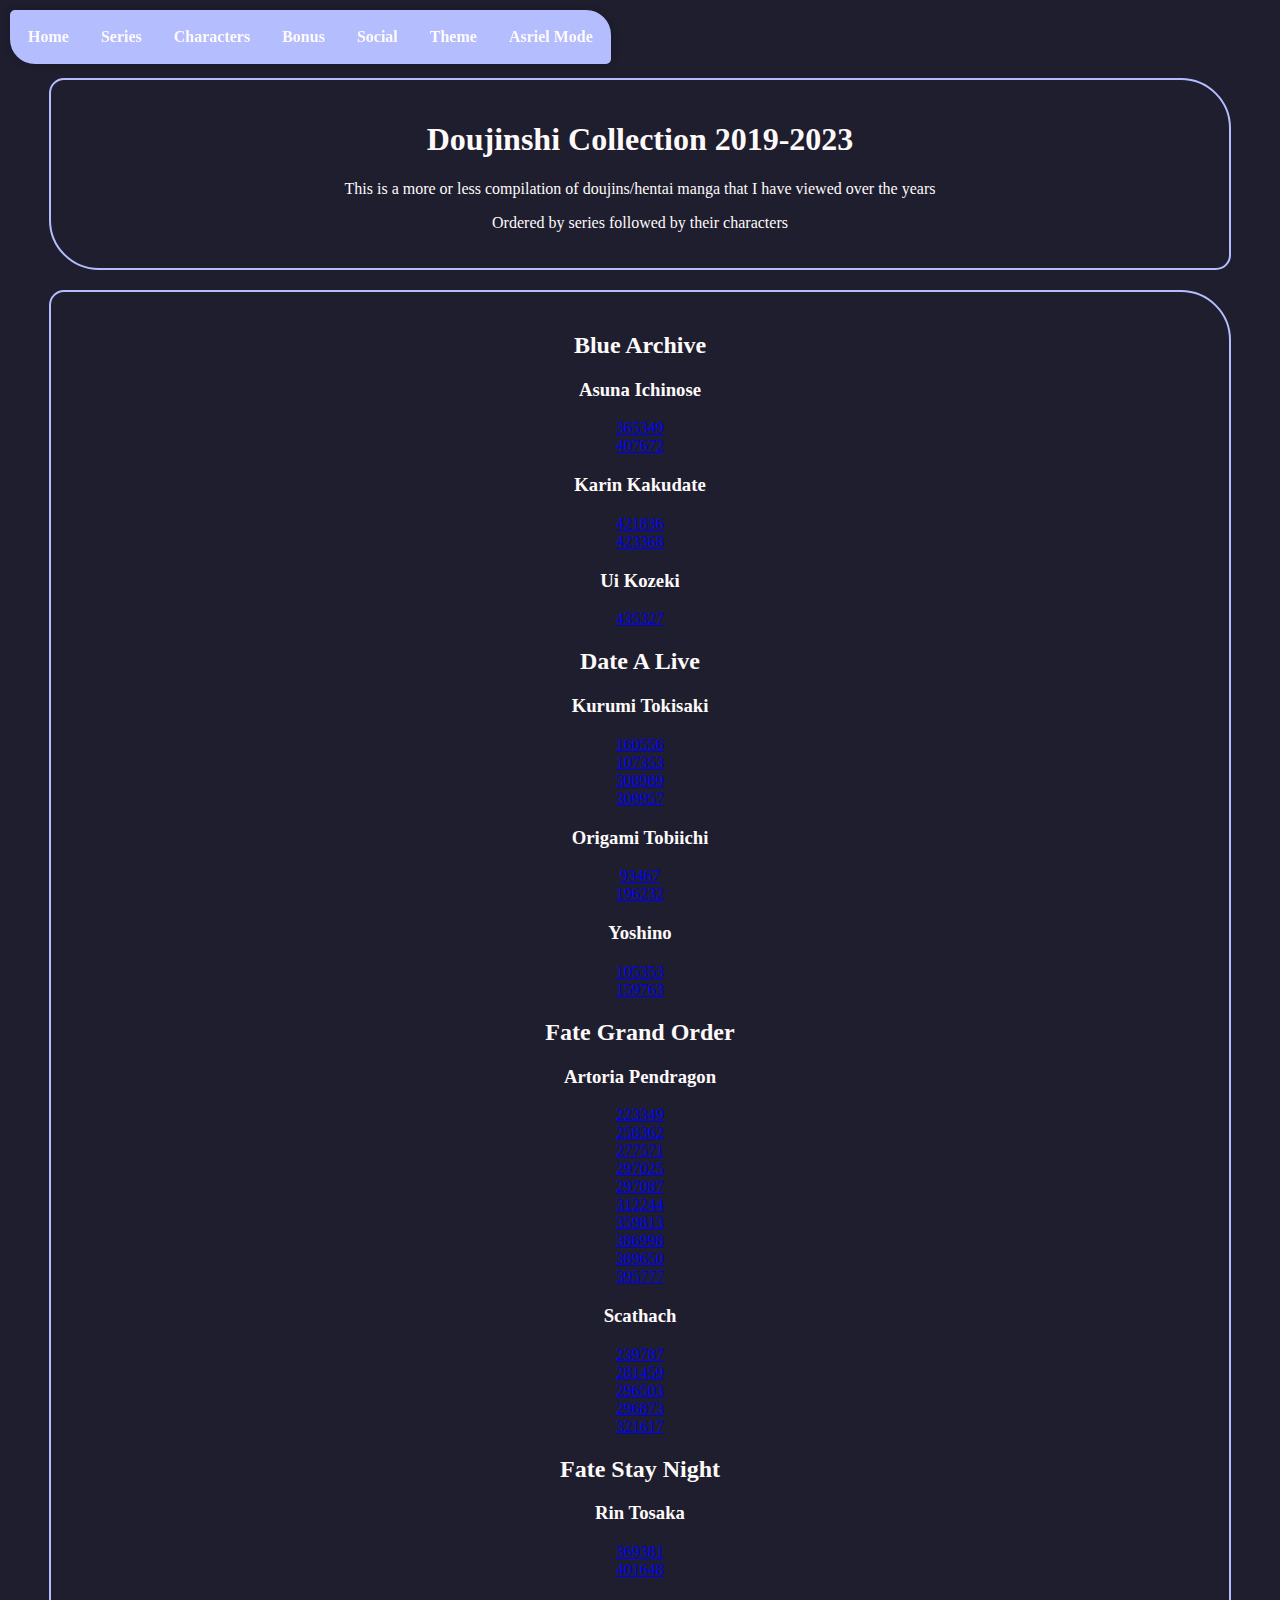
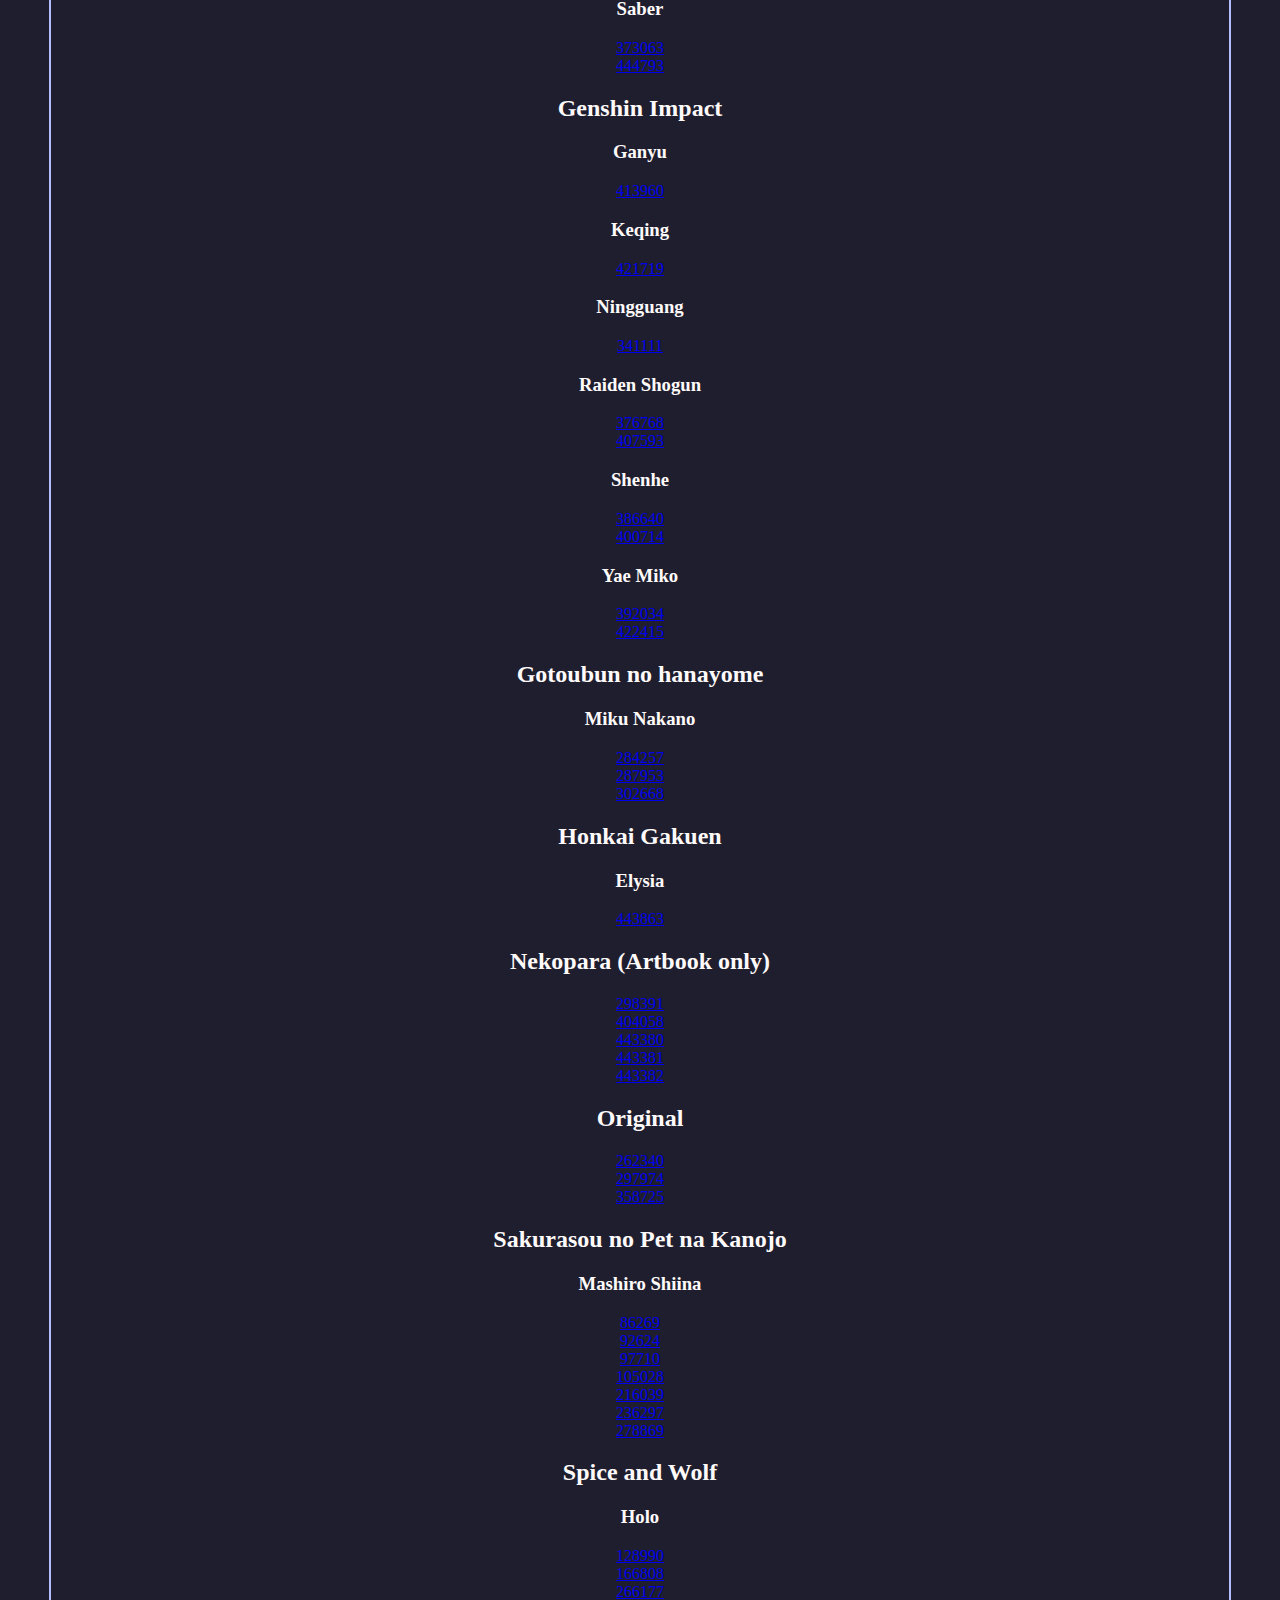
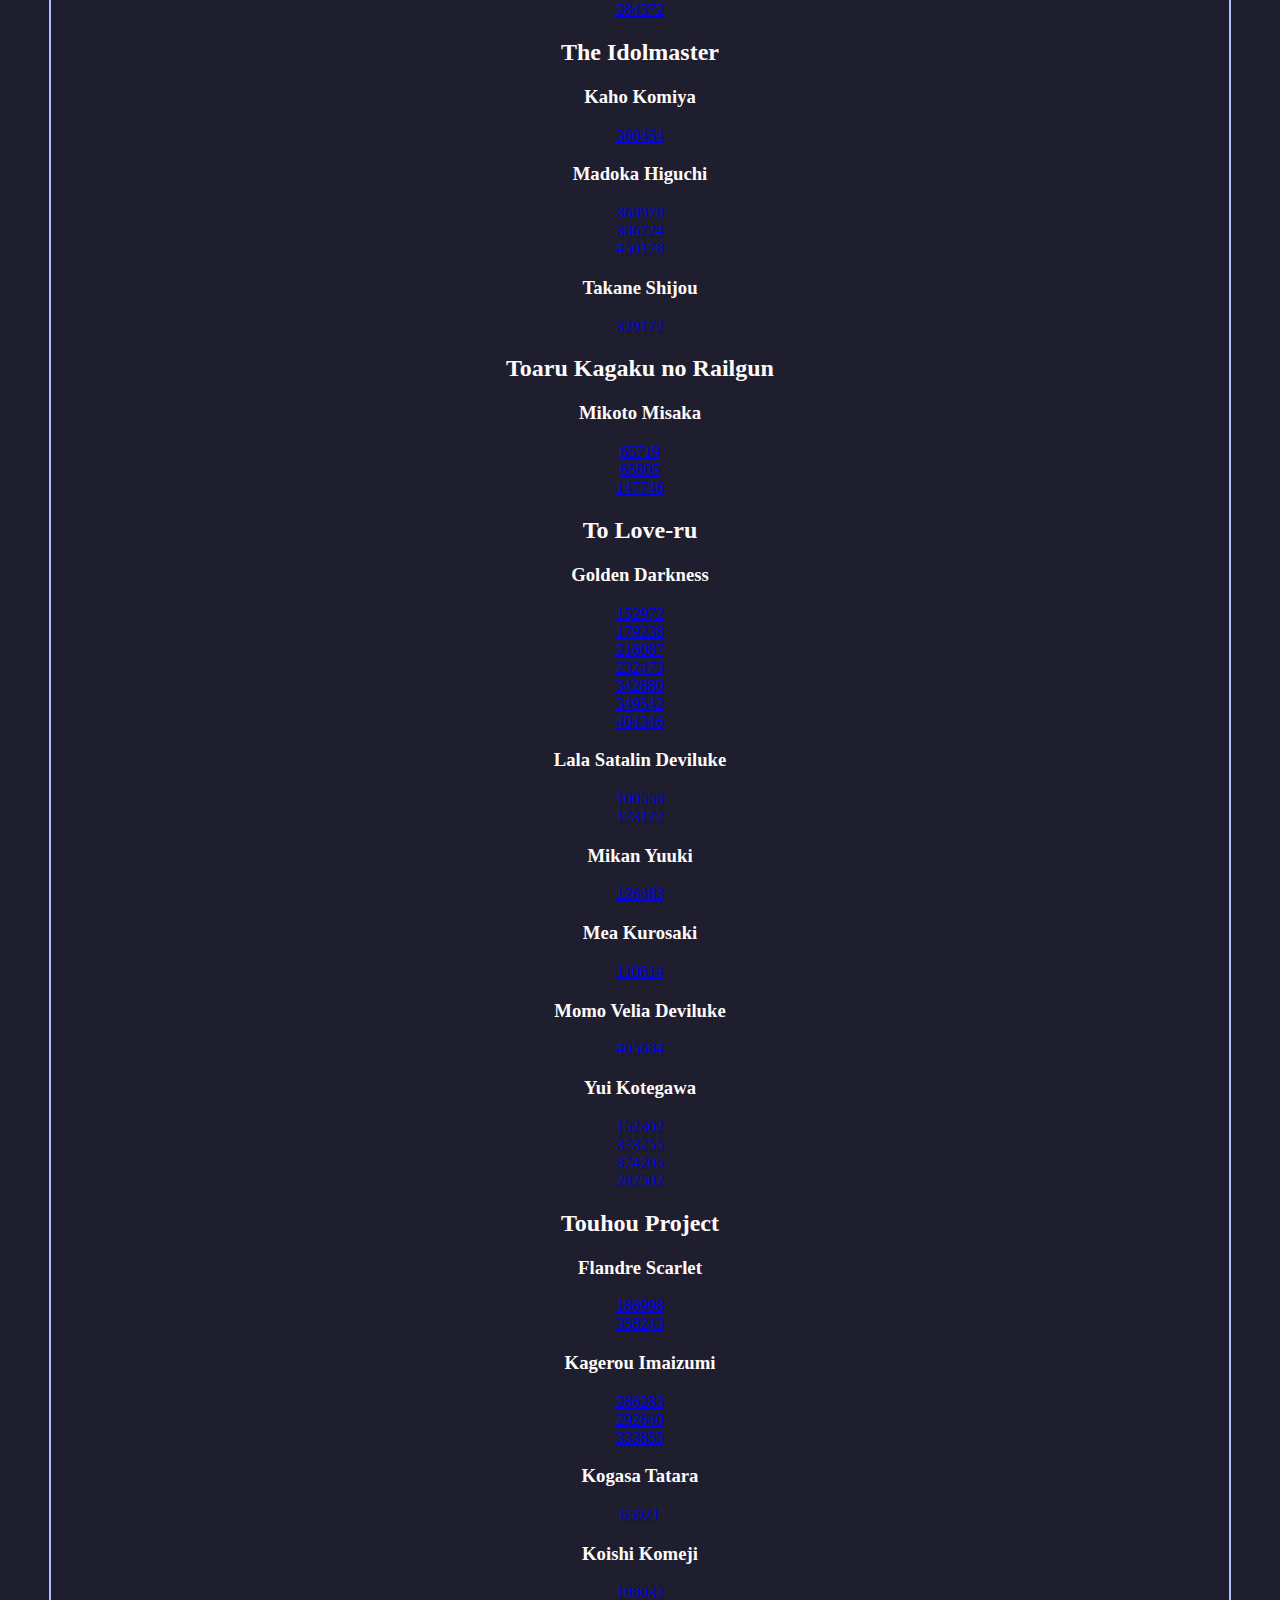
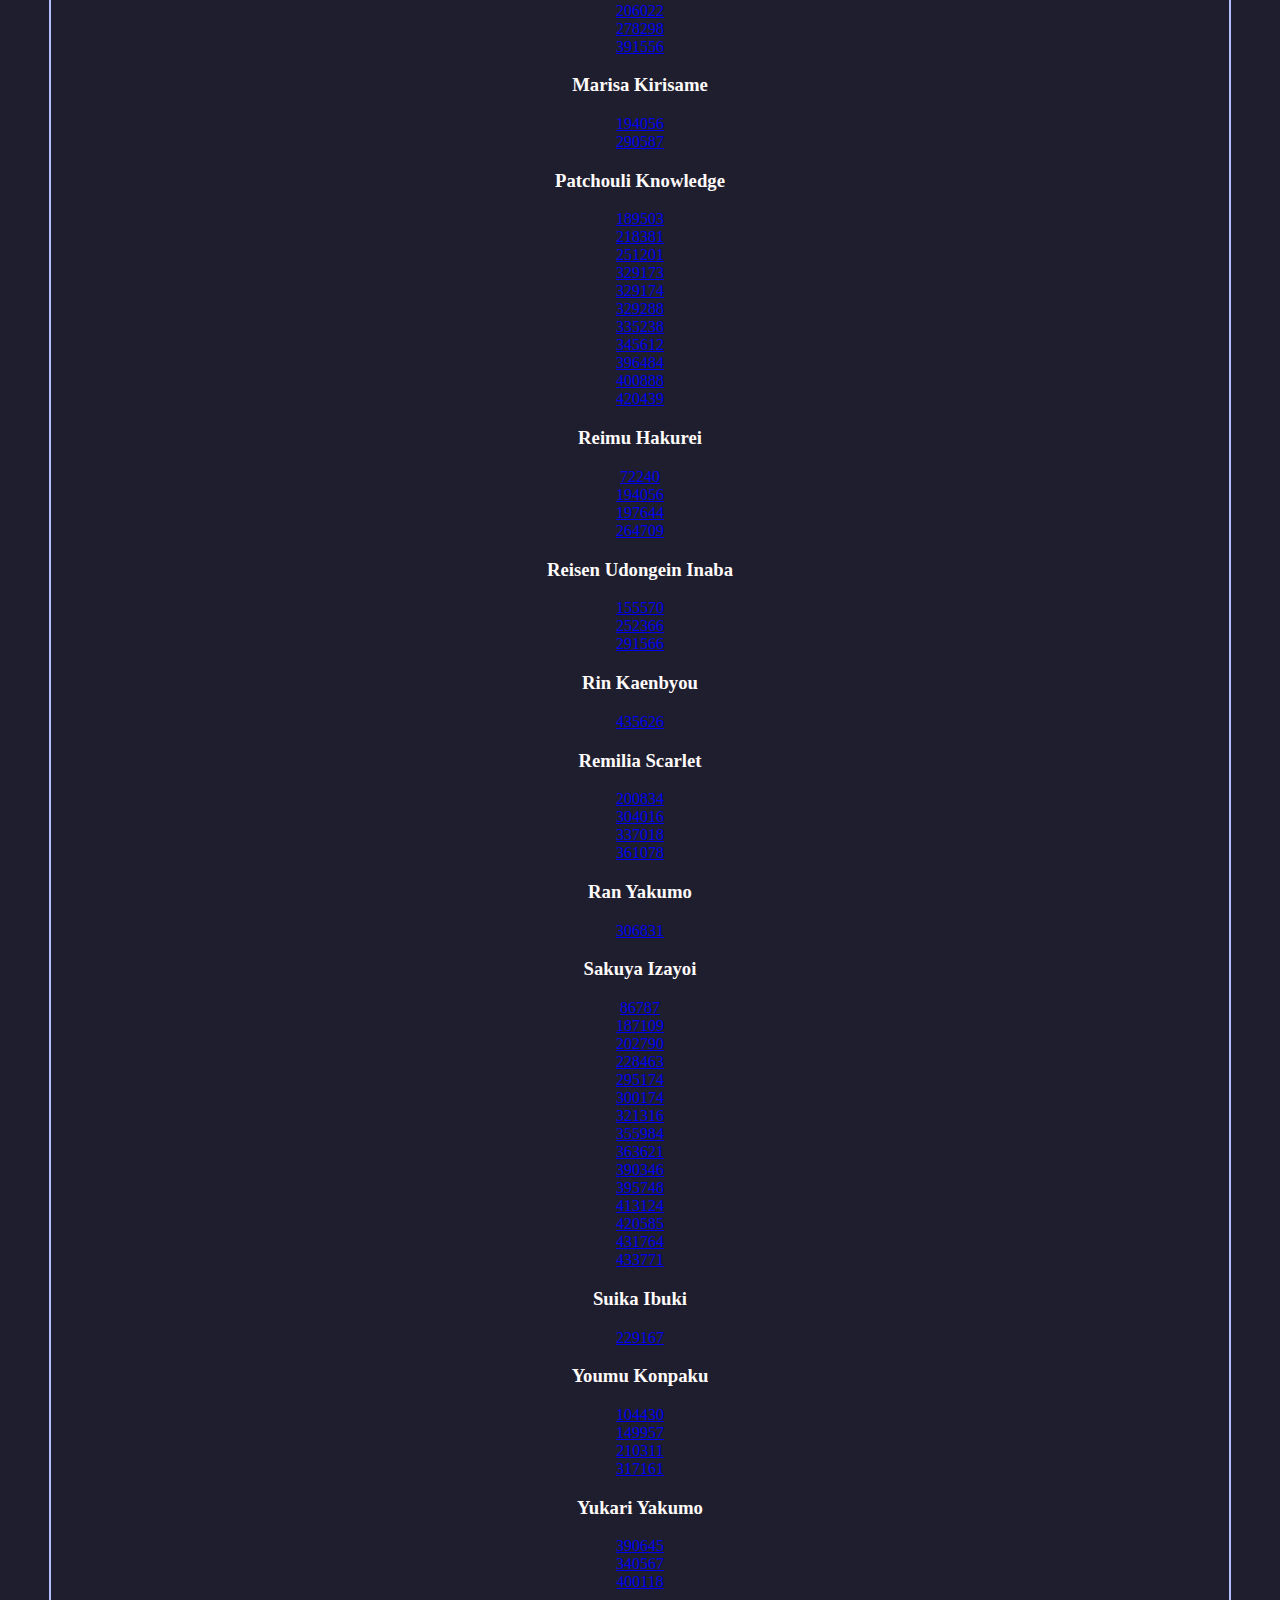
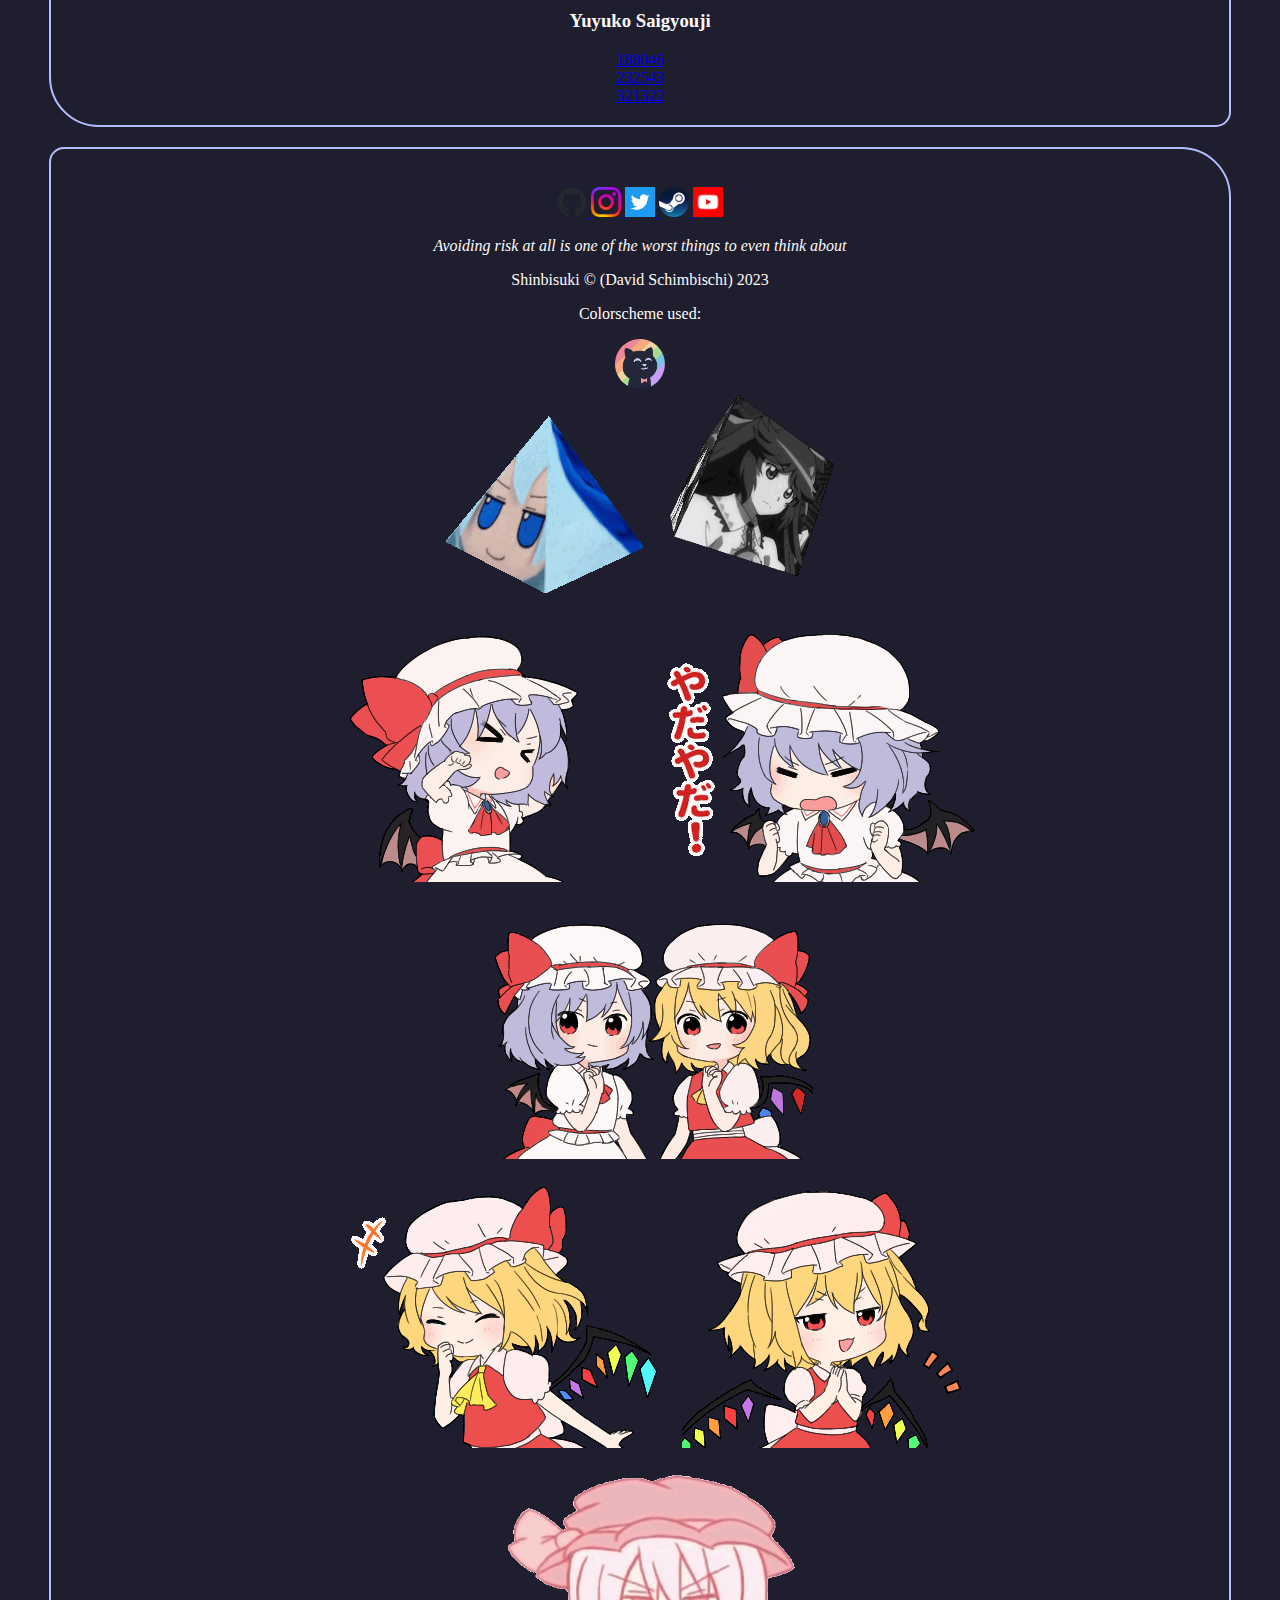
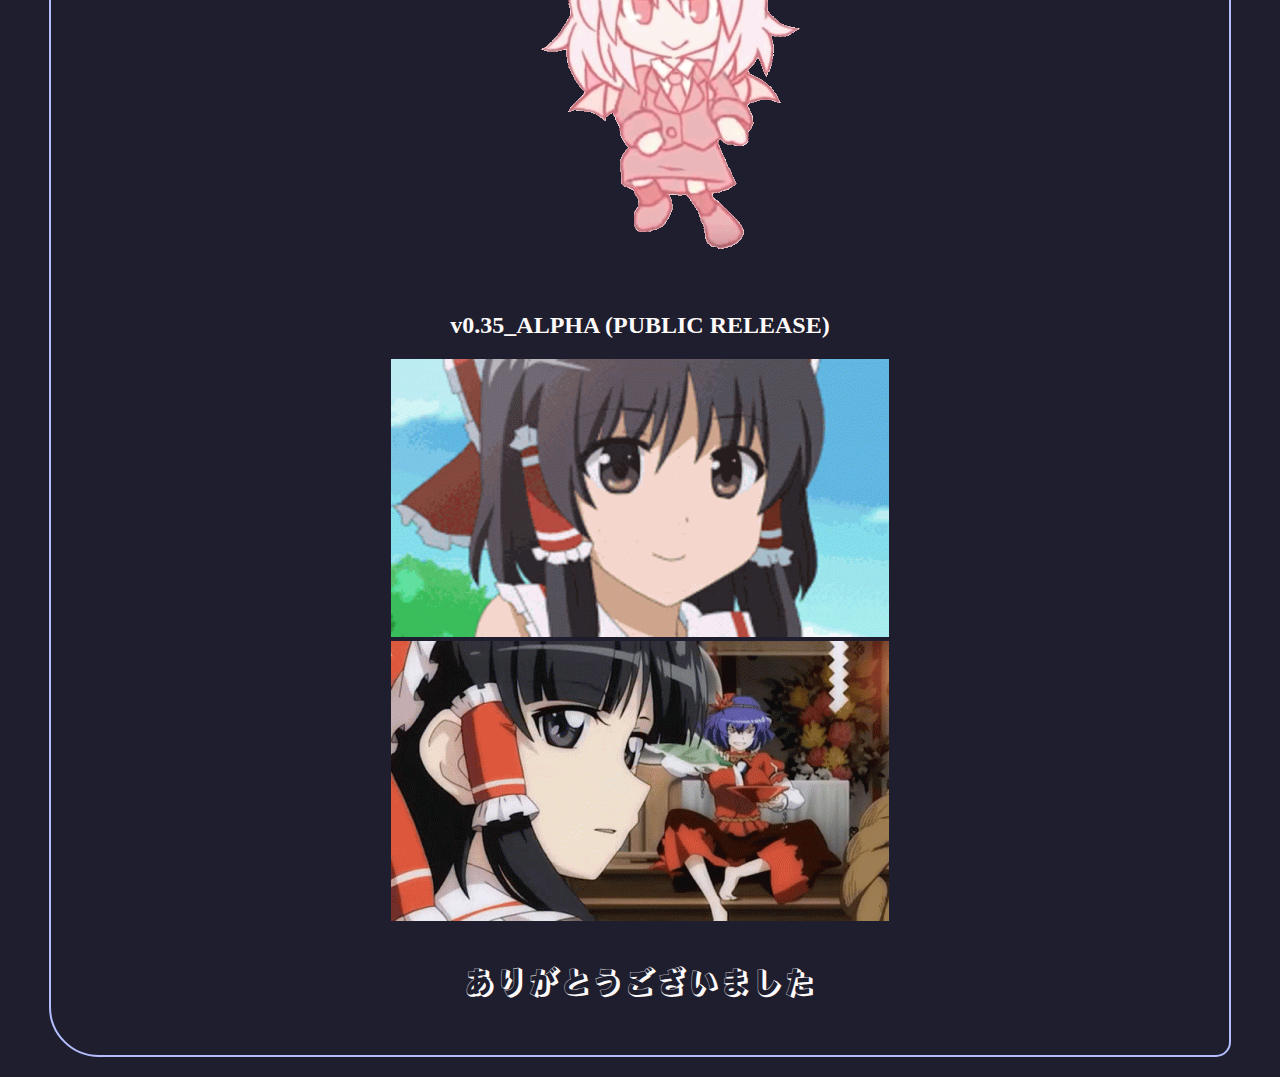
==== commit 3e8b019f: "corrected things" ====
--- a/index.html
+++ b/index.html
@@ -20,7 +20,7 @@
             <a href="#home" class="nav__link" target="_self">Home</a>
             <a href="javascript:void(0);" class="nav__link" target="_self">Series</a>
             <a href="javascript:void(0);" class="nav__link" target="_self">Characters</a>
-            <a href="bonus.html" class="nav__link" target="_blank">Bonus</a>
+            <a href="second.html" class="nav__link" target="_blank">Bonus</a>
             <a href="#social" class="nav__link" target="_self">Social</a>
             <a href="javascript:void(0);" onclick="normal()" class="nav__link" target="_self">Theme</a>
             <a href="javascript:void(0);" onclick="asriel()" class="nav__link" target="_self">Asriel Mode</a>
